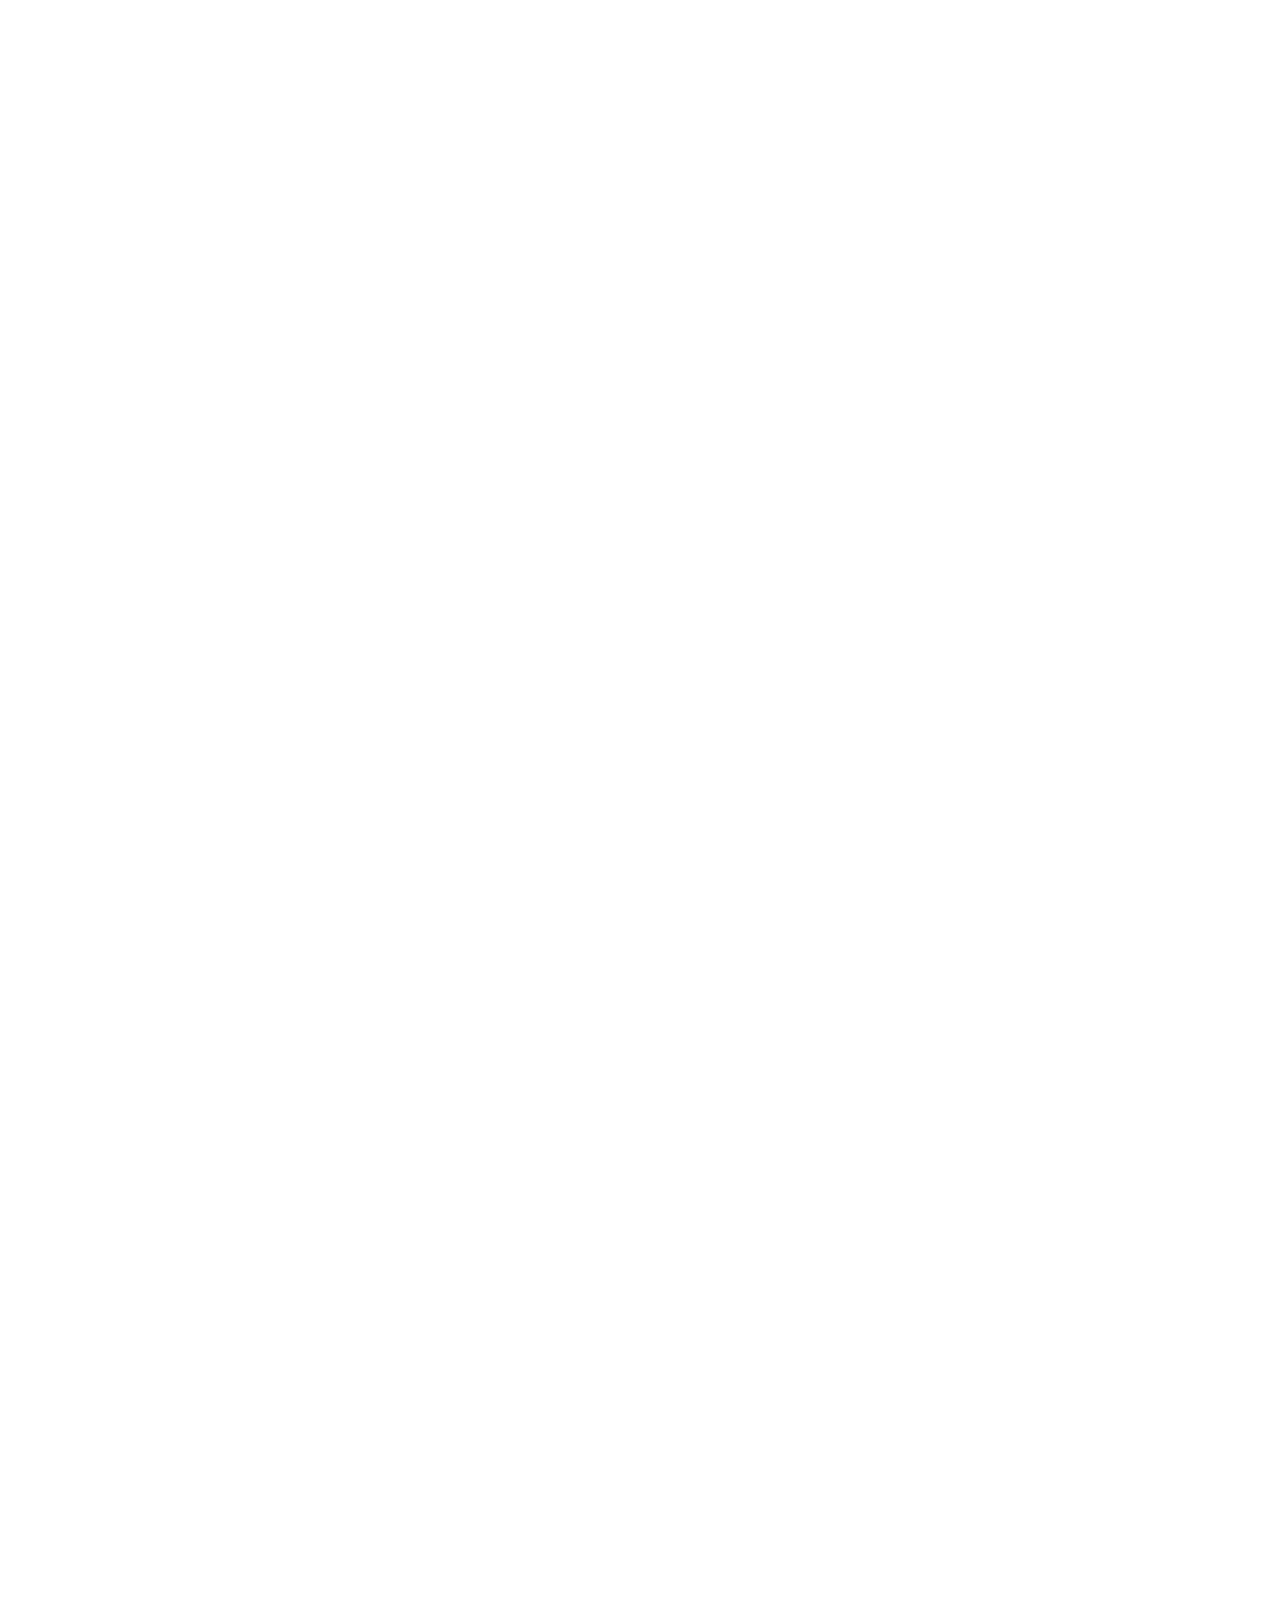
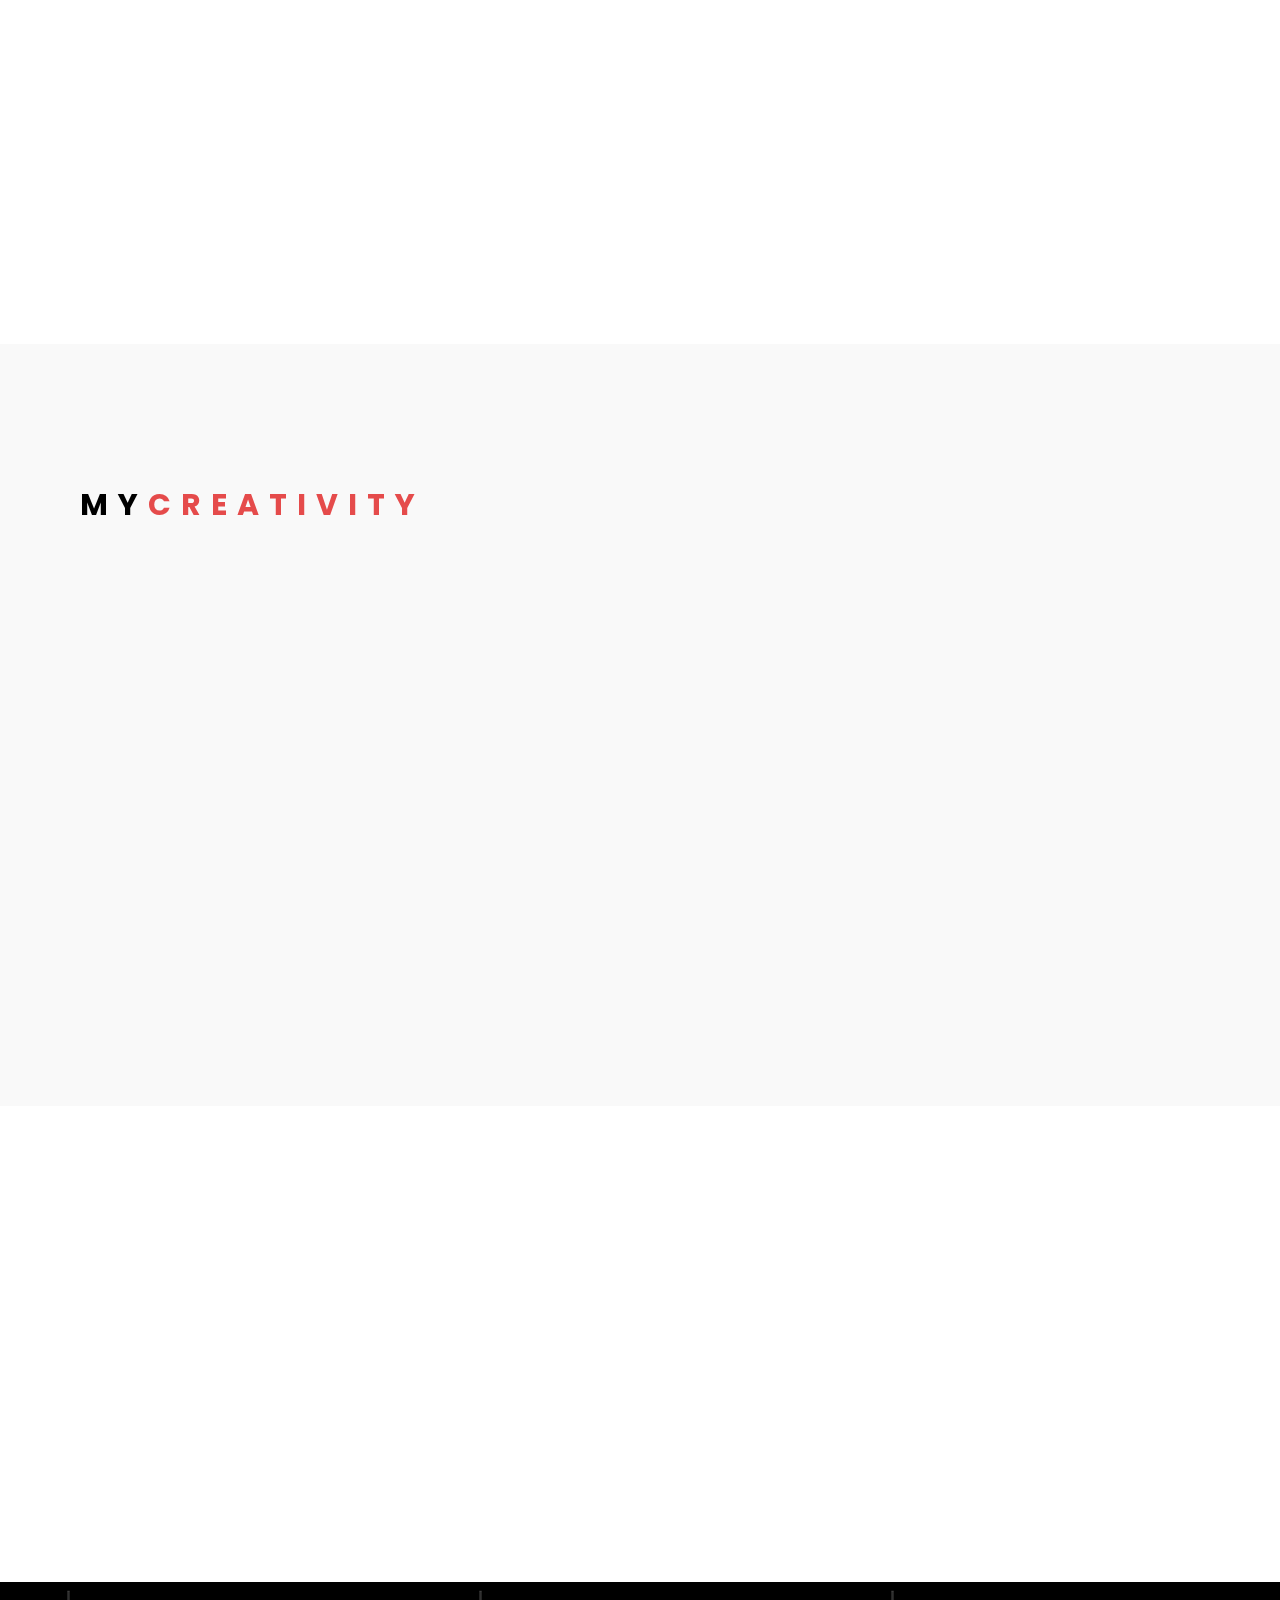
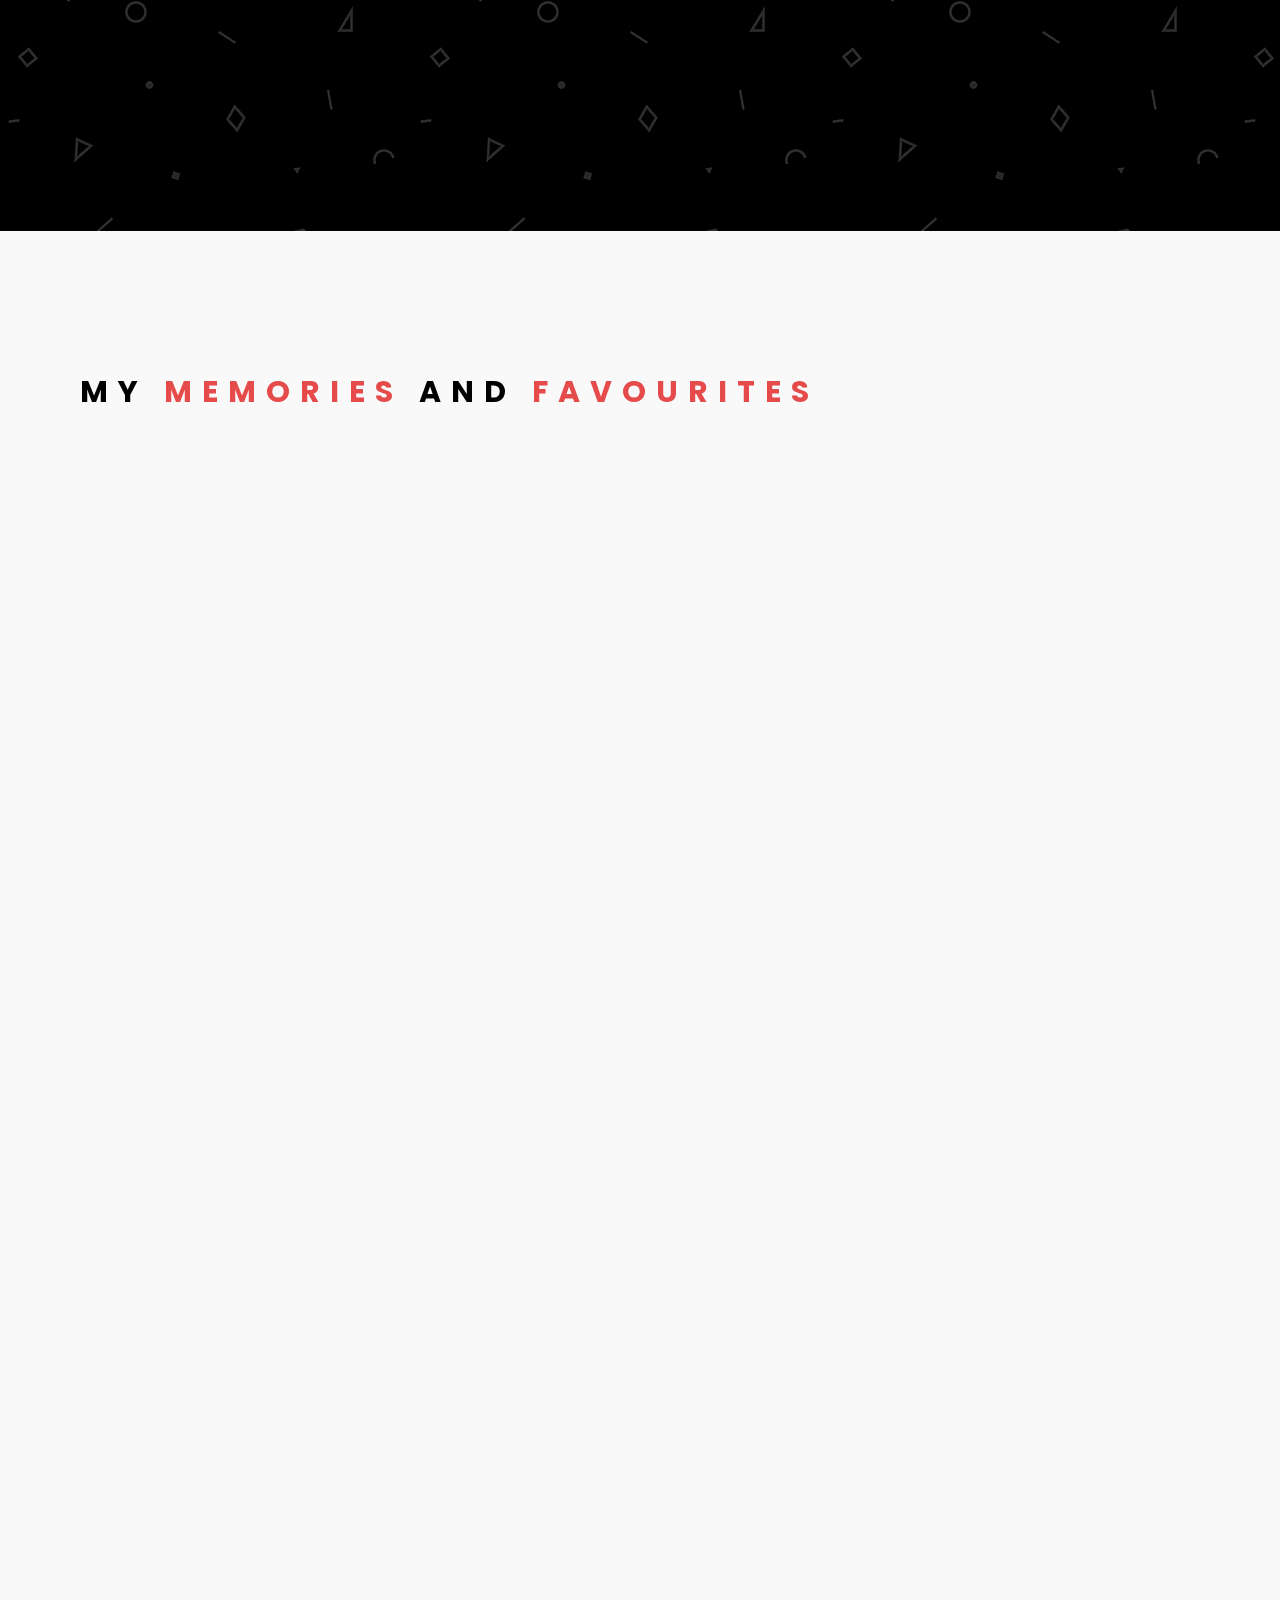
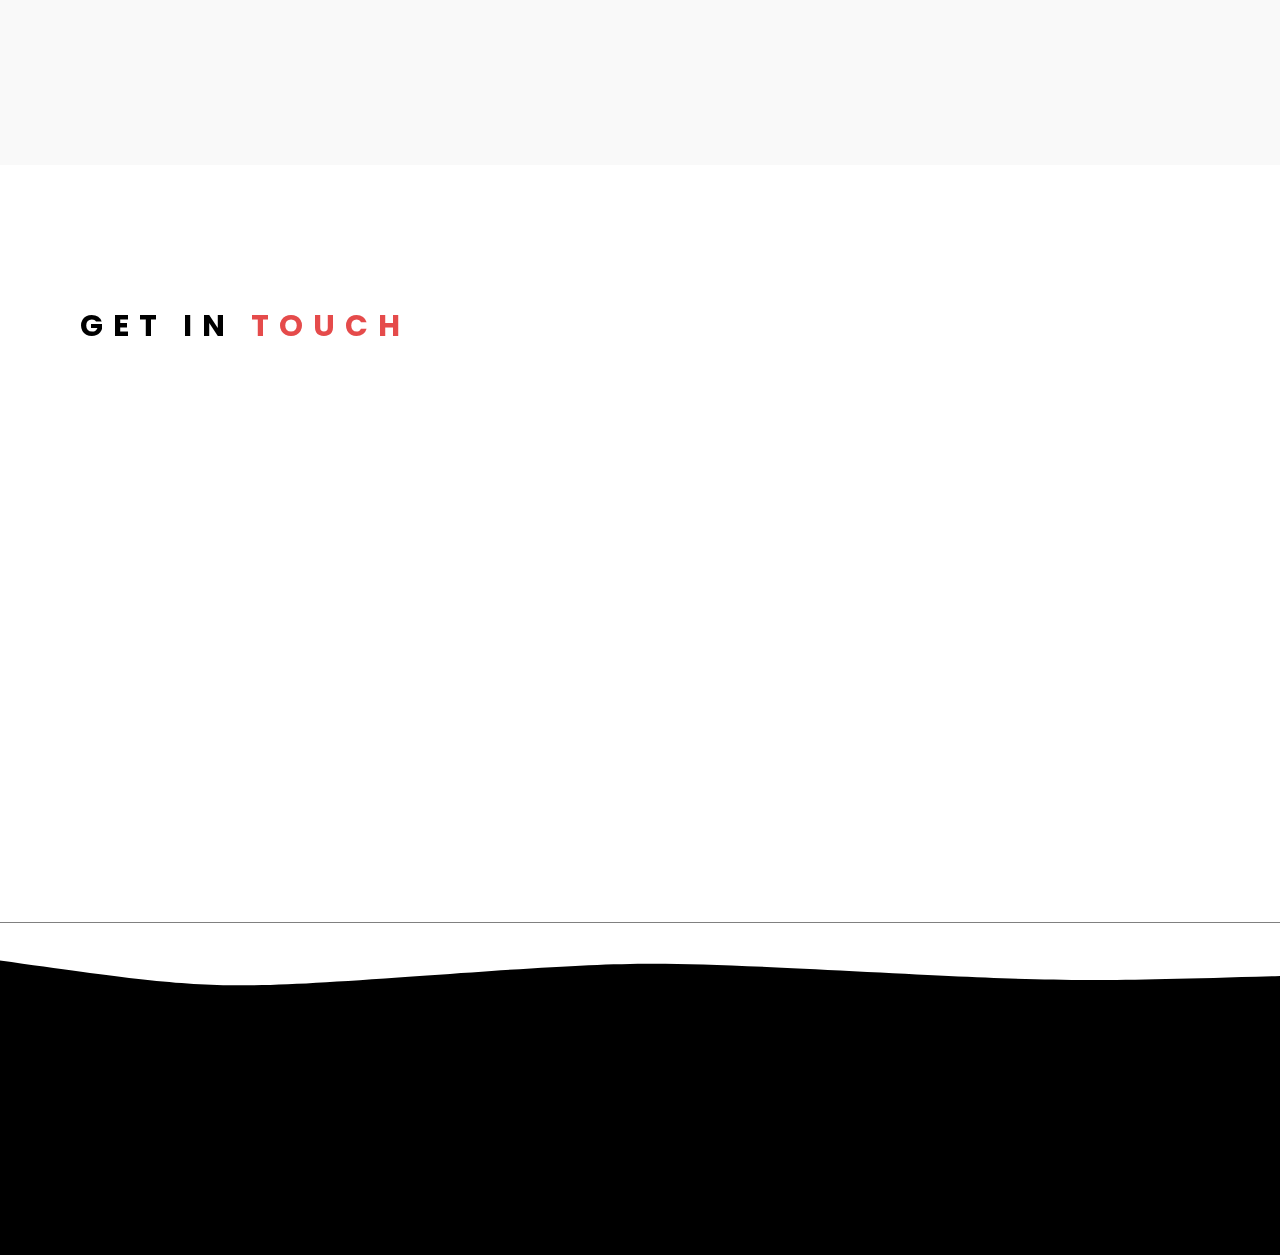
==== index.html @ 57ee3796 "Update index.html" ====
<!DOCTYPE html>
<!--[if lt IE 7 ]><html class="ie ie6" lang="en"> <![endif]-->
<!--[if IE 7 ]><html class="ie ie7" lang="en"> <![endif]-->
<!--[if IE 8 ]><html class="ie ie8" lang="en"> <![endif]-->
<!--[if (gte IE 9)|!(IE)]><!--><html lang="en"> <!--<![endif]-->

<head>
<meta charset="UTF-8">
    <meta name="viewport" content="width=device-width, initial-scale=1.0">
        <meta name="keyword"
        content="Annliya's personal website, personal, portfolio, responsive, simple,vinu,personal website,annliya,ponnu's" />
    <meta name="description" content="Dream Girl's Personal Website">
    <meta property="og:title" content="Annliya's Personal Website">
    <meta property="og:description" content="Dream Girl's Personal Website">
    <meta property="og:image:width" content="200"> <!-- Adjust width as needed -->
<meta property="og:image:height" content="200"> <!-- Adjust height as needed -->
    <meta property="og:image" content="https://annliyavinu.github.io/annliya-vinu/img/notify.jpg">
    
    <meta property="og:url" content="https://annliyavinu.github.io/annliya-vinu/">
    <meta property="og:type" content="website">
    <title>Annliya's Personal Website</title>


    
<meta http-equiv="Content-Type" content="text/html; charset=utf-8" />
<link rel="icon" type="image/png" href="img/notify.jpg" /> 


<link href="https://fonts.googleapis.com/css2?family=Mulish:ital,wght@0,200;0,300;0,400;0,500;0,600;0,700;0,800;0,900;1,200;1,300;1,400;1,500;1,600;1,700;1,800;1,900&amp;family=Poppins:ital,wght@0,300;0,400;0,500;0,600;0,700;0,800;0,900;1,300;1,400;1,500;1,600;1,700;1,800;1,900&amp;display=swap" rel="stylesheet">
<link rel="stylesheet" type="text/css" href="css/plugins.css" />
<link rel="stylesheet" type="text/css" href="css/colors.css" />
<link rel="stylesheet" type="text/css" href="css/darkMode.css" />
<link rel="stylesheet" type="text/css" href="css/style.css" />
<!--[if lt IE 9]> <script type="text/javascript" src="js/modernizr.custom.js"></script> <![endif]-->
<style>
    #custom-notification {
      background-color: #f8d7da;
      color: #721c24;
      padding: 10px;
      border-radius: 5px;
      position: fixed;
      bottom: 20px;
      right: 20px;
      display: none;
    }
    
    #custom-notification.show {
      display: block;
    }
    .grax_tm_modalbox_news .close {
    position: absolute;
    top: 10px;
    right: 10px;
    font-size: 20px;
    cursor: pointer;
    color: #fff;
}
    
    #custom-notification img {
      width: 50px; /* Adjust size as needed */
      height: auto; /* Maintain aspect ratio */
      border-radius: 50%; /* To make it round */
      margin-bottom: 10px;
    }
    
    #custom-notification p {
      margin: 0;
    }
    
    #custom-notification a {
      color: #007bff;
      text-decoration: none;
      margin-top: 10px;
      display: block;
    }
    
    
    
    
    
    
    
    
    
    
    
       .notification {
      position: fixed;
      top:99px;
      right: 20px;
      background-color: #fff;
      padding: 20px;
      border: 1px solid #ccc;
      border-radius: 5px;
      box-shadow: 0 2px 5px rgba(0,0,0,0.1);
      display: none;
      max-width: 300px; /* Adjust the max-width as needed */
    }
    
    .image {
      max-width: 100%;
      height: auto;
    }
    
    .content {
      text-align: center;
    }
    
    .notification p {
      font-size: 18px;
      margin-bottom: 15px;
    }
    
    .notification button {
      background-color: #007bff;
      color: #fff;
      border: none;
      padding: 10px 20px;
      border-radius: 5px;
      cursor: pointer;
    }
    
    .timer {
      font-size: 14px;
      margin-top: 10px;
      color: #999;
    }
    
    @media screen and (max-width: 768px) {
      .notification {
        right: 10px;
        left: 10px;
      }
    }
    
    </style>
</head>
<body> 

<div id="preloader">
<div class="loader_line"></div>
</div>


<div class="grax_tm_all_wrap" data-magic-cursor data-color="crimson">



<div class="grax_tm_settings">
<div class="icon">
<img class="svg" src="img/svg/setting.svg" alt />
<a class="link" href="#"></a>
</div>
<div class="wrapper">
<ul class="direction">
<li><a class="active light" href="#"><img class="svg" src="img/svg/weather.svg" alt=" /"></a></li>
<li><a class="dark" href="#"><img class="svg" src="img/svg/islam.svg" alt=" /"></a></li>
</ul>
<span class="title">Unlimited Colors</span>
<ul class="colors">
<li><a class="blue" href="#"></a></li>
<li><a class="green" href="#"></a></li>
<li><a class="brown" href="#"></a></li>
<li><a class="pink" href="#"></a></li>
<li><a class="orange" href="#"></a></li>
<li class="bl"><a class="black" href="#"></a></li>
<li class="wh"><a class="white" href="#"></a></li>
<li><a class="purple" href="#"></a></li>
<li><a class="sky" href="#"></a></li>
<li><a class="cadetBlue" href="#"></a></li>
<li><a class="crimson" href="#"></a></li>
<li><a class="olive" href="#"></a></li>
<li><a class="red" href="#"></a></li>
</ul>
<span class="title">Magic Cursor</span>
<ul class="cursor">
<li><a class="showme show" href="#"></a></li>
<li><a class="hide" href="#"><img class="svg" src="img/svg/arrow.svg" alt /></a></li>
</ul>
</div>
</div>


<div class="grax_tm_modalbox_news">
<div class="box_inner">
<div class="close">
<a href="#"><img class="svg" src="img/svg/cancel.svg" alt /></a>
</div>
<div class="description_wrap scrollable">
</div>
</div>
</div>


<div class="grax_tm_topbar">
<div class="container">
<div class="topbar_inner">
<div class="logo">
  <a class="dark" href="index.html"><img src="img/logo/dreamgirl1.png" style="background-color: black;" alt /></a>
  <a class="light" href="#" ><img src="img/logo/dreamgirl1.png" alt="Logo" /></a>
</div>
<div class="menu">
<ul class="anchor_nav">
<li class="current"><a href="#home">Home</a></li>
<li><a href="#about">About</a></li>
<li><a href="#portfolio">skills</a></li>
<li><a href="#news">Memories</a></li>
<li><a href="#contact">Contact</a></li>
</ul>
</div>
</div>
</div>
</div>


<div class="grax_tm_mobile_menu">
<div class="topbar_inner">
<div class="container bigger">
<div class="topbar_in">
<div class="logo">
<a href="#"><img src="img/logo/dreamgirl1.png" alt /></a>
</div>
<div class="my_trigger">
<div class="hamburger hamburger--collapse-r">
<div class="hamburger-box">
<div class="hamburger-inner"></div>
</div>
</div>
</div>
</div>
</div>
</div>
<div class="dropdown">
<div class="container">
<div class="dropdown_inner">
<ul class="anchor_nav">
<li><a href="#home">Home</a></li>
<li><a href="#about">About</a></li>
<li><a href="#portfolio">Skills</a></li>
<li><a href="#news">Memories</a></li>
<li><a href="#contact">Contact</a></li>
</ul>
</div>
</div>
</div>
</div>


<div class="grax_tm_hero" id="home">
<div class="ripple" id="ripple"></div>
<div class="container water">
<div class="details" data-animation="toRight"> 
    <a href="#about"><h3 class="fn_animation name">Annliyavinu</h3></a>
    <a href="https://www.instagram.com/its_me___liya/"><span class="fn_animation job">-----Dream Girl
         </span></a>
</div>
<div class="grax_tm_down" data-skin="light">
<div class="line_wrapper">
<div class="line"></div>
</div>
</div>
</div>
</div>

<div class="grax_tm_section" id="about">
    <div id="notification" class="notification">
  <img src="img/notificationinsta.jpg" alt="Happy Birthday" class="image">
  <div class="content">
    <p id="message">"Happy Birthday, Annliya! Wishing you a year ahead that's as beautiful and bright as you are!" 🎂✨ <span id="name"></span>!</p>
    <button id="closeBtn">Close</button>
    <div id="timer" class="timer"></div>
  </div>
</div>



<div id="custom-notification">
  <img src="img/notify.jpg" alt="User Image">
  <p>Follow me on Instagram!</p>
  <a href="https://www.instagram.com/its_me___liya/" id="instagram-link" target="_blank">Follow</a>
</div>



<div class="grax_tm_section" id="about">
<div class="grax_tm_about">
<div class="container">
<div class="about_inner">
<div class="left wow fadeInLeft" data-wow-duration="1.5s">
<div class="image parallax" data-relative-input="true">
<img src="img/placeholders/3-4.jpg" alt />
<div class="main layer" data-img-url="img/profile.jpeg" data-depth="0.04"></div>
</div>
</div>
<div class="right wow fadeInLeft" data-wow-duration="1.5s" data-wow-delay=".2s">
<div class="grax_tm_title_holder">
<h3>About <span>Me</span></h3>
</div>
<div class="text">
    <p>
        🦋dream. ...girl..
        🦋𝕤𝕥𝕦𝕕𝕖𝕟𝕥 𝕘𝕚𝕣𝕝🤗
                      <br>"🌟 Hello, I'm <a href="https://namesfolder.com/cristian-girl-name/annliya" style="text-decoration:none;">Annliya</a> 
        
         16-year-old girl with a heart<br> brimming with dreams and aspirations. Hailing from the picturesque city of Thrissur, I find solace and strength <br> in the loving embrace of my family – my dad, mom, and myself. They are not just my support system but also my source of inspiration, fueling my passion to pursue my dreams relentlessly.
        
            🌸 As I embark on this journey, I draw immense inspiration from the remarkable life of <a href="https://xylemlearning.com/team/" style="text-decoration: none;">Dr.Ananthu.S, the visionary founder of Xylem</a>. His unwavering dedication to innovation and positive impact resonates deeply with me, igniting a fire within to strive <br> for excellence in everything I do.
            
            💉 With a heart set on becoming a doctor, I am driven by a fervent desire to <br> heal and make a meaningful difference in the lives of  <br>others. Join me as I weave my dreams into reality,<br> guided by the values of perseverance, compassion, and innovation, just like my hero, <a href="https://www.instagram.com/dr.ananthu.s?utm_source=ig_web_button_share_sheet&igsh=ZDNlZDc0MzIxNw==" style="text-decoration:none;">Dr. Ananthu.S</a></p>
        </div>
<div class="list">
<ul>
<li>
<div class="list_inner">
<img class="svg" src="img/svg/checked.svg" alt />
<span>Dancing</span>
</div>
</li>
<li>
<div class="list_inner">
<img class="svg" src="img/svg/checked.svg" alt />
<span>Singing</span>
</div>
</li>
<li>
<div class="list_inner">
<img class="svg" src="img/svg/checked.svg" alt />
<span>Drawing</span>
</div>
</li>
<li>
<div class="list_inner">
<img class="svg" src="img/svg/checked.svg" alt />
<span>Video Editor</span>
</div>
</li>
</ul>
</div>
<div class="grax_tm_button">
    <a href="project-5.html" >More About My Family</a></div>
</div>
</div>
</div>
</div>
</div>


<div class="grax_tm_section" id="portfolio">
<div class="grax_tm_portfolio">
<div class="container">
<div class="grax_tm_title_holder">
<h3>My<span>Creativity</span></h3>
</div>
<div class="portfolio_list">
<ul class="gallery_zoom my_waypoint">
<li class="wow fadeInLeft" data-wow-duration="1.5s">
<div class="list_inner">
<div class="image">
<img src="img/singer.webp" alt />
<div class="main" data-img-url="img/singer.webp"></div>
</div>
<div class="overlay"></div>
<div class="details">
<span>Video</span>
<h3>Song</h3>
</div>
<a class="grax_tm_full_link popup-youtube" href="img/song.mp4"></a>
</div>
</li>
<li class="wow fadeInLeft" data-wow-duration="1.5s" data-wow-delay=".2s">
<div class="list_inner">
<div class="image">
<img src="img/seaphoto.enc" alt />
<div class="main" data-img-url="img/seaphoto.enc"></div>
</div>
<div class="overlay"></div>
<div class="details">
<span>Vacation Photography</span>
<h3>With Enchanting Seas</h3>
</div>
<a class="grax_tm_full_link zoom" href="img/seaphoto.enc"></a>
</div>
</li>
<!-- <li class="wow fadeInLeft" data-wow-duration="1.5s" data-wow-delay=".4s">
<div class="list_inner">
<div class="image">
<img src="img/placeholders/1-1.jpg" alt />
<div class="main" data-img-url="img/portfolio/3.jpg"></div>
</div>
<div class="overlay"></div>
<div class="details">
<span>Vacation Photography</span>
<h3>With Enchanting Seas</h3>
</div>
<a class="grax_tm_full_link zoom" href="img/seaphoto.enc"></a>
</div> -->
<!-- </li>
<li class="wow fadeInLeft" data-wow-duration="1.5s">
<div class="list_inner">
<div class="image">
<img src="img/placeholders/1-1.jpg" alt />
<div class="main" data-img-url="img/portfolio/4.jpg"></div>
</div>
<div class="overlay"></div>
<div class="details">
<span>Video</span>
<h3>Black Coffee</h3>
</div>
<a class="grax_tm_full_link popup-youtube" href="https://www.youtube.com/watch?v=ICr_bOuM9Zo"></a>
</div>
</li> 
 <li class="wow fadeInLeft" data-wow-duration="1.5s" data-wow-delay=".2s">
<div class="list_inner">
<div class="image">
<img src="img/placeholders/1-1.jpg" alt />
<div class="main" data-img-url="img/portfolio/5.jpg"></div>
</div>
<div class="overlay"></div>
<div class="details">
<span>Branding</span>
<h3>Blue Lemon</h3>
</div>
<a class="grax_tm_full_link zoom" href="img/portfolio/5.jpg"></a>
</div>
</li>
<li class="wow fadeInLeft" data-wow-duration="1.5s" data-wow-delay=".4s">
<div class="list_inner">
<div class="image">
<img src="img/placeholders/1-1.jpg" alt />
<div class="main" data-img-url="img/portfolio/7.jpg"></div>
</div>
<div class="overlay"></div>
<div class="details">
<span>Design</span>
<h3>Delicious Cherry</h3>
</div>
<a class="grax_tm_full_link zoom" href="img/portfolio/7.jpg"></a>
</div>
</li> -->
</ul>
</div>
</div>
</div>
</div>


<div class="grax_tm_progress_part">
<div class="container">
<div class="part_inner">
<div class="left wow fadeInLeft" data-wow-duration="1.5s">
<h3>I have high skills in Singing and Dancing</h3>
<p>I was doing everything in my power to provide me with all the experiences to provide cost-effective and high quality products to satisfy my customers all over the world</p>
</div>
<div class="right wow fadeInLeft" data-wow-duration="1.5s" data-wow-delay=".2s">
    <div class="kioto_progress">
        <div class="progress_inner" data-value="95">
        <span><span class="label">Dancer</span><span class="number">95%</span></span>
        <div class="background"><div class="bar"><div class="bar_in"></div></div></div>
        </div>
        <div class="progress_inner" data-value="90">
        <span><span class="label">Singer</span><span class="number">90%</span></span>
        <div class="background"><div class="bar"><div class="bar_in"></div></div></div>
        </div>
        <div class="progress_inner" data-value="99.9">
        <span><span class="label">Dream to become a Professional Doctor</span><span class="number">99.9%</span></span>
        <div class="background"><div class="bar"><div class="bar_in"></div></div></div>
        </div>
        </div>
</div>
</div>
</div>
</div>


<div class="grax_tm_section">
    <div class="grax_tm_talk">
    <div class="container">
    <div class="talk_inner">
    <div class="text wow fadeInLeft" data-wow-duration="1.5s">
    <h3><span>I like to watch movies and listening to the songs</span></h3>
    </div>
    <div class="button wow fadeInLeft anchor" data-wow-duration="1.5s" data-wow-delay=".2s">
    <a href="#contact">My favourites</a>
    </div>
    </div>
    </div>
    </div>
    </div>


<div class="grax_tm_section" id="news">
<div class="grax_tm_news">
<div class="container">
<div class="grax_tm_title_holder">
    <h3>MY <span> Memories</span> AND <span>FAVOURITES</span></h3>
</div>
<div class="grax_tm_portfolio">
    <div class="container">
    
    <div class="portfolio_list">
    <ul class="gallery_zoom my_waypoint">
    <li class="wow fadeInLeft" data-wow-duration="1.5s">
    <div class="list_inner">
    <div class="image">
    <img src="img/songfav.jpg" alt />
    <div class="main" data-img-url="img/songfav.jpg"></div>
    </div>
    <div class="overlay"></div>
    <div class="details">
    <span>My Fav😍😍</span>
    <h3>Song</h3>
    </div>
    <a class="grax_tm_full_link popup-youtube" href="img/favSong.mp4" ></a>
    </div>
    </li>
    <li class="wow fadeInLeft" data-wow-duration="1.5s" data-wow-delay=".2s" >
    <div class="list_inner">
    <div class="image">
    <img src="img/435794068_122109499412273209_5078210297342844122_n.jpg" alt />
    <div class="main" data-img-url="img/435794068_122109499412273209_5078210297342844122_n.jpg"></div>
    </div>
    <div class="overlay"></div>
    <div class="details">
    <span>My Heart 💘💝💓🥰</span>
    <h3>𝕞𝕠𝕞_𝕕𝕒𝕕 𝕞𝕪 𝕨𝕠𝕣𝕝𝕕 🥰
    </h3>
    </div>
    <a class="grax_tm_full_link zoom" href="img/435794068_122109499412273209_5078210297342844122_n.jpg"></a>
    </div>
    </li>
    <li class="wow fadeInLeft" data-wow-duration="1.5s" data-wow-delay=".2s" >
      <div class="list_inner">
      <div class="image">
      <img src="img/friedrice.jpg" alt />
      <div class="main" data-img-url="img/friedrice.jpg"></div>
      </div>
      <div class="overlay"></div>
      <div class="details">
      <span>My Fav</span>
      <a></a>
      <h3>Food Fried rice 🍛🍚😋😋</h3>
      </div>
      
      <a class="grax_tm_full_link zoom" href="img/friedrice.jpg"></a>
  
      </div>
      </li>
    
  
    
  </div>
  </div>
  </div>



<div class="news_list">
<ul>
<li class="wow fadeInLeft" data-wow-duration="1.5s">
<div class="list_inner">
  
  
<div class="image">
<iframe width="340" height="315" src="https://www.youtube.com/embed/APxqCZ11FOA?autoplay=1&muted=1" title="HSS ARIMPUR DOCUMENTARY VIDEO" frameborder="0" allow="accelerometer; autoplay; clipboard-write; encrypted-media; gyroscope; picture-in-picture; web-share" referrerpolicy="strict-origin-when-cross-origin" allowfullscreen></iframe>
</div>
<div class="details">
<h3><a href="https://www.instagram.com/explore/locations/1032822642/hss-arimpur/" style="text-decoration:none;color:black">10th Life 😘😍</a></h3>
<p class="date">By <a>HSS ARIMBUR</a> <span>2023-2024 BATCH</span></p>
</div>
<!-- <div class="description">
<p>As Vintage decided to have a closer look into fast-paced New York web design realm in person, we get to acquaint with most diverse and exceptionally captivating personalities. As Vintage decided to have a closer look into fast-paced New York web design realm in person, we get to acquaint with most diverse and exceptionally captivating personalities. As Vintage decided to have a closer look into fast-paced New York web design realm in person, we get to acquaint with most diverse and exceptionally captivating personalities.</p>
<blockquote>As Vintage decided to have a closer look into fast-paced New York web design realm in person. As Vintage decided to have a closer look into fast-paced New York web design realm in person, we get to acquaint with most diverse and exceptionally captivating personalities. As Vintage decided to have a closer look into fast-paced New York web design realm in person, we get to acquaint with most diverse and exceptionally captivating personalities.</blockquote>
<p>As Vintage decided to have a closer look into fast-paced New York web design realm in person, we get to acquaint with most diverse and exceptionally captivating personalities. We encounter professionals with careers to covet and lives to write books about. As Vintage decided to have a closer look into fast-paced New York web design realm in person, we get to acquaint with most diverse and exceptionally captivating personalities. As Vintage decided to have a closer look into fast-paced New York web design realm in person, we get to acquaint with most diverse and exceptionally captivating personalities. As Vintage decided to have a closer look into fast-paced New York web design realm in person, we get to acquaint with most diverse and exceptionally captivating personalities.</p>
<div class="share">
<span>Share:</span>
<ul class="social">
<li><a href="#"><img class="svg" src="img/svg/social/facebook.svg" alt></a></li>
<li><a href="#"><img class="svg" src="img/svg/social/twitter.svg" alt></a></li>
<li><a href="#"><img class="svg" src="img/svg/social/behance.svg" alt></a></li>
<li><a href="#"><img class="svg" src="img/svg/social/dribbble.svg" alt></a></li>
</ul>
</div>
</div> -->
</div>
</li>
<!-- <li class="wow fadeInLeft" data-wow-duration="1.5s" data-wow-delay=".2s">
<div class="list_inner">
<div class="image">
<img src="img/placeholders/4-3.jpg" alt />
<div class="main" data-img-url="img/news/2.jpg"></div>
<a class="grax_tm_full_link" href="#"></a>
</div>
<div class="details">
<h3 class="title"><a href="#">How to be appreciated for your hard work as a developer</a></h3>
<p class="date">By <a href="#">Brook Kennedy</a> <span>22 December 2021</span></p>
</div>
<div class="description">
<p>As Vintage decided to have a closer look into fast-paced New York web design realm in person, we get to acquaint with most diverse and exceptionally captivating personalities. As Vintage decided to have a closer look into fast-paced New York web design realm in person, we get to acquaint with most diverse and exceptionally captivating personalities. As Vintage decided to have a closer look into fast-paced New York web design realm in person, we get to acquaint with most diverse and exceptionally captivating personalities.</p>
<blockquote>As Vintage decided to have a closer look into fast-paced New York web design realm in person. As Vintage decided to have a closer look into fast-paced New York web design realm in person, we get to acquaint with most diverse and exceptionally captivating personalities. As Vintage decided to have a closer look into fast-paced New York web design realm in person, we get to acquaint with most diverse and exceptionally captivating personalities.</blockquote>
<p>As Vintage decided to have a closer look into fast-paced New York web design realm in person, we get to acquaint with most diverse and exceptionally captivating personalities. We encounter professionals with careers to covet and lives to write books about. As Vintage decided to have a closer look into fast-paced New York web design realm in person, we get to acquaint with most diverse and exceptionally captivating personalities. As Vintage decided to have a closer look into fast-paced New York web design realm in person, we get to acquaint with most diverse and exceptionally captivating personalities. As Vintage decided to have a closer look into fast-paced New York web design realm in person, we get to acquaint with most diverse and exceptionally captivating personalities.</p>
<div class="share">
<span>Share:</span>
<ul class="social">
<li><a href="#"><img class="svg" src="img/svg/social/facebook.svg" alt></a></li>
<li><a href="#"><img class="svg" src="img/svg/social/twitter.svg" alt></a></li>
<li><a href="#"><img class="svg" src="img/svg/social/behance.svg" alt></a></li>
<li><a href="#"><img class="svg" src="img/svg/social/dribbble.svg" alt></a></li>
</ul>
</div>
</div>
</div>
</li>
<li class="wow fadeInLeft" data-wow-duration="1.5s" data-wow-delay=".4s">
<div class="list_inner">
<div class="image">
<img src="img/placeholders/4-3.jpg" alt />
<div class="main" data-img-url="img/news/3.jpg"></div>
<a class="grax_tm_full_link" href="#"></a>
</div>
<div class="details">
<h3 class="title"><a href="#">How designers and developers can collaborate better</a></h3>
<p class="date">By <a href="#">Paola Atkins</a> <span>05 December 2021</span></p>
</div>
<div class="description">
<p>As Vintage decided to have a closer look into fast-paced New York web design realm in person, we get to acquaint with most diverse and exceptionally captivating personalities. As Vintage decided to have a closer look into fast-paced New York web design realm in person, we get to acquaint with most diverse and exceptionally captivating personalities. As Vintage decided to have a closer look into fast-paced New York web design realm in person, we get to acquaint with most diverse and exceptionally captivating personalities.</p>
<blockquote>As Vintage decided to have a closer look into fast-paced New York web design realm in person. As Vintage decided to have a closer look into fast-paced New York web design realm in person, we get to acquaint with most diverse and exceptionally captivating personalities. As Vintage decided to have a closer look into fast-paced New York web design realm in person, we get to acquaint with most diverse and exceptionally captivating personalities.</blockquote>
<p>As Vintage decided to have a closer look into fast-paced New York web design realm in person, we get to acquaint with most diverse and exceptionally captivating personalities. We encounter professionals with careers to covet and lives to write books about. As Vintage decided to have a closer look into fast-paced New York web design realm in person, we get to acquaint with most diverse and exceptionally captivating personalities. As Vintage decided to have a closer look into fast-paced New York web design realm in person, we get to acquaint with most diverse and exceptionally captivating personalities. As Vintage decided to have a closer look into fast-paced New York web design realm in person, we get to acquaint with most diverse and exceptionally captivating personalities.</p>
<div class="share">
<span>Share:</span>
<ul class="social">
<li><a href="#"><img class="svg" src="img/svg/social/facebook.svg" alt></a></li>
<li><a href="#"><img class="svg" src="img/svg/social/twitter.svg" alt></a></li>
<li><a href="#"><img class="svg" src="img/svg/social/behance.svg" alt></a></li>
<li><a href="#"><img class="svg" src="img/svg/social/dribbble.svg" alt></a></li>
</ul>
</div>
</div>
</div>
</li> -->
</ul>
</div> 
</div>
</div>
</div>


<div class="grax_tm_contact" id="contact">
<div class="container">
<div class="grax_tm_title_holder">
<h3>Get in <span>Touch</span></h3>
</div>
<div class="contact_inner">
<div class="left wow fadeInLeft" data-wow-duration="1s">
<div class="text">
<p>Please fill out the form on this section to contact with me. Or call between 9:00 a.m. and 8:00 p.m. ET, Monday through Friday</p>
</div>
<div class="info_list">
    <ul>
    <li>
    <div class="list_inner">
    <img class="svg" src="img/svg/location.svg" alt />
    <p><span class="first">Address:</span><span class="second">Vellathor,Arimbur,Thrissur,Kerala</span></p>
    </div>
    </li>
    <li>
    <div class="list_inner">
    <img class="svg" src="[data-uri]" alt="Facebook Logo" />
    <p><span class="first">Facebook:</span><span class="second"><a href="https://www.facebook.com/share/FrvQWcuJrNHJLGUe/?mibextid=qi2Omg"><span class="__cf_email__" data-cfemail="f6938e979b869a93b6919b979f9ad895999b">Annliya vinu</span></a></span></p>
    </div>
    </li>
    <li>
    <div class="list_inner">
    <img class="svg" src="[data-uri]" alt />
    <p><span class="first">SnapChat</span><span class="second"><a href="https://www.snapchat.com/add/annliyavinu23?share_id=nMBi4bErfiQ&locale=en-GB">annliyavinu23</a></span></p>
    </div>
    </li>
    <li>
    <div class="list_inner">
    <img class="svg" src="img/svg/social/dribbble.svg" alt />
    <p><span class="first">Website:</span><span class="second"><a href="#">www.annliyavinu.com</a></span></p>
    </div>
    </li>
    <li>
    <div class="list_inner">
    <img class="svg" src="[data-uri]" alt />
    <p><span class="first">Telegram</span><span class="second"><a href="https://web.telegram.org/k/#@Annliyavinu">@Annliyavinu</a></span></p>
    </div>
    </li>
    <li>
    <div class="list_inner">
    <img class="svg" src="[data-uri]" alt />
    <p><span class="first">Instagram</span><span class="second"><a href="https://www.instagram.com/its_me___liya/">its_me___liya</a></span></p>
    </div>
    </li>
    </ul>
    </div>
</div>
<div class="right wow fadeInLeft" data-wow-duration="1s" data-wow-delay=".2s">
<div class="fields">
<form action="https://marketifythemes.net/" method="post" class="contact_form" id="contact_form">
<div class="returnmessage" data-success="Your message has been received, We will contact you soon."></div>
<div class="empty_notice"><span>Please Fill Required Fields</span></div>
<div class="first">
<ul>
<li>
<input id="name" type="text" placeholder="Name">
</li>
<li>
<input id="email" type="text" placeholder="Email">
</li>
</ul>
</div>
<div class="last">
<textarea id="message" placeholder="Message"></textarea>
</div>
<div class="grax_tm_button">
<a id="send_message" href="#">Send Message</a>
</div>

</form>
</div>
</div>
</div>
</div>
</div>


<div class="grax_tm_section">
<div class="grax_tm_copyright">
<div class="my_wave">
<svg width="100%" height="100%" version="1.1" xmlns="http://www.w3.org/2000/svg">
<defs></defs>
<path id="wave_img" data-color="#fff" d="M 0 185.609 C 317.16666666666663 118.136 317.16666666666663 118.136 634.3333333333333 151.87 C 951.4999999999999 185.609 951.4999999999999 185.609 1268.6666666666665 116.402 C 1585.833333333333 47.195 1585.833333333333 47.195 1903 131.925 L 1903 507 L 0 507 Z" fill="#fff"></path>
</svg>
</div>
<div class="container">
<div class="copyright_inner">
<div class="logo wow fadeInLeft" data-wow-duration="1s">
<img src="img/logo/dreamgirl1.png" alt />
</div>
<div class="social wow fadeInLeft" data-wow-duration="1s" data-wow-delay=".2s">
<ul>
<li><a href="https://www.facebook.com/share/FrvQWcuJrNHJLGUe/?mibextid=qi2Omg"><img class="svg" src="[data-uri]" alt /></a></li>
<li><a href="https://www.instagram.com/its_me___liya/"><img class="svg" src="[data-uri]" alt /></a></li>
<li><a href="https://web.telegram.org/k/#@Annliyavinu"><img class="svg" src="[data-uri]" alt /></a></li>
<li><a href="https://www.snapchat.com/add/annliyavinu23?share_id=nMBi4bErfiQ&locale=en-GB"><img class="svg" src="[data-uri]" alt /></a></li>

</ul>
</div>
<div class="copy wow fadeInLeft" data-wow-duration="1s" data-wow-delay=".4s">
<p>&copy; Copyright 2024 by Marketify</p>
</div>
</div>
</div>
</div>
</div>


<div class="mouse-cursor cursor-outer"></div>
<div class="mouse-cursor cursor-inner"></div>


<div class="progressbar">
<a href="#"><span class="text">To Top</span></a>
<span class="line"></span>
</div>

</div>


<script data-cfasync="false" src="../../cdn-cgi/scripts/5c5dd728/cloudflare-static/email-decode.min.js"></script><script src="js/jquery.js"></script>
<!--[if lt IE 10]> <script type="text/javascript" src="js/ie8.js"></script> <![endif]-->
<script src="js/plugins.js"></script>
<script src="js/init.js"></script>
<script>
    document.addEventListener('DOMContentLoaded', function() {
      const notification = document.getElementById('notification');
      const closeBtn = document.getElementById('closeBtn');
      const timer = document.getElementById('timer');
    
      // Get user's birthday (replace with actual birthday)
      const birthday = new Date('2008-05-21');
      const name = "Annliya"; // Replace with user's name
    
      // Show notification if it's the user's birthday
      if (isBirthdayToday(birthday)) {
        showNotification();
      }
    
      // Timer to close notification after 10 seconds
      let timeLeft = 30;
      updateTimer();
    
      const countdown = setInterval(() => {
        timeLeft--;
        updateTimer();
        if (timeLeft <= 0) {
          clearInterval(countdown);
          closeNotification();
        }
      }, 1000);
    
      // Update timer display
      function updateTimer() {
        timer.innerText = `Closing in ${timeLeft} seconds`;
      }
    
      // Show notification
      function showNotification() {
        notification.style.display = 'block';
        document.getElementById('name').innerText = name;
      }
    
      // Close notification when close button is clicked
      closeBtn.addEventListener('click', closeNotification);
    
      // Close notification function
      function closeNotification() {
        notification.style.display = 'none';
        clearInterval(countdown);
      }
    
      // Function to check if it's the user's birthday today
      function isBirthdayToday(birthday) {
        const today = new Date();
        return today.getMonth() === birthday.getMonth() && today.getDate() === birthday.getDate();
      }
    });
    
    document.addEventListener("DOMContentLoaded", function() {
      var customNotification = document.getElementById("custom-notification");
    
      // Function to show notification after 2 seconds
      function showCustomNotification() {
        customNotification.classList.add("show");
      }
    
      // Call showCustomNotification function after 2 seconds
      setTimeout(showCustomNotification,2000); //  seconds in milliseconds
    
     
      // Hide notification after 2 minutes (120 seconds)
      setTimeout(function() {
        customNotification.classList.remove("show");
      },8000); // 120 seconds in milliseconds
    });
    
    
    
    
  
</body>

</html>
---- css/plugins.css ----
@charset "UTF-8";
html,body,
div,
span,
applet,
object,
iframe,
h1,
h2,
h3,
h4,
h5,
h6,
p,
blockquote,
pre,
a,
abbr,
acronym,
address,
big,
cite,
code,
del,
dfn,
em,
font,
ins,
kbd,
q,
s,
samp,
small,
strike,
strong,
sub,
sup,
tt,
var,
b,
u,
i,
center,
dl,
dt,
dd,
ol,
ul,
li,
fieldset,
form,
label,
legend,
table,
caption,
tbody,
tfoot,
thead,
tr,
th,
td {
    background: 0 0;
    border: 0;
    margin: 0;
    padding: 0;
    vertical-align: baseline;
    outline: none
}

article,
aside,
details,
figcaption,
figure,
footer,
header,
hgroup,
nav,
section {
    display: block
}

blockquote {
    quotes: none
}

blockquote:before,
blockquote:after {
    content: '';
    content: none
}

ul,
ol {
    margin: 0
}

ul li,
ol li {
    margin: 0
}

img {
    vertical-align: middle;
    max-width: 100%
}

iframe {
    max-width: 100%
}

del {
    text-decoration: line-through
}

a,
i {
    border: none
}

a:hover {
    text-decoration: none
}

table {
    width: 100%;
    max-width: 100%;
    text-align: left;
    border-collapse: collapse;
    border-spacing: 0;
    margin-bottom: 15px;
    color: #999;
    border: 1px solid #eee
}

table tr {
    border: 1px solid #eee
}

table th {
    vertical-align: top;
    color: #333;
    background: 0 0;
    font-size: 16px;
    font-weight: 400;
    padding: 15px 10px;
    border: 1px solid #eee
}

table td {
    vertical-align: top;
    padding: 10px;
    border: 1px solid #eee
}

code,
pre {
    padding: 10px;
    padding-bottom: 0;
    border-left: 3px solid #6fbf71;
    border-bottom: 1px solid transparent;
    background: #f7f7f7;
    overflow-x: scroll
}

pre {
    display: block;
    word-break: break-all;
    word-wrap: break-word
}

pre code {
    white-space: pre-wrap
}

.space10 {
    width: 100%;
    float: left;
    clear: both;
    margin-bottom: 10px
}

.space20 {
    width: 100%;
    float: left;
    clear: both;
    margin-bottom: 20px
}

.space30 {
    width: 100%;
    float: left;
    clear: both;
    margin-bottom: 30px
}

.space40 {
    width: 100%;
    float: left;
    clear: both;
    margin-bottom: 40px
}

.space50 {
    width: 100%;
    float: left;
    clear: both;
    margin-bottom: 50px
}

.space60 {
    width: 100%;
    float: left;
    clear: both;
    margin-bottom: 60px
}

.space70 {
    width: 100%;
    float: left;
    clear: both;
    margin-bottom: 70px
}

.space80 {
    width: 100%;
    float: left;
    clear: both;
    margin-bottom: 80px
}

.space90 {
    width: 100%;
    float: left;
    clear: both;
    margin-bottom: 90px
}

.space100 {
    width: 100%;
    float: left;
    clear: both;
    margin-bottom: 100px
}

.space200 {
    width: 100%;
    float: left;
    clear: both;
    margin-bottom: 200px
}

.space300 {
    width: 100%;
    float: left;
    clear: both;
    margin-bottom: 300px
}

.space400 {
    width: 100%;
    float: left;
    clear: both;
    margin-bottom: 400px
}

.space500 {
    width: 100%;
    float: left;
    clear: both;
    margin-bottom: 500px
}

.space1000 {
    width: 100%;
    float: left;
    clear: both;
    margin-bottom: 1000px
}

textarea {
    border-radius: 0;
    font-size: 13px;
    resize: vertical;
    font-family: poppins;
    letter-spacing: 1.2px !important;
    -webkit-box-sizing: border-box;
    -moz-box-sizing: border-box;
    -ms-box-sizing: border-box;
    box-sizing: border-box;
    line-height: 1.4;
    padding: 10px !important;
    width: 100%;
    border: 1px solid #eee;
    -webkit-transition: all .3s ease;
    -moz-transition: all .3s ease;
    -ms-transition: all .3s ease;
    -o-transition: all .3s ease;
    transition: all .3s ease
}

input[type=text],
input[type=password],
input[type=datetime],
input[type=datetime-local],
input[type=date],
input[type=month],
input[type=time],
input[type=week],
input[type=number],
input[type=email],
input[type=url],
input[type=search],
input[type=tel],
input[type=color],
.uneditable-input {
    border-radius: 0;
    font-size: 13px;
    min-width: auto;
    letter-spacing: 1.4px;
    -webkit-box-sizing: border-box;
    -moz-box-sizing: border-box;
    -ms-box-sizing: border-box;
    box-sizing: border-box;
    font-family: poppins;
    line-height: 1.6;
    padding: 10px !important;
    height: 44px;
    vertical-align: middle;
    border: 1px solid #eee;
    -webkit-transition: all .3s ease;
    -moz-transition: all .3s ease;
    -ms-transition: all .3s ease;
    -o-transition: all .3s ease;
    transition: all .3s ease
}

textarea:focus,
input[type=text]:focus,
input[type=password]:focus,
input[type=datetime]:focus,
input[type=datetime-local]:focus,
input[type=date]:focus,
input[type=month]:focus,
input[type=time]:focus,
input[type=week]:focus,
input[type=number]:focus,
input[type=email]:focus,
input[type=url]:focus,
input[type=search]:focus,
input[type=tel]:focus,
input[type=color]:focus,
.uneditable-input:focus {
    border-color: #ccc;
    background: #eee
}

input[type=submit] {
    padding: 13px 15px;
    height: 40px;
    line-height: 1;
    text-transform: uppercase;
    font-size: 13px;
    font-weight: 600;
    text-decoration: none;
    letter-spacing: .5px;
    border: none;
    cursor: pointer;
    color: #fff;
    background: #777;
    -webkit-transition: all .3s ease;
    -moz-transition: all .3s ease;
    -ms-transition: all .3s ease;
    -o-transition: all .3s ease;
    transition: all .3s ease
}

input[type=submit]:hover {
    background: #444
}

select {
    padding: 8px;
    border: 2px solid #eee
}

input[type=button] {
    cursor: pointer;
    -webkit-transition: all .3s ease;
    -moz-transition: all .3s ease;
    -ms-transition: all .3s ease;
    -o-transition: all .3s ease;
    transition: all .3s ease
}

.mfp-bg,
.mfp-wrap {
    position: fixed;
    left: 0;
    top: 0
}

.mfp-bg,
.mfp-container,
.mfp-wrap {
    height: 100%;
    width: 100%
}

.mfp-arrow:after,
.mfp-arrow:before,
.mfp-container:before,
.mfp-figure:after {
    content: ''
}

.mfp-bg {
    z-index: 1042;
    overflow: hidden;
    background: #0b0b0b;
    opacity: .8
}

.mfp-wrap {
    z-index: 1043;
    outline: 0 !important;
    -webkit-backface-visibility: hidden;
    backface-visibility:hidden;
}

.mfp-container {
    text-align: center;
    position: absolute;
    left: 0;
    top: 0;
    padding: 0 8px;
    box-sizing: border-box
}

.mfp-container:before {
    display: inline-block;
    height: 100%;
    vertical-align: middle
}

.mfp-align-top .mfp-container:before {
    display: none
}

.mfp-content {
    position: relative;
    display: inline-block;
    vertical-align: middle;
    margin: 0 auto;
    text-align: left;
    z-index: 1045
}

.mfp-ajax-holder .mfp-content,
.mfp-inline-holder .mfp-content {
    width: 100%;
    cursor: auto
}

.mfp-ajax-cur {
    cursor: progress
}

.mfp-zoom-out-cur,
.mfp-zoom-out-cur .mfp-image-holder .mfp-close {
    cursor: -moz-zoom-out;
    cursor: -webkit-zoom-out;
    cursor: zoom-out
}

.mfp-zoom {
    cursor: pointer;
    cursor: -webkit-zoom-in;
    cursor: -moz-zoom-in;
    cursor: zoom-in
}

.mfp-auto-cursor .mfp-content {
    cursor: auto
}

.mfp-arrow,
.mfp-close,
.mfp-counter,
.mfp-preloader {
    -webkit-user-select: none;
    -moz-user-select: none;
    user-select: none
}

.mfp-loading.mfp-figure {
    display: none
}

.mfp-hide {
    display: none !important
}

.mfp-preloader {
    color: #ccc;
    position: absolute;
    top: 50%;
    width: auto;
    text-align: center;
    margin-top: -.8em;
    left: 8px;
    right: 8px;
    z-index: 1044
}

.mfp-preloader a {
    color: #ccc
}

.mfp-close,
.mfp-preloader a:hover {
    color: #fff
}

.mfp-s-error .mfp-content,
.mfp-s-ready .mfp-preloader {
    display: none
}

button.mfp-arrow,
button.mfp-close {
    overflow: visible;
    cursor: pointer;
    background: 0 0;
    border: 0;
    -webkit-appearance: none;
    appearance:none;
    display: block;
    outline: 0;
    padding: 0;
    z-index: 1046;
    box-shadow: none;
    touch-action: manipulation
}

.mfp-figure:after,
.mfp-iframe-scaler iframe {
    box-shadow: 0 0 8px rgba(0, 0, 0, .6);
    position: absolute;
    left: 0
}

button::-moz-focus-inner {
    padding: 0;
    border: 0
}

.mfp-close {
    width: 44px;
    height: 44px;
    line-height: 44px;
    position: absolute;
    right: 0;
    top: 0;
    text-decoration: none;
    text-align: center;
    opacity: .65;
    padding: 0 0 18px 10px;
    font-style: normal;
    font-size: 28px;
    font-family: Arial, Baskerville, monospace
}

.mfp-close:focus,
.mfp-close:hover {
    opacity: 1
}

.mfp-close:active {
    top: 1px
}

.mfp-close-btn-in .mfp-close {
    color: #333
}

.mfp-iframe-holder .mfp-close,
.mfp-image-holder .mfp-close {
    color: #fff;
    right: -6px;
    text-align: right;
    padding-right: 6px;
    width: 100%
}

.mfp-counter {
    position: absolute;
    top: 0;
    right: 0;
    color: #ccc;
    font-size: 12px;
    line-height: 18px;
    white-space: nowrap
}

.mfp-figure,
img.mfp-img {
    line-height: 0
}

.mfp-arrow {
    position: absolute;
    opacity: .65;
    margin: -55px 0 0;
    top: 50%;
    padding: 0;
    width: 90px;
    height: 110px;
    -webkit-tap-highlight-color: transparent
}

.mfp-arrow:active {
    margin-top: -54px
}

.mfp-arrow:focus,
.mfp-arrow:hover {
    opacity: 1
}

.mfp-arrow:after,
.mfp-arrow:before {
    display: block;
    width: 0;
    height: 0;
    position: absolute;
    left: 0;
    top: 0;
    margin-top: 35px;
    margin-left: 35px;
    border: inset transparent
}

.mfp-arrow:after {
    border-top-width: 13px;
    border-bottom-width: 13px;
    top: 8px
}

.mfp-arrow:before {
    border-top-width: 21px;
    border-bottom-width: 21px;
    opacity: .7
}

.mfp-arrow-left {
    left: 0
}

.mfp-arrow-left:after {
    border-right: 17px solid #fff;
    margin-left: 31px
}

.mfp-arrow-left:before {
    margin-left: 25px;
    border-right: 27px solid #3f3f3f
}

.mfp-arrow-right {
    right: 0
}

.mfp-arrow-right:after {
    border-left: 17px solid #fff;
    margin-left: 39px
}

.mfp-arrow-right:before {
    border-left: 27px solid #3f3f3f
}

.mfp-iframe-holder {
    padding-top: 40px;
    padding-bottom: 40px
}

.mfp-iframe-holder .mfp-content {
    line-height: 0;
    width: 100%;
    max-width: 900px
}

.mfp-image-holder .mfp-content,
img.mfp-img {
    max-width: 100%
}

.mfp-iframe-holder .mfp-close {
    top: -40px
}

.mfp-iframe-scaler {
    width: 100%;
    height: 0;
    overflow: hidden;
    padding-top: 56.25%
}

.mfp-iframe-scaler iframe {
    display: block;
    top: 0;
    width: 100%;
    height: 100%;
    background: #000
}

.mfp-figure:after,
img.mfp-img {
    width: auto;
    height: auto;
    display: block
}

img.mfp-img {
    box-sizing: border-box;
    padding: 40px 0;
    margin: 0 auto
}

.mfp-figure:after {
    top: 40px;
    bottom: 40px;
    right: 0;
    z-index: -1;
    background: #444
}

.mfp-figure small {
    color: #bdbdbd;
    display: block;
    font-size: 12px;
    line-height: 14px
}

.mfp-figure figure {
    margin: 0
}

.mfp-bottom-bar {
    margin-top: -36px;
    position: absolute;
    top: 100%;
    left: 0;
    width: 100%;
    cursor: auto
}

.mfp-title {
    text-align: left;
    line-height: 18px;
    color: #f3f3f3;
    word-wrap: break-word;
    padding-right: 36px
}

.mfp-gallery .mfp-image-holder .mfp-figure {
    cursor: pointer
}

@media screen and (max-width:800px) and (orientation:landscape),
screen and (max-height:300px) {
    .mfp-img-mobile .mfp-image-holder {
        padding-left: 0;
        padding-right: 0
    }

    .mfp-img-mobile img.mfp-img {
        padding: 0
    }

    .mfp-img-mobile .mfp-figure:after {
        top: 0;
        bottom: 0
    }

    .mfp-img-mobile .mfp-figure small {
        display: inline;
        margin-left: 5px
    }

    .mfp-img-mobile .mfp-bottom-bar {
        background: rgba(0, 0, 0, .6);
        bottom: 0;
        margin: 0;
        top: auto;
        padding: 3px 5px;
        position: fixed;
        box-sizing: border-box
    }

    .mfp-img-mobile .mfp-bottom-bar:empty {
        padding: 0
    }

    .mfp-img-mobile .mfp-counter {
        right: 5px;
        top: 3px
    }

    .mfp-img-mobile .mfp-close {
        top: 0;
        right: 0;
        width: 35px;
        height: 35px;
        line-height: 35px;
        background: rgba(0, 0, 0, .6);
        position: fixed;
        text-align: center;
        padding: 0
    }
}

@media all and (max-width:900px) {
    .mfp-arrow {
        -webkit-transform: scale(.75);
        transform: scale(.75)
    }

    .mfp-arrow-left {
        -webkit-transform-origin: 0;
        transform-origin: 0
    }

    .mfp-arrow-right {
        -webkit-transform-origin: 100%;
        transform-origin: 100%
    }

    .mfp-container {
        padding-left: 6px;
        padding-right: 6px
    }
}

/*!* animate.css -http://daneden.me/animate
* Version - 3.5.2
* Licensed under the MIT license - http://opensource.org/licenses/MIT
*
* Copyright (c) 2017 Daniel Eden*/
.animated {
    animation-duration: 1s;
    animation-fill-mode: both
}

.animated.infinite {
    animation-iteration-count: infinite
}

.animated.hinge {
    animation-duration: 2s
}

.animated.flipOutX,
.animated.flipOutY,
.animated.bounceIn,
.animated.bounceOut {
    animation-duration: .75s
}

@keyframes bounce {

    from,
    20%,
    53%,
    80%,
    to {
        animation-timing-function: cubic-bezier(.215, .61, .355, 1);
        transform: translate3d(0, 0, 0)
    }

    40%,
    43% {
        animation-timing-function: cubic-bezier(.755, .05, .855, .06);
        transform: translate3d(0, -30px, 0)
    }

    70% {
        animation-timing-function: cubic-bezier(.755, .05, .855, .06);
        transform: translate3d(0, -15px, 0)
    }

    90% {
        transform: translate3d(0, -4px, 0)
    }
}

.bounce {
    animation-name: bounce;
    transform-origin: center bottom
}

@keyframes flash {

    from,
    50%,
    to {
        opacity: 1
    }

    25%,
    75% {
        opacity: 0
    }
}

.flash {
    animation-name: flash
}

@keyframes pulse {
    from {
        transform: scale3d(1, 1, 1)
    }

    50% {
        transform: scale3d(1.05, 1.05, 1.05)
    }

    to {
        transform: scale3d(1, 1, 1)
    }
}

.pulse {
    animation-name: pulse
}

@keyframes rubberBand {
    from {
        transform: scale3d(1, 1, 1)
    }

    30% {
        transform: scale3d(1.25, .75, 1)
    }

    40% {
        transform: scale3d(.75, 1.25, 1)
    }

    50% {
        transform: scale3d(1.15, .85, 1)
    }

    65% {
        transform: scale3d(.95, 1.05, 1)
    }

    75% {
        transform: scale3d(1.05, .95, 1)
    }

    to {
        transform: scale3d(1, 1, 1)
    }
}

.rubberBand {
    animation-name: rubberBand
}

@keyframes shake {

    from,
    to {
        transform: translate3d(0, 0, 0)
    }

    10%,
    30%,
    50%,
    70%,
    90% {
        transform: translate3d(-10px, 0, 0)
    }

    20%,
    40%,
    60%,
    80% {
        transform: translate3d(10px, 0, 0)
    }
}

.shake {
    animation-name: shake
}

@keyframes headShake {
    0% {
        transform: translateX(0)
    }

    6.5% {
        transform: translateX(-6px) rotateY(-9deg)
    }

    18.5% {
        transform: translateX(5px) rotateY(7deg)
    }

    31.5% {
        transform: translateX(-3px) rotateY(-5deg)
    }

    43.5% {
        transform: translateX(2px) rotateY(3deg)
    }

    50% {
        transform: translateX(0)
    }
}

.headShake {
    animation-timing-function: ease-in-out;
    animation-name: headShake
}

@keyframes swing {
    20% {
        transform: rotate3d(0, 0, 1, 15deg)
    }

    40% {
        transform: rotate3d(0, 0, 1, -10deg)
    }

    60% {
        transform: rotate3d(0, 0, 1, 5deg)
    }

    80% {
        transform: rotate3d(0, 0, 1, -5deg)
    }

    to {
        transform: rotate3d(0, 0, 1, 0deg)
    }
}

.swing {
    transform-origin: top center;
    animation-name: swing
}

@keyframes tada {
    from {
        transform: scale3d(1, 1, 1)
    }

    10%,
    20% {
        transform: scale3d(.9, .9, .9) rotate3d(0, 0, 1, -3deg)
    }

    30%,
    50%,
    70%,
    90% {
        transform: scale3d(1.1, 1.1, 1.1) rotate3d(0, 0, 1, 3deg)
    }

    40%,
    60%,
    80% {
        transform: scale3d(1.1, 1.1, 1.1) rotate3d(0, 0, 1, -3deg)
    }

    to {
        transform: scale3d(1, 1, 1)
    }
}

.tada {
    animation-name: tada
}

@keyframes wobble {
    from {
        transform: none
    }

    15% {
        transform: translate3d(-25%, 0, 0) rotate3d(0, 0, 1, -5deg)
    }

    30% {
        transform: translate3d(20%, 0, 0) rotate3d(0, 0, 1, 3deg)
    }

    45% {
        transform: translate3d(-15%, 0, 0) rotate3d(0, 0, 1, -3deg)
    }

    60% {
        transform: translate3d(10%, 0, 0) rotate3d(0, 0, 1, 2deg)
    }

    75% {
        transform: translate3d(-5%, 0, 0) rotate3d(0, 0, 1, -1deg)
    }

    to {
        transform: none
    }
}

.wobble {
    animation-name: wobble
}

@keyframes jello {

    from,
    11.1%,
    to {
        transform: none
    }

    22.2% {
        transform: skewX(-12.5deg) skewY(-12.5deg)
    }

    33.3% {
        transform: skewX(6.25deg) skewY(6.25deg)
    }

    44.4% {
        transform: skewX(-3.125deg) skewY(-3.125deg)
    }

    55.5% {
        transform: skewX(1.5625deg) skewY(1.5625deg)
    }

    66.6% {
        transform: skewX(-0.78125deg) skewY(-0.78125deg)
    }

    77.7% {
        transform: skewX(0.390625deg) skewY(0.390625deg)
    }

    88.8% {
        transform: skewX(-0.1953125deg) skewY(-0.1953125deg)
    }
}

.jello {
    animation-name: jello;
    transform-origin: center
}

@keyframes bounceIn {

    from,
    20%,
    40%,
    60%,
    80%,
    to {
        animation-timing-function: cubic-bezier(.215, .61, .355, 1)
    }

    0% {
        opacity: 0;
        transform: scale3d(.3, .3, .3)
    }

    20% {
        transform: scale3d(1.1, 1.1, 1.1)
    }

    40% {
        transform: scale3d(.9, .9, .9)
    }

    60% {
        opacity: 1;
        transform: scale3d(1.03, 1.03, 1.03)
    }

    80% {
        transform: scale3d(.97, .97, .97)
    }

    to {
        opacity: 1;
        transform: scale3d(1, 1, 1)
    }
}

.bounceIn {
    animation-name: bounceIn
}

@keyframes bounceInDown {

    from,
    60%,
    75%,
    90%,
    to {
        animation-timing-function: cubic-bezier(.215, .61, .355, 1)
    }

    0% {
        opacity: 0;
        transform: translate3d(0, -3000px, 0)
    }

    60% {
        opacity: 1;
        transform: translate3d(0, 25px, 0)
    }

    75% {
        transform: translate3d(0, -10px, 0)
    }

    90% {
        transform: translate3d(0, 5px, 0)
    }

    to {
        transform: none
    }
}

.bounceInDown {
    animation-name: bounceInDown
}

@keyframes bounceInLeft {

    from,
    60%,
    75%,
    90%,
    to {
        animation-timing-function: cubic-bezier(.215, .61, .355, 1)
    }

    0% {
        opacity: 0;
        transform: translate3d(-3000px, 0, 0)
    }

    60% {
        opacity: 1;
        transform: translate3d(25px, 0, 0)
    }

    75% {
        transform: translate3d(-10px, 0, 0)
    }

    90% {
        transform: translate3d(5px, 0, 0)
    }

    to {
        transform: none
    }
}

.bounceInLeft {
    animation-name: bounceInLeft
}

@keyframes bounceInRight {

    from,
    60%,
    75%,
    90%,
    to {
        animation-timing-function: cubic-bezier(.215, .61, .355, 1)
    }

    from {
        opacity: 0;
        transform: translate3d(3000px, 0, 0)
    }

    60% {
        opacity: 1;
        transform: translate3d(-25px, 0, 0)
    }

    75% {
        transform: translate3d(10px, 0, 0)
    }

    90% {
        transform: translate3d(-5px, 0, 0)
    }

    to {
        transform: none
    }
}

.bounceInRight {
    animation-name: bounceInRight
}

@keyframes bounceInUp {

    from,
    60%,
    75%,
    90%,
    to {
        animation-timing-function: cubic-bezier(.215, .61, .355, 1)
    }

    from {
        opacity: 0;
        transform: translate3d(0, 3000px, 0)
    }

    60% {
        opacity: 1;
        transform: translate3d(0, -20px, 0)
    }

    75% {
        transform: translate3d(0, 10px, 0)
    }

    90% {
        transform: translate3d(0, -5px, 0)
    }

    to {
        transform: translate3d(0, 0, 0)
    }
}

.bounceInUp {
    animation-name: bounceInUp
}

@keyframes bounceOut {
    20% {
        transform: scale3d(.9, .9, .9)
    }

    50%,
    55% {
        opacity: 1;
        transform: scale3d(1.1, 1.1, 1.1)
    }

    to {
        opacity: 0;
        transform: scale3d(.3, .3, .3)
    }
}

.bounceOut {
    animation-name: bounceOut
}

@keyframes bounceOutDown {
    20% {
        transform: translate3d(0, 10px, 0)
    }

    40%,
    45% {
        opacity: 1;
        transform: translate3d(0, -20px, 0)
    }

    to {
        opacity: 0;
        transform: translate3d(0, 2000px, 0)
    }
}

.bounceOutDown {
    animation-name: bounceOutDown
}

@keyframes bounceOutLeft {
    20% {
        opacity: 1;
        transform: translate3d(20px, 0, 0)
    }

    to {
        opacity: 0;
        transform: translate3d(-2000px, 0, 0)
    }
}

.bounceOutLeft {
    animation-name: bounceOutLeft
}

@keyframes bounceOutRight {
    20% {
        opacity: 1;
        transform: translate3d(-20px, 0, 0)
    }

    to {
        opacity: 0;
        transform: translate3d(2000px, 0, 0)
    }
}

.bounceOutRight {
    animation-name: bounceOutRight
}

@keyframes bounceOutUp {
    20% {
        transform: translate3d(0, -10px, 0)
    }

    40%,
    45% {
        opacity: 1;
        transform: translate3d(0, 20px, 0)
    }

    to {
        opacity: 0;
        transform: translate3d(0, -2000px, 0)
    }
}

.bounceOutUp {
    animation-name: bounceOutUp
}

@keyframes fadeIn {
    from {
        opacity: 0
    }

    to {
        opacity: 1
    }
}

.fadeIn {
    animation-name: fadeIn
}

@keyframes fadeInDown {
    from {
        opacity: 0;
        transform: translate3d(0, -100%, 0)
    }

    to {
        opacity: 1;
        transform: none
    }
}

.fadeInDown {
    animation-name: fadeInDown
}

@keyframes fadeInDownBig {
    from {
        opacity: 0;
        transform: translate3d(0, -2000px, 0)
    }

    to {
        opacity: 1;
        transform: none
    }
}

.fadeInDownBig {
    animation-name: fadeInDownBig
}

@keyframes fadeInLeft {
    from {
        opacity: 0;
        transform: translate3d(-100%, 0, 0)
    }

    to {
        opacity: 1;
        transform: none
    }
}

.fadeInLeft {
    animation-name: fadeInLeft
}

@keyframes fadeInLeftBig {
    from {
        opacity: 0;
        transform: translate3d(-2000px, 0, 0)
    }

    to {
        opacity: 1;
        transform: none
    }
}

.fadeInLeftBig {
    animation-name: fadeInLeftBig
}

@keyframes fadeInRight {
    from {
        opacity: 0;
        transform: translate3d(100%, 0, 0)
    }

    to {
        opacity: 1;
        transform: none
    }
}

.fadeInRight {
    animation-name: fadeInRight
}

@keyframes fadeInRightBig {
    from {
        opacity: 0;
        transform: translate3d(2000px, 0, 0)
    }

    to {
        opacity: 1;
        transform: none
    }
}

.fadeInRightBig {
    animation-name: fadeInRightBig
}

@keyframes fadeInUp {
    from {
        opacity: 0;
        transform: translate3d(0, 100%, 0)
    }

    to {
        opacity: 1;
        transform: none
    }
}

.fadeInUp {
    animation-name: fadeInUp
}

@keyframes fadeInUpBig {
    from {
        opacity: 0;
        transform: translate3d(0, 2000px, 0)
    }

    to {
        opacity: 1;
        transform: none
    }
}

.fadeInUpBig {
    animation-name: fadeInUpBig
}

@keyframes fadeOut {
    from {
        opacity: 1
    }

    to {
        opacity: 0
    }
}

.fadeOut {
    animation-name: fadeOut
}

@keyframes fadeOutDown {
    from {
        opacity: 1
    }

    to {
        opacity: 0;
        transform: translate3d(0, 100%, 0)
    }
}

.fadeOutDown {
    animation-name: fadeOutDown
}

@keyframes fadeOutDownBig {
    from {
        opacity: 1
    }

    to {
        opacity: 0;
        transform: translate3d(0, 2000px, 0)
    }
}

.fadeOutDownBig {
    animation-name: fadeOutDownBig
}

@keyframes fadeOutLeft {
    from {
        opacity: 1
    }

    to {
        opacity: 0;
        transform: translate3d(-100%, 0, 0)
    }
}

.fadeOutLeft {
    animation-name: fadeOutLeft
}

@keyframes fadeOutLeftBig {
    from {
        opacity: 1
    }

    to {
        opacity: 0;
        transform: translate3d(-2000px, 0, 0)
    }
}

.fadeOutLeftBig {
    animation-name: fadeOutLeftBig
}

@keyframes fadeOutRight {
    from {
        opacity: 1
    }

    to {
        opacity: 0;
        transform: translate3d(100%, 0, 0)
    }
}

.fadeOutRight {
    animation-name: fadeOutRight
}

@keyframes fadeOutRightBig {
    from {
        opacity: 1
    }

    to {
        opacity: 0;
        transform: translate3d(2000px, 0, 0)
    }
}

.fadeOutRightBig {
    animation-name: fadeOutRightBig
}

@keyframes fadeOutUp {
    from {
        opacity: 1
    }

    to {
        opacity: 0;
        transform: translate3d(0, -100%, 0)
    }
}

.fadeOutUp {
    animation-name: fadeOutUp
}

@keyframes fadeOutUpBig {
    from {
        opacity: 1
    }

    to {
        opacity: 0;
        transform: translate3d(0, -2000px, 0)
    }
}

.fadeOutUpBig {
    animation-name: fadeOutUpBig
}

@keyframes flip {
    from {
        transform: perspective(400px) rotate3d(0, 1, 0, -360deg);
        animation-timing-function: ease-out
    }

    40% {
        transform: perspective(400px) translate3d(0, 0, 150px) rotate3d(0, 1, 0, -190deg);
        animation-timing-function: ease-out
    }

    50% {
        transform: perspective(400px) translate3d(0, 0, 150px) rotate3d(0, 1, 0, -170deg);
        animation-timing-function: ease-in
    }

    80% {
        transform: perspective(400px) scale3d(.95, .95, .95);
        animation-timing-function: ease-in
    }

    to {
        transform: perspective(400px);
        animation-timing-function: ease-in
    }
}

.animated.flip {
    -webkit-backface-visibility: visible;
    backface-visibility: visible;
    animation-name: flip
}

@keyframes flipInX {
    from {
        transform: perspective(400px) rotate3d(1, 0, 0, 90deg);
        animation-timing-function: ease-in;
        opacity: 0
    }

    40% {
        transform: perspective(400px) rotate3d(1, 0, 0, -20deg);
        animation-timing-function: ease-in
    }

    60% {
        transform: perspective(400px) rotate3d(1, 0, 0, 10deg);
        opacity: 1
    }

    80% {
        transform: perspective(400px) rotate3d(1, 0, 0, -5deg)
    }

    to {
        transform: perspective(400px)
    }
}

.flipInX {
    -webkit-backface-visibility: visible !important;
    backface-visibility: visible !important;
    animation-name: flipInX
}

@keyframes flipInY {
    from {
        transform: perspective(400px) rotate3d(0, 1, 0, 90deg);
        animation-timing-function: ease-in;
        opacity: 0
    }

    40% {
        transform: perspective(400px) rotate3d(0, 1, 0, -20deg);
        animation-timing-function: ease-in
    }

    60% {
        transform: perspective(400px) rotate3d(0, 1, 0, 10deg);
        opacity: 1
    }

    80% {
        transform: perspective(400px) rotate3d(0, 1, 0, -5deg)
    }

    to {
        transform: perspective(400px)
    }
}

.flipInY {
    -webkit-backface-visibility: visible !important;
    backface-visibility: visible !important;
    animation-name: flipInY
}

@keyframes flipOutX {
    from {
        transform: perspective(400px)
    }

    30% {
        transform: perspective(400px) rotate3d(1, 0, 0, -20deg);
        opacity: 1
    }

    to {
        transform: perspective(400px) rotate3d(1, 0, 0, 90deg);
        opacity: 0
    }
}

.flipOutX {
    animation-name: flipOutX;
    -webkit-backface-visibility: visible !important;
    backface-visibility: visible !important
}

@keyframes flipOutY {
    from {
        transform: perspective(400px)
    }

    30% {
        transform: perspective(400px) rotate3d(0, 1, 0, -15deg);
        opacity: 1
    }

    to {
        transform: perspective(400px) rotate3d(0, 1, 0, 90deg);
        opacity: 0
    }
}

.flipOutY {
    -webkit-backface-visibility: visible !important;
    backface-visibility: visible !important;
    animation-name: flipOutY
}

@keyframes lightSpeedIn {
    from {
        transform: translate3d(100%, 0, 0) skewX(-30deg);
        opacity: 0
    }

    60% {
        transform: skewX(20deg);
        opacity: 1
    }

    80% {
        transform: skewX(-5deg);
        opacity: 1
    }

    to {
        transform: none;
        opacity: 1
    }
}

.lightSpeedIn {
    animation-name: lightSpeedIn;
    animation-timing-function: ease-out
}

@keyframes lightSpeedOut {
    from {
        opacity: 1
    }

    to {
        transform: translate3d(100%, 0, 0) skewX(30deg);
        opacity: 0
    }
}

.lightSpeedOut {
    animation-name: lightSpeedOut;
    animation-timing-function: ease-in
}

@keyframes rotateIn {
    from {
        transform-origin: center;
        transform: rotate3d(0, 0, 1, -200deg);
        opacity: 0
    }

    to {
        transform-origin: center;
        transform: none;
        opacity: 1
    }
}

.rotateIn {
    animation-name: rotateIn
}

@keyframes rotateInDownLeft {
    from {
        transform-origin: left bottom;
        transform: rotate3d(0, 0, 1, -45deg);
        opacity: 0
    }

    to {
        transform-origin: left bottom;
        transform: none;
        opacity: 1
    }
}

.rotateInDownLeft {
    animation-name: rotateInDownLeft
}

@keyframes rotateInDownRight {
    from {
        transform-origin: right bottom;
        transform: rotate3d(0, 0, 1, 45deg);
        opacity: 0
    }

    to {
        transform-origin: right bottom;
        transform: none;
        opacity: 1
    }
}

.rotateInDownRight {
    animation-name: rotateInDownRight
}

@keyframes rotateInUpLeft {
    from {
        transform-origin: left bottom;
        transform: rotate3d(0, 0, 1, 45deg);
        opacity: 0
    }

    to {
        transform-origin: left bottom;
        transform: none;
        opacity: 1
    }
}

.rotateInUpLeft {
    animation-name: rotateInUpLeft
}

@keyframes rotateInUpRight {
    from {
        transform-origin: right bottom;
        transform: rotate3d(0, 0, 1, -90deg);
        opacity: 0
    }

    to {
        transform-origin: right bottom;
        transform: none;
        opacity: 1
    }
}

.rotateInUpRight {
    animation-name: rotateInUpRight
}

@keyframes rotateOut {
    from {
        transform-origin: center;
        opacity: 1
    }

    to {
        transform-origin: center;
        transform: rotate3d(0, 0, 1, 200deg);
        opacity: 0
    }
}

.rotateOut {
    animation-name: rotateOut
}

@keyframes rotateOutDownLeft {
    from {
        transform-origin: left bottom;
        opacity: 1
    }

    to {
        transform-origin: left bottom;
        transform: rotate3d(0, 0, 1, 45deg);
        opacity: 0
    }
}

.rotateOutDownLeft {
    animation-name: rotateOutDownLeft
}

@keyframes rotateOutDownRight {
    from {
        transform-origin: right bottom;
        opacity: 1
    }

    to {
        transform-origin: right bottom;
        transform: rotate3d(0, 0, 1, -45deg);
        opacity: 0
    }
}

.rotateOutDownRight {
    animation-name: rotateOutDownRight
}

@keyframes rotateOutUpLeft {
    from {
        transform-origin: left bottom;
        opacity: 1
    }

    to {
        transform-origin: left bottom;
        transform: rotate3d(0, 0, 1, -45deg);
        opacity: 0
    }
}

.rotateOutUpLeft {
    animation-name: rotateOutUpLeft
}

@keyframes rotateOutUpRight {
    from {
        transform-origin: right bottom;
        opacity: 1
    }

    to {
        transform-origin: right bottom;
        transform: rotate3d(0, 0, 1, 90deg);
        opacity: 0
    }
}

.rotateOutUpRight {
    animation-name: rotateOutUpRight
}

@keyframes hinge {
    0% {
        transform-origin: top left;
        animation-timing-function: ease-in-out
    }

    20%,
    60% {
        transform: rotate3d(0, 0, 1, 80deg);
        transform-origin: top left;
        animation-timing-function: ease-in-out
    }

    40%,
    80% {
        transform: rotate3d(0, 0, 1, 60deg);
        transform-origin: top left;
        animation-timing-function: ease-in-out;
        opacity: 1
    }

    to {
        transform: translate3d(0, 700px, 0);
        opacity: 0
    }
}

.hinge {
    animation-name: hinge
}

@keyframes jackInTheBox {
    from {
        opacity: 0;
        transform: scale(.1) rotate(30deg);
        transform-origin: center bottom
    }

    50% {
        transform: rotate(-10deg)
    }

    70% {
        transform: rotate(3deg)
    }

    to {
        opacity: 1;
        transform: scale(1)
    }
}

.jackInTheBox {
    animation-name: jackInTheBox
}

@keyframes rollIn {
    from {
        opacity: 0;
        transform: translate3d(-100%, 0, 0) rotate3d(0, 0, 1, -120deg)
    }

    to {
        opacity: 1;
        transform: none
    }
}

.rollIn {
    animation-name: rollIn
}

@keyframes rollOut {
    from {
        opacity: 1
    }

    to {
        opacity: 0;
        transform: translate3d(100%, 0, 0) rotate3d(0, 0, 1, 120deg)
    }
}

.rollOut {
    animation-name: rollOut
}

@keyframes zoomIn {
    from {
        opacity: 0;
        transform: scale3d(.3, .3, .3)
    }

    50% {
        opacity: 1
    }
}

.zoomIn {
    animation-name: zoomIn
}

@keyframes zoomInDown {
    from {
        opacity: 0;
        transform: scale3d(.1, .1, .1) translate3d(0, -1000px, 0);
        animation-timing-function: cubic-bezier(.55, .055, .675, .19)
    }

    60% {
        opacity: 1;
        transform: scale3d(.475, .475, .475) translate3d(0, 60px, 0);
        animation-timing-function: cubic-bezier(.175, .885, .32, 1)
    }
}

.zoomInDown {
    animation-name: zoomInDown
}

@keyframes zoomInLeft {
    from {
        opacity: 0;
        transform: scale3d(.1, .1, .1) translate3d(-1000px, 0, 0);
        animation-timing-function: cubic-bezier(.55, .055, .675, .19)
    }

    60% {
        opacity: 1;
        transform: scale3d(.475, .475, .475) translate3d(10px, 0, 0);
        animation-timing-function: cubic-bezier(.175, .885, .32, 1)
    }
}

.zoomInLeft {
    animation-name: zoomInLeft
}

@keyframes zoomInRight {
    from {
        opacity: 0;
        transform: scale3d(.1, .1, .1) translate3d(1000px, 0, 0);
        animation-timing-function: cubic-bezier(.55, .055, .675, .19)
    }

    60% {
        opacity: 1;
        transform: scale3d(.475, .475, .475) translate3d(-10px, 0, 0);
        animation-timing-function: cubic-bezier(.175, .885, .32, 1)
    }
}

.zoomInRight {
    animation-name: zoomInRight
}

@keyframes zoomInUp {
    from {
        opacity: 0;
        transform: scale3d(.1, .1, .1) translate3d(0, 1000px, 0);
        animation-timing-function: cubic-bezier(.55, .055, .675, .19)
    }

    60% {
        opacity: 1;
        transform: scale3d(.475, .475, .475) translate3d(0, -60px, 0);
        animation-timing-function: cubic-bezier(.175, .885, .32, 1)
    }
}

.zoomInUp {
    animation-name: zoomInUp
}

@keyframes zoomOut {
    from {
        opacity: 1
    }

    50% {
        opacity: 0;
        transform: scale3d(.3, .3, .3)
    }

    to {
        opacity: 0
    }
}

.zoomOut {
    animation-name: zoomOut
}

@keyframes zoomOutDown {
    40% {
        opacity: 1;
        transform: scale3d(.475, .475, .475) translate3d(0, -60px, 0);
        animation-timing-function: cubic-bezier(.55, .055, .675, .19)
    }

    to {
        opacity: 0;
        transform: scale3d(.1, .1, .1) translate3d(0, 2000px, 0);
        transform-origin: center bottom;
        animation-timing-function: cubic-bezier(.175, .885, .32, 1)
    }
}

.zoomOutDown {
    animation-name: zoomOutDown
}

@keyframes zoomOutLeft {
    40% {
        opacity: 1;
        transform: scale3d(.475, .475, .475) translate3d(42px, 0, 0)
    }

    to {
        opacity: 0;
        transform: scale(.1) translate3d(-2000px, 0, 0);
        transform-origin: left center
    }
}

.zoomOutLeft {
    animation-name: zoomOutLeft
}

@keyframes zoomOutRight {
    40% {
        opacity: 1;
        transform: scale3d(.475, .475, .475) translate3d(-42px, 0, 0)
    }

    to {
        opacity: 0;
        transform: scale(.1) translate3d(2000px, 0, 0);
        transform-origin: right center
    }
}

.zoomOutRight {
    animation-name: zoomOutRight
}

@keyframes zoomOutUp {
    40% {
        opacity: 1;
        transform: scale3d(.475, .475, .475) translate3d(0, 60px, 0);
        animation-timing-function: cubic-bezier(.55, .055, .675, .19)
    }

    to {
        opacity: 0;
        transform: scale3d(.1, .1, .1) translate3d(0, -2000px, 0);
        transform-origin: center bottom;
        animation-timing-function: cubic-bezier(.175, .885, .32, 1)
    }
}

.zoomOutUp {
    animation-name: zoomOutUp
}

@keyframes slideInDown {
    from {
        transform: translate3d(0, -100%, 0);
        visibility: visible
    }

    to {
        transform: translate3d(0, 0, 0)
    }
}

.slideInDown {
    animation-name: slideInDown
}

@keyframes slideInLeft {
    from {
        transform: translate3d(-100%, 0, 0);
        visibility: visible
    }

    to {
        transform: translate3d(0, 0, 0)
    }
}

.slideInLeft {
    animation-name: slideInLeft
}

@keyframes slideInRight {
    from {
        transform: translate3d(100%, 0, 0);
        visibility: visible
    }

    to {
        transform: translate3d(0, 0, 0)
    }
}

.slideInRight {
    animation-name: slideInRight
}

@keyframes slideInUp {
    from {
        transform: translate3d(0, 100%, 0);
        visibility: visible
    }

    to {
        transform: translate3d(0, 0, 0)
    }
}

.slideInUp {
    animation-name: slideInUp
}

@keyframes slideOutDown {
    from {
        transform: translate3d(0, 0, 0)
    }

    to {
        visibility: hidden;
        transform: translate3d(0, 100%, 0)
    }
}

.slideOutDown {
    animation-name: slideOutDown
}

@keyframes slideOutLeft {
    from {
        transform: translate3d(0, 0, 0)
    }

    to {
        visibility: hidden;
        transform: translate3d(-100%, 0, 0)
    }
}

.slideOutLeft {
    animation-name: slideOutLeft
}

@keyframes slideOutRight {
    from {
        transform: translate3d(0, 0, 0)
    }

    to {
        visibility: hidden;
        transform: translate3d(100%, 0, 0)
    }
}

.slideOutRight {
    animation-name: slideOutRight
}

@keyframes slideOutUp {
    from {
        transform: translate3d(0, 0, 0)
    }

    to {
        visibility: hidden;
        transform: translate3d(0, -100%, 0)
    }
}

.slideOutUp {
    animation-name: slideOutUp
}

body {
    -webkit-backface-visibility: hidden;
    backface-visibility: hidden;
}

.animated {
    -webkit-animation-duration: 1s;
    -moz-animation-duration: 1s;
    -o-animation-duration: 1s;
    animation-duration: 1s;
    -webkit-animation-fill-mode: both;
    -moz-animation-fill-mode: both;
    -o-animation-fill-mode: both;
    animation-fill-mode: both
}

.animated.hinge {
    -webkit-animation-duration: 2s;
    -moz-animation-duration: 2s;
    -o-animation-duration: 2s;
    animation-duration: 2s
}

@-webkit-keyframes flash {

    0%,
    50%,
    100% {
        opacity: 1
    }

    25%,
    75% {
        opacity: 0
    }
}

@-moz-keyframes flash {

    0%,
    50%,
    100% {
        opacity: 1
    }

    25%,
    75% {
        opacity: 0
    }
}

@-o-keyframes flash {

    0%,
    50%,
    100% {
        opacity: 1
    }

    25%,
    75% {
        opacity: 0
    }
}

@keyframes flash {

    0%,
    50%,
    100% {
        opacity: 1
    }

    25%,
    75% {
        opacity: 0
    }
}

.flash {
    -webkit-animation-name: flash;
    -moz-animation-name: flash;
    -o-animation-name: flash;
    animation-name: flash
}

@-webkit-keyframes shake {

    0%,
    100% {
        -webkit-transform: translateX(0)
    }

    10%,
    30%,
    50%,
    70%,
    90% {
        -webkit-transform: translateX(-10px)
    }

    20%,
    40%,
    60%,
    80% {
        -webkit-transform: translateX(10px)
    }
}

@-moz-keyframes shake {

    0%,
    100% {
        -moz-transform: translateX(0)
    }

    10%,
    30%,
    50%,
    70%,
    90% {
        -moz-transform: translateX(-10px)
    }

    20%,
    40%,
    60%,
    80% {
        -moz-transform: translateX(10px)
    }
}

@-o-keyframes shake {

    0%,
    100% {
        -o-transform: translateX(0)
    }

    10%,
    30%,
    50%,
    70%,
    90% {
        -o-transform: translateX(-10px)
    }

    20%,
    40%,
    60%,
    80% {
        -o-transform: translateX(10px)
    }
}

@keyframes shake {

    0%,
    100% {
        transform: translateX(0)
    }

    10%,
    30%,
    50%,
    70%,
    90% {
        transform: translateX(-10px)
    }

    20%,
    40%,
    60%,
    80% {
        transform: translateX(10px)
    }
}

.shake {
    -webkit-animation-name: shake;
    -moz-animation-name: shake;
    -o-animation-name: shake;
    animation-name: shake
}

@-webkit-keyframes bounce {

    0%,
    20%,
    50%,
    80%,
    100% {
        -webkit-transform: translateY(0)
    }

    40% {
        -webkit-transform: translateY(-30px)
    }

    60% {
        -webkit-transform: translateY(-15px)
    }
}

@-moz-keyframes bounce {

    0%,
    20%,
    50%,
    80%,
    100% {
        -moz-transform: translateY(0)
    }

    40% {
        -moz-transform: translateY(-30px)
    }

    60% {
        -moz-transform: translateY(-15px)
    }
}

@-o-keyframes bounce {

    0%,
    20%,
    50%,
    80%,
    100% {
        -o-transform: translateY(0)
    }

    40% {
        -o-transform: translateY(-30px)
    }

    60% {
        -o-transform: translateY(-15px)
    }
}

@keyframes bounce {

    0%,
    20%,
    50%,
    80%,
    100% {
        transform: translateY(0)
    }

    40% {
        transform: translateY(-30px)
    }

    60% {
        transform: translateY(-15px)
    }
}

.bounce {
    -webkit-animation-name: bounce;
    -moz-animation-name: bounce;
    -o-animation-name: bounce;
    animation-name: bounce
}

@-webkit-keyframes tada {
    0% {
        -webkit-transform: scale(1)
    }

    10%,
    20% {
        -webkit-transform: scale(.9) rotate(-3deg)
    }

    30%,
    50%,
    70%,
    90% {
        -webkit-transform: scale(1.1) rotate(3deg)
    }

    40%,
    60%,
    80% {
        -webkit-transform: scale(1.1) rotate(-3deg)
    }

    100% {
        -webkit-transform: scale(1) rotate(0)
    }
}

@-moz-keyframes tada {
    0% {
        -moz-transform: scale(1)
    }

    10%,
    20% {
        -moz-transform: scale(.9) rotate(-3deg)
    }

    30%,
    50%,
    70%,
    90% {
        -moz-transform: scale(1.1) rotate(3deg)
    }

    40%,
    60%,
    80% {
        -moz-transform: scale(1.1) rotate(-3deg)
    }

    100% {
        -moz-transform: scale(1) rotate(0)
    }
}

@-o-keyframes tada {
    0% {
        -o-transform: scale(1)
    }

    10%,
    20% {
        -o-transform: scale(.9) rotate(-3deg)
    }

    30%,
    50%,
    70%,
    90% {
        -o-transform: scale(1.1) rotate(3deg)
    }

    40%,
    60%,
    80% {
        -o-transform: scale(1.1) rotate(-3deg)
    }

    100% {
        -o-transform: scale(1) rotate(0)
    }
}

@keyframes tada {
    0% {
        transform: scale(1)
    }

    10%,
    20% {
        transform: scale(.9) rotate(-3deg)
    }

    30%,
    50%,
    70%,
    90% {
        transform: scale(1.1) rotate(3deg)
    }

    40%,
    60%,
    80% {
        transform: scale(1.1) rotate(-3deg)
    }

    100% {
        transform: scale(1) rotate(0)
    }
}

.tada {
    -webkit-animation-name: tada;
    -moz-animation-name: tada;
    -o-animation-name: tada;
    animation-name: tada
}

@-webkit-keyframes swing {

    20%,
    40%,
    60%,
    80%,
    100% {
        -webkit-transform-origin: top center
    }

    20% {
        -webkit-transform: rotate(15deg)
    }

    40% {
        -webkit-transform: rotate(-10deg)
    }

    60% {
        -webkit-transform: rotate(5deg)
    }

    80% {
        -webkit-transform: rotate(-5deg)
    }

    100% {
        -webkit-transform: rotate(0deg)
    }
}

@-moz-keyframes swing {
    20% {
        -moz-transform: rotate(15deg)
    }

    40% {
        -moz-transform: rotate(-10deg)
    }

    60% {
        -moz-transform: rotate(5deg)
    }

    80% {
        -moz-transform: rotate(-5deg)
    }

    100% {
        -moz-transform: rotate(0deg)
    }
}

@-o-keyframes swing {
    20% {
        -o-transform: rotate(15deg)
    }

    40% {
        -o-transform: rotate(-10deg)
    }

    60% {
        -o-transform: rotate(5deg)
    }

    80% {
        -o-transform: rotate(-5deg)
    }

    100% {
        -o-transform: rotate(0deg)
    }
}

@keyframes swing {
    20% {
        transform: rotate(15deg)
    }

    40% {
        transform: rotate(-10deg)
    }

    60% {
        transform: rotate(5deg)
    }

    80% {
        transform: rotate(-5deg)
    }

    100% {
        transform: rotate(0deg)
    }
}

.swing {
    -webkit-transform-origin: top center;
    -moz-transform-origin: top center;
    -o-transform-origin: top center;
    transform-origin: top center;
    -webkit-animation-name: swing;
    -moz-animation-name: swing;
    -o-animation-name: swing;
    animation-name: swing
}

@-webkit-keyframes wobble {
    0% {
        -webkit-transform: translateX(0%)
    }

    15% {
        -webkit-transform: translateX(-25%) rotate(-5deg)
    }

    30% {
        -webkit-transform: translateX(20%) rotate(3deg)
    }

    45% {
        -webkit-transform: translateX(-15%) rotate(-3deg)
    }

    60% {
        -webkit-transform: translateX(10%) rotate(2deg)
    }

    75% {
        -webkit-transform: translateX(-5%) rotate(-1deg)
    }

    100% {
        -webkit-transform: translateX(0%)
    }
}

@-moz-keyframes wobble {
    0% {
        -moz-transform: translateX(0%)
    }

    15% {
        -moz-transform: translateX(-25%) rotate(-5deg)
    }

    30% {
        -moz-transform: translateX(20%) rotate(3deg)
    }

    45% {
        -moz-transform: translateX(-15%) rotate(-3deg)
    }

    60% {
        -moz-transform: translateX(10%) rotate(2deg)
    }

    75% {
        -moz-transform: translateX(-5%) rotate(-1deg)
    }

    100% {
        -moz-transform: translateX(0%)
    }
}

@-o-keyframes wobble {
    0% {
        -o-transform: translateX(0%)
    }

    15% {
        -o-transform: translateX(-25%) rotate(-5deg)
    }

    30% {
        -o-transform: translateX(20%) rotate(3deg)
    }

    45% {
        -o-transform: translateX(-15%) rotate(-3deg)
    }

    60% {
        -o-transform: translateX(10%) rotate(2deg)
    }

    75% {
        -o-transform: translateX(-5%) rotate(-1deg)
    }

    100% {
        -o-transform: translateX(0%)
    }
}

@keyframes wobble {
    0% {
        transform: translateX(0%)
    }

    15% {
        transform: translateX(-25%) rotate(-5deg)
    }

    30% {
        transform: translateX(20%) rotate(3deg)
    }

    45% {
        transform: translateX(-15%) rotate(-3deg)
    }

    60% {
        transform: translateX(10%) rotate(2deg)
    }

    75% {
        transform: translateX(-5%) rotate(-1deg)
    }

    100% {
        transform: translateX(0%)
    }
}

.wobble {
    -webkit-animation-name: wobble;
    -moz-animation-name: wobble;
    -o-animation-name: wobble;
    animation-name: wobble
}

@-webkit-keyframes pulse {
    0% {
        -webkit-transform: scale(1)
    }

    50% {
        -webkit-transform: scale(1.1)
    }

    100% {
        -webkit-transform: scale(1)
    }
}

@-moz-keyframes pulse {
    0% {
        -moz-transform: scale(1)
    }

    50% {
        -moz-transform: scale(1.1)
    }

    100% {
        -moz-transform: scale(1)
    }
}

@-o-keyframes pulse {
    0% {
        -o-transform: scale(1)
    }

    50% {
        -o-transform: scale(1.1)
    }

    100% {
        -o-transform: scale(1)
    }
}

@keyframes pulse {
    0% {
        transform: scale(1)
    }

    50% {
        transform: scale(1.1)
    }

    100% {
        transform: scale(1)
    }
}

.pulse {
    -webkit-animation-name: pulse;
    -moz-animation-name: pulse;
    -o-animation-name: pulse;
    animation-name: pulse
}

@-webkit-keyframes flip {
    0% {
        -webkit-transform: perspective(400px) rotateY(0);
        -webkit-animation-timing-function: ease-out
    }

    40% {
        -webkit-transform: perspective(400px) translateZ(150px) rotateY(170deg);
        -webkit-animation-timing-function: ease-out
    }

    50% {
        -webkit-transform: perspective(400px) translateZ(150px) rotateY(190deg) scale(1);
        -webkit-animation-timing-function: ease-in
    }

    80% {
        -webkit-transform: perspective(400px) rotateY(360deg) scale(.95);
        -webkit-animation-timing-function: ease-in
    }

    100% {
        -webkit-transform: perspective(400px) scale(1);
        -webkit-animation-timing-function: ease-in
    }
}

@-moz-keyframes flip {
    0% {
        -moz-transform: perspective(400px) rotateY(0);
        -moz-animation-timing-function: ease-out
    }

    40% {
        -moz-transform: perspective(400px) translateZ(150px) rotateY(170deg);
        -moz-animation-timing-function: ease-out
    }

    50% {
        -moz-transform: perspective(400px) translateZ(150px) rotateY(190deg) scale(1);
        -moz-animation-timing-function: ease-in
    }

    80% {
        -moz-transform: perspective(400px) rotateY(360deg) scale(.95);
        -moz-animation-timing-function: ease-in
    }

    100% {
        -moz-transform: perspective(400px) scale(1);
        -moz-animation-timing-function: ease-in
    }
}

@-o-keyframes flip {
    0% {
        -o-transform: perspective(400px) rotateY(0);
        -o-animation-timing-function: ease-out
    }

    40% {
        -o-transform: perspective(400px) translateZ(150px) rotateY(170deg);
        -o-animation-timing-function: ease-out
    }

    50% {
        -o-transform: perspective(400px) translateZ(150px) rotateY(190deg) scale(1);
        -o-animation-timing-function: ease-in
    }

    80% {
        -o-transform: perspective(400px) rotateY(360deg) scale(.95);
        -o-animation-timing-function: ease-in
    }

    100% {
        -o-transform: perspective(400px) scale(1);
        -o-animation-timing-function: ease-in
    }
}

@keyframes flip {
    0% {
        transform: perspective(400px) rotateY(0);
        animation-timing-function: ease-out
    }

    40% {
        transform: perspective(400px) translateZ(150px) rotateY(170deg);
        animation-timing-function: ease-out
    }

    50% {
        transform: perspective(400px) translateZ(150px) rotateY(190deg) scale(1);
        animation-timing-function: ease-in
    }

    80% {
        transform: perspective(400px) rotateY(360deg) scale(.95);
        animation-timing-function: ease-in
    }

    100% {
        transform: perspective(400px) scale(1);
        animation-timing-function: ease-in
    }
}

.flip {
    -webkit-backface-visibility: visible !important;
    -webkit-animation-name: flip;
    -moz-backface-visibility: visible !important;
    -moz-animation-name: flip;
    -o-backface-visibility: visible !important;
    -o-animation-name: flip;
    backface-visibility: visible !important;
    animation-name: flip
}

@-webkit-keyframes flipInX {
    0% {
        -webkit-transform: perspective(400px) rotateX(90deg);
        opacity: 0
    }

    40% {
        -webkit-transform: perspective(400px) rotateX(-10deg)
    }

    70% {
        -webkit-transform: perspective(400px) rotateX(10deg)
    }

    100% {
        -webkit-transform: perspective(400px) rotateX(0deg);
        opacity: 1
    }
}

@-moz-keyframes flipInX {
    0% {
        -moz-transform: perspective(400px) rotateX(90deg);
        opacity: 0
    }

    40% {
        -moz-transform: perspective(400px) rotateX(-10deg)
    }

    70% {
        -moz-transform: perspective(400px) rotateX(10deg)
    }

    100% {
        -moz-transform: perspective(400px) rotateX(0deg);
        opacity: 1
    }
}

@-o-keyframes flipInX {
    0% {
        -o-transform: perspective(400px) rotateX(90deg);
        opacity: 0
    }

    40% {
        -o-transform: perspective(400px) rotateX(-10deg)
    }

    70% {
        -o-transform: perspective(400px) rotateX(10deg)
    }

    100% {
        -o-transform: perspective(400px) rotateX(0deg);
        opacity: 1
    }
}

@keyframes flipInX {
    0% {
        transform: perspective(400px) rotateX(90deg);
        opacity: 0
    }

    40% {
        transform: perspective(400px) rotateX(-10deg)
    }

    70% {
        transform: perspective(400px) rotateX(10deg)
    }

    100% {
        transform: perspective(400px) rotateX(0deg);
        opacity: 1
    }
}

.flipInX {
    -webkit-backface-visibility: visible !important;
    -webkit-animation-name: flipInX;
    -moz-backface-visibility: visible !important;
    -moz-animation-name: flipInX;
    -o-backface-visibility: visible !important;
    -o-animation-name: flipInX;
    backface-visibility: visible !important;
    animation-name: flipInX
}

@-webkit-keyframes flipOutX {
    0% {
        -webkit-transform: perspective(400px) rotateX(0deg);
        opacity: 1
    }

    100% {
        -webkit-transform: perspective(400px) rotateX(90deg);
        opacity: 0
    }
}

@-moz-keyframes flipOutX {
    0% {
        -moz-transform: perspective(400px) rotateX(0deg);
        opacity: 1
    }

    100% {
        -moz-transform: perspective(400px) rotateX(90deg);
        opacity: 0
    }
}

@-o-keyframes flipOutX {
    0% {
        -o-transform: perspective(400px) rotateX(0deg);
        opacity: 1
    }

    100% {
        -o-transform: perspective(400px) rotateX(90deg);
        opacity: 0
    }
}

@keyframes flipOutX {
    0% {
        transform: perspective(400px) rotateX(0deg);
        opacity: 1
    }

    100% {
        transform: perspective(400px) rotateX(90deg);
        opacity: 0
    }
}

.flipOutX {
    -webkit-animation-name: flipOutX;
    -webkit-backface-visibility: visible !important;
    -moz-animation-name: flipOutX;
    -moz-backface-visibility: visible !important;
    -o-animation-name: flipOutX;
    -o-backface-visibility: visible !important;
    animation-name: flipOutX;
    backface-visibility: visible !important
}

@-webkit-keyframes flipInY {
    0% {
        -webkit-transform: perspective(400px) rotateY(90deg);
        opacity: 0
    }

    40% {
        -webkit-transform: perspective(400px) rotateY(-10deg)
    }

    70% {
        -webkit-transform: perspective(400px) rotateY(10deg)
    }

    100% {
        -webkit-transform: perspective(400px) rotateY(0deg);
        opacity: 1
    }
}

@-moz-keyframes flipInY {
    0% {
        -moz-transform: perspective(400px) rotateY(90deg);
        opacity: 0
    }

    40% {
        -moz-transform: perspective(400px) rotateY(-10deg)
    }

    70% {
        -moz-transform: perspective(400px) rotateY(10deg)
    }

    100% {
        -moz-transform: perspective(400px) rotateY(0deg);
        opacity: 1
    }
}

@-o-keyframes flipInY {
    0% {
        -o-transform: perspective(400px) rotateY(90deg);
        opacity: 0
    }

    40% {
        -o-transform: perspective(400px) rotateY(-10deg)
    }

    70% {
        -o-transform: perspective(400px) rotateY(10deg)
    }

    100% {
        -o-transform: perspective(400px) rotateY(0deg);
        opacity: 1
    }
}

@keyframes flipInY {
    0% {
        transform: perspective(400px) rotateY(90deg);
        opacity: 0
    }

    40% {
        transform: perspective(400px) rotateY(-10deg)
    }

    70% {
        transform: perspective(400px) rotateY(10deg)
    }

    100% {
        transform: perspective(400px) rotateY(0deg);
        opacity: 1
    }
}

.flipInY {
    -webkit-backface-visibility: visible !important;
    -webkit-animation-name: flipInY;
    -moz-backface-visibility: visible !important;
    -moz-animation-name: flipInY;
    -o-backface-visibility: visible !important;
    -o-animation-name: flipInY;
    backface-visibility: visible !important;
    animation-name: flipInY
}

@-webkit-keyframes flipOutY {
    0% {
        -webkit-transform: perspective(400px) rotateY(0deg);
        opacity: 1
    }

    100% {
        -webkit-transform: perspective(400px) rotateY(90deg);
        opacity: 0
    }
}

@-moz-keyframes flipOutY {
    0% {
        -moz-transform: perspective(400px) rotateY(0deg);
        opacity: 1
    }

    100% {
        -moz-transform: perspective(400px) rotateY(90deg);
        opacity: 0
    }
}

@-o-keyframes flipOutY {
    0% {
        -o-transform: perspective(400px) rotateY(0deg);
        opacity: 1
    }

    100% {
        -o-transform: perspective(400px) rotateY(90deg);
        opacity: 0
    }
}

@keyframes flipOutY {
    0% {
        transform: perspective(400px) rotateY(0deg);
        opacity: 1
    }

    100% {
        transform: perspective(400px) rotateY(90deg);
        opacity: 0
    }
}

.flipOutY {
    -webkit-backface-visibility: visible !important;
    -webkit-animation-name: flipOutY;
    -moz-backface-visibility: visible !important;
    -moz-animation-name: flipOutY;
    -o-backface-visibility: visible !important;
    -o-animation-name: flipOutY;
    backface-visibility: visible !important;
    animation-name: flipOutY
}

@-webkit-keyframes fadeIn {
    0% {
        opacity: 0
    }

    100% {
        opacity: 1
    }
}

@-moz-keyframes fadeIn {
    0% {
        opacity: 0
    }

    100% {
        opacity: 1
    }
}

@-o-keyframes fadeIn {
    0% {
        opacity: 0
    }

    100% {
        opacity: 1
    }
}

@keyframes fadeIn {
    0% {
        opacity: 0
    }

    100% {
        opacity: 1
    }
}

.fadeIn {
    -webkit-animation-name: fadeIn;
    -moz-animation-name: fadeIn;
    -o-animation-name: fadeIn;
    animation-name: fadeIn
}

@-webkit-keyframes fadeInUp {
    0% {
        opacity: 0;
        -webkit-transform: translateY(20px)
    }

    100% {
        opacity: 1;
        -webkit-transform: translateY(0)
    }
}

@-moz-keyframes fadeInUp {
    0% {
        opacity: 0;
        -moz-transform: translateY(20px)
    }

    100% {
        opacity: 1;
        -moz-transform: translateY(0)
    }
}

@-o-keyframes fadeInUp {
    0% {
        opacity: 0;
        -o-transform: translateY(20px)
    }

    100% {
        opacity: 1;
        -o-transform: translateY(0)
    }
}

@keyframes fadeInUp {
    0% {
        opacity: 0;
        transform: translateY(20px)
    }

    100% {
        opacity: 1;
        transform: translateY(0)
    }
}

.fadeInUp {
    -webkit-animation-name: fadeInUp;
    -moz-animation-name: fadeInUp;
    -o-animation-name: fadeInUp;
    animation-name: fadeInUp
}

@-webkit-keyframes fadeInDown {
    0% {
        opacity: 0;
        -webkit-transform: translateY(-20px)
    }

    100% {
        opacity: 1;
        -webkit-transform: translateY(0)
    }
}

@-moz-keyframes fadeInDown {
    0% {
        opacity: 0;
        -moz-transform: translateY(-20px)
    }

    100% {
        opacity: 1;
        -moz-transform: translateY(0)
    }
}

@-o-keyframes fadeInDown {
    0% {
        opacity: 0;
        -o-transform: translateY(-20px)
    }

    100% {
        opacity: 1;
        -o-transform: translateY(0)
    }
}

@keyframes fadeInDown {
    0% {
        opacity: 0;
        transform: translateY(-20px)
    }

    100% {
        opacity: 1;
        transform: translateY(0)
    }
}

.fadeInDown {
    -webkit-animation-name: fadeInDown;
    -moz-animation-name: fadeInDown;
    -o-animation-name: fadeInDown;
    animation-name: fadeInDown
}

@-webkit-keyframes fadeInLeft {
    0% {
        opacity: 0;
        -webkit-transform: translateX(-20px)
    }

    100% {
        opacity: 1;
        -webkit-transform: translateX(0)
    }
}

@-moz-keyframes fadeInLeft {
    0% {
        opacity: 0;
        -moz-transform: translateX(-20px)
    }

    100% {
        opacity: 1;
        -moz-transform: translateX(0)
    }
}

@-o-keyframes fadeInLeft {
    0% {
        opacity: 0;
        -o-transform: translateX(-20px)
    }

    100% {
        opacity: 1;
        -o-transform: translateX(0)
    }
}

@keyframes fadeInLeft {
    0% {
        opacity: 0;
        transform: translateX(-20px)
    }

    100% {
        opacity: 1;
        transform: translateX(0)
    }
}

.fadeInLeft {
    -webkit-animation-name: fadeInLeft;
    -moz-animation-name: fadeInLeft;
    -o-animation-name: fadeInLeft;
    animation-name: fadeInLeft
}

@-webkit-keyframes fadeInRight {
    0% {
        opacity: 0;
        -webkit-transform: translateX(20px)
    }

    100% {
        opacity: 1;
        -webkit-transform: translateX(0)
    }
}

@-moz-keyframes fadeInRight {
    0% {
        opacity: 0;
        -moz-transform: translateX(20px)
    }

    100% {
        opacity: 1;
        -moz-transform: translateX(0)
    }
}

@-o-keyframes fadeInRight {
    0% {
        opacity: 0;
        -o-transform: translateX(20px)
    }

    100% {
        opacity: 1;
        -o-transform: translateX(0)
    }
}

@keyframes fadeInRight {
    0% {
        opacity: 0;
        transform: translateX(20px)
    }

    100% {
        opacity: 1;
        transform: translateX(0)
    }
}

.fadeInRight {
    -webkit-animation-name: fadeInRight;
    -moz-animation-name: fadeInRight;
    -o-animation-name: fadeInRight;
    animation-name: fadeInRight
}

@-webkit-keyframes fadeInUpBig {
    0% {
        opacity: 0;
        -webkit-transform: translateY(2000px)
    }

    100% {
        opacity: 1;
        -webkit-transform: translateY(0)
    }
}

@-moz-keyframes fadeInUpBig {
    0% {
        opacity: 0;
        -moz-transform: translateY(2000px)
    }

    100% {
        opacity: 1;
        -moz-transform: translateY(0)
    }
}

@-o-keyframes fadeInUpBig {
    0% {
        opacity: 0;
        -o-transform: translateY(2000px)
    }

    100% {
        opacity: 1;
        -o-transform: translateY(0)
    }
}

@keyframes fadeInUpBig {
    0% {
        opacity: 0;
        transform: translateY(2000px)
    }

    100% {
        opacity: 1;
        transform: translateY(0)
    }
}

.fadeInUpBig {
    -webkit-animation-name: fadeInUpBig;
    -moz-animation-name: fadeInUpBig;
    -o-animation-name: fadeInUpBig;
    animation-name: fadeInUpBig
}

@-webkit-keyframes fadeInDownBig {
    0% {
        opacity: 0;
        -webkit-transform: translateY(-2000px)
    }

    100% {
        opacity: 1;
        -webkit-transform: translateY(0)
    }
}

@-moz-keyframes fadeInDownBig {
    0% {
        opacity: 0;
        -moz-transform: translateY(-2000px)
    }

    100% {
        opacity: 1;
        -moz-transform: translateY(0)
    }
}

@-o-keyframes fadeInDownBig {
    0% {
        opacity: 0;
        -o-transform: translateY(-2000px)
    }

    100% {
        opacity: 1;
        -o-transform: translateY(0)
    }
}

@keyframes fadeInDownBig {
    0% {
        opacity: 0;
        transform: translateY(-2000px)
    }

    100% {
        opacity: 1;
        transform: translateY(0)
    }
}

.fadeInDownBig {
    -webkit-animation-name: fadeInDownBig;
    -moz-animation-name: fadeInDownBig;
    -o-animation-name: fadeInDownBig;
    animation-name: fadeInDownBig
}

@-webkit-keyframes fadeInLeftBig {
    0% {
        opacity: 0;
        -webkit-transform: translateX(-2000px)
    }

    100% {
        opacity: 1;
        -webkit-transform: translateX(0)
    }
}

@-moz-keyframes fadeInLeftBig {
    0% {
        opacity: 0;
        -moz-transform: translateX(-2000px)
    }

    100% {
        opacity: 1;
        -moz-transform: translateX(0)
    }
}

@-o-keyframes fadeInLeftBig {
    0% {
        opacity: 0;
        -o-transform: translateX(-2000px)
    }

    100% {
        opacity: 1;
        -o-transform: translateX(0)
    }
}

@keyframes fadeInLeftBig {
    0% {
        opacity: 0;
        transform: translateX(-2000px)
    }

    100% {
        opacity: 1;
        transform: translateX(0)
    }
}

.fadeInLeftBig {
    -webkit-animation-name: fadeInLeftBig;
    -moz-animation-name: fadeInLeftBig;
    -o-animation-name: fadeInLeftBig;
    animation-name: fadeInLeftBig
}

@-webkit-keyframes fadeInRightBig {
    0% {
        opacity: 0;
        -webkit-transform: translateX(2000px)
    }

    100% {
        opacity: 1;
        -webkit-transform: translateX(0)
    }
}

@-moz-keyframes fadeInRightBig {
    0% {
        opacity: 0;
        -moz-transform: translateX(2000px)
    }

    100% {
        opacity: 1;
        -moz-transform: translateX(0)
    }
}

@-o-keyframes fadeInRightBig {
    0% {
        opacity: 0;
        -o-transform: translateX(2000px)
    }

    100% {
        opacity: 1;
        -o-transform: translateX(0)
    }
}

@keyframes fadeInRightBig {
    0% {
        opacity: 0;
        transform: translateX(2000px)
    }

    100% {
        opacity: 1;
        transform: translateX(0)
    }
}

.fadeInRightBig {
    -webkit-animation-name: fadeInRightBig;
    -moz-animation-name: fadeInRightBig;
    -o-animation-name: fadeInRightBig;
    animation-name: fadeInRightBig
}

@-webkit-keyframes fadeOut {
    0% {
        opacity: 1
    }

    100% {
        opacity: 0
    }
}

@-moz-keyframes fadeOut {
    0% {
        opacity: 1
    }

    100% {
        opacity: 0
    }
}

@-o-keyframes fadeOut {
    0% {
        opacity: 1
    }

    100% {
        opacity: 0
    }
}

@keyframes fadeOut {
    0% {
        opacity: 1
    }

    100% {
        opacity: 0
    }
}

.fadeOut {
    -webkit-animation-name: fadeOut;
    -moz-animation-name: fadeOut;
    -o-animation-name: fadeOut;
    animation-name: fadeOut
}

@-webkit-keyframes fadeOutUp {
    0% {
        opacity: 1;
        -webkit-transform: translateY(0)
    }

    100% {
        opacity: 0;
        -webkit-transform: translateY(-20px)
    }
}

@-moz-keyframes fadeOutUp {
    0% {
        opacity: 1;
        -moz-transform: translateY(0)
    }

    100% {
        opacity: 0;
        -moz-transform: translateY(-20px)
    }
}

@-o-keyframes fadeOutUp {
    0% {
        opacity: 1;
        -o-transform: translateY(0)
    }

    100% {
        opacity: 0;
        -o-transform: translateY(-20px)
    }
}

@keyframes fadeOutUp {
    0% {
        opacity: 1;
        transform: translateY(0)
    }

    100% {
        opacity: 0;
        transform: translateY(-20px)
    }
}

.fadeOutUp {
    -webkit-animation-name: fadeOutUp;
    -moz-animation-name: fadeOutUp;
    -o-animation-name: fadeOutUp;
    animation-name: fadeOutUp
}

@-webkit-keyframes fadeOutDown {
    0% {
        opacity: 1;
        -webkit-transform: translateY(0)
    }

    100% {
        opacity: 0;
        -webkit-transform: translateY(20px)
    }
}

@-moz-keyframes fadeOutDown {
    0% {
        opacity: 1;
        -moz-transform: translateY(0)
    }

    100% {
        opacity: 0;
        -moz-transform: translateY(20px)
    }
}

@-o-keyframes fadeOutDown {
    0% {
        opacity: 1;
        -o-transform: translateY(0)
    }

    100% {
        opacity: 0;
        -o-transform: translateY(20px)
    }
}

@keyframes fadeOutDown {
    0% {
        opacity: 1;
        transform: translateY(0)
    }

    100% {
        opacity: 0;
        transform: translateY(20px)
    }
}

.fadeOutDown {
    -webkit-animation-name: fadeOutDown;
    -moz-animation-name: fadeOutDown;
    -o-animation-name: fadeOutDown;
    animation-name: fadeOutDown
}

@-webkit-keyframes fadeOutLeft {
    0% {
        opacity: 1;
        -webkit-transform: translateX(0)
    }

    100% {
        opacity: 0;
        -webkit-transform: translateX(-20px)
    }
}

@-moz-keyframes fadeOutLeft {
    0% {
        opacity: 1;
        -moz-transform: translateX(0)
    }

    100% {
        opacity: 0;
        -moz-transform: translateX(-20px)
    }
}

@-o-keyframes fadeOutLeft {
    0% {
        opacity: 1;
        -o-transform: translateX(0)
    }

    100% {
        opacity: 0;
        -o-transform: translateX(-20px)
    }
}

@keyframes fadeOutLeft {
    0% {
        opacity: 1;
        transform: translateX(0)
    }

    100% {
        opacity: 0;
        transform: translateX(-20px)
    }
}

.fadeOutLeft {
    -webkit-animation-name: fadeOutLeft;
    -moz-animation-name: fadeOutLeft;
    -o-animation-name: fadeOutLeft;
    animation-name: fadeOutLeft
}

@-webkit-keyframes fadeOutRight {
    0% {
        opacity: 1;
        -webkit-transform: translateX(0)
    }

    100% {
        opacity: 0;
        -webkit-transform: translateX(20px)
    }
}

@-moz-keyframes fadeOutRight {
    0% {
        opacity: 1;
        -moz-transform: translateX(0)
    }

    100% {
        opacity: 0;
        -moz-transform: translateX(20px)
    }
}

@-o-keyframes fadeOutRight {
    0% {
        opacity: 1;
        -o-transform: translateX(0)
    }

    100% {
        opacity: 0;
        -o-transform: translateX(20px)
    }
}

@keyframes fadeOutRight {
    0% {
        opacity: 1;
        transform: translateX(0)
    }

    100% {
        opacity: 0;
        transform: translateX(20px)
    }
}

.fadeOutRight {
    -webkit-animation-name: fadeOutRight;
    -moz-animation-name: fadeOutRight;
    -o-animation-name: fadeOutRight;
    animation-name: fadeOutRight
}

@-webkit-keyframes fadeOutUpBig {
    0% {
        opacity: 1;
        -webkit-transform: translateY(0)
    }

    100% {
        opacity: 0;
        -webkit-transform: translateY(-2000px)
    }
}

@-moz-keyframes fadeOutUpBig {
    0% {
        opacity: 1;
        -moz-transform: translateY(0)
    }

    100% {
        opacity: 0;
        -moz-transform: translateY(-2000px)
    }
}

@-o-keyframes fadeOutUpBig {
    0% {
        opacity: 1;
        -o-transform: translateY(0)
    }

    100% {
        opacity: 0;
        -o-transform: translateY(-2000px)
    }
}

@keyframes fadeOutUpBig {
    0% {
        opacity: 1;
        transform: translateY(0)
    }

    100% {
        opacity: 0;
        transform: translateY(-2000px)
    }
}

.fadeOutUpBig {
    -webkit-animation-name: fadeOutUpBig;
    -moz-animation-name: fadeOutUpBig;
    -o-animation-name: fadeOutUpBig;
    animation-name: fadeOutUpBig
}

@-webkit-keyframes fadeOutDownBig {
    0% {
        opacity: 1;
        -webkit-transform: translateY(0)
    }

    100% {
        opacity: 0;
        -webkit-transform: translateY(2000px)
    }
}

@-moz-keyframes fadeOutDownBig {
    0% {
        opacity: 1;
        -moz-transform: translateY(0)
    }

    100% {
        opacity: 0;
        -moz-transform: translateY(2000px)
    }
}

@-o-keyframes fadeOutDownBig {
    0% {
        opacity: 1;
        -o-transform: translateY(0)
    }

    100% {
        opacity: 0;
        -o-transform: translateY(2000px)
    }
}

@keyframes fadeOutDownBig {
    0% {
        opacity: 1;
        transform: translateY(0)
    }

    100% {
        opacity: 0;
        transform: translateY(2000px)
    }
}

.fadeOutDownBig {
    -webkit-animation-name: fadeOutDownBig;
    -moz-animation-name: fadeOutDownBig;
    -o-animation-name: fadeOutDownBig;
    animation-name: fadeOutDownBig
}

@-webkit-keyframes fadeOutLeftBig {
    0% {
        opacity: 1;
        -webkit-transform: translateX(0)
    }

    100% {
        opacity: 0;
        -webkit-transform: translateX(-2000px)
    }
}

@-moz-keyframes fadeOutLeftBig {
    0% {
        opacity: 1;
        -moz-transform: translateX(0)
    }

    100% {
        opacity: 0;
        -moz-transform: translateX(-2000px)
    }
}

@-o-keyframes fadeOutLeftBig {
    0% {
        opacity: 1;
        -o-transform: translateX(0)
    }

    100% {
        opacity: 0;
        -o-transform: translateX(-2000px)
    }
}

@keyframes fadeOutLeftBig {
    0% {
        opacity: 1;
        transform: translateX(0)
    }

    100% {
        opacity: 0;
        transform: translateX(-2000px)
    }
}

.fadeOutLeftBig {
    -webkit-animation-name: fadeOutLeftBig;
    -moz-animation-name: fadeOutLeftBig;
    -o-animation-name: fadeOutLeftBig;
    animation-name: fadeOutLeftBig
}

@-webkit-keyframes fadeOutRightBig {
    0% {
        opacity: 1;
        -webkit-transform: translateX(0)
    }

    100% {
        opacity: 0;
        -webkit-transform: translateX(2000px)
    }
}

@-moz-keyframes fadeOutRightBig {
    0% {
        opacity: 1;
        -moz-transform: translateX(0)
    }

    100% {
        opacity: 0;
        -moz-transform: translateX(2000px)
    }
}

@-o-keyframes fadeOutRightBig {
    0% {
        opacity: 1;
        -o-transform: translateX(0)
    }

    100% {
        opacity: 0;
        -o-transform: translateX(2000px)
    }
}

@keyframes fadeOutRightBig {
    0% {
        opacity: 1;
        transform: translateX(0)
    }

    100% {
        opacity: 0;
        transform: translateX(2000px)
    }
}

.fadeOutRightBig {
    -webkit-animation-name: fadeOutRightBig;
    -moz-animation-name: fadeOutRightBig;
    -o-animation-name: fadeOutRightBig;
    animation-name: fadeOutRightBig
}

@-webkit-keyframes bounceIn {
    0% {
        opacity: 0;
        -webkit-transform: scale(.3)
    }

    50% {
        opacity: 1;
        -webkit-transform: scale(1.05)
    }

    70% {
        -webkit-transform: scale(.9)
    }

    100% {
        -webkit-transform: scale(1)
    }
}

@-moz-keyframes bounceIn {
    0% {
        opacity: 0;
        -moz-transform: scale(.3)
    }

    50% {
        opacity: 1;
        -moz-transform: scale(1.05)
    }

    70% {
        -moz-transform: scale(.9)
    }

    100% {
        -moz-transform: scale(1)
    }
}

@-o-keyframes bounceIn {
    0% {
        opacity: 0;
        -o-transform: scale(.3)
    }

    50% {
        opacity: 1;
        -o-transform: scale(1.05)
    }

    70% {
        -o-transform: scale(.9)
    }

    100% {
        -o-transform: scale(1)
    }
}

@keyframes bounceIn {
    0% {
        opacity: 0;
        transform: scale(.3)
    }

    50% {
        opacity: 1;
        transform: scale(1.05)
    }

    70% {
        transform: scale(.9)
    }

    100% {
        transform: scale(1)
    }
}

.bounceIn {
    -webkit-animation-name: bounceIn;
    -moz-animation-name: bounceIn;
    -o-animation-name: bounceIn;
    animation-name: bounceIn
}

@-webkit-keyframes bounceInUp {
    0% {
        opacity: 0;
        -webkit-transform: translateY(2000px)
    }

    60% {
        opacity: 1;
        -webkit-transform: translateY(-30px)
    }

    80% {
        -webkit-transform: translateY(10px)
    }

    100% {
        -webkit-transform: translateY(0)
    }
}

@-moz-keyframes bounceInUp {
    0% {
        opacity: 0;
        -moz-transform: translateY(2000px)
    }

    60% {
        opacity: 1;
        -moz-transform: translateY(-30px)
    }

    80% {
        -moz-transform: translateY(10px)
    }

    100% {
        -moz-transform: translateY(0)
    }
}

@-o-keyframes bounceInUp {
    0% {
        opacity: 0;
        -o-transform: translateY(2000px)
    }

    60% {
        opacity: 1;
        -o-transform: translateY(-30px)
    }

    80% {
        -o-transform: translateY(10px)
    }

    100% {
        -o-transform: translateY(0)
    }
}

@keyframes bounceInUp {
    0% {
        opacity: 0;
        transform: translateY(2000px)
    }

    60% {
        opacity: 1;
        transform: translateY(-30px)
    }

    80% {
        transform: translateY(10px)
    }

    100% {
        transform: translateY(0)
    }
}

.bounceInUp {
    -webkit-animation-name: bounceInUp;
    -moz-animation-name: bounceInUp;
    -o-animation-name: bounceInUp;
    animation-name: bounceInUp
}

@-webkit-keyframes bounceInDown {
    0% {
        opacity: 0;
        -webkit-transform: translateY(-2000px)
    }

    60% {
        opacity: 1;
        -webkit-transform: translateY(30px)
    }

    80% {
        -webkit-transform: translateY(-10px)
    }

    100% {
        -webkit-transform: translateY(0)
    }
}

@-moz-keyframes bounceInDown {
    0% {
        opacity: 0;
        -moz-transform: translateY(-2000px)
    }

    60% {
        opacity: 1;
        -moz-transform: translateY(30px)
    }

    80% {
        -moz-transform: translateY(-10px)
    }

    100% {
        -moz-transform: translateY(0)
    }
}

@-o-keyframes bounceInDown {
    0% {
        opacity: 0;
        -o-transform: translateY(-2000px)
    }

    60% {
        opacity: 1;
        -o-transform: translateY(30px)
    }

    80% {
        -o-transform: translateY(-10px)
    }

    100% {
        -o-transform: translateY(0)
    }
}

@keyframes bounceInDown {
    0% {
        opacity: 0;
        transform: translateY(-2000px)
    }

    60% {
        opacity: 1;
        transform: translateY(30px)
    }

    80% {
        transform: translateY(-10px)
    }

    100% {
        transform: translateY(0)
    }
}

.bounceInDown {
    -webkit-animation-name: bounceInDown;
    -moz-animation-name: bounceInDown;
    -o-animation-name: bounceInDown;
    animation-name: bounceInDown
}

@-webkit-keyframes bounceInLeft {
    0% {
        opacity: 0;
        -webkit-transform: translateX(-2000px)
    }

    60% {
        opacity: 1;
        -webkit-transform: translateX(30px)
    }

    80% {
        -webkit-transform: translateX(-10px)
    }

    100% {
        -webkit-transform: translateX(0)
    }
}

@-moz-keyframes bounceInLeft {
    0% {
        opacity: 0;
        -moz-transform: translateX(-2000px)
    }

    60% {
        opacity: 1;
        -moz-transform: translateX(30px)
    }

    80% {
        -moz-transform: translateX(-10px)
    }

    100% {
        -moz-transform: translateX(0)
    }
}

@-o-keyframes bounceInLeft {
    0% {
        opacity: 0;
        -o-transform: translateX(-2000px)
    }

    60% {
        opacity: 1;
        -o-transform: translateX(30px)
    }

    80% {
        -o-transform: translateX(-10px)
    }

    100% {
        -o-transform: translateX(0)
    }
}

@keyframes bounceInLeft {
    0% {
        opacity: 0;
        transform: translateX(-2000px)
    }

    60% {
        opacity: 1;
        transform: translateX(30px)
    }

    80% {
        transform: translateX(-10px)
    }

    100% {
        transform: translateX(0)
    }
}

.bounceInLeft {
    -webkit-animation-name: bounceInLeft;
    -moz-animation-name: bounceInLeft;
    -o-animation-name: bounceInLeft;
    animation-name: bounceInLeft
}

@-webkit-keyframes bounceInRight {
    0% {
        opacity: 0;
        -webkit-transform: translateX(2000px)
    }

    60% {
        opacity: 1;
        -webkit-transform: translateX(-30px)
    }

    80% {
        -webkit-transform: translateX(10px)
    }

    100% {
        -webkit-transform: translateX(0)
    }
}

@-moz-keyframes bounceInRight {
    0% {
        opacity: 0;
        -moz-transform: translateX(2000px)
    }

    60% {
        opacity: 1;
        -moz-transform: translateX(-30px)
    }

    80% {
        -moz-transform: translateX(10px)
    }

    100% {
        -moz-transform: translateX(0)
    }
}

@-o-keyframes bounceInRight {
    0% {
        opacity: 0;
        -o-transform: translateX(2000px)
    }

    60% {
        opacity: 1;
        -o-transform: translateX(-30px)
    }

    80% {
        -o-transform: translateX(10px)
    }

    100% {
        -o-transform: translateX(0)
    }
}

@keyframes bounceInRight {
    0% {
        opacity: 0;
        transform: translateX(2000px)
    }

    60% {
        opacity: 1;
        transform: translateX(-30px)
    }

    80% {
        transform: translateX(10px)
    }

    100% {
        transform: translateX(0)
    }
}

.bounceInRight {
    -webkit-animation-name: bounceInRight;
    -moz-animation-name: bounceInRight;
    -o-animation-name: bounceInRight;
    animation-name: bounceInRight
}

@-webkit-keyframes bounceOut {
    0% {
        -webkit-transform: scale(1)
    }

    25% {
        -webkit-transform: scale(.95)
    }

    50% {
        opacity: 1;
        -webkit-transform: scale(1.1)
    }

    100% {
        opacity: 0;
        -webkit-transform: scale(.3)
    }
}

@-moz-keyframes bounceOut {
    0% {
        -moz-transform: scale(1)
    }

    25% {
        -moz-transform: scale(.95)
    }

    50% {
        opacity: 1;
        -moz-transform: scale(1.1)
    }

    100% {
        opacity: 0;
        -moz-transform: scale(.3)
    }
}

@-o-keyframes bounceOut {
    0% {
        -o-transform: scale(1)
    }

    25% {
        -o-transform: scale(.95)
    }

    50% {
        opacity: 1;
        -o-transform: scale(1.1)
    }

    100% {
        opacity: 0;
        -o-transform: scale(.3)
    }
}

@keyframes bounceOut {
    0% {
        transform: scale(1)
    }

    25% {
        transform: scale(.95)
    }

    50% {
        opacity: 1;
        transform: scale(1.1)
    }

    100% {
        opacity: 0;
        transform: scale(.3)
    }
}

.bounceOut {
    -webkit-animation-name: bounceOut;
    -moz-animation-name: bounceOut;
    -o-animation-name: bounceOut;
    animation-name: bounceOut
}

@-webkit-keyframes bounceOutUp {
    0% {
        -webkit-transform: translateY(0)
    }

    20% {
        opacity: 1;
        -webkit-transform: translateY(20px)
    }

    100% {
        opacity: 0;
        -webkit-transform: translateY(-2000px)
    }
}

@-moz-keyframes bounceOutUp {
    0% {
        -moz-transform: translateY(0)
    }

    20% {
        opacity: 1;
        -moz-transform: translateY(20px)
    }

    100% {
        opacity: 0;
        -moz-transform: translateY(-2000px)
    }
}

@-o-keyframes bounceOutUp {
    0% {
        -o-transform: translateY(0)
    }

    20% {
        opacity: 1;
        -o-transform: translateY(20px)
    }

    100% {
        opacity: 0;
        -o-transform: translateY(-2000px)
    }
}

@keyframes bounceOutUp {
    0% {
        transform: translateY(0)
    }

    20% {
        opacity: 1;
        transform: translateY(20px)
    }

    100% {
        opacity: 0;
        transform: translateY(-2000px)
    }
}

.bounceOutUp {
    -webkit-animation-name: bounceOutUp;
    -moz-animation-name: bounceOutUp;
    -o-animation-name: bounceOutUp;
    animation-name: bounceOutUp
}

@-webkit-keyframes bounceOutDown {
    0% {
        -webkit-transform: translateY(0)
    }

    20% {
        opacity: 1;
        -webkit-transform: translateY(-20px)
    }

    100% {
        opacity: 0;
        -webkit-transform: translateY(2000px)
    }
}

@-moz-keyframes bounceOutDown {
    0% {
        -moz-transform: translateY(0)
    }

    20% {
        opacity: 1;
        -moz-transform: translateY(-20px)
    }

    100% {
        opacity: 0;
        -moz-transform: translateY(2000px)
    }
}

@-o-keyframes bounceOutDown {
    0% {
        -o-transform: translateY(0)
    }

    20% {
        opacity: 1;
        -o-transform: translateY(-20px)
    }

    100% {
        opacity: 0;
        -o-transform: translateY(2000px)
    }
}

@keyframes bounceOutDown {
    0% {
        transform: translateY(0)
    }

    20% {
        opacity: 1;
        transform: translateY(-20px)
    }

    100% {
        opacity: 0;
        transform: translateY(2000px)
    }
}

.bounceOutDown {
    -webkit-animation-name: bounceOutDown;
    -moz-animation-name: bounceOutDown;
    -o-animation-name: bounceOutDown;
    animation-name: bounceOutDown
}

@-webkit-keyframes bounceOutLeft {
    0% {
        -webkit-transform: translateX(0)
    }

    20% {
        opacity: 1;
        -webkit-transform: translateX(20px)
    }

    100% {
        opacity: 0;
        -webkit-transform: translateX(-2000px)
    }
}

@-moz-keyframes bounceOutLeft {
    0% {
        -moz-transform: translateX(0)
    }

    20% {
        opacity: 1;
        -moz-transform: translateX(20px)
    }

    100% {
        opacity: 0;
        -moz-transform: translateX(-2000px)
    }
}

@-o-keyframes bounceOutLeft {
    0% {
        -o-transform: translateX(0)
    }

    20% {
        opacity: 1;
        -o-transform: translateX(20px)
    }

    100% {
        opacity: 0;
        -o-transform: translateX(-2000px)
    }
}

@keyframes bounceOutLeft {
    0% {
        transform: translateX(0)
    }

    20% {
        opacity: 1;
        transform: translateX(20px)
    }

    100% {
        opacity: 0;
        transform: translateX(-2000px)
    }
}

.bounceOutLeft {
    -webkit-animation-name: bounceOutLeft;
    -moz-animation-name: bounceOutLeft;
    -o-animation-name: bounceOutLeft;
    animation-name: bounceOutLeft
}

@-webkit-keyframes bounceOutRight {
    0% {
        -webkit-transform: translateX(0)
    }

    20% {
        opacity: 1;
        -webkit-transform: translateX(-20px)
    }

    100% {
        opacity: 0;
        -webkit-transform: translateX(2000px)
    }
}

@-moz-keyframes bounceOutRight {
    0% {
        -moz-transform: translateX(0)
    }

    20% {
        opacity: 1;
        -moz-transform: translateX(-20px)
    }

    100% {
        opacity: 0;
        -moz-transform: translateX(2000px)
    }
}

@-o-keyframes bounceOutRight {
    0% {
        -o-transform: translateX(0)
    }

    20% {
        opacity: 1;
        -o-transform: translateX(-20px)
    }

    100% {
        opacity: 0;
        -o-transform: translateX(2000px)
    }
}

@keyframes bounceOutRight {
    0% {
        transform: translateX(0)
    }

    20% {
        opacity: 1;
        transform: translateX(-20px)
    }

    100% {
        opacity: 0;
        transform: translateX(2000px)
    }
}

.bounceOutRight {
    -webkit-animation-name: bounceOutRight;
    -moz-animation-name: bounceOutRight;
    -o-animation-name: bounceOutRight;
    animation-name: bounceOutRight
}

@-webkit-keyframes rotateIn {
    0% {
        -webkit-transform-origin: center center;
        -webkit-transform: rotate(-200deg);
        opacity: 0
    }

    100% {
        -webkit-transform-origin: center center;
        -webkit-transform: rotate(0);
        opacity: 1
    }
}

@-moz-keyframes rotateIn {
    0% {
        -moz-transform-origin: center center;
        -moz-transform: rotate(-200deg);
        opacity: 0
    }

    100% {
        -moz-transform-origin: center center;
        -moz-transform: rotate(0);
        opacity: 1
    }
}

@-o-keyframes rotateIn {
    0% {
        -o-transform-origin: center center;
        -o-transform: rotate(-200deg);
        opacity: 0
    }

    100% {
        -o-transform-origin: center center;
        -o-transform: rotate(0);
        opacity: 1
    }
}

@keyframes rotateIn {
    0% {
        transform-origin: center center;
        transform: rotate(-200deg);
        opacity: 0
    }

    100% {
        transform-origin: center center;
        transform: rotate(0);
        opacity: 1
    }
}

.rotateIn {
    -webkit-animation-name: rotateIn;
    -moz-animation-name: rotateIn;
    -o-animation-name: rotateIn;
    animation-name: rotateIn
}

@-webkit-keyframes rotateInUpLeft {
    0% {
        -webkit-transform-origin: left bottom;
        -webkit-transform: rotate(90deg);
        opacity: 0
    }

    100% {
        -webkit-transform-origin: left bottom;
        -webkit-transform: rotate(0);
        opacity: 1
    }
}

@-moz-keyframes rotateInUpLeft {
    0% {
        -moz-transform-origin: left bottom;
        -moz-transform: rotate(90deg);
        opacity: 0
    }

    100% {
        -moz-transform-origin: left bottom;
        -moz-transform: rotate(0);
        opacity: 1
    }
}

@-o-keyframes rotateInUpLeft {
    0% {
        -o-transform-origin: left bottom;
        -o-transform: rotate(90deg);
        opacity: 0
    }

    100% {
        -o-transform-origin: left bottom;
        -o-transform: rotate(0);
        opacity: 1
    }
}

@keyframes rotateInUpLeft {
    0% {
        transform-origin: left bottom;
        transform: rotate(90deg);
        opacity: 0
    }

    100% {
        transform-origin: left bottom;
        transform: rotate(0);
        opacity: 1
    }
}

.rotateInUpLeft {
    -webkit-animation-name: rotateInUpLeft;
    -moz-animation-name: rotateInUpLeft;
    -o-animation-name: rotateInUpLeft;
    animation-name: rotateInUpLeft
}

@-webkit-keyframes rotateInDownLeft {
    0% {
        -webkit-transform-origin: left bottom;
        -webkit-transform: rotate(-90deg);
        opacity: 0
    }

    100% {
        -webkit-transform-origin: left bottom;
        -webkit-transform: rotate(0);
        opacity: 1
    }
}

@-moz-keyframes rotateInDownLeft {
    0% {
        -moz-transform-origin: left bottom;
        -moz-transform: rotate(-90deg);
        opacity: 0
    }

    100% {
        -moz-transform-origin: left bottom;
        -moz-transform: rotate(0);
        opacity: 1
    }
}

@-o-keyframes rotateInDownLeft {
    0% {
        -o-transform-origin: left bottom;
        -o-transform: rotate(-90deg);
        opacity: 0
    }

    100% {
        -o-transform-origin: left bottom;
        -o-transform: rotate(0);
        opacity: 1
    }
}

@keyframes rotateInDownLeft {
    0% {
        transform-origin: left bottom;
        transform: rotate(-90deg);
        opacity: 0
    }

    100% {
        transform-origin: left bottom;
        transform: rotate(0);
        opacity: 1
    }
}

.rotateInDownLeft {
    -webkit-animation-name: rotateInDownLeft;
    -moz-animation-name: rotateInDownLeft;
    -o-animation-name: rotateInDownLeft;
    animation-name: rotateInDownLeft
}

@-webkit-keyframes rotateInUpRight {
    0% {
        -webkit-transform-origin: right bottom;
        -webkit-transform: rotate(-90deg);
        opacity: 0
    }

    100% {
        -webkit-transform-origin: right bottom;
        -webkit-transform: rotate(0);
        opacity: 1
    }
}

@-moz-keyframes rotateInUpRight {
    0% {
        -moz-transform-origin: right bottom;
        -moz-transform: rotate(-90deg);
        opacity: 0
    }

    100% {
        -moz-transform-origin: right bottom;
        -moz-transform: rotate(0);
        opacity: 1
    }
}

@-o-keyframes rotateInUpRight {
    0% {
        -o-transform-origin: right bottom;
        -o-transform: rotate(-90deg);
        opacity: 0
    }

    100% {
        -o-transform-origin: right bottom;
        -o-transform: rotate(0);
        opacity: 1
    }
}

@keyframes rotateInUpRight {
    0% {
        transform-origin: right bottom;
        transform: rotate(-90deg);
        opacity: 0
    }

    100% {
        transform-origin: right bottom;
        transform: rotate(0);
        opacity: 1
    }
}

.rotateInUpRight {
    -webkit-animation-name: rotateInUpRight;
    -moz-animation-name: rotateInUpRight;
    -o-animation-name: rotateInUpRight;
    animation-name: rotateInUpRight
}

@-webkit-keyframes rotateInDownRight {
    0% {
        -webkit-transform-origin: right bottom;
        -webkit-transform: rotate(90deg);
        opacity: 0
    }

    100% {
        -webkit-transform-origin: right bottom;
        -webkit-transform: rotate(0);
        opacity: 1
    }
}

@-moz-keyframes rotateInDownRight {
    0% {
        -moz-transform-origin: right bottom;
        -moz-transform: rotate(90deg);
        opacity: 0
    }

    100% {
        -moz-transform-origin: right bottom;
        -moz-transform: rotate(0);
        opacity: 1
    }
}

@-o-keyframes rotateInDownRight {
    0% {
        -o-transform-origin: right bottom;
        -o-transform: rotate(90deg);
        opacity: 0
    }

    100% {
        -o-transform-origin: right bottom;
        -o-transform: rotate(0);
        opacity: 1
    }
}

@keyframes rotateInDownRight {
    0% {
        transform-origin: right bottom;
        transform: rotate(90deg);
        opacity: 0
    }

    100% {
        transform-origin: right bottom;
        transform: rotate(0);
        opacity: 1
    }
}

.rotateInDownRight {
    -webkit-animation-name: rotateInDownRight;
    -moz-animation-name: rotateInDownRight;
    -o-animation-name: rotateInDownRight;
    animation-name: rotateInDownRight
}

@-webkit-keyframes rotateOut {
    0% {
        -webkit-transform-origin: center center;
        -webkit-transform: rotate(0);
        opacity: 1
    }

    100% {
        -webkit-transform-origin: center center;
        -webkit-transform: rotate(200deg);
        opacity: 0
    }
}

@-moz-keyframes rotateOut {
    0% {
        -moz-transform-origin: center center;
        -moz-transform: rotate(0);
        opacity: 1
    }

    100% {
        -moz-transform-origin: center center;
        -moz-transform: rotate(200deg);
        opacity: 0
    }
}

@-o-keyframes rotateOut {
    0% {
        -o-transform-origin: center center;
        -o-transform: rotate(0);
        opacity: 1
    }

    100% {
        -o-transform-origin: center center;
        -o-transform: rotate(200deg);
        opacity: 0
    }
}

@keyframes rotateOut {
    0% {
        transform-origin: center center;
        transform: rotate(0);
        opacity: 1
    }

    100% {
        transform-origin: center center;
        transform: rotate(200deg);
        opacity: 0
    }
}

.rotateOut {
    -webkit-animation-name: rotateOut;
    -moz-animation-name: rotateOut;
    -o-animation-name: rotateOut;
    animation-name: rotateOut
}

@-webkit-keyframes rotateOutUpLeft {
    0% {
        -webkit-transform-origin: left bottom;
        -webkit-transform: rotate(0);
        opacity: 1
    }

    100% {
        -webkit-transform-origin: left bottom;
        -webkit-transform: rotate(-90deg);
        opacity: 0
    }
}

@-moz-keyframes rotateOutUpLeft {
    0% {
        -moz-transform-origin: left bottom;
        -moz-transform: rotate(0);
        opacity: 1
    }

    100% {
        -moz-transform-origin: left bottom;
        -moz-transform: rotate(-90deg);
        opacity: 0
    }
}

@-o-keyframes rotateOutUpLeft {
    0% {
        -o-transform-origin: left bottom;
        -o-transform: rotate(0);
        opacity: 1
    }

    100% {
        -o-transform-origin: left bottom;
        -o-transform: rotate(-90deg);
        opacity: 0
    }
}

@keyframes rotateOutUpLeft {
    0% {
        transform-origin: left bottom;
        transform: rotate(0);
        opacity: 1
    }

    100% {
        transform-origin: left bottom;
        transform: rotate(-90deg);
        opacity: 0
    }
}

.rotateOutUpLeft {
    -webkit-animation-name: rotateOutUpLeft;
    -moz-animation-name: rotateOutUpLeft;
    -o-animation-name: rotateOutUpLeft;
    animation-name: rotateOutUpLeft
}

@-webkit-keyframes rotateOutDownLeft {
    0% {
        -webkit-transform-origin: left bottom;
        -webkit-transform: rotate(0);
        opacity: 1
    }

    100% {
        -webkit-transform-origin: left bottom;
        -webkit-transform: rotate(90deg);
        opacity: 0
    }
}

@-moz-keyframes rotateOutDownLeft {
    0% {
        -moz-transform-origin: left bottom;
        -moz-transform: rotate(0);
        opacity: 1
    }

    100% {
        -moz-transform-origin: left bottom;
        -moz-transform: rotate(90deg);
        opacity: 0
    }
}

@-o-keyframes rotateOutDownLeft {
    0% {
        -o-transform-origin: left bottom;
        -o-transform: rotate(0);
        opacity: 1
    }

    100% {
        -o-transform-origin: left bottom;
        -o-transform: rotate(90deg);
        opacity: 0
    }
}

@keyframes rotateOutDownLeft {
    0% {
        transform-origin: left bottom;
        transform: rotate(0);
        opacity: 1
    }

    100% {
        transform-origin: left bottom;
        transform: rotate(90deg);
        opacity: 0
    }
}

.rotateOutDownLeft {
    -webkit-animation-name: rotateOutDownLeft;
    -moz-animation-name: rotateOutDownLeft;
    -o-animation-name: rotateOutDownLeft;
    animation-name: rotateOutDownLeft
}

@-webkit-keyframes rotateOutUpRight {
    0% {
        -webkit-transform-origin: right bottom;
        -webkit-transform: rotate(0);
        opacity: 1
    }

    100% {
        -webkit-transform-origin: right bottom;
        -webkit-transform: rotate(90deg);
        opacity: 0
    }
}

@-moz-keyframes rotateOutUpRight {
    0% {
        -moz-transform-origin: right bottom;
        -moz-transform: rotate(0);
        opacity: 1
    }

    100% {
        -moz-transform-origin: right bottom;
        -moz-transform: rotate(90deg);
        opacity: 0
    }
}

@-o-keyframes rotateOutUpRight {
    0% {
        -o-transform-origin: right bottom;
        -o-transform: rotate(0);
        opacity: 1
    }

    100% {
        -o-transform-origin: right bottom;
        -o-transform: rotate(90deg);
        opacity: 0
    }
}

@keyframes rotateOutUpRight {
    0% {
        transform-origin: right bottom;
        transform: rotate(0);
        opacity: 1
    }

    100% {
        transform-origin: right bottom;
        transform: rotate(90deg);
        opacity: 0
    }
}

.rotateOutUpRight {
    -webkit-animation-name: rotateOutUpRight;
    -moz-animation-name: rotateOutUpRight;
    -o-animation-name: rotateOutUpRight;
    animation-name: rotateOutUpRight
}

@-webkit-keyframes rotateOutDownRight {
    0% {
        -webkit-transform-origin: right bottom;
        -webkit-transform: rotate(0);
        opacity: 1
    }

    100% {
        -webkit-transform-origin: right bottom;
        -webkit-transform: rotate(-90deg);
        opacity: 0
    }
}

@-moz-keyframes rotateOutDownRight {
    0% {
        -moz-transform-origin: right bottom;
        -moz-transform: rotate(0);
        opacity: 1
    }

    100% {
        -moz-transform-origin: right bottom;
        -moz-transform: rotate(-90deg);
        opacity: 0
    }
}

@-o-keyframes rotateOutDownRight {
    0% {
        -o-transform-origin: right bottom;
        -o-transform: rotate(0);
        opacity: 1
    }

    100% {
        -o-transform-origin: right bottom;
        -o-transform: rotate(-90deg);
        opacity: 0
    }
}

@keyframes rotateOutDownRight {
    0% {
        transform-origin: right bottom;
        transform: rotate(0);
        opacity: 1
    }

    100% {
        transform-origin: right bottom;
        transform: rotate(-90deg);
        opacity: 0
    }
}

.rotateOutDownRight {
    -webkit-animation-name: rotateOutDownRight;
    -moz-animation-name: rotateOutDownRight;
    -o-animation-name: rotateOutDownRight;
    animation-name: rotateOutDownRight
}

@-webkit-keyframes hinge {
    0% {
        -webkit-transform: rotate(0);
        -webkit-transform-origin: top left;
        -webkit-animation-timing-function: ease-in-out
    }

    20%,
    60% {
        -webkit-transform: rotate(80deg);
        -webkit-transform-origin: top left;
        -webkit-animation-timing-function: ease-in-out
    }

    40% {
        -webkit-transform: rotate(60deg);
        -webkit-transform-origin: top left;
        -webkit-animation-timing-function: ease-in-out
    }

    80% {
        -webkit-transform: rotate(60deg) translateY(0);
        opacity: 1;
        -webkit-transform-origin: top left;
        -webkit-animation-timing-function: ease-in-out
    }

    100% {
        -webkit-transform: translateY(700px);
        opacity: 0
    }
}

@-moz-keyframes hinge {
    0% {
        -moz-transform: rotate(0);
        -moz-transform-origin: top left;
        -moz-animation-timing-function: ease-in-out
    }

    20%,
    60% {
        -moz-transform: rotate(80deg);
        -moz-transform-origin: top left;
        -moz-animation-timing-function: ease-in-out
    }

    40% {
        -moz-transform: rotate(60deg);
        -moz-transform-origin: top left;
        -moz-animation-timing-function: ease-in-out
    }

    80% {
        -moz-transform: rotate(60deg) translateY(0);
        opacity: 1;
        -moz-transform-origin: top left;
        -moz-animation-timing-function: ease-in-out
    }

    100% {
        -moz-transform: translateY(700px);
        opacity: 0
    }
}

@-o-keyframes hinge {
    0% {
        -o-transform: rotate(0);
        -o-transform-origin: top left;
        -o-animation-timing-function: ease-in-out
    }

    20%,
    60% {
        -o-transform: rotate(80deg);
        -o-transform-origin: top left;
        -o-animation-timing-function: ease-in-out
    }

    40% {
        -o-transform: rotate(60deg);
        -o-transform-origin: top left;
        -o-animation-timing-function: ease-in-out
    }

    80% {
        -o-transform: rotate(60deg) translateY(0);
        opacity: 1;
        -o-transform-origin: top left;
        -o-animation-timing-function: ease-in-out
    }

    100% {
        -o-transform: translateY(700px);
        opacity: 0
    }
}

@keyframes hinge {
    0% {
        transform: rotate(0);
        transform-origin: top left;
        animation-timing-function: ease-in-out
    }

    20%,
    60% {
        transform: rotate(80deg);
        transform-origin: top left;
        animation-timing-function: ease-in-out
    }

    40% {
        transform: rotate(60deg);
        transform-origin: top left;
        animation-timing-function: ease-in-out
    }

    80% {
        transform: rotate(60deg) translateY(0);
        opacity: 1;
        transform-origin: top left;
        animation-timing-function: ease-in-out
    }

    100% {
        transform: translateY(700px);
        opacity: 0
    }
}

.hinge {
    -webkit-animation-name: hinge;
    -moz-animation-name: hinge;
    -o-animation-name: hinge;
    animation-name: hinge
}

@-webkit-keyframes rollIn {
    0% {
        opacity: 0;
        -webkit-transform: translateX(-100%) rotate(-120deg)
    }

    100% {
        opacity: 1;
        -webkit-transform: translateX(0px) rotate(0deg)
    }
}

@-moz-keyframes rollIn {
    0% {
        opacity: 0;
        -moz-transform: translateX(-100%) rotate(-120deg)
    }

    100% {
        opacity: 1;
        -moz-transform: translateX(0px) rotate(0deg)
    }
}

@-o-keyframes rollIn {
    0% {
        opacity: 0;
        -o-transform: translateX(-100%) rotate(-120deg)
    }

    100% {
        opacity: 1;
        -o-transform: translateX(0px) rotate(0deg)
    }
}

@keyframes rollIn {
    0% {
        opacity: 0;
        transform: translateX(-100%) rotate(-120deg)
    }

    100% {
        opacity: 1;
        transform: translateX(0px) rotate(0deg)
    }
}

.rollIn {
    -webkit-animation-name: rollIn;
    -moz-animation-name: rollIn;
    -o-animation-name: rollIn;
    animation-name: rollIn
}

@-webkit-keyframes rollOut {
    0% {
        opacity: 1;
        -webkit-transform: translateX(0px) rotate(0deg)
    }

    100% {
        opacity: 0;
        -webkit-transform: translateX(100%) rotate(120deg)
    }
}

@-moz-keyframes rollOut {
    0% {
        opacity: 1;
        -moz-transform: translateX(0px) rotate(0deg)
    }

    100% {
        opacity: 0;
        -moz-transform: translateX(100%) rotate(120deg)
    }
}

@-o-keyframes rollOut {
    0% {
        opacity: 1;
        -o-transform: translateX(0px) rotate(0deg)
    }

    100% {
        opacity: 0;
        -o-transform: translateX(100%) rotate(120deg)
    }
}

@keyframes rollOut {
    0% {
        opacity: 1;
        transform: translateX(0px) rotate(0deg)
    }

    100% {
        opacity: 0;
        transform: translateX(100%) rotate(120deg)
    }
}

.rollOut {
    -webkit-animation-name: rollOut;
    -moz-animation-name: rollOut;
    -o-animation-name: rollOut;
    animation-name: rollOut
}

@-webkit-keyframes lightSpeedIn {
    0% {
        -webkit-transform: translateX(100%) skewX(-30deg);
        opacity: 0
    }

    60% {
        -webkit-transform: translateX(-20%) skewX(30deg);
        opacity: 1
    }

    80% {
        -webkit-transform: translateX(0%) skewX(-15deg);
        opacity: 1
    }

    100% {
        -webkit-transform: translateX(0%) skewX(0deg);
        opacity: 1
    }
}

@-moz-keyframes lightSpeedIn {
    0% {
        -moz-transform: translateX(100%) skewX(-30deg);
        opacity: 0
    }

    60% {
        -moz-transform: translateX(-20%) skewX(30deg);
        opacity: 1
    }

    80% {
        -moz-transform: translateX(0%) skewX(-15deg);
        opacity: 1
    }

    100% {
        -moz-transform: translateX(0%) skewX(0deg);
        opacity: 1
    }
}

@-o-keyframes lightSpeedIn {
    0% {
        -o-transform: translateX(100%) skewX(-30deg);
        opacity: 0
    }

    60% {
        -o-transform: translateX(-20%) skewX(30deg);
        opacity: 1
    }

    80% {
        -o-transform: translateX(0%) skewX(-15deg);
        opacity: 1
    }

    100% {
        -o-transform: translateX(0%) skewX(0deg);
        opacity: 1
    }
}

@keyframes lightSpeedIn {
    0% {
        transform: translateX(100%) skewX(-30deg);
        opacity: 0
    }

    60% {
        transform: translateX(-20%) skewX(30deg);
        opacity: 1
    }

    80% {
        transform: translateX(0%) skewX(-15deg);
        opacity: 1
    }

    100% {
        transform: translateX(0%) skewX(0deg);
        opacity: 1
    }
}

.lightSpeedIn {
    -webkit-animation-name: lightSpeedIn;
    -moz-animation-name: lightSpeedIn;
    -o-animation-name: lightSpeedIn;
    animation-name: lightSpeedIn;
    -webkit-animation-timing-function: ease-out;
    -moz-animation-timing-function: ease-out;
    -o-animation-timing-function: ease-out;
    animation-timing-function: ease-out
}

.animated.lightSpeedIn {
    -webkit-animation-duration: .5s;
    -moz-animation-duration: .5s;
    -o-animation-duration: .5s;
    animation-duration: .5s
}

@-webkit-keyframes lightSpeedOut {
    0% {
        -webkit-transform: translateX(0%) skewX(0deg);
        opacity: 1
    }

    100% {
        -webkit-transform: translateX(100%) skewX(-30deg);
        opacity: 0
    }
}

@-moz-keyframes lightSpeedOut {
    0% {
        -moz-transform: translateX(0%) skewX(0deg);
        opacity: 1
    }

    100% {
        -moz-transform: translateX(100%) skewX(-30deg);
        opacity: 0
    }
}

@-o-keyframes lightSpeedOut {
    0% {
        -o-transform: translateX(0%) skewX(0deg);
        opacity: 1
    }

    100% {
        -o-transform: translateX(100%) skewX(-30deg);
        opacity: 0
    }
}

@keyframes lightSpeedOut {
    0% {
        transform: translateX(0%) skewX(0deg);
        opacity: 1
    }

    100% {
        transform: translateX(100%) skewX(-30deg);
        opacity: 0
    }
}

.lightSpeedOut {
    -webkit-animation-name: lightSpeedOut;
    -moz-animation-name: lightSpeedOut;
    -o-animation-name: lightSpeedOut;
    animation-name: lightSpeedOut;
    -webkit-animation-timing-function: ease-in;
    -moz-animation-timing-function: ease-in;
    -o-animation-timing-function: ease-in;
    animation-timing-function: ease-in
}

.animated.lightSpeedOut {
    -webkit-animation-duration: .25s;
    -moz-animation-duration: .25s;
    -o-animation-duration: .25s;
    animation-duration: .25s
}

@-webkit-keyframes wiggle {
    0% {
        -webkit-transform: skewX(9deg)
    }

    10% {
        -webkit-transform: skewX(-8deg)
    }

    20% {
        -webkit-transform: skewX(7deg)
    }

    30% {
        -webkit-transform: skewX(-6deg)
    }

    40% {
        -webkit-transform: skewX(5deg)
    }

    50% {
        -webkit-transform: skewX(-4deg)
    }

    60% {
        -webkit-transform: skewX(3deg)
    }

    70% {
        -webkit-transform: skewX(-2deg)
    }

    80% {
        -webkit-transform: skewX(1deg)
    }

    90% {
        -webkit-transform: skewX(0deg)
    }

    100% {
        -webkit-transform: skewX(0deg)
    }
}

@-moz-keyframes wiggle {
    0% {
        -moz-transform: skewX(9deg)
    }

    10% {
        -moz-transform: skewX(-8deg)
    }

    20% {
        -moz-transform: skewX(7deg)
    }

    30% {
        -moz-transform: skewX(-6deg)
    }

    40% {
        -moz-transform: skewX(5deg)
    }

    50% {
        -moz-transform: skewX(-4deg)
    }

    60% {
        -moz-transform: skewX(3deg)
    }

    70% {
        -moz-transform: skewX(-2deg)
    }

    80% {
        -moz-transform: skewX(1deg)
    }

    90% {
        -moz-transform: skewX(0deg)
    }

    100% {
        -moz-transform: skewX(0deg)
    }
}

@-o-keyframes wiggle {
    0% {
        -o-transform: skewX(9deg)
    }

    10% {
        -o-transform: skewX(-8deg)
    }

    20% {
        -o-transform: skewX(7deg)
    }

    30% {
        -o-transform: skewX(-6deg)
    }

    40% {
        -o-transform: skewX(5deg)
    }

    50% {
        -o-transform: skewX(-4deg)
    }

    60% {
        -o-transform: skewX(3deg)
    }

    70% {
        -o-transform: skewX(-2deg)
    }

    80% {
        -o-transform: skewX(1deg)
    }

    90% {
        -o-transform: skewX(0deg)
    }

    100% {
        -o-transform: skewX(0deg)
    }
}

@keyframes wiggle {
    0% {
        transform: skewX(9deg)
    }

    10% {
        transform: skewX(-8deg)
    }

    20% {
        transform: skewX(7deg)
    }

    30% {
        transform: skewX(-6deg)
    }

    40% {
        transform: skewX(5deg)
    }

    50% {
        transform: skewX(-4deg)
    }

    60% {
        transform: skewX(3deg)
    }

    70% {
        transform: skewX(-2deg)
    }

    80% {
        transform: skewX(1deg)
    }

    90% {
        transform: skewX(0deg)
    }

    100% {
        transform: skewX(0deg)
    }
}

.wiggle {
    -webkit-animation-name: wiggle;
    -moz-animation-name: wiggle;
    -o-animation-name: wiggle;
    animation-name: wiggle;
    -webkit-animation-timing-function: ease-in;
    -moz-animation-timing-function: ease-in;
    -o-animation-timing-function: ease-in;
    animation-timing-function: ease-in
}

.animated.wiggle {
    -webkit-animation-duration: .75s;
    -moz-animation-duration: .75s;
    -o-animation-duration: .75s;
    animation-duration: .75s
}



@font-face {
    font-family: ytpregular;
    src: url(ytp-regular.html)
}

@font-face {
    font-family: ytpregular;
    src: url([data-uri]) format('woff'), url(ytp-regular.ttf) format('truetype');
    font-weight: 400;
    font-style: normal
}

.mb_YTPlayer :focus {
    outline: 0
}

.mb_YTPlayer {
    display: block;
    transform: translateZ(0);
    transform-style: preserve-3d;
    perspective: 1000;
    backface-visibility: hidden;
    transform: translate3d(0, 0, 0);
    animation-timing-function: linear;
    box-sizing: border-box
}

.mb_YTPlayer.fullscreen {
    display: block !important;
    position: fixed !important;
    width: 100% !important;
    height: 100% !important;
    top: 0 !important;
    left: 0 !important;
    margin: 0 !important;
    border: none !important
}

.mb_YTPlayer.fullscreen .mbYTP_wrapper {
    opacity: 1 !important
}

.mbYTP_wrapper iframe {
    max-width: 4000px !important
}

.inline_YTPlayer {
    margin-bottom: 20px;
    vertical-align: top;
    position: relative;
    left: 0;
    overflow: hidden;
    border-radius: 4px;
    -moz-box-shadow: 0 0 5px rgba(0, 0, 0, .7);
    -webkit-box-shadow: 0 0 5px rgba(0, 0, 0, .7);
    box-shadow: 0 0 5px rgba(0, 0, 0, .7);
    background: rgba(0, 0, 0, .5)
}

.inline_YTPlayer img {
    border: none !important;
    -moz-transform: none !important;
    -webkit-transform: none !important;
    -o-transform: none !important;
    transform: none !important;
    margin: 0 !important;
    padding: 0 !important
}

.mb_YTPBar .ytpicon {
    font-size: 20px;
    font-family: ytpregular
}

.mb_YTPBar .mb_YTPUrl.ytpicon {
    font-size: 30px
}

.mb_YTPBar {
    transition: opacity 1s;
    -moz-transition: opacity 1s;
    -webkit-transition: opacity 1s;
    -o-transition: opacity 1s;
    display: block;
    width: 100%;
    height: 10px;
    padding: 5px;
    background: #333;
    position: fixed;
    bottom: 0;
    left: 0;
    -moz-box-sizing: padding-box;
    box-sizing:padding-box;
    -webkit-box-sizing: border-box;
    text-align: left;
    z-index: 1000;
    font: 14px/16px sans-serif;
    color: #fff;
    opacity: .1
}

.mb_YTPBar.visible,
.mb_YTPBar:hover {
    opacity: 1
}

.mb_YTPBar .buttonBar {
    transition: all 1s;
    -moz-transition: all 1s;
    -webkit-transition: all 1s;
    -o-transition: all 1s;
    background: 0 0;
    font: 12px/14px Calibri;
    position: absolute;
    top: -30px;
    left: 0;
    padding: 5px;
    width: 100%;
    -moz-box-sizing: border-box;
    -webkit-box-sizing: border-box;
    -o-box-sizing: border-box;
    box-sizing: border-box
}

.mb_YTPBar:hover .buttonBar {
    background: rgba(0, 0, 0, .4)
}

.mb_YTPBar span {
    display: inline-block;
    font: 16px/20px Calibri, sans-serif;
    position: relative;
    width: 30px;
    height: 25px;
    vertical-align: middle
}

.mb_YTPBar span.mb_YTPTime {
    width: 130px
}

.mb_YTPBar span.mb_YTPUrl,
.mb_YTPBar span.mb_OnlyYT {
    position: absolute;
    width: auto;
    display: block;
    top: 6px;
    right: 10px;
    cursor: pointer
}

.mb_YTPBar span.mb_YTPUrl img {
    width: 60px
}

.mb_YTPBar span.mb_OnlyYT {
    left: 185px;
    right: auto
}

.mb_YTPBar span.mb_OnlyYT img {
    width: 25px
}

.mb_YTPBar span.mb_YTPUrl a {
    color: #fff
}

.mb_YTPPlaypause,
.mb_YTPlayer .mb_YTPPlaypause img {
    cursor: pointer
}

.mb_YTPMuteUnmute {
    cursor: pointer
}

.mb_YTPProgress {
    height: 10px;
    width: 100%;
    background: #222;
    bottom: 0;
    left: 0
}

.mb_YTPLoaded {
    height: 10px;
    width: 0;
    background: #444;
    left: 0
}

.mb_YTPseekbar {
    height: 10px;
    width: 0;
    background: #fff;
    bottom: 0;
    left: 0;
    box-shadow: rgba(82, 82, 82, .47) 1px 1px 3px
}

.YTPOverlay {
    backface-visibility: hidden;
    -webkit-backface-visibility: hidden;
    -webkit-transform-style: "flat";
    transform-style: preserve-3d;
    box-sizing: border-box
}

.YTPOverlay.raster {
    background: url(../images/raster.png)
}

.YTPOverlay.raster.retina {
    background: url(../images/raster@2x.png)
}

.YTPOverlay.raster-dot {
    background: url(../images/raster_dot.png)
}

.YTPOverlay.raster-dot.retina {
    background: url(../images/raster_dot@2x.png)
}
---- css/colors.css ----
@charset "utf-8";

.grax_tm_settings .colors li a.blue {
    background-color: #4169e1
}

.grax_tm_settings .colors li a.green {
    background-color: #66b95c
}

.grax_tm_settings .colors li a.brown {
    background-color: #ff9800
}

.grax_tm_settings .colors li a.pink {
    background-color: #ff5e94
}

.grax_tm_settings .colors li a.orange {
    background-color: #fa5b0f
}

.grax_tm_settings .colors li a.black {
    background-color: #333
}

.grax_tm_settings .colors li a.white {
    background-color: #e5e5e5
}

.grax_tm_settings .colors li a.purple {
    background-color: #9200ee
}

.grax_tm_settings .colors li a.sky {
    background-color: #00d4bd
}

.grax_tm_settings .colors li a.cadetBlue {
    background-color: #5e9e9f
}

.grax_tm_settings .colors li a.crimson {
    background-color: #e54b4b
}

.grax_tm_settings .colors li a.olive {
    background-color: #666d41
}

.grax_tm_settings .colors li a.red {
    background-color: #fe0000
}

.grax_tm_all_wrap[data-color=blue] .grax_tm_topbar .menu ul li.current a {
    color: #4169e1
}

.grax_tm_all_wrap[data-color=blue] .grax_tm_topbar .menu ul li a:hover {
    color: #4169e1
}

.grax_tm_all_wrap[data-color=blue] .grax_tm_title_holder span {
    color: #4169e1
}

.grax_tm_all_wrap[data-color=blue] .grax_tm_button a {
    background-color: #4169e1;
    border-color: #4169e1
}

.grax_tm_all_wrap[data-color=blue] .grax_tm_news .news_list ul li .details .title a:hover {
    color: #4169e1
}

.grax_tm_all_wrap[data-color=blue] .grax_tm_news .news_list ul li .details .date a:hover {
    color: #4169e1
}

.grax_tm_all_wrap[data-color=blue] .cursor-inner.cursor-hover {
    background-color: #4169e1
}

.grax_tm_all_wrap[data-color=blue] .cursor-outer {
    border-color: #4169e1
}

.grax_tm_all_wrap[data-color=blue] .cursor-inner {
    background-color: #4169e1
}

.grax_tm_all_wrap[data-color=blue] .progress_inner .background .bar_in {
    background: #4169e1
}

.grax_tm_all_wrap[data-color=green] .grax_tm_topbar .menu ul li.current a {
    color: #66b95c
}

.grax_tm_all_wrap[data-color=green] .grax_tm_topbar .menu ul li a:hover {
    color: #66b95c
}

.grax_tm_all_wrap[data-color=green] .grax_tm_title_holder span {
    color: #66b95c
}

.grax_tm_all_wrap[data-color=green] .grax_tm_button a {
    background-color: #66b95c;
    border-color: #66b95c
}

.grax_tm_all_wrap[data-color=green] .grax_tm_news .news_list ul li .details .title a:hover {
    color: #66b95c
}

.grax_tm_all_wrap[data-color=green] .grax_tm_news .news_list ul li .details .date a:hover {
    color: #66b95c
}

.grax_tm_all_wrap[data-color=green] .cursor-inner.cursor-hover {
    background-color: #66b95c
}

.grax_tm_all_wrap[data-color=green] .cursor-outer {
    border-color: #66b95c
}

.grax_tm_all_wrap[data-color=green] .cursor-inner {
    background-color: #66b95c
}

.grax_tm_all_wrap[data-color=green] .progress_inner .background .bar_in {
    background: #66b95c
}

.grax_tm_all_wrap[data-color=brown] .grax_tm_topbar .menu ul li.current a {
    color: #ff9800
}

.grax_tm_all_wrap[data-color=brown] .grax_tm_topbar .menu ul li a:hover {
    color: #ff9800
}

.grax_tm_all_wrap[data-color=brown] .grax_tm_title_holder span {
    color: #ff9800
}

.grax_tm_all_wrap[data-color=brown] .grax_tm_button a {
    background-color: #ff9800;
    border-color: #ff9800
}

.grax_tm_all_wrap[data-color=brown] .grax_tm_news .news_list ul li .details .title a:hover {
    color: #ff9800
}

.grax_tm_all_wrap[data-color=brown] .grax_tm_news .news_list ul li .details .date a:hover {
    color: #ff9800
}

.grax_tm_all_wrap[data-color=brown] .cursor-inner.cursor-hover {
    background-color: #ff9800
}

.grax_tm_all_wrap[data-color=brown] .cursor-outer {
    border-color: #ff9800
}

.grax_tm_all_wrap[data-color=brown] .cursor-inner {
    background-color: #ff9800
}

.grax_tm_all_wrap[data-color=brown] .progress_inner .background .bar_in {
    background: #ff9800
}

.grax_tm_all_wrap[data-color=pink] .grax_tm_topbar .menu ul li.current a {
    color: #ff5e94
}

.grax_tm_all_wrap[data-color=pink] .grax_tm_topbar .menu ul li a:hover {
    color: #ff5e94
}

.grax_tm_all_wrap[data-color=pink] .grax_tm_title_holder span {
    color: #ff5e94
}

.grax_tm_all_wrap[data-color=pink] .grax_tm_button a {
    background-color: #ff5e94;
    border-color: #ff5e94
}

.grax_tm_all_wrap[data-color=pink] .grax_tm_news .news_list ul li .details .title a:hover {
    color: #ff5e94
}

.grax_tm_all_wrap[data-color=pink] .grax_tm_news .news_list ul li .details .date a:hover {
    color: #ff5e94
}

.grax_tm_all_wrap[data-color=pink] .cursor-inner.cursor-hover {
    background-color: #ff5e94
}

.grax_tm_all_wrap[data-color=pink] .cursor-outer {
    border-color: #ff5e94
}

.grax_tm_all_wrap[data-color=pink] .cursor-inner {
    background-color: #ff5e94
}

.grax_tm_all_wrap[data-color=pink] .progress_inner .background .bar_in {
    background: #ff5e94
}

.grax_tm_all_wrap[data-color=orange] .grax_tm_topbar .menu ul li.current a {
    color: #fa5b0f
}

.grax_tm_all_wrap[data-color=orange] .grax_tm_topbar .menu ul li a:hover {
    color: #fa5b0f
}

.grax_tm_all_wrap[data-color=orange] .grax_tm_title_holder span {
    color: #fa5b0f
}

.grax_tm_all_wrap[data-color=orange] .grax_tm_button a {
    background-color: #fa5b0f;
    border-color: #fa5b0f
}

.grax_tm_all_wrap[data-color=orange] .grax_tm_news .news_list ul li .details .title a:hover {
    color: #fa5b0f
}

.grax_tm_all_wrap[data-color=orange] .grax_tm_news .news_list ul li .details .date a:hover {
    color: #fa5b0f
}

.grax_tm_all_wrap[data-color=orange] .cursor-inner.cursor-hover {
    background-color: #fa5b0f
}

.grax_tm_all_wrap[data-color=orange] .cursor-outer {
    border-color: #fa5b0f
}

.grax_tm_all_wrap[data-color=orange] .cursor-inner {
    background-color: #fa5b0f
}

.grax_tm_all_wrap[data-color=orange] .progress_inner .background .bar_in {
    background: #fa5b0f
}

.grax_tm_all_wrap[data-color=black] .grax_tm_topbar .menu ul li.current a {
    color: #000
}

.grax_tm_all_wrap[data-color=black] .grax_tm_topbar .menu ul li a:hover {
    color: #000
}

.grax_tm_all_wrap[data-color=black] .grax_tm_title_holder span {
    color: #000
}

.grax_tm_all_wrap[data-color=black] .grax_tm_button a {
    background-color: #000;
    border-color: #000
}

.grax_tm_all_wrap[data-color=black] .grax_tm_news .news_list ul li .details .title a:hover {
    color: #000
}

.grax_tm_all_wrap[data-color=black] .grax_tm_news .news_list ul li .details .date a:hover {
    color: #000
}

.grax_tm_all_wrap[data-color=black] .cursor-inner.cursor-hover {
    background-color: #000
}

.grax_tm_all_wrap[data-color=black] .cursor-outer {
    border-color: #000
}

.grax_tm_all_wrap[data-color=black] .cursor-inner {
    background-color: #000
}

.grax_tm_all_wrap[data-color=black] .progress_inner .background .bar_in {
    background: #000
}

.grax_tm_all_wrap[data-color=white] .grax_tm_topbar .menu ul li.current a {
    color: #fff
}

.grax_tm_all_wrap[data-color=white] .grax_tm_topbar .menu ul li a:hover {
    color: #fff
}

.grax_tm_all_wrap[data-color=white] .grax_tm_title_holder span {
    color: #fff
}

.grax_tm_all_wrap[data-color=white] .grax_tm_button a {
    background-color: #fff;
    border-color: #fff;
    color: #000
}

.grax_tm_all_wrap[data-color=white] .grax_tm_news .news_list ul li .details .title a:hover {
    color: #fff
}

.grax_tm_all_wrap[data-color=white] .grax_tm_news .news_list ul li .details .date a:hover {
    color: #fff
}

.grax_tm_all_wrap[data-color=white] .cursor-inner.cursor-hover {
    background-color: #fff
}

.grax_tm_all_wrap[data-color=white] .cursor-outer {
    border-color: #fff
}

.grax_tm_all_wrap[data-color=white] .cursor-inner {
    background-color: #fff
}

.grax_tm_all_wrap[data-color=white] .progress_inner .background .bar_in {
    background: #fff
}

.grax_tm_all_wrap[data-color=purple] .grax_tm_topbar .menu ul li.current a {
    color: #9200ee
}

.grax_tm_all_wrap[data-color=purple] .grax_tm_topbar .menu ul li a:hover {
    color: #9200ee
}

.grax_tm_all_wrap[data-color=purple] .grax_tm_title_holder span {
    color: #9200ee
}

.grax_tm_all_wrap[data-color=purple] .grax_tm_button a {
    background-color: #9200ee;
    border-color: #9200ee
}

.grax_tm_all_wrap[data-color=purple] .grax_tm_news .news_list ul li .details .title a:hover {
    color: #9200ee
}

.grax_tm_all_wrap[data-color=purple] .grax_tm_news .news_list ul li .details .date a:hover {
    color: #9200ee
}

.grax_tm_all_wrap[data-color=purple] .cursor-inner.cursor-hover {
    background-color: #9200ee
}

.grax_tm_all_wrap[data-color=purple] .cursor-outer {
    border-color: #9200ee
}

.grax_tm_all_wrap[data-color=purple] .cursor-inner {
    background-color: #9200ee
}

.grax_tm_all_wrap[data-color=purple] .progress_inner .background .bar_in {
    background: #9200ee
}

.grax_tm_all_wrap[data-color=sky] .grax_tm_topbar .menu ul li.current a {
    color: #00d4bd
}

.grax_tm_all_wrap[data-color=sky] .grax_tm_topbar .menu ul li a:hover {
    color: #00d4bd
}

.grax_tm_all_wrap[data-color=sky] .grax_tm_title_holder span {
    color: #00d4bd
}

.grax_tm_all_wrap[data-color=sky] .grax_tm_button a {
    background-color: #00d4bd;
    border-color: #00d4bd
}

.grax_tm_all_wrap[data-color=sky] .grax_tm_news .news_list ul li .details .title a:hover {
    color: #00d4bd
}

.grax_tm_all_wrap[data-color=sky] .grax_tm_news .news_list ul li .details .date a:hover {
    color: #00d4bd
}

.grax_tm_all_wrap[data-color=sky] .cursor-inner.cursor-hover {
    background-color: #00d4bd
}

.grax_tm_all_wrap[data-color=sky] .cursor-outer {
    border-color: #00d4bd
}

.grax_tm_all_wrap[data-color=sky] .cursor-inner {
    background-color: #00d4bd
}

.grax_tm_all_wrap[data-color=sky] .progress_inner .background .bar_in {
    background: #00d4bd
}

.grax_tm_all_wrap[data-color=cadetBlue] .grax_tm_topbar .menu ul li.current a {
    color: #5e9e9f
}

.grax_tm_all_wrap[data-color=cadetBlue] .grax_tm_topbar .menu ul li a:hover {
    color: #5e9e9f
}

.grax_tm_all_wrap[data-color=cadetBlue] .grax_tm_title_holder span {
    color: #5e9e9f
}

.grax_tm_all_wrap[data-color=cadetBlue] .grax_tm_button a {
    background-color: #5e9e9f;
    border-color: #5e9e9f
}

.grax_tm_all_wrap[data-color=cadetBlue] .grax_tm_news .news_list ul li .details .title a:hover {
    color: #5e9e9f
}

.grax_tm_all_wrap[data-color=cadetBlue] .grax_tm_news .news_list ul li .details .date a:hover {
    color: #5e9e9f
}

.grax_tm_all_wrap[data-color=cadetBlue] .cursor-inner.cursor-hover {
    background-color: #5e9e9f
}

.grax_tm_all_wrap[data-color=cadetBlue] .cursor-outer {
    border-color: #5e9e9f
}

.grax_tm_all_wrap[data-color=cadetBlue] .cursor-inner {
    background-color: #5e9e9f
}

.grax_tm_all_wrap[data-color=cadetBlue] .progress_inner .background .bar_in {
    background: #5e9e9f
}

.grax_tm_all_wrap[data-color=olive] .grax_tm_topbar .menu ul li.current a {
    color: #666d41
}

.grax_tm_all_wrap[data-color=olive] .grax_tm_topbar .menu ul li a:hover {
    color: #666d41
}

.grax_tm_all_wrap[data-color=olive] .grax_tm_title_holder span {
    color: #666d41
}

.grax_tm_all_wrap[data-color=olive] .grax_tm_button a {
    background-color: #666d41;
    border-color: #666d41
}

.grax_tm_all_wrap[data-color=olive] .grax_tm_news .news_list ul li .details .title a:hover {
    color: #666d41
}

.grax_tm_all_wrap[data-color=olive] .grax_tm_news .news_list ul li .details .date a:hover {
    color: #666d41
}

.grax_tm_all_wrap[data-color=olive] .cursor-inner.cursor-hover {
    background-color: #666d41
}

.grax_tm_all_wrap[data-color=olive] .cursor-outer {
    border-color: #666d41
}

.grax_tm_all_wrap[data-color=olive] .cursor-inner {
    background-color: #666d41
}

.grax_tm_all_wrap[data-color=olive] .progress_inner .background .bar_in {
    background: #666d41
}

.grax_tm_all_wrap[data-color=crimson] .grax_tm_topbar .menu ul li.current a {
    color: #e54b4b
}

.grax_tm_all_wrap[data-color=crimson] .grax_tm_topbar .menu ul li a:hover {
    color: #e54b4b
}

.grax_tm_all_wrap[data-color=crimson] .grax_tm_title_holder span {
    color: #e54b4b
}

.grax_tm_all_wrap[data-color=crimson] .grax_tm_button a {
    background-color: #e54b4b;
    border-color: #e54b4b
}

.grax_tm_all_wrap[data-color=crimson] .grax_tm_news .news_list ul li .details .title a:hover {
    color: #e54b4b
}

.grax_tm_all_wrap[data-color=crimson] .grax_tm_news .news_list ul li .details .date a:hover {
    color: #e54b4b
}

.grax_tm_all_wrap[data-color=crimson] .cursor-inner.cursor-hover {
    background-color: #e54b4b
}

.grax_tm_all_wrap[data-color=crimson] .cursor-outer {
    border-color: #e54b4b
}

.grax_tm_all_wrap[data-color=crimson] .cursor-inner {
    background-color: #e54b4b
}

.grax_tm_all_wrap[data-color=crimson] .progress_inner .background .bar_in {
    background: #e54b4b
}

.grax_tm_all_wrap[data-color=red] .grax_tm_topbar .menu ul li.current a {
    color: #fe0000
}

.grax_tm_all_wrap[data-color=red] .grax_tm_topbar .menu ul li a:hover {
    color: #fe0000
}

.grax_tm_all_wrap[data-color=red] .grax_tm_title_holder span {
    color: #fe0000
}

.grax_tm_all_wrap[data-color=red] .grax_tm_button a {
    background-color: #fe0000;
    border-color: #fe0000
}

.grax_tm_all_wrap[data-color=red] .grax_tm_news .news_list ul li .details .title a:hover {
    color: #fe0000
}

.grax_tm_all_wrap[data-color=red] .grax_tm_news .news_list ul li .details .date a:hover {
    color: #fe0000
}

.grax_tm_all_wrap[data-color=red] .cursor-inner.cursor-hover {
    background-color: #fe0000
}

.grax_tm_all_wrap[data-color=red] .cursor-outer {
    border-color: #fe0000
}

.grax_tm_all_wrap[data-color=red] .cursor-inner {
    background-color: #fe0000
}

.grax_tm_all_wrap[data-color=red] .progress_inner .background .bar_in {
    background: #fe0000
}
---- css/darkMode.css ----
@charset "utf-8";

body.dark {
    background-color: #000;
    color: #bbb
}

body.dark ::-webkit-input-placeholder {
    color: #fff
}

body.dark :-moz-placeholder {
    color: #fff;
    opacity: 1
}

body.dark ::-moz-placeholder {
    color: #fff;
    opacity: 1
}

body.dark :-ms-input-placeholder {
    color: #fff
}

body.dark ::-ms-input-placeholder {
    color: #fff
}

body.dark ::placeholder {
    color: #fff
}

body.dark h3 {
    color: #fff
}

body.dark .grax_tm_topbar .logo .dark {
    display: none
}

body.dark .grax_tm_topbar .logo .light {
    display: block
}

body.dark .grax_tm_topbar.animate {
    background-color: #000;
    box-shadow: 0 0 10px rgb(255 255 255/10%)
}

body.dark .grax_tm_topbar .menu ul li a {
    color: #fff
}

body.dark .grax_tm_about {
    background-color: transparent
}

body.dark .grax_tm_about .right .list ul li span {
    color: #fff
}

body.dark .grax_tm_about .right .list ul li .svg {
    color: #fff
}

body.dark .grax_tm_button a:hover {
    color: #fff
}

body.dark .grax_tm_about .left .main {
    box-shadow: none
}

body.dark .grax_tm_portfolio {
    background-color: #111
}

body.dark .overlay_effect:after {
    background-color: #111
}

body.dark .grax_tm_portfolio .overlay {
    background-color: #111
}

body.dark .grax_tm_news {
    background-color: #111
}

body.dark .grax_tm_news .news_list ul li .details .title a {
    color: #fff
}

body.dark .grax_tm_news .news_list ul li .details .date {
    color: #bbb
}

body.dark .grax_tm_news .news_list ul li .details .date a {
    color: #bbb
}

body.dark .grax_tm_modalbox_news .details .title {
    color: #000
}

body.dark .grax_tm_modalbox_news .description p {
    color: #767676
}

body.dark .grax_tm_contact .fields ul li input {
    border: 1px solid rgba(255, 255, 255, .2);
    background-color: transparent;
    color: #fff
}

body.dark .grax_tm_contact .fields .last textarea {
    border: 1px solid rgba(255, 255, 255, .2);
    background-color: transparent;
    color: #fff
}

body.dark .grax_tm_contact .info_list ul li span {
    color: #fff
}

body.dark .grax_tm_contact .info_list ul li .svg {
    color: #fff
}

body.dark .grax_tm_contact .info_list ul li a:hover {
    color: #fff !important
}

body.dark .grax_tm_copyright {
    background-color: #111;
    padding-top: 95px
}

body.dark .my_wave {
    display: none
}

body.dark .progress_inner .background {
    background: rgba(255, 255, 255, .09)
}

body.dark .progress_inner>span {
    color: #fff
}
---- css/style.css ----
@charset "utf-8";



@keyframes scroll-down {
    0% {
        height: 0;
    }

    50% {
        height: 100%;
    }

    70% {
        height: 100%;
        transform: scaleY(0.5);
        transform-origin: bottom;
    }

    100% {
        height: 100%;
        transform: scaleY(0);
        transform-origin: bottom;
    }
}

@-webkit-keyframes scroll-down {
    0% {
        height: 0;
    }

    50% {
        height: 100%;
    }

    70% {
        height: 100%;
        -webkit-transform: scaleY(0.5);
        -webkit-transform-origin: bottom;
    }

    100% {
        height: 100%;
        -webkit-transform: scaleY(0);
        -webkit-transform-origin: bottom;
    }
}





html {
    overflow-x: hidden;
    padding: 0;
    margin: 0
}

body {
    font-family: mulish;
    font-size: 15px;
    line-height: 30px;
    letter-spacing: 1px;
    word-wrap: break-word;
    font-weight: 400;
    background-color: #fff;
    color: #767676
}

svg {
    fill: currentcolor;
    width: 15px;
    height: 15px
}

img.svg {
    width: 15px;
    height: 15px
}

::-webkit-input-placeholder {
    color: #6f6f6f
}

:-moz-placeholder {
    color: #6f6f6f;
    opacity: 1
}

::-moz-placeholder {
    color: #6f6f6f;
    opacity: 1
}

:-ms-input-placeholder {
    color: #6f6f6f
}

::-ms-input-placeholder {
    color: #6f6f6f
}

::placeholder {
    color: #6f6f6f
}

.container {
    max-width: 1200px;
    width: 100%;
    margin-left: auto;
    margin-right: auto;
    height: auto;
    padding: 0 40px;
    position: relative;
    clear: both
}

h1,
h2,
h3,
h4,
h5,
h6 {
    font-weight: 500;
    line-height: 1.4;
    font-family: poppins;
    color: #000
}

h1 {
    font-size: 45px
}

h2 {
    font-size: 36px
}

h3 {
    font-size: 30px
}

h4 {
    font-size: 24px
}

h5 {
    font-size: 20px
}

h6 {
    font-size: 16px
}

.grax_tm_all_wrap {
    width: 100%;
    height: auto;
    clear: both;
    float: left;
    position: relative
}

.grax_tm_all_wrap,
.grax_tm_all_wrap * {
    -webkit-box-sizing: border-box;
    -moz-box-sizing: border-box;
    box-sizing: border-box
}

.grax_tm_section {
    width: 100%;
    height: auto;
    clear: both;
    float: left
}

#preloader {
    position: fixed;
    left: 0;
    top: 0;
    height: 100vh;
    width: 100%;
    z-index: 99999;
    display: flex
}

#preloader:before,
#preloader:after {
    content: '';
    position: absolute;
    left: 0;
    top: 0;
    width: 50%;
    height: 100%;
    z-index: -1;
    background-color: #fff;
    -webkit-transition: all .3s ease 0s;
    -o-transition: all .3s ease 0s;
    transition: all .3s ease 0s
}

#preloader:after {
    left: auto;
    right: 0
}

#preloader .loader_line {
    margin: auto;
    width: 1px;
    height: 250px;
    position: relative;
    overflow: hidden;
    -webkit-transition: all .8s ease 0s;
    -o-transition: all .8s ease 0s;
    transition: all .8s ease 0s
}

.loader_line:before {
    content: '';
    position: absolute;
    left: 0;
    top: 50%;
    width: 1px;
    height: 0%;
    -webkit-transform: translateY(-50%);
    -ms-transform: translateY(-50%);
    -o-transform: translateY(-50%);
    transform: translateY(-50%);
    background-color: #000;
    -webkit-animation: lineheight 1000ms ease-in-out 0s forwards;
    -o-animation: lineheight 1000ms ease-in-out 0s forwards;
    animation: lineheight 1000ms ease-in-out 0s forwards
}

.loader_line:after {
    content: '';
    position: absolute;
    left: 0;
    top: 0;
    width: 1px;
    height: 100%;
    background-color: #c8c8c8;
    -webkit-transform: translateY(-100%);
    -ms-transform: translateY(-100%);
    -o-transform: translateY(-100%);
    transform: translateY(-100%);
    -webkit-animation: lineround 1200ms linear 0s infinite;
    -o-animation: lineround 1200ms linear 0s infinite;
    animation: lineround 1200ms linear 0s infinite;
    animation-delay: 2000ms
}

@keyframes lineheight {
    0% {
        height: 0%
    }

    100% {
        height: 100%
    }
}

@keyframes lineround {
    0% {
        -webkit-transform: translateY(-100%);
        -ms-transform: translateY(-100%);
        -o-transform: translateY(-100%);
        transform: translateY(-100%)
    }

    100% {
        -webkit-transform: translateY(200%);
        -ms-transform: translateY(200%);
        -o-transform: translateY(200%);
        transform: translateY(200%)
    }
}

.preloaded .loader_line:after {
    opacity: 0
}

.preloaded .loader_line {
    opacity: 0;
    height: 100% !important
}

.preloaded:before,
.preloaded:after {
    -webkit-animation: preloadedzero 300ms ease-in-out 500ms forwards;
    -o-animation: preloadedzero 300ms ease-in-out 500ms forwards;
    animation: preloadedzero 300ms ease-in-out 500ms forwards
}

@keyframes preloadedzero {
    0% {
        width: 50%
    }

    100% {
        width: 0%
    }
}

.grax_tm_topbar {
    left: 0;
    right: 0;
    position: fixed;
    z-index: 10;
    padding: 30px 0;
    transform: translateY(-101%);
    -webkit-transition: all .3s ease;
    -moz-transition: all .3s ease;
    -ms-transition: all .3s ease;
    -o-transition: all .3s ease;
    transition: all .3s ease
}

.grax_tm_topbar.opened {
    transform: translateY(0)
}

.grax_tm_topbar.animate {
    background-color: #fff;
    padding: 25px 0;
    box-shadow: 0 0 10px rgba(0, 0, 0, .1)
}

.grax_tm_topbar .topbar_inner {
    width: 100%;
    height: auto;
    clear: both;
    display: flex;
    align-items: center;
    justify-content: space-between
}

.grax_tm_topbar .logo .dark {
    display: none

}

.grax_tm_topbar.animate .logo .dark {
    display: block
}

.grax_tm_topbar.animate .logo .light {
    display: none
}

.grax_tm_topbar .logo img {
    max-width: 100px
}

.grax_tm_topbar .logo a {
    display: inline-block
}

.grax_tm_topbar .menu ul {
    margin: 0;
    list-style-type: none
}

.grax_tm_topbar .menu ul li {
    margin: 0 30px 0 0;
    display: inline-block
}

.grax_tm_topbar .menu ul li:last-child {
    margin-right: 0
}

.grax_tm_topbar .menu ul li a {
    text-decoration: none;
    color: #fff;
    font-family: poppins;
    font-weight: 500;
    transition: all .3s ease
}

.grax_tm_topbar .menu ul li.current a {
    color: #e54b4b
}

.grax_tm_topbar .menu ul li a:hover {
    color: #e54b4b
}

.grax_tm_topbar.animate .menu ul li a {
    color: #000
}

.grax_tm_mobile_menu {
    width: 100%;
    height: auto;
    position: relative;
    top: 0;
    left: 0;
    display: none;
    z-index: 10
}

.grax_tm_mobile_menu .topbar_inner {
    width: 100%;
    height: auto;
    float: left;
    clear: both;
    background-color: #fff;
    padding: 20px 0;
    border-bottom: 1px solid rgba(0, 0, 0, .2)
}

.grax_tm_mobile_menu .topbar_in {
    width: 100%;
    height: auto;
    clear: both;
    float: left;
    display: flex;
    align-items: center;
    justify-content: space-between
}

.my_trigger .hamburger {
    padding: 15px;
    display: inline-block;
    cursor: pointer;
    transition-property: opacity, filter;
    transition-duration: .15s;
    transition-timing-function: linear;
    font: inherit;
    color: inherit;
    text-transform: none;
    background-color: transparent;
    border: 0;
    margin: 0;
    overflow: visible
}

.my_trigger .hamburger-box {
    width: 30px;
    height: 18px;
    display: inline-block;
    position: relative
}

.my_trigger .hamburger-inner {
    display: block;
    top: 50%;
    margin-top: -2px
}

.my_trigger .hamburger-inner,
.hamburger-inner::before,
.hamburger-inner::after {
    width: 30px;
    height: 2px;
    background-color: #333;
    position: absolute;
    transition-property: transform;
    transition-duration: .15s;
    transition-timing-function: ease;
    -webkit-border-radius: 4px;
    -moz-border-radius: 4px;
    border-radius: 4px
}

.my_trigger .hamburger-inner::before,
.my_trigger .hamburger-inner::after {
    content: "";
    display: block
}

.my_trigger .hamburger-inner::before {
    top: -8px
}

.my_trigger .hamburger-inner::after {
    bottom: -10px
}

.my_trigger .hamburger--collapse-r .hamburger-inner {
    top: auto;
    bottom: 0;
    transition-duration: .13s;
    transition-delay: .13s;
    transition-timing-function: cubic-bezier(.55, .055, .675, .19)
}

.my_trigger .hamburger--collapse-r .hamburger-inner::after {
    top: -16px;
    transition: top .2s .2s cubic-bezier(.33333, .66667, .66667, 1), opacity .1s linear
}

.my_trigger .hamburger--collapse-r .hamburger-inner::before {
    transition: top .12s .2s cubic-bezier(.33333, .66667, .66667, 1), transform .13s cubic-bezier(.55, .055, .675, .19)
}

.my_trigger .hamburger--collapse-r.is-active .hamburger-inner {
    transform: translate3d(0, -10px, 0) rotate(45deg);
    transition-delay: .22s;
    transition-timing-function: cubic-bezier(.215, .61, .355, 1)
}

.my_trigger .hamburger--collapse-r.is-active .hamburger-inner::after {
    top: 0;
    opacity: 0;
    transition: top .2s cubic-bezier(.33333, 0, .66667, .33333), opacity .1s .22s linear
}

.my_trigger .hamburger--collapse-r.is-active .hamburger-inner::before {
    top: 0;
    transform: rotate(90deg);
    transition: top .1s .16s cubic-bezier(.33333, 0, .66667, .33333), transform .13s .25s cubic-bezier(.215, .61, .355, 1)
}

.my_trigger .hamburger {
    padding: 0;
    height: 100%;
    display: table-cell;
    vertical-align: middle
}

.my_trigger .hamburger-box {
    display: block
}

.my_trigger .hamburger .hamburger-inner::before,
.my_trigger .hamburger .hamburger-inner::after,
.my_trigger .hamburger .hamburger-inner {
    background-color: #000;
    width: 30px;
    -webkit-transition: all .3s ease;
    -moz-transition: all .3s ease;
    -ms-transition: all .3s ease;
    -o-transition: all .3s ease;
    transition: all .3s ease
}

.grax_tm_mobile_menu .dropdown {
    width: 100%;
    height: auto;
    clear: both;
    float: left;
    background-color: #fff;
    border-bottom: 1px solid rgba(0, 0, 0, .2);
    display: none
}

.grax_tm_mobile_menu .dropdown .dropdown_inner {
    width: 100%;
    height: auto;
    clear: both;
    float: left;
    padding: 25px 0
}

.grax_tm_mobile_menu .dropdown .dropdown_inner ul {
    margin: 0;
    list-style-type: none
}

.grax_tm_mobile_menu .dropdown .dropdown_inner ul li {
    margin: 0;
    float: left;
    width: 100%
}

.grax_tm_mobile_menu .dropdown .dropdown_inner ul li a {
    text-decoration: none;
    color: #000;
    display: inline-block;
    padding: 4px 0;
    font-family: montserrat;
    font-weight: 500
}

.grax_tm_mobile_menu .logo img {
    max-width: 70px
}

.grax_tm_hero {
    width: 100%;
    height: 100vh;
    clear: both;
    float: left;
    position: relative;
    clip-path: polygon(0 0, 100% 0, 100% 100%, 25% 100%, 0 100%);
    overflow: hidden;
    -webkit-transition: all .3s ease;
    -moz-transition: all .3s ease;
    -ms-transition: all .3s ease;
    -o-transition: all .3s ease;
    transition: all .3s ease
}

.grax_tm_hero.creative {
    clip-path: none
}

.grax_tm_hero.creative.shape {
    clip-path: none
}

.grax_tm_hero.shape {
    clip-path: polygon(0 0, 100% 0, 100% 83%, 25% 100%, 0 83%)
}

.grax_tm_hero .bg {
    position: absolute;
    top: 0;
    bottom: 0;
    left: 0;
    right: 0
}

.grax_tm_hero .bg .image {
    position: absolute;
    top: 0;
    bottom: 0;
    left: 0;
    right: 0;
    background-repeat: no-repeat;
    background-size: cover;
    background-position: center
}

.grax_tm_hero .bg .overlay {
    position: absolute;
    top: 0;
    bottom: 0;
    left: 0;
    right: 0;
    z-index: 1;
    background-color: rgba(0, 0, 0, .2)
}

.grax_tm_hero .content {
    width: 100%;
    height: 100%;
    float: left;
    position: relative;
    z-index: 2
}

.grax_tm_hero .container {
    height: 100%
}

.grax_tm_hero .details {
    position: absolute;
    top: 50%;
    transform: translateY(-50%);
    z-index: 5
}

.grax_tm_hero .name {
    font-size: 72px;
    font-weight: 700;
    color: #fff;
    margin-bottom: 11px
}

.grax_tm_hero .details[data-animation=toTop] .fn_animation .character {
    top: 15px
}

.grax_tm_hero .details[data-animation=toTop] .fn_animation .character.opened {
    top: 0
}

.grax_tm_hero .details[data-animation=toRight] .fn_animation .character {
    right: 15px
}

.grax_tm_hero .details[data-animation=toRight] .fn_animation .character.opened {
    right: 0
}

.grax_tm_hero .details[data-animation=scale] .fn_animation .character {
    opacity: 1;
    visibility: visible;
    transform: scale(0)
}

.grax_tm_hero .details[data-animation=scale] .fn_animation .character.opened {
    transform: scale(1)
}

.grax_tm_hero .details[data-animation=rotate] .fn_animation .character {
    transform: rotate(30deg)
}

.grax_tm_hero .details[data-animation=rotate] .fn_animation .character.opened {
    transform: rotate(0)
}

.fn_animation {
    opacity: 0
}

.fn_animation.ready {
    opacity: 1
}

.fn_animation .character {
    display: inline-block;
    position: relative;
    opacity: 0;
    visibility: hidden;
    transform: translateZ(0);
    -webkit-transition: all .5s ease;
    -moz-transition: all .5s ease;
    -ms-transition: all .5s ease;
    -o-transition: all .5s ease;
    transition: all .5s ease
}

.fn_animation .character.opened {
    opacity: 1;
    visibility: visible
}

.fn_animation.job .character {
    -webkit-transition: all .4s ease;
    -moz-transition: all .4s ease;
    -ms-transition: all .4s ease;
    -o-transition: all .4s ease;
    transition: all .4s ease
}

.grax_tm_hero .job {
    color: #ddd;
    letter-spacing: 1.5px;
    font-family: poppins;
    font-size: 17px;
    font-weight: 500;
    margin-bottom: 40px;
    max-width: 400px;
    font-style: italic
}

.grax_tm_down {
    position: absolute;
    z-index: 7;
    bottom: 5%;
    display: none
}

.grax_tm_down.opened {
    display: block
}

.grax_tm_down[data-position=left] {
    left: 0
}

.grax_tm_down[data-position=right] {
    right: 0
}

.grax_tm_down[data-position=center] {
    left: 50%;
    transform: translateX(-50%)
}

.grax_tm_down .line_wrapper {
    position: absolute;
    width: 1px;
    height: 100%;
    left: 0;
    right: 0;
    margin: 0 auto;
    opacity: 1;
    filter: alpha(opacity=100);
    -ms-filter: "alpha(opacity=100)";
    visibility: visible;
    -webkit-transition: all .7s;
    -moz-transition: all .7s;
    -ms-transition: all .7s;
    -o-transition: all .7s;
    transition: all .7s
}

.grax_tm_down .line_wrapper {
    width: 1px;
    height: 50px;
    background: 0 0;
    display: block
}

.grax_tm_down .line_wrapper:before {
    content: "";
    background-color: #000;
    width: 1px;
    height: 50%;
    display: block;
    top: 0;
    -webkit-animation: scroll-down 2s ease-in-out infinite;
    -ms-animation: scroll-down 2s ease-in-out infinite;
    animation: scroll-down 2s ease-in-out infinite
}


.grax_tm_down[data-skin=light] .line_wrapper:before {
    background-color: #fff
}

.grax_tm_about {
    width: 100%;
    height: auto;
    clear: both;
    float: left;
    background-color: #fff;
    margin-bottom: 150px;
    padding-top: 150px
}

.grax_tm_about .about_inner {
    width: 100%;
    height: auto;
    clear: both;
    display: flex;
    align-items: center
}

.grax_tm_about .left {
    width: 40%;
    padding-right: 50px
}

.grax_tm_about .left .image {
    position: relative
}

.grax_tm_about .left .image img {
    opacity: 0;
    min-width: 100%
}

.grax_tm_about .left .main {
    position: absolute !important;
    top: 0;
    bottom: 0;
    left: 0;
    right: 0;
    background-repeat: no-repeat;
    background-position: center;
    background-size: cover;
    border-radius: 5px;
    box-shadow: 0 0 40px rgb(0 0 0/20%)
}

.grax_tm_about .right {
    width: 60%;
    padding-left: 50px
}

.grax_tm_about .right .text {
    width: 100%;
    float: left;
    padding-top: 27px;
    padding-bottom: 28px
}

.grax_tm_about .right .list {
    width: 100%;
    float: left;
    margin-bottom: 27px
}

.grax_tm_about .right .list ul {
    margin: 0 0 0 -20px;
    list-style-type: none
}

.grax_tm_about .right .list ul li {
    margin: 0 0 13px;
    float: left;
    width: 50%;
    position: relative;
    padding-left: 20px
}

.grax_tm_about .right .list ul li .list_inner {
    width: 100%;
    height: auto;
    clear: both;
    float: left;
    position: relative;
    padding-left: 30px
}

.grax_tm_about .right .list ul li span {
    font-family: poppins;
    font-weight: 600;
    color: #000;
    font-style: italic
}

.grax_tm_about .right .list ul li .svg {
    width: 15px;
    height: 15px;
    position: absolute;
    left: 0;
    top: 50%;
    transform: translateY(-50%);
    color: #000;
    margin-top: -1px
}

.grax_tm_button {
    width: 100%;
    height: auto;
    clear: both;
    float: left
}

.grax_tm_button a {
    text-decoration: none;
    color: #fff;
    display: inline-block;
    background-color: #e54b4b;
    border: 2px solid #e54b4b;
    padding: 10px 40px;
    border-radius: 5px;
    -webkit-transition: all .3s ease;
    -moz-transition: all .3s ease;
    -ms-transition: all .3s ease;
    -o-transition: all .3s ease;
    transition: all .3s ease
}

.grax_tm_button a:hover {
    background-color: transparent !important;
    color: #000
}

.grax_tm_progress_part {
    width: 100%;
    height: auto;
    clear: both;
    float: left;
    padding: 135px 0 140px
}

.grax_tm_progress_part .part_inner {
    width: 100%;
    height: auto;
    clear: both;
    display: flex
}

.grax_tm_progress_part .left {
    width: 50%;
    padding-right: 50px
}

.grax_tm_progress_part .left h3 {
    font-weight: 600;
    margin-bottom: 27px
}

.grax_tm_progress_part .right {
    width: 50%;
    padding-left: 50px
}

.kioto_progress {
    width: 100%;
    height: auto;
    clear: both;
    float: left
}

.progress_inner {
    width: 100%;
    margin-bottom: 27px
}

.progress_inner:last-child {
    margin-bottom: 0
}

.progress_inner>span {
    margin: 0 0 7px;
    width: 100%;
    display: block;
    text-align: left;
    font-family: poppins;
    font-weight: 500;
    color: #000
}

.progress_inner span.number {
    float: right
}

.progress_inner .background {
    background: rgba(0, 0, 0, .09);
    width: 100%;
    min-width: 100%;
    position: relative;
    height: 8px;
    border-radius: 5px
}

.progress_inner .background .bar_in {
    height: 100%;
    background: #e54b4b;
    width: 0;
    overflow: hidden;
    border-radius: 5px
}

.progress_inner .background .bar {
    width: 0;
    height: 100%
}

.progress_inner .background .bar.open {
    -webkit-animation: wow 2s cubic-bezier(.165, .84, .44, 1);
    -moz-animation: wow 2s cubic-bezier(.165, .84, .44, 1);
    animation: wow 2s cubic-bezier(.165, .84, .44, 1);
    width: 100%
}

@-webkit-keyframes wow {
    0% {
        width: 0%
    }

    100% {
        width: 100%
    }
}

@-moz-keyframes wow {
    0% {
        width: 0%
    }

    100% {
        width: 100%
    }
}

@keyframes wow {
    0% {
        width: 0%
    }

    100% {
        width: 100%
    }
}

.grax_tm_title_holder {
    width: 100%;
    height: auto;
    clear: both;
    float: left
}

.grax_tm_title_holder span {
    color: #e54b4b
}

.grax_tm_title_holder h3 {
    text-transform: uppercase;
    font-weight: 700;
    letter-spacing: 10px
}

.grax_tm_portfolio {
    width: 100%;
    height: auto;
    clear: both;
    float: left;
    padding: 140px 0 100px;
    background-color: #f9f9f9
}

.grax_tm_portfolio .portfolio_list {
    width: 100%;
    height: auto;
    clear: both;
    float: left;
    padding-top: 90px
}

.grax_tm_portfolio ul {
    margin: 0 0 0 -50px;
    list-style-type: none
}

.grax_tm_portfolio ul li {
    margin: 0 0 50px;
    float: left;
    width: 33.3333%;
    padding-left: 50px
}

.grax_tm_portfolio ul li .list_inner {
    width: 100%;
    height: auto;
    clear: both;
    float: left;
    position: relative;
    border-radius: 5px;
    overflow: hidden
}

.grax_tm_portfolio .image {
    position: relative
}

.grax_tm_portfolio .image img {
    min-width: 100%;
    opacity: 0
}

.grax_tm_portfolio .image .main {
    position: absolute;
    top: 0;
    bottom: 0;
    left: 0;
    right: 0;
    background-repeat: no-repeat;
    background-size: cover;
    background-position: center;
    border-radius: 5px
}

.grax_tm_portfolio .overlay {
    position: absolute;
    top: 0;
    bottom: 0;
    left: 0;
    right: 0;
    z-index: 1;
    background-color: #f9f9f9;
    border-radius: 5px;
    opacity: 0;
    visibility: hidden;
    -webkit-transition: all .3s ease;
    -moz-transition: all .3s ease;
    -ms-transition: all .3s ease;
    -o-transition: all .3s ease;
    transition: all .3s ease
}

.grax_tm_portfolio ul li .list_inner:hover .overlay {
    opacity: 1;
    visibility: visible
}

.grax_tm_portfolio .details {
    position: absolute;
    bottom: 20px;
    left: 30px;
    z-index: 2;
    opacity: 0;
    visibility: hidden;
    -webkit-transition: all .3s ease;
    -moz-transition: all .3s ease;
    -ms-transition: all .3s ease;
    -o-transition: all .3s ease;
    transition: all .3s ease
}

.grax_tm_portfolio ul li .list_inner:hover .details {
    opacity: 1;
    visibility: visible;
    bottom: 30px
}

.grax_tm_portfolio .details span {
    font-family: poppins
}

.grax_tm_portfolio .details h3 {
    font-size: 18px;
    font-weight: 600
}

.grax_tm_full_link {
    position: absolute;
    top: 0;
    bottom: 0;
    left: 0;
    right: 0;
    z-index: 4
}

.overlay_effect {
    position: absolute;
    top: 0;
    bottom: 0;
    left: 0;
    right: 0;
    z-index: 3;
    border-radius: 5px
}

.overlay_effect:after {
    position: absolute;
    content: "";
    top: 0;
    bottom: 0;
    left: 0;
    right: 0;
    background-color: #f9f9f9;
    z-index: 1
}

.overlay_effect:before {
    position: absolute;
    content: "";
    top: 0;
    bottom: 0;
    left: 0;
    right: 0
}

.my_waypoint.load .overlay_effect:before {
    z-index: 2;
    background-color: #000;
    animation: anim 2s cubic-bezier(.77, 0, .175, 1) both
}

.my_waypoint.load .overlay_effect:after {
    animation: anim2 2s cubic-bezier(.77, 0, .175, 1) both
}

@keyframes anim {
    0% {
        transform: translateX(-100%)
    }

    50% {
        transform: translateX(0)
    }

    100% {
        transform: translateX(100%)
    }
}

@keyframes anim2 {
    0% {
        transform: translateX(0)
    }

    100% {
        transform: translateX(100%)
    }
}

.grax_tm_talk {
    width: 100%;
    height: auto;
    clear: both;
    float: left;
    padding: 102px 20px 105px;
    position: relative
}

.grax_tm_talk:before {
    position: absolute;
    content: "";
    top: 0;
    bottom: 0;
    left: 0;
    right: 0;
    background-image: url(../img/patterns/inspiration-geometry.png);
    background-repeat: repeat;
    opacity: 1;
    z-index: 2
}

.grax_tm_talk:after {
    position: absolute;
    content: "";
    top: 0;
    bottom: 0;
    left: 0;
    right: 0;
    background-color: #000;
    z-index: 1
}

.grax_tm_talk .talk_inner {
    width: 100%;
    height: auto;
    clear: both;
    display: flex;
    align-items: center;
    justify-content: space-between;
    position: relative;
    z-index: 3
}

.grax_tm_talk .text {
    padding-right: 20px
}

.grax_tm_talk .text h3 {
    font-weight: 600;
    color: #fff
}

.grax_tm_talk .text h3 span {
    position: relative
}

.grax_tm_talk .text h3 span:before {
    position: absolute;
    content: "";
    width: 20px;
    height: 4px;
    background-color: #fff;
    bottom: 11px;
    left: 100%;
    opacity: 1;
    animation: myAnim .9s infinite;
    -moz-animation: myAnim .9s infinite;
    -webkit-animation: myAnim .9s infinite
}

@keyframes myAnim {
    0% {
        opacity: 1
    }

    50% {
        opacity: 0
    }

    100% {
        opacity: 1
    }
}

@-webkit-keyframes myAnim {
    0% {
        opacity: 1
    }

    50% {
        opacity: 0
    }

    100% {
        opacity: 1
    }
}

@-moz-keyframes myAnim {
    0% {
        opacity: 1
    }

    50% {
        opacity: 0
    }

    100% {
        opacity: 1
    }
}

.grax_tm_talk .text p {
    font-family: poppins
}

.grax_tm_talk .button a {
    color: #fff;
    text-decoration: none;
    font-family: poppins;
    font-weight: 600;
    position: relative;
    display: inline-block
}

.grax_tm_talk .button a:before {
    content: '';
    width: 100%;
    height: 2px;
    position: absolute;
    left: auto;
    right: 0;
    bottom: 0;
    background: rgba(255, 255, 255, .2)
}

.grax_tm_talk .button a:after {
    content: '';
    width: 0;
    height: 1px;
    position: absolute;
    left: auto;
    right: 0;
    bottom: 0;
    transition: width .6s cubic-bezier(.25, .8, .25, 1) 0s;
    background: currentColor
}

.grax_tm_talk .button a:hover:after {
    width: 100%;
    left: 0;
    right: auto
}

.grax_tm_news {
    width: 100%;
    height: auto;
    clear: both;
    float: left;
    background-color: #f9f9f9;
    padding: 140px 0 90px
}

.grax_tm_news .news_list {
    width: 100%;
    height: auto;
    clear: both;
    float: left;
    padding-top: 90px
}

.grax_tm_news .news_list ul {
    margin: 0 0 0 -50px;
    list-style-type: none;
    display: flex;
    flex-wrap: wrap
}

.grax_tm_news .news_list ul li {
    margin: 0 0 50px;
    float: left;
    width: 33.3333%;
    padding-left: 50px
}

.grax_tm_news .news_list ul li .list_inner {
    width: 100%;
    height: 100%;
    clear: both;
    float: left;
    position: relative
}

.grax_tm_news .news_list ul li .image {
    position: relative;
    overflow: hidden
}

.grax_tm_news .news_list ul li .image img {
    min-width: 100%;
    opacity: 0
}

.grax_tm_news .news_list ul li .image .main {
    position: absolute;
    top: 0;
    bottom: 0;
    left: 0;
    right: 0;
    background-repeat: no-repeat;
    background-size: cover;
    background-position: center;
    transform: scale(1) translateZ(0);
    border-radius: 5px;
    -webkit-transition: all .3s ease;
    -moz-transition: all .3s ease;
    -ms-transition: all .3s ease;
    -o-transition: all .3s ease;
    transition: all .3s ease
}

.grax_tm_news .news_list ul li .list_inner .image:hover .main {
    transform: scale(1.1) rotate(3deg)
}

.grax_tm_news .news_list ul li .details {
    width: 100%;
    float: left;
    padding-right: 15px;
    padding-top: 32px
}

.grax_tm_news .news_list ul li .details .title {
    margin-bottom: 10px
}

.grax_tm_news .news_list ul li .details .title a {
    text-decoration: none;
    color: #000;
    font-size: 18px;
    font-weight: 600;
    display: inline-block;
    -webkit-transition: all .3s ease;
    -moz-transition: all .3s ease;
    -ms-transition: all .3s ease;
    -o-transition: all .3s ease;
    transition: all .3s ease
}

.grax_tm_news .news_list ul li .details .title a:hover {
    color: #e54b4b
}

.grax_tm_news .news_list ul li .details .date {
    text-transform: uppercase;
    font-family: poppins;
    font-size: 12px;
    color: #767676;
    font-style: italic
}

.grax_tm_news .news_list ul li .details .date a {
    text-decoration: none;
    color: #767676;
    -webkit-transition: all .3s ease;
    -moz-transition: all .3s ease;
    -ms-transition: all .3s ease;
    -o-transition: all .3s ease;
    transition: all .3s ease
}

.grax_tm_news .news_list ul li .details .date a:hover {
    color: #e54b4b
}

.grax_tm_news .news_list ul li .details .date span {
    position: relative;
    margin-left: 11px
}

.grax_tm_news .news_list ul li .details .date span:before {
    position: absolute;
    content: "";
    margin-top: 1px;
    top: 50%;
    transform: translateY(-50%) rotate(15deg);
    right: 100%;
    background-color: #939393;
    width: 1px;
    height: 9px;
    margin-right: 7px
}

.grax_tm_news .description {
    opacity: 0;
    visibility: hidden;
    position: absolute;
    z-index: -11;
    display: none
}

body.modal {
    overflow-y: hidden
}

.grax_tm_modalbox_news {
    position: fixed;
    top: 0;
    left: 0;
    right: 0;
    height: 100vh;
    z-index: 15;
    background-color: rgba(0, 0, 0, .8);
    opacity: 0;
    visibility: hidden;
    transition: all .3s ease
}

.grax_tm_modalbox_news.opened {
    opacity: 1;
    visibility: visible
}

.grax_tm_modalbox_news .container {
    height: 100vh
}

.grax_tm_modalbox_news .box_inner {
    position: absolute;
    top: 70px;
    bottom: 70px;
    width: 1200px;
    left: 50%;
    transform: translateX(-50%);
    background-color: #fff;
    z-index: 1;
    opacity: 0;
    visibility: hidden;
    margin-top: -20px;
    transition: all .3s ease;
    transition-delay: .3s
}

.grax_tm_modalbox_news.opened .box_inner {
    opacity: 1;
    visibility: visible;
    margin-top: 0
}

.grax_tm_modalbox_news .close {
    position: fixed;
    left: 100%;
    top: 0;
    margin-left: 40px;
    z-index: 111111
}

.grax_tm_modalbox_news .close a {
    text-decoration: none;
    color: #fff
}

.grax_tm_modalbox_news .close .svg {
    width: 50px;
    height: 50px
}

.grax_tm_modalbox_news .description_wrap {
    position: relative;
    width: 100%;
    height: 100%;
    float: left;
    overflow: hidden;
    padding: 50px
}

.grax_tm_modalbox_news .details {
    width: 100%;
    float: left;
    margin-bottom: 30px
}

.grax_tm_modalbox_news .description {
    width: 100%;
    float: left
}

.grax_tm_modalbox_news .description p {
    margin-bottom: 15px
}

.grax_tm_modalbox_news .description blockquote {
    font-style: italic;
    color: #000;
    border-left: 2px solid #e54b4b;
    padding-left: 20px;
    margin-bottom: 15px
}

.grax_tm_modalbox_news .description_wrap .image {
    position: relative;
    max-height: 450px;
    z-index: -1;
    margin-bottom: 40px
}

.grax_tm_modalbox_news .description_wrap .image img {
    min-width: 100%
}

.grax_tm_modalbox_news .description_wrap .image .main {
    position: absolute;
    top: 0;
    bottom: 0;
    left: 0;
    right: 0;
    background-repeat: no-repeat;
    background-position: center;
    background-size: cover;
    border-radius: 5px
}

.grax_tm_modalbox_news .details .title {
    font-weight: 600;
    margin-bottom: 5px
}

.grax_tm_modalbox_news .date {
    text-transform: uppercase;
    font-family: poppins;
    font-size: 12px;
    color: #767676;
    font-style: italic
}

.grax_tm_modalbox_news .date a {
    text-decoration: none;
    color: #767676;
    -webkit-transition: all .3s ease;
    -moz-transition: all .3s ease;
    -ms-transition: all .3s ease;
    -o-transition: all .3s ease;
    transition: all .3s ease
}

.grax_tm_modalbox_news .date a:hover {
    color: #e54b4b
}

.grax_tm_modalbox_news .date span {
    position: relative;
    margin-left: 11px
}

.grax_tm_modalbox_news .date span:before {
    position: absolute;
    content: "";
    margin-top: 0;
    top: 50%;
    transform: translateY(-50%) rotate(15deg);
    right: 100%;
    background-color: #939393;
    width: 1px;
    height: 9px;
    margin-right: 7px
}

.grax_tm_modalbox_news .share {
    width: 100%;
    height: auto;
    clear: both;
    display: flex;
    align-items: center
}

.grax_tm_modalbox_news .share span {
    font-family: poppins;
    color: #000;
    font-weight: 600;
    display: inline-block;
    padding-right: 20px
}

.grax_tm_modalbox_news .share ul {
    margin: 0;
    list-style-type: none
}

.grax_tm_modalbox_news .share ul li {
    margin: 0 10px 0 0;
    display: inline-block
}

.grax_tm_modalbox_news .share ul li a {
    text-decoration: none;
    color: #000
}

.grax_tm_contact {
    width: 100%;
    height: auto;
    clear: both;
    float: left;
    position: relative;
    margin-bottom: 110px;
    padding-top: 140px
}

.grax_tm_contact .contact_inner {
    width: 100%;
    height: auto;
    clear: both;
    display: flex;
    padding-top: 77px
}

.grax_tm_contact .left {
    width: 50%
}

.grax_tm_contact .left .text {
    width: 100%;
    float: left;
    margin-bottom: 40px
}

.grax_tm_contact .info_list {
    width: 100%;
    height: auto;
    clear: both;
    float: left
}

.grax_tm_contact .info_list ul {
    margin: 0;
    list-style-type: none
}

.grax_tm_contact .info_list li {
    margin: 0 0 18px;
    float: left;
    width: 100%;
    position: relative
}

.grax_tm_contact .info_list ul li .list_inner {
    width: 100%;
    height: auto;
    clear: both;
    float: left;
    position: relative;
    padding-left: 27px
}

.grax_tm_contact .info_list ul li span.first {
    min-width: 100px;
    display: inline-block
}

.grax_tm_contact .info_list ul li span.second {
    font-weight: 400 !important;
    color: inherit !important
}

.grax_tm_contact .info_list ul li span {
    font-family: poppins;
    font-weight: 600;
    color: #000
}

.grax_tm_contact .info_list ul li a {
    text-decoration: none;
    color: inherit !important;
    transition: all .3s ease;
    display: inline-block;
    position: relative
}

.grax_tm_contact .info_list ul li a:hover {
    color: #000
}

.grax_tm_contact .info_list ul li a:after {
    content: '';
    width: 0;
    height: 1px;
    position: absolute;
    left: auto;
    right: 0;
    bottom: 0;
    transition: width .6s cubic-bezier(.25, .8, .25, 1) 0s;
    background: currentColor
}

.grax_tm_contact .info_list ul li a:hover:after {
    width: 100%;
    left: 0;
    right: auto
}

.grax_tm_contact .info_list ul li a:hover {
    color: #000 !important
}

.grax_tm_contact .info_list ul li .svg {
    width: 15px;
    height: 15px;
    position: absolute;
    left: 0;
    top: 50%;
    transform: translateY(-50%);
    color: #000;
    margin-top: -1px
}

.grax_tm_contact .right {
    width: 50%;
    padding-left: 50px
}

.grax_tm_contact .fields {
    width: 100%;
    height: auto;
    clear: both;
    float: left
}

.grax_tm_contact .fields .first {
    width: 100%;
    float: left
}

.grax_tm_contact .fields ul {
    margin: 0;
    list-style-type: none
}

.grax_tm_contact .fields ul li {
    width: 100%;
    margin: 0 0 30px;
    float: left
}

.grax_tm_contact .fields ul li input {
    width: 100%;
    border: 1px solid rgba(0, 0, 0, .2);
    background-color: #fff;
    border-radius: 5px
}

.grax_tm_contact .fields ul li input:focus {
    outline: none;
    border: 1px solid rgba(0, 0, 0, .5)
}

.grax_tm_contact .fields .last textarea {
    width: 100%;
    border: 1px solid rgba(0, 0, 0, .2);
    height: 120px;
    resize: none;
    margin-bottom: 20px;
    background-color: #fff;
    border-radius: 5px
}

.grax_tm_contact .fields .last textarea:focus {
    outline: none;
    border: 1px solid rgba(0, 0, 0, .5)
}

.grax_tm_contact .empty_notice {
    color: #f52225;
    margin-bottom: 7px;
    display: none;
    text-align: left;
    font-weight: 500
}

.grax_tm_contact .contact_error {
    color: #f52225;
    text-align: left;
    font-weight: 500
}

.grax_tm_contact .returnmessage {
    color: #3a00ff;
    margin-bottom: 7px;
    text-align: left;
    font-weight: 500
}

.grax_tm_contact .grax_tm_button a {
    display: block;
    text-align: center
}

.grax_tm_copyright {
    width: 100%;
    height: auto;
    clear: both;
    float: left;
    background-color: #000;
    padding: 130px 0 100px;
    position: relative
}

.grax_tm_copyright .copyright_inner {
    width: 100%;
    height: auto;
    clear: both;
    display: flex;
    align-items: center;
    justify-content: space-between
}

.grax_tm_copyright .logo img {
    max-width: 100px
}

.grax_tm_copyright .social ul {
    margin: 0;
    list-style-type: none
}

.grax_tm_copyright .social ul li {
    margin: 0 25px 0 0;
    display: inline-block
}

.grax_tm_copyright .social ul li:last {
    margin-right: 0
}

.grax_tm_copyright .social ul li a {
    text-decoration: none;
    color: #fff
}

.grax_tm_copyright .social .svg {
    width: 17px;
    height: 17px
}

.grax_tm_copyright .copy p {
    text-transform: uppercase;
    color: #fff;
    font-family: poppins;
    font-weight: 500;
    font-size: 14px
}

.grax_tm_copyright .copy a {
    text-decoration: none;
    color: #fff
}

.my_wave {
    position: absolute;
    top: 0;
    left: 0;
    width: 100%
}

.my_wave svg {
    overflow: hidden;
    vertical-align: middle;
    height: 180px;
    width: 100%;
    fill: #fff
}

.mouse-cursor {
    position: fixed;
    left: 0;
    top: 0;
    pointer-events: none;
    border-radius: 50%;
    -webkit-transform: translateZ(0);
    transform: translateZ(0);
    visibility: hidden
}

.cursor-inner {
    margin-left: -3px;
    margin-top: -3px;
    width: 6px;
    height: 6px;
    z-index: 50;
    background-color: #000;
    -webkit-transition: width .3s ease-in-out, height .3s ease-in-out, margin .3s ease-in-out, opacity .3s ease-in-out;
    transition: width .3s ease-in-out, height .3s ease-in-out, margin .3s ease-in-out, opacity .3s ease-in-out
}

.cursor-inner.cursor-hover {
    margin-left: -40px;
    margin-top: -40px;
    width: 80px;
    height: 80px;
    background-color: #000;
    opacity: .3
}

.cursor-outer {
    margin-left: -15px;
    margin-top: -15px;
    width: 30px;
    height: 30px;
    border: 2px solid #000;
    -webkit-box-sizing: border-box;
    box-sizing: border-box;
    z-index: 50;
    opacity: .5;
    -webkit-transition: all .08s ease-out;
    transition: all .08s ease-out
}

.cursor-outer.cursor-hover {
    opacity: 0
}

.grax_tm_all_wrap[data-magic-cursor=hide] .mouse-cursor {
    display: none;
    opacity: 0;
    visibility: hidden;
    position: absolute;
    z-index: -1111
}

.grax_tm_hero .particle_wrapper {
    position: relative;
    float: left;
    width: 100%;
    height: 100%
}

#particles-js {
    width: 100%;
    height: 100%;
    position: absolute;
    z-index: 2
}

.grax_tm_hero .glitch_wrap {
    position: relative;
    width: 100%;
    height: 100%;
    float: left;
    overflow: hidden
}

.glitch {
    position: absolute;
    width: 100%;
    height: 100%;
    top: 0;
    left: 0;
    background-image: url(..//img/slider/2.jpg);
    background-size: cover;
    -webkit-background-size: cover;
    background-position: center;
    z-index: -1 !important;
    opacity: 1;
    transform: scale(1)
}

.glitch:before {
    content: "";
    position: absolute;
    top: 0;
    bottom: 0;
    left: 0;
    right: 0
}

.grax_tm_hero .ripple {
    width: 100%;
    height: 843px;
    position: absolute;
    background-repeat: no-repeat;
    background-size: cover;
    background-position: center;
    background-image: url(..//img/background.jpeg)
}

.grax_tm_hero .ripple:before {
    position: absolute;
    content: "";
    top: 0;
    bottom: 0;
    left: 0;
    right: 0;
    background-color: rgba(0, 0, 0, .3);
    z-index: 1
}

.container.water {
    visibility: hidden
}

.my_shape {
    position: absolute;
    width: 100%;
    left: 0;
    bottom: -11px;
    z-index: 5
}

.my_shape .svg {
    width: 100%;
    height: 100%
}

.grax_tm_down.shape {
    bottom: 20%
}

.my_shape svg {
    width: 100%;
    height: 100%;
    color: #fff
}

.progressbar {
    position: fixed;
    height: 100px;
    width: 1px;
    bottom: 25px;
    right: -25px;
    background-color: rgba(0, 0, 0, .08);
    z-index: 10;
    transition: all .3s ease
}

.progressbar.animate {
    right: 25px
}

.progressbar .line {
    position: absolute;
    width: 1px;
    height: auto;
    background-color: rgba(0, 0, 0, .4)
}

.progressbar .text {
    position: absolute;
    top: -77%;
    left: 0;
    font-family: poppins;
    font-size: 13px;
    transform: rotateZ(90deg);
    text-transform: uppercase;
    transform-origin: left;
    white-space: nowrap
}

.progressbar a {
    text-decoration: none;
    color: #000
}

.grax_tm_settings {
    position: fixed;
    z-index: 20;
    top: 20%;
    right: -200px;
    width: 200px;
    background-color: #000;
    padding: 40px 20px 33px 30px;
    -webkit-transition: all .3s ease;
    -moz-transition: all .3s ease;
    -ms-transition: all .3s ease;
    -o-transition: all .3s ease;
    transition: all .3s ease
}

.grax_tm_settings.opened {
    right: 0
}

.grax_tm_settings .wrapper {
    width: 100%;
    height: auto;
    clear: both;
    float: left
}

.grax_tm_settings .icon {
    position: absolute;
    top: 0;
    right: 100%;
    background-color: #000;
    padding: 12px 12px 4px
}

.grax_tm_settings .icon .svg {
    color: #fff;
    width: 25px;
    height: 25px;
    animation: fa-spin 2s infinite linear
}

.grax_tm_settings .link {
    position: absolute;
    top: 0;
    bottom: 0;
    left: 0;
    right: 0;
    z-index: 1
}

@-webkit-keyframes fa-spin {
    0% {
        -webkit-transform: rotate(0deg);
        transform: rotate(0deg)
    }

    100% {
        -webkit-transform: rotate(359deg);
        transform: rotate(359deg)
    }
}

@keyframes fa-spin {
    0% {
        -webkit-transform: rotate(0deg);
        transform: rotate(0deg)
    }

    100% {
        -webkit-transform: rotate(359deg);
        transform: rotate(359deg)
    }
}

.grax_tm_settings .title {
    color: #fff;
    font-family: montserrat;
    font-weight: 600;
    position: relative;
    display: inline-block
}

.grax_tm_settings .title:before {
    position: absolute;
    content: "";
    width: 100%;
    height: 1px;
    background-color: rgba(255, 255, 255, .2);
    left: 0;
    bottom: 0
}

.grax_tm_settings .colors {
    margin: 0 0 22px;
    list-style-type: none;
    padding-top: 32px
}

.grax_tm_settings .colors li {
    margin: 0;
    display: inline-block
}

.grax_tm_settings .colors li a {
    text-decoration: none;
    display: inline-block;
    width: 30px;
    height: 30px;
    border-radius: 100%
}

.grax_tm_settings .direction {
    list-style-type: none;
    margin: 0 0 20px
}

.grax_tm_settings .direction li {
    margin: 0 20px 0 0;
    display: inline-block
}

.grax_tm_settings .direction li a {
    opacity: .4;
    text-decoration: none;
    color: #fff
}

.grax_tm_settings .direction li a.active {
    opacity: 1
}

.grax_tm_settings .direction li .svg {
    width: 25px;
    height: 25px
}

.grax_tm_settings .colors li.bl {
    display: inline-block
}

.grax_tm_settings .colors li.wh {
    display: none
}

body.dark .grax_tm_settings .colors li.bl,
.grax_tm_settings.changed .colors li.bl {
    display: none
}

body.dark .grax_tm_settings .colors li.wh,
.grax_tm_settings.changed .colors li.wh {
    display: inline-block
}

body.dark .grax_tm_settings,
.grax_tm_settings.changed {
    background-color: #fff
}

body.dark .grax_tm_settings .icon,
.grax_tm_settings.changed .icon {
    background-color: #fff
}

body.dark .grax_tm_settings .icon .svg,
.grax_tm_settings.changed .icon .svg {
    color: #000
}

body.dark .grax_tm_settings .title,
.grax_tm_settings.changed .title {
    color: #000
}

body.dark .grax_tm_settings .title:before,
.grax_tm_settings.changed .title:before {
    background-color: rgba(0, 0, 0, .5)
}

body.dark .grax_tm_settings .direction li a,
.grax_tm_settings.changed .direction li a {
    color: #000
}

body.dark .grax_tm_settings .cursor li:nth-child(1) a,
.grax_tm_settings.changed .cursor li:nth-child(1) a {
    border-color: #000
}

body.dark .grax_tm_settings .cursor li:nth-child(1) a:before,
.grax_tm_settings.changed .cursor li:nth-child(1) a:before {
    background-color: #000
}

body.dark .grax_tm_settings .cursor li .svg,
.grax_tm_settings.changed .cursor li .svg {
    color: #000
}

.grax_tm_settings .cursor {
    margin: 0;
    list-style-type: none;
    padding-top: 15px
}

.grax_tm_settings .cursor li {
    margin: 0 20px 0 0;
    display: inline-block
}

.grax_tm_settings .cursor li a {
    text-decoration: none;
    color: #fff;
    opacity: .4;
    font-weight: 600
}

.grax_tm_settings .cursor li a.showme {
    opacity: 1
}

.grax_tm_settings .cursor li:nth-child(1) a {
    width: 30px;
    height: 30px;
    border-radius: 100%;
    border: 2px solid #fff;
    position: relative;
    display: inline-block
}

.grax_tm_settings .cursor li:nth-child(1) a:before {
    position: absolute;
    content: "";
    width: 4px;
    height: 4px;
    border-radius: 100%;
    background-color: #fff;
    transform: translate(-50%, -50%);
    left: 50%;
    top: 50%
}

.grax_tm_settings .cursor li .svg {
    width: 25px;
    height: 25px;
    color: #fff
}

.grax_tm_settings .cursor li:nth-child(2) {
    position: relative;
    top: -2px
}

.grax_tm_settings .effect {
    margin: 0;
    list-style-type: none;
    padding-top: 15px;
    padding-bottom: 25px
}

.grax_tm_settings .effect li {
    margin: 0 0 5px;
    display: inline-block;
    width: 30px;
    height: 30px;
    line-height: 30px;
    text-align: center;
    border-radius: 100%;
    background-color: #fff;
    opacity: .4
}

.grax_tm_settings .effect li a {
    text-decoration: none;
    color: #000;
    font-size: 13px;
    font-weight: 600;
    font-family: montserrat;
    display: block;
    position: relative;
    top: 2px
}

.grax_tm_settings .effect li.selected {
    background-color: #fff;
    opacity: 1
}

.grax_tm_intro_hero {
    width: 100%;
    height: 100vh;
    float: left;
    clear: both;
    position: relative;
    margin-bottom: 150px
}

.grax_tm_intro_hero:before {
    position: absolute;
    content: "";
    top: 0;
    bottom: 0;
    left: 0;
    right: 0;
    background-image: url(..//img/patterns/light-honeycomb.png);
    background-repeat: repeat;
    opacity: .4;
    z-index: 2
}

.grax_tm_intro_hero:after {
    position: absolute;
    content: "";
    top: 0;
    bottom: 0;
    left: 0;
    right: 0;
    background-color: #000;
    z-index: 1
}

.grax_tm_intro_hero .content {
    position: absolute;
    top: 50%;
    transform: translateY(-50%);
    z-index: 5;
    width: 100%;
    padding: 0 20px;
    text-align: center
}

.grax_tm_intro_hero .content .name {
    font-size: 50px;
    font-weight: 800;
    color: #fff;
    text-transform: uppercase;
    letter-spacing: 10px;
    margin-bottom: 20px
}

.grax_tm_intro_hero .content p {
    color: #fff;
    font-size: 20px;
    letter-spacing: 2px;
    font-family: poppins;
    font-weight: 500
}

.grax_tm_intro_hero .grax_tm_down {
    left: 50%;
    transform: translateX(-50%);
    bottom: 5.5%
}

.grax_tm_intro_hero .fn_animation .character {
    top: 15px
}

.grax_tm_intro_hero .fn_animation .character.opened {
    top: 0
}

.grax_tm_intro_content {
    width: 100%;
    height: auto;
    clear: both;
    float: left
}

.grax_tm_intro_content .title_holder {
    width: 100%;
    height: auto;
    clear: both;
    float: left;
    text-align: center
}

.grax_tm_intro_content .title_holder h3 {
    font-size: 30px;
    font-weight: 800;
    color: #000;
    text-transform: uppercase;
    letter-spacing: 10px
}

.grax_tm_intro_content .demo_list {
    width: 100%;
    height: auto;
    clear: both;
    float: left;
    padding-top: 100px;
    margin-bottom: 70px
}

.grax_tm_intro_content .demo_list ul {
    margin: 0 0 0 -50px;
    list-style-type: none
}

.grax_tm_intro_content .demo_list ul li {
    margin: 0 0 50px;
    float: left;
    width: 50%;
    padding-left: 50px;
    position: relative
}

.grax_tm_intro_content .demo_list ul li .list_inner {
    width: 100%;
    height: auto;
    clear: both;
    float: left;
    position: relative;
    text-align: center;
    transition: all .3s ease;
    top: 0;
    transform: translateZ(0)
}

.grax_tm_intro_content .demo_list ul li .list_inner:hover {
    top: -10px
}

.grax_tm_intro_content .demo_list ul li .list_inner h3 {
    font-size: 20px;
    font-weight: 600;
    padding-top: 20px
}

.grax_tm_intro_content .demo_list ul li:last-child img {
    filter: blur(5px)
}

.grax_tm_intro_fixed_price .pricing-info,
.grax_tm_intro_fixed_price .anim {
    text-decoration: none;
    color: #fff;
    font-family: montserrat;
    background-color: #e54b4b;
    position: fixed;
    font-size: 22px;
    text-align: center;
    z-index: 5;
    border-radius: 100%;
    height: 70px;
    width: 70px;
    line-height: 70px;
    display: inline-block;
    bottom: 80px;
    right: 50px;
    -webkit-transition: all .2s;
    -moz-transition: all .2s;
    -ms-transition: all .2s;
    -o-transition: all .2s;
    transition: all .2s
}

@-webkit-keyframes myAnimPrice {
    0% {
        -webkit-transform: scale(.1);
        transform: scale(.1);
        opacity: 0
    }

    50% {
        opacity: .3
    }

    100% {
        -webkit-transform: scale(2);
        transform: scale(2);
        opacity: 0
    }
}

@keyframes myAnimPrice {
    0% {
        -webkit-transform: scale(.1);
        transform: scale(.1);
        opacity: 0
    }

    50% {
        opacity: .3
    }

    100% {
        -webkit-transform: scale(2);
        transform: scale(2);
        opacity: 0
    }
}

.grax_tm_intro_fixed_price .anim:nth-child(1) {
    -webkit-animation: myAnimPrice 2s infinite;
    animation: myAnimPrice 2s infinite
}

.grax_tm_intro_fixed_price .anim:nth-child(2) {
    -webkit-animation: myAnimPrice 2s infinite .3s;
    animation: myAnimPrice 2s infinite .3s
}

.grax_tm_intro_fixed_price .anim:nth-child(3) {
    -webkit-animation: myAnimPrice 2s infinite .6s;
    animation: myAnimPrice 2s infinite .6s
}

@media(max-width:1400px) {
    .grax_tm_modalbox_news .box_inner {
        width: 900px
    }
}

@media(max-width:1200px) {
    .grax_tm_modalbox_news .box_inner {
        width: 100%;
        top: 0;
        bottom: 0
    }

    .grax_tm_modalbox_news .close {
        position: absolute;
        top: 20px;
        left: auto;
        right: 20px;
        margin-left: 0
    }

    .grax_tm_modalbox_news .close .svg {
        color: #777;
        width: 25px;
        height: 25px
    }
}

@media(max-width:1040px) {
    #preloader {
        display: none
    }

    .mouse-cursor {
        display: none
    }

    .cursor-inner {
        display: none
    }

    .cursor-inner.cursor-hover {
        display: none
    }

    .cursor-outer {
        display: none
    }

    .container {
        padding: 0 20px
    }

    .grax_tm_topbar {
        display: none
    }

    .grax_tm_mobile_menu {
        display: block
    }

    .grax_tm_hero .name {
        font-size: 55px
    }

    .grax_tm_about .about_inner {
        display: block
    }

    .grax_tm_about .left {
        padding-right: 0;
        width: 100%;
        margin-bottom: 40px
    }

    .grax_tm_about .right {
        padding-left: 0;
        width: 100%
    }

    .grax_tm_portfolio ul {
        margin-left: -20px
    }

    .grax_tm_portfolio ul li {
        padding-left: 20px;
        margin-bottom: 20px
    }

    .grax_tm_news .news_list ul {
        margin-left: -30px
    }

    .grax_tm_news .news_list ul li {
        padding-left: 30px;
        margin-bottom: 30px
    }
}

@media(max-width:768px) {
    .grax_tm_title_holder h3 {
        letter-spacing: 5px
    }

    .grax_tm_hero .name {
        font-size: 45px;
        margin-bottom: 5px
    }

    .grax_tm_hero .job {
        font-size: 17px
    }

    .grax_tm_about .right .list ul {
        margin: 0
    }

    .grax_tm_about .right .list ul li {
        width: 100%;
        padding-left: 0
    }

    .grax_tm_portfolio ul li {
        width: 50%
    }

    .grax_tm_progress_part .part_inner {
        display: block
    }

    .grax_tm_progress_part .left {
        width: 100%;
        padding-right: 0;
        float: left;
        margin-bottom: 20px
    }

    .grax_tm_progress_part .right {
        width: 100%;
        padding-left: 0
    }

    .grax_tm_talk .talk_inner {
        display: block
    }

    .grax_tm_talk .text {
        padding-right: 0;
        margin-bottom: 30px
    }

    .grax_tm_news .news_list ul li {
        width: 50%
    }

    .grax_tm_news .news_list ul li .details .date span {
        margin-left: 0
    }

    .grax_tm_news .news_list ul li .details .date span:before {
        display: none
    }

    .grax_tm_contact .contact_inner {
        display: block
    }

    .grax_tm_contact .left {
        width: 100%;
        margin-bottom: 20px;
        float: left
    }

    .grax_tm_contact .right {
        width: 100%;
        padding-left: 0
    }

    .grax_tm_copyright .copyright_inner {
        display: block
    }

    .grax_tm_copyright .logo {
        margin-bottom: 17px
    }

    .grax_tm_copyright .social {
        margin-bottom: 10px
    }

    .grax_tm_modalbox_news .details .title {
        font-size: 25px
    }

    .grax_tm_modalbox_news .description_wrap {
        padding: 20px
    }

    .grax_tm_intro_fixed_price {
        display: none
    }

    .grax_tm_intro_content .title_holder h3 {
        letter-spacing: 4px
    }

    .grax_tm_intro_content .demo_list ul {
        margin: 0
    }

    .grax_tm_intro_content .demo_list ul li {
        width: 100%;
        padding-left: 0
    }
}

@media(max-width:480px) {
    .grax_tm_hero .name {
        font-size: 30px
    }

    .grax_tm_hero .job {
        font-size: 15px
    }

    .grax_tm_portfolio ul {
        margin: 0
    }

    .grax_tm_portfolio ul li {
        width: 100%;
        padding-left: 0
    }

    .grax_tm_news .news_list ul {
        margin: 0
    }

    .grax_tm_news .news_list ul li {
        width: 100%;
        padding-left: 0
    }
}
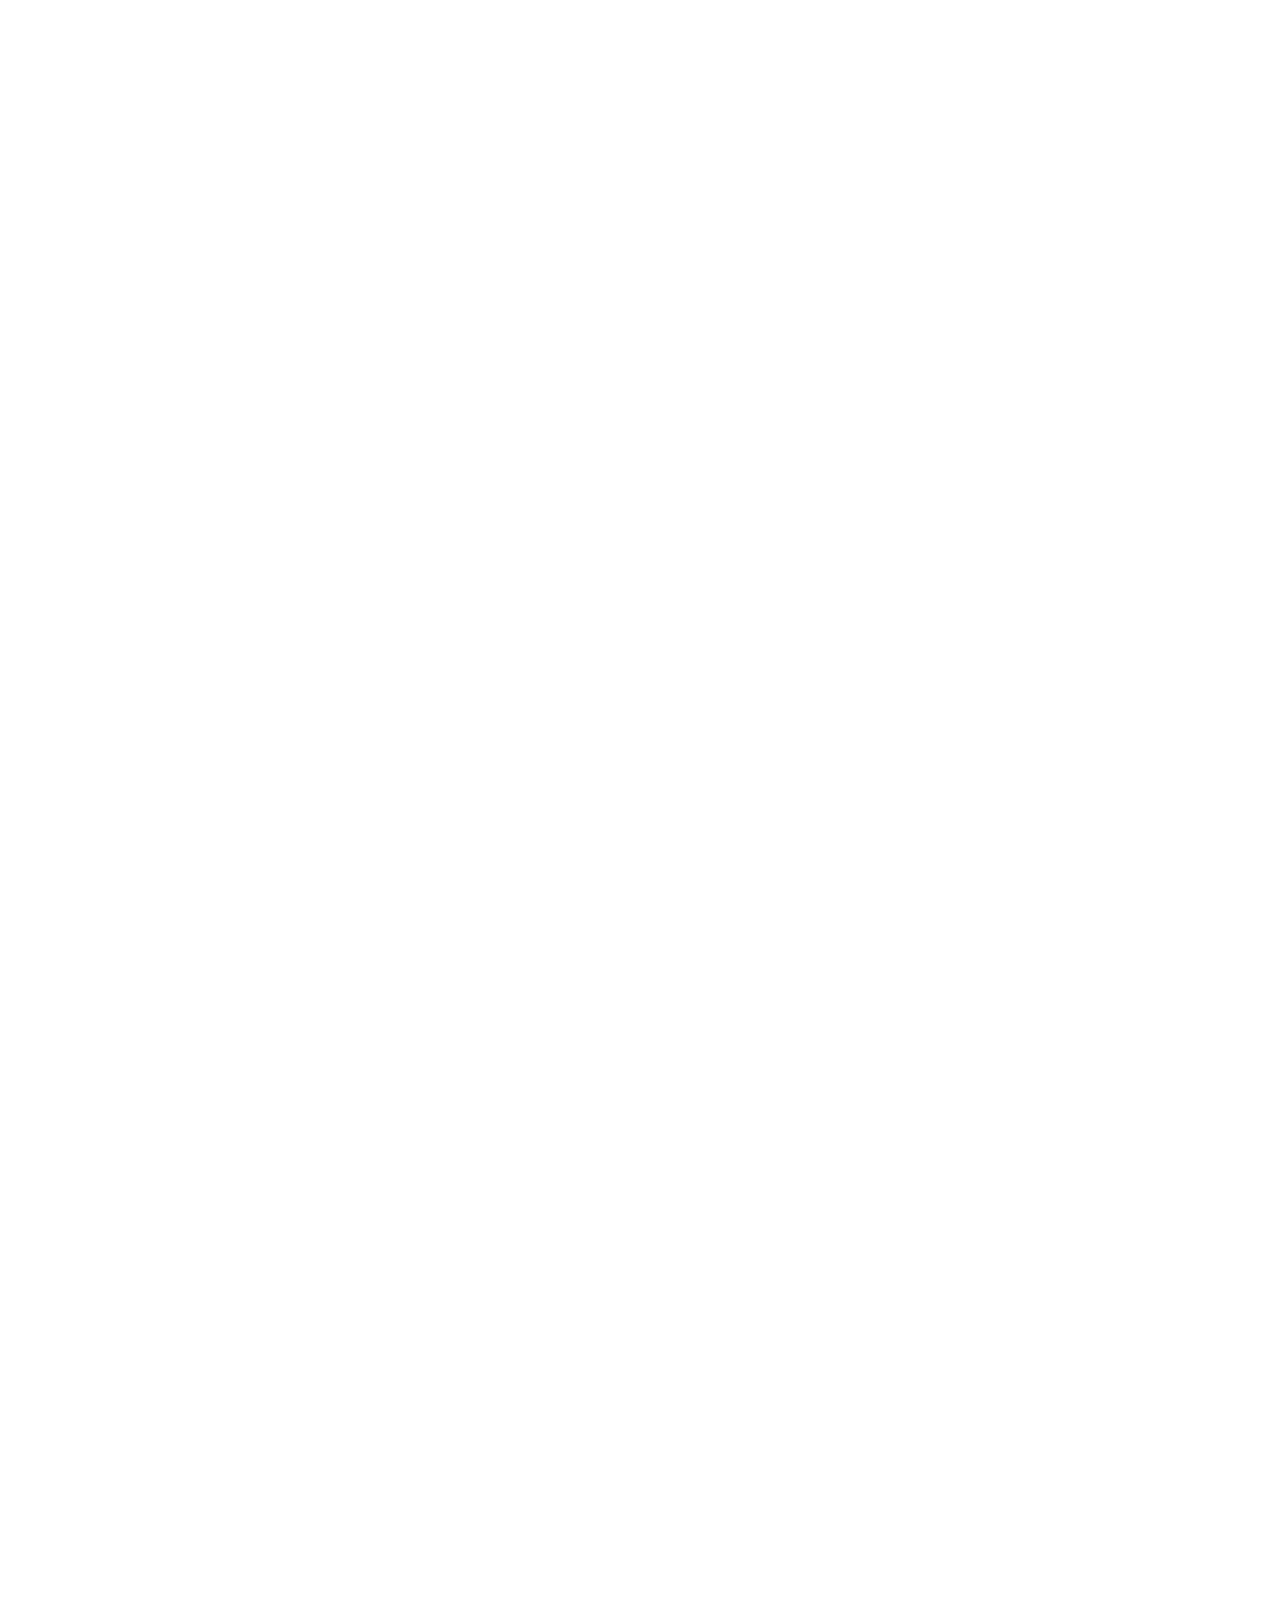
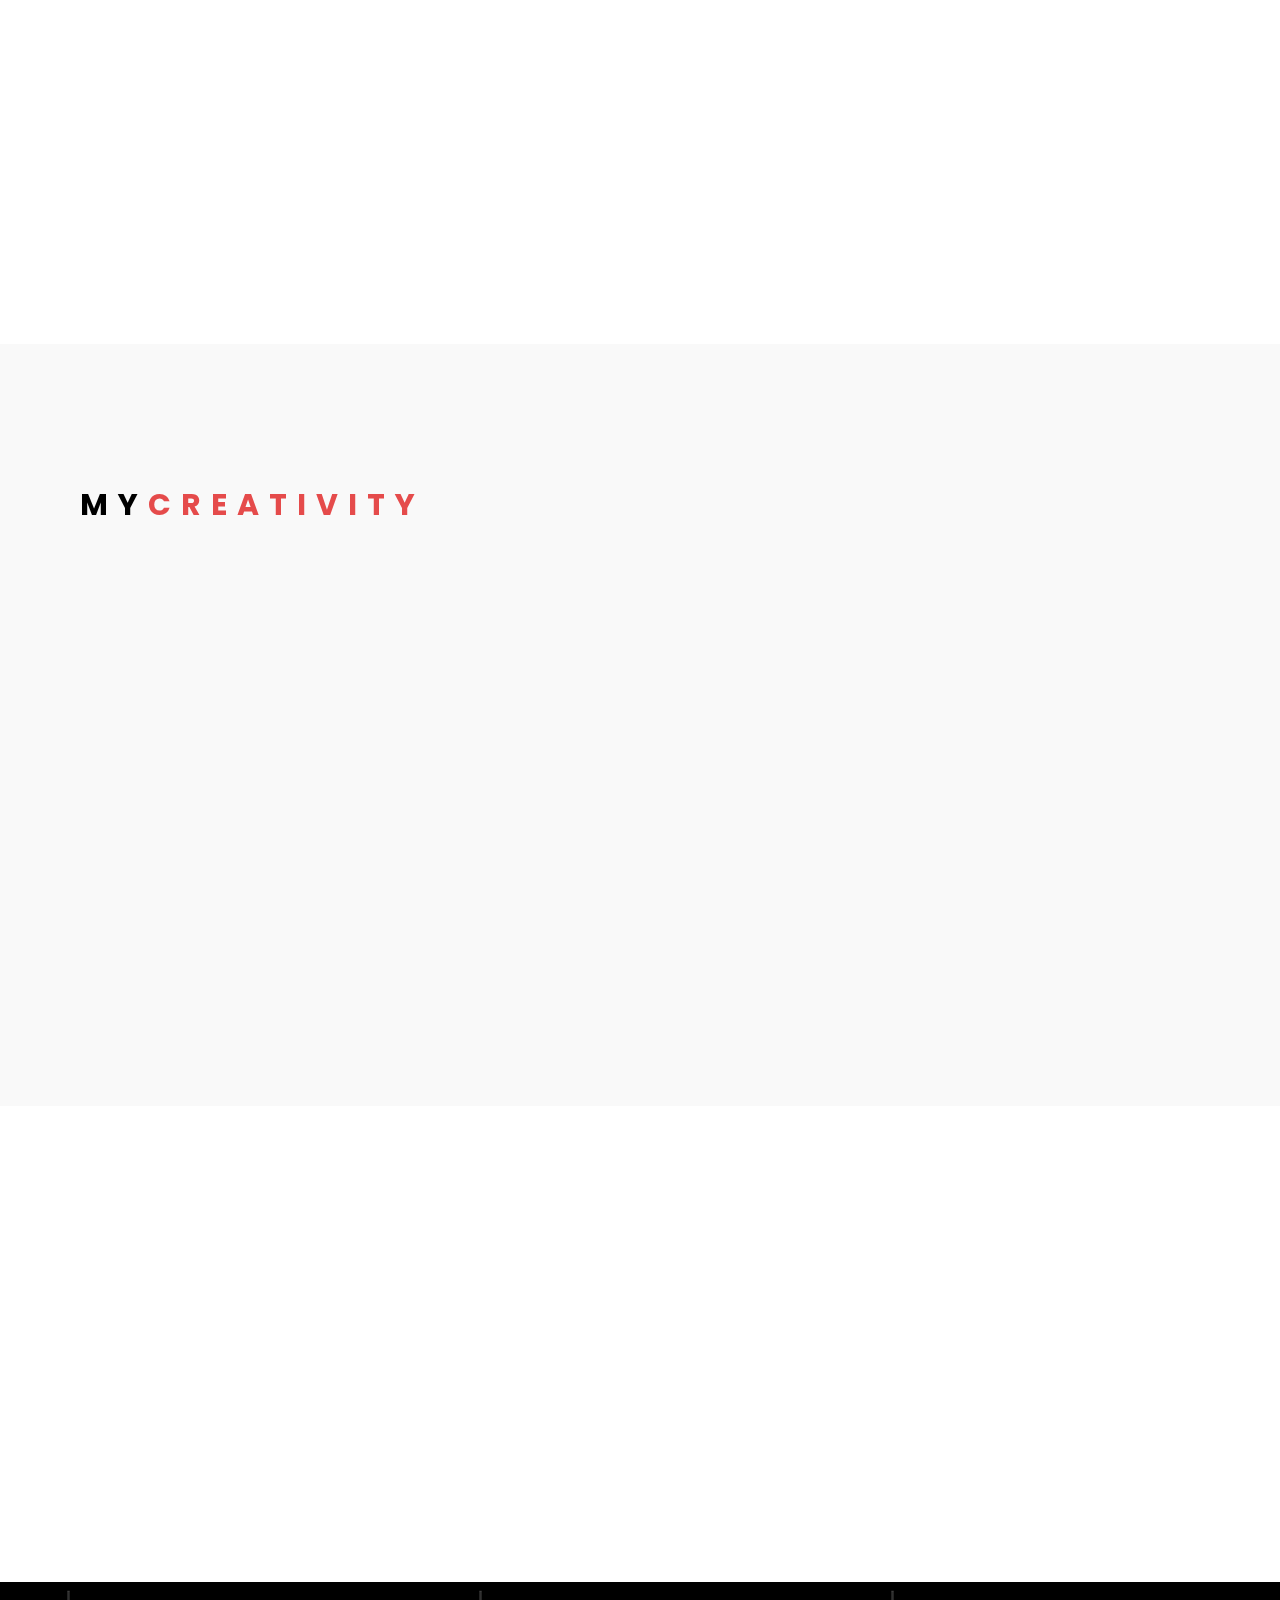
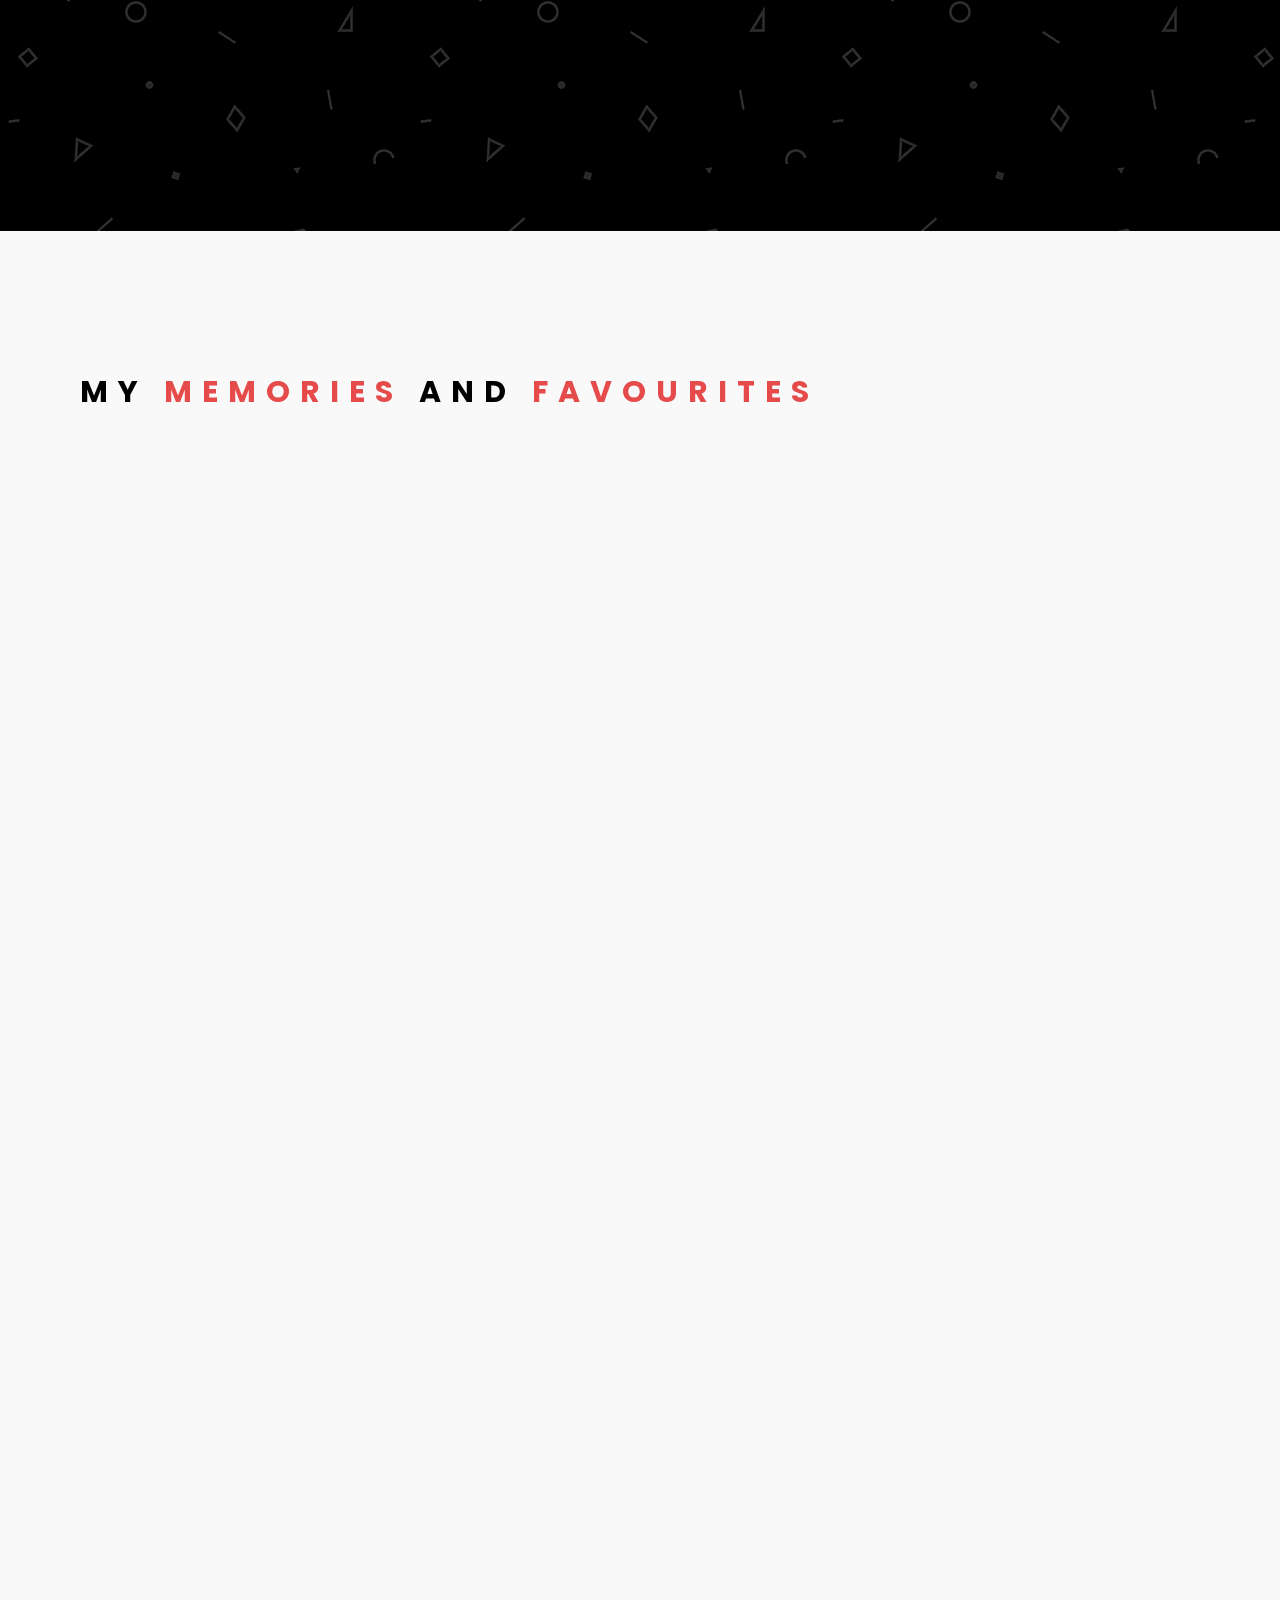
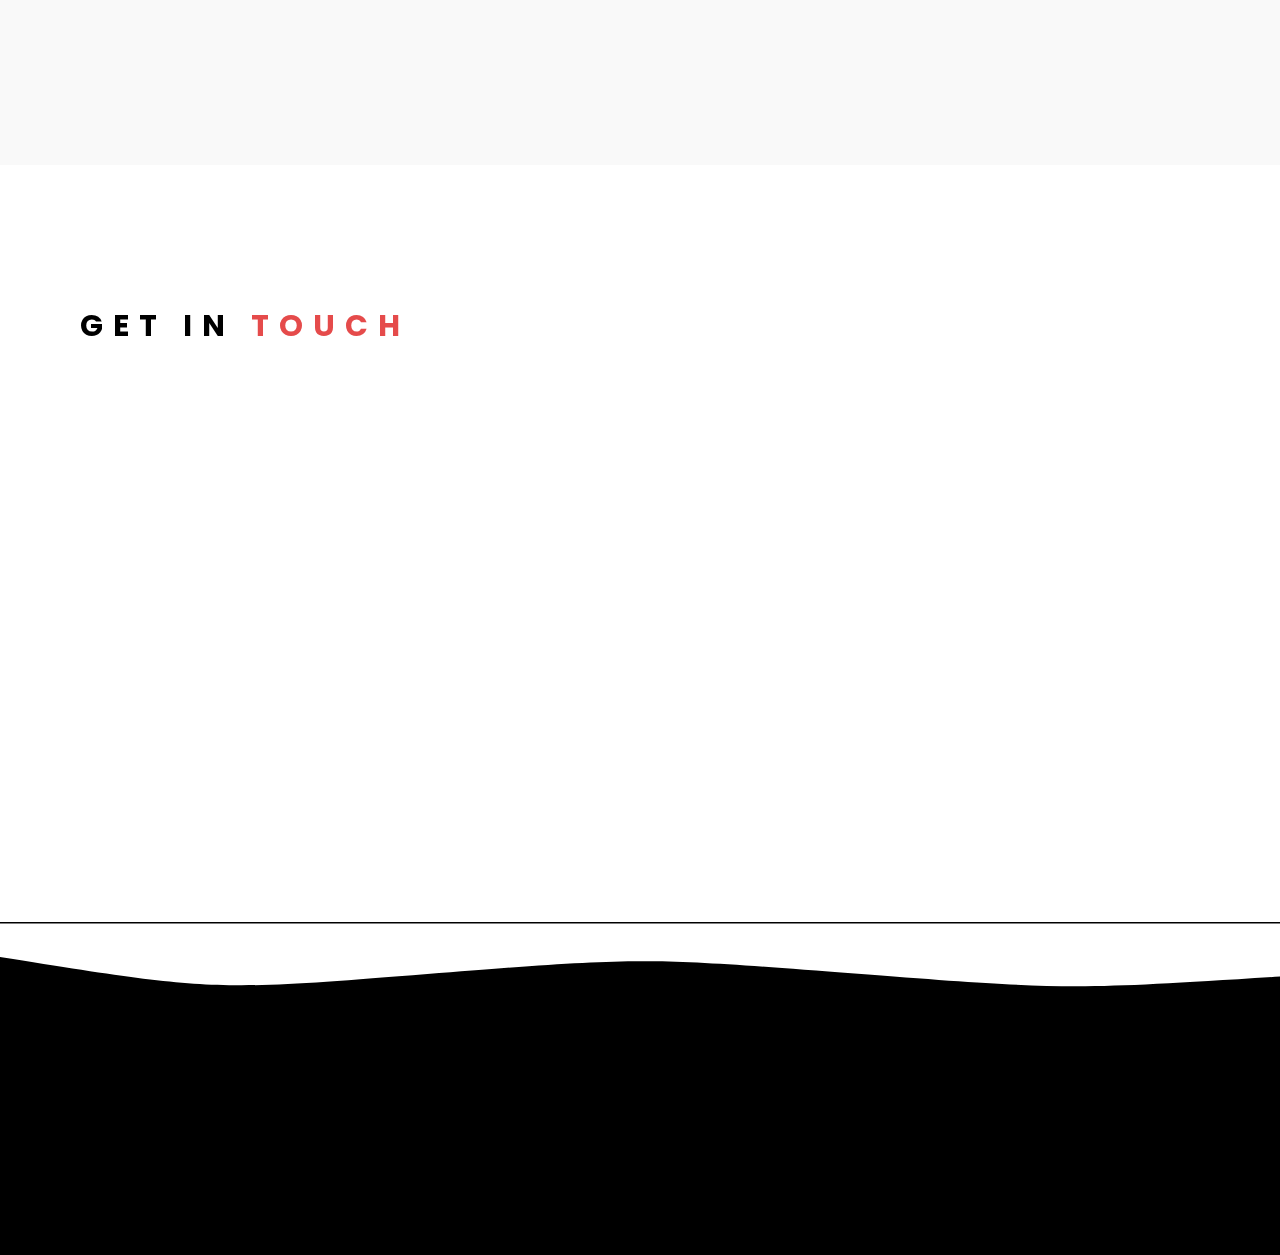
==== commit 0a765a5c: "Update index.html" ====
--- a/index.html
+++ b/index.html
@@ -845,7 +845,7 @@
       },8000); // 120 seconds in milliseconds
     });
     
-    
+</script>
     
     
   
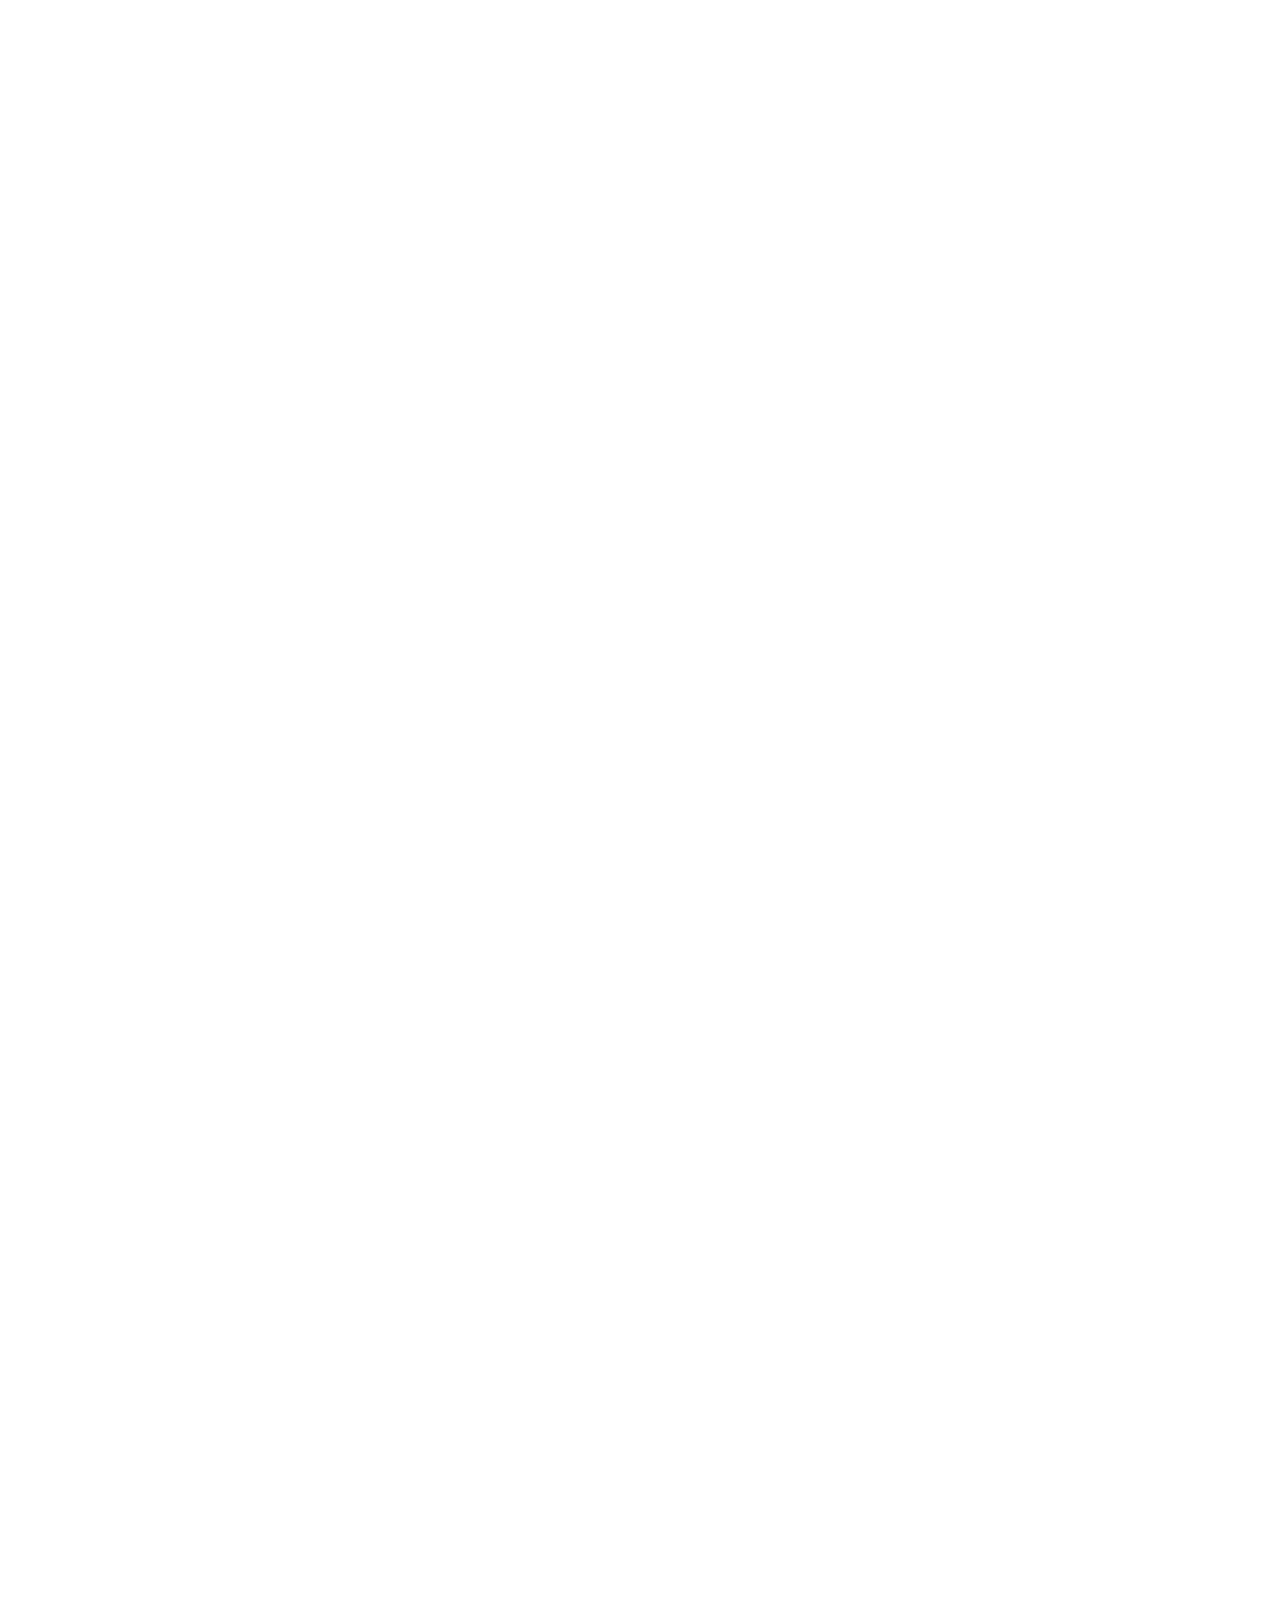
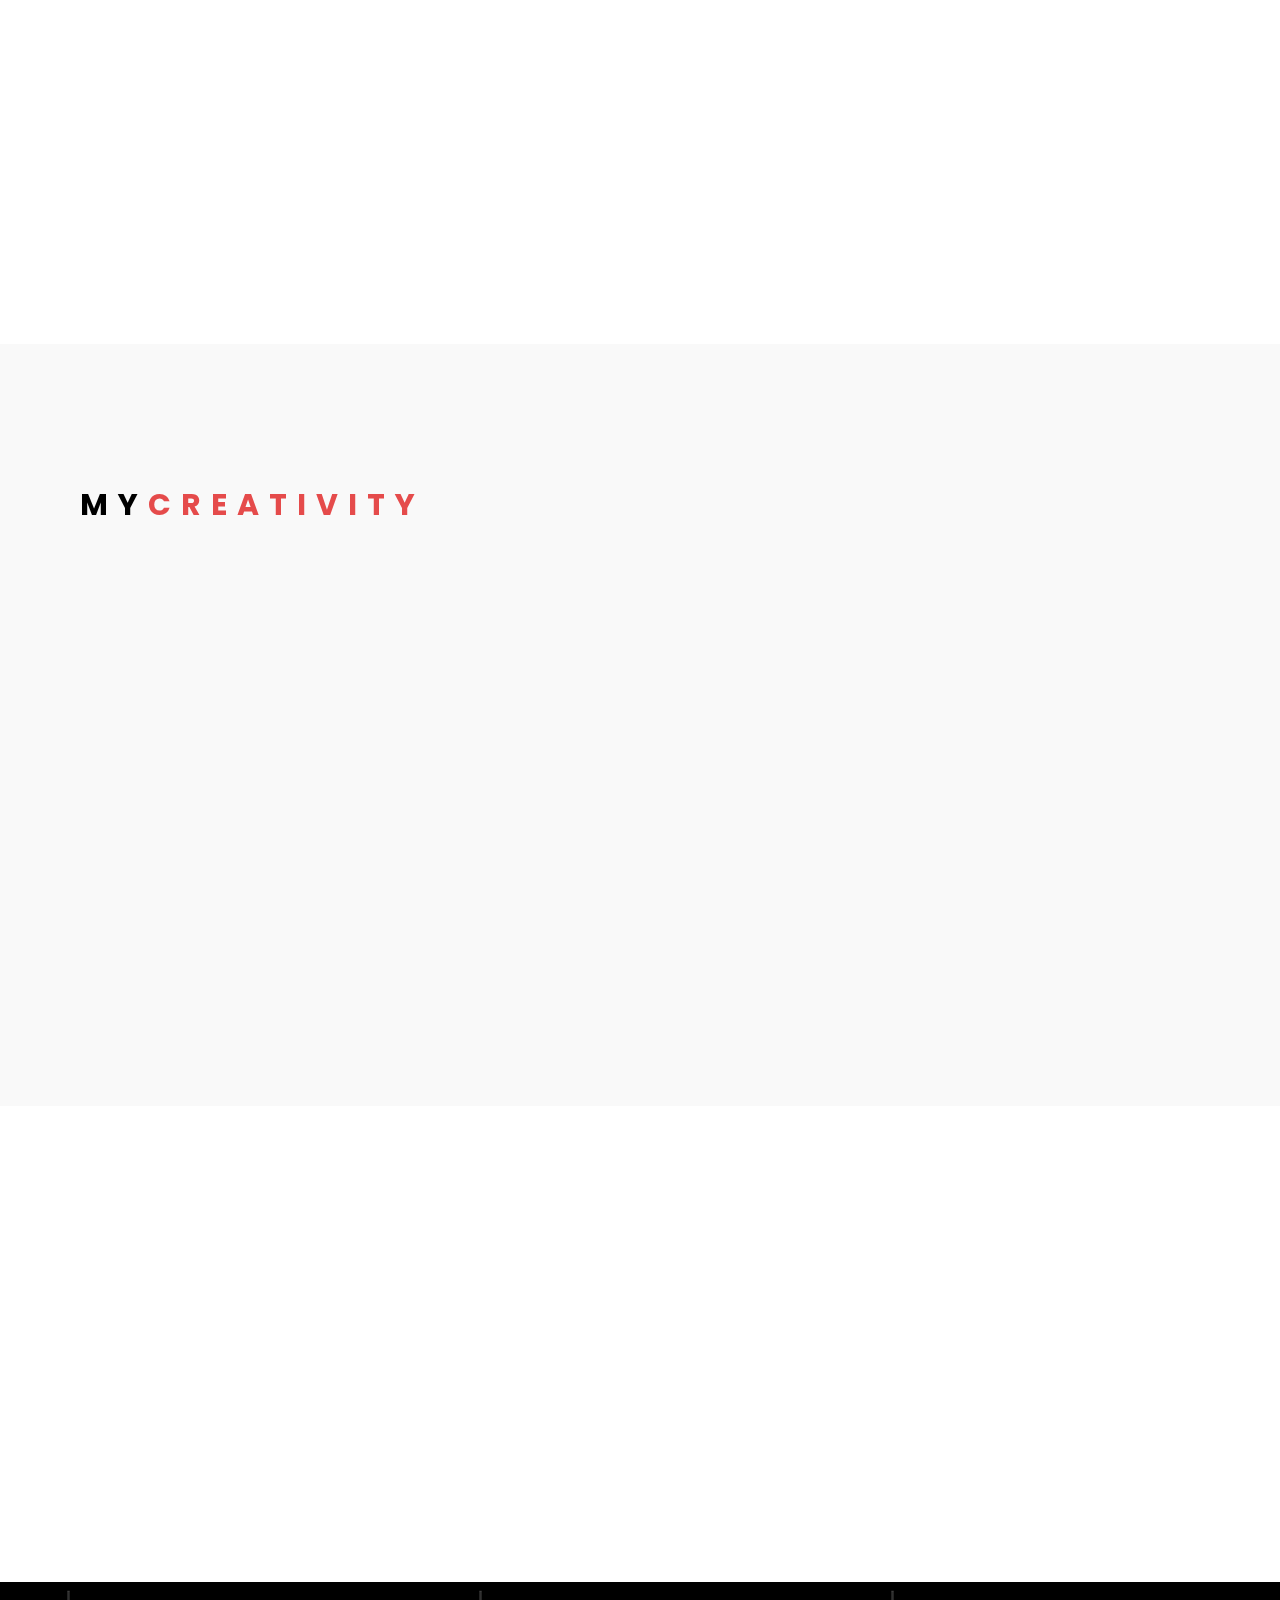
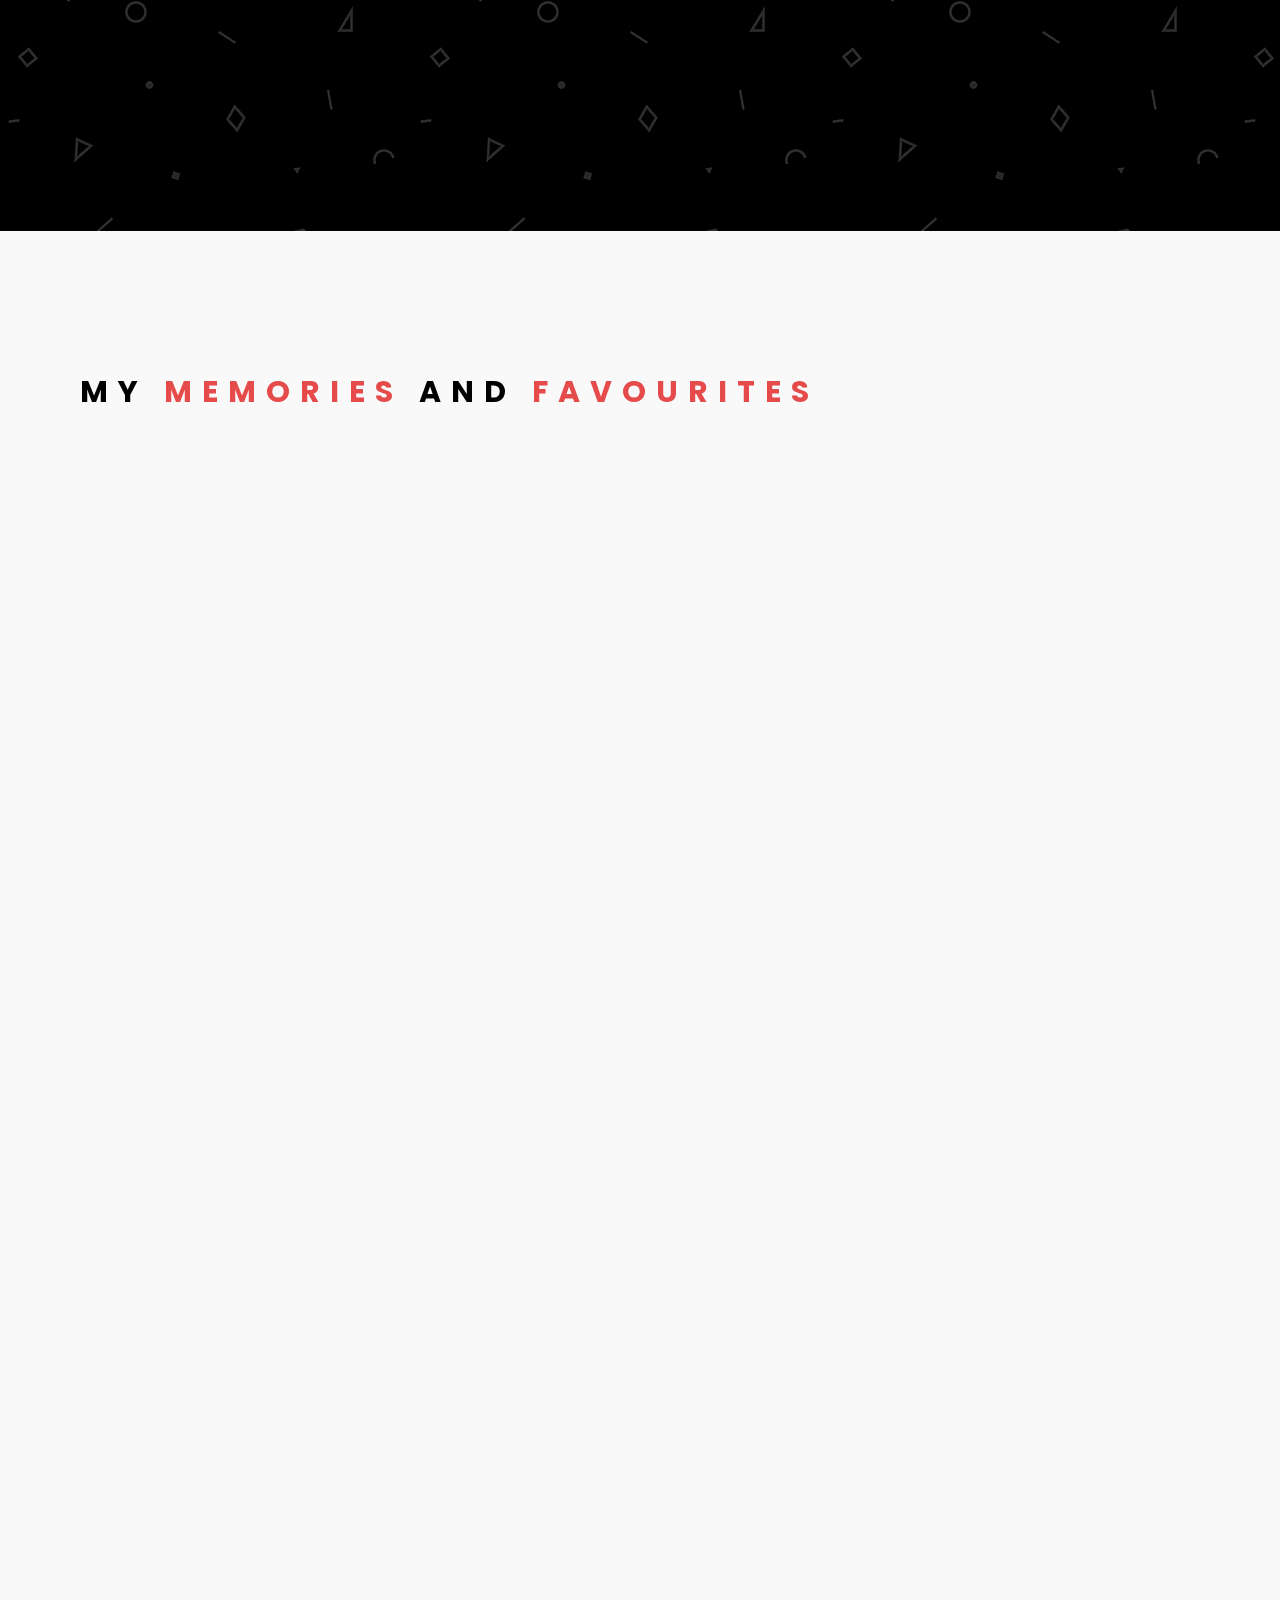
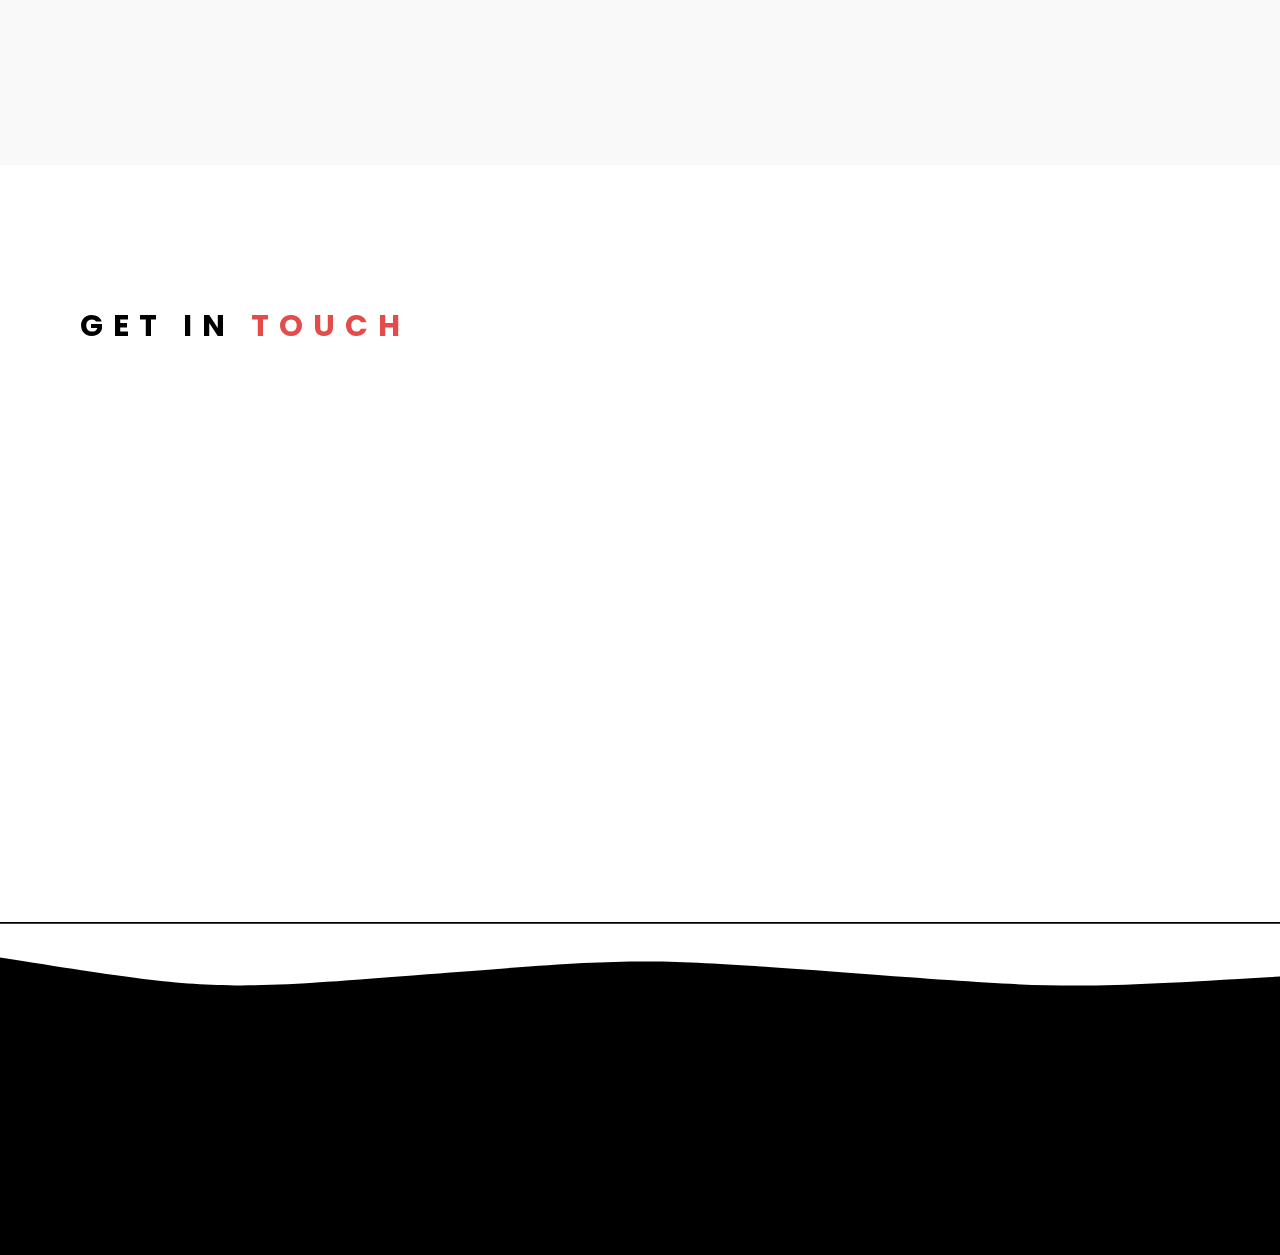
==== commit 2609fbdc: "Update index.html" ====
--- a/index.html
+++ b/index.html
@@ -561,8 +561,7 @@
   
   
 <div class="image">
-<iframe width="340" height="315" src="https://www.youtube.com/embed/APxqCZ11FOA?autoplay=1&muted=1" title="HSS ARIMPUR DOCUMENTARY VIDEO" frameborder="0" allow="accelerometer; autoplay; clipboard-write; encrypted-media; gyroscope; picture-in-picture; web-share" referrerpolicy="strict-origin-when-cross-origin" allowfullscreen></iframe>
-</div>
+    <iframe width="560" height="315" src="https://www.youtube.com/embed/APxqCZ11FOA?autoplay=1&mute=1" title="YouTube video player" frameborder="0" allow="accelerometer; autoplay; clipboard-write; encrypted-media; gyroscope; picture-in-picture; web-share" referrerpolicy="strict-origin-when-cross-origin" allowfullscreen></iframe></div>
 <div class="details">
 <h3><a href="https://www.instagram.com/explore/locations/1032822642/hss-arimpur/" style="text-decoration:none;color:black">10th Life 😘😍</a></h3>
 <p class="date">By <a>HSS ARIMBUR</a> <span>2023-2024 BATCH</span></p>
@@ -842,7 +841,7 @@
       // Hide notification after 2 minutes (120 seconds)
       setTimeout(function() {
         customNotification.classList.remove("show");
-      },8000); // 120 seconds in milliseconds
+      },24000); // 120 seconds in milliseconds
     });
     
 </script>
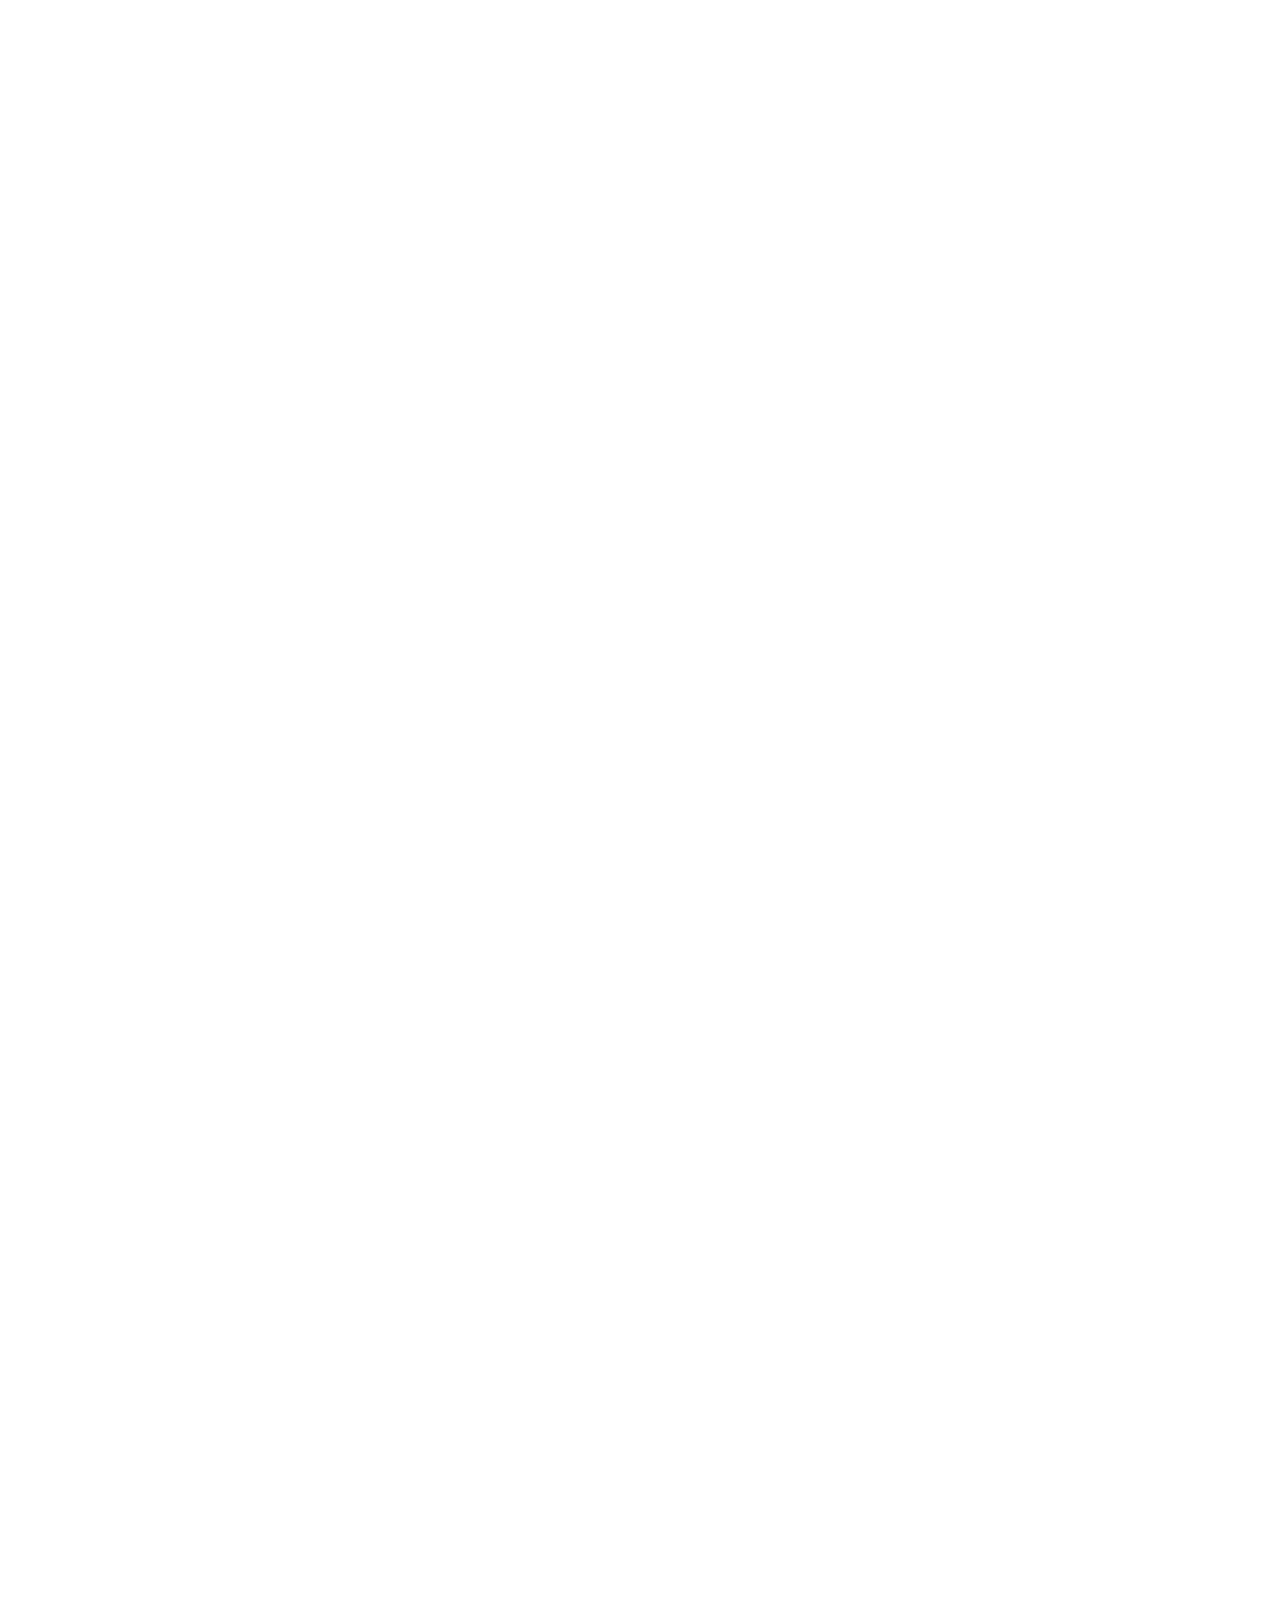
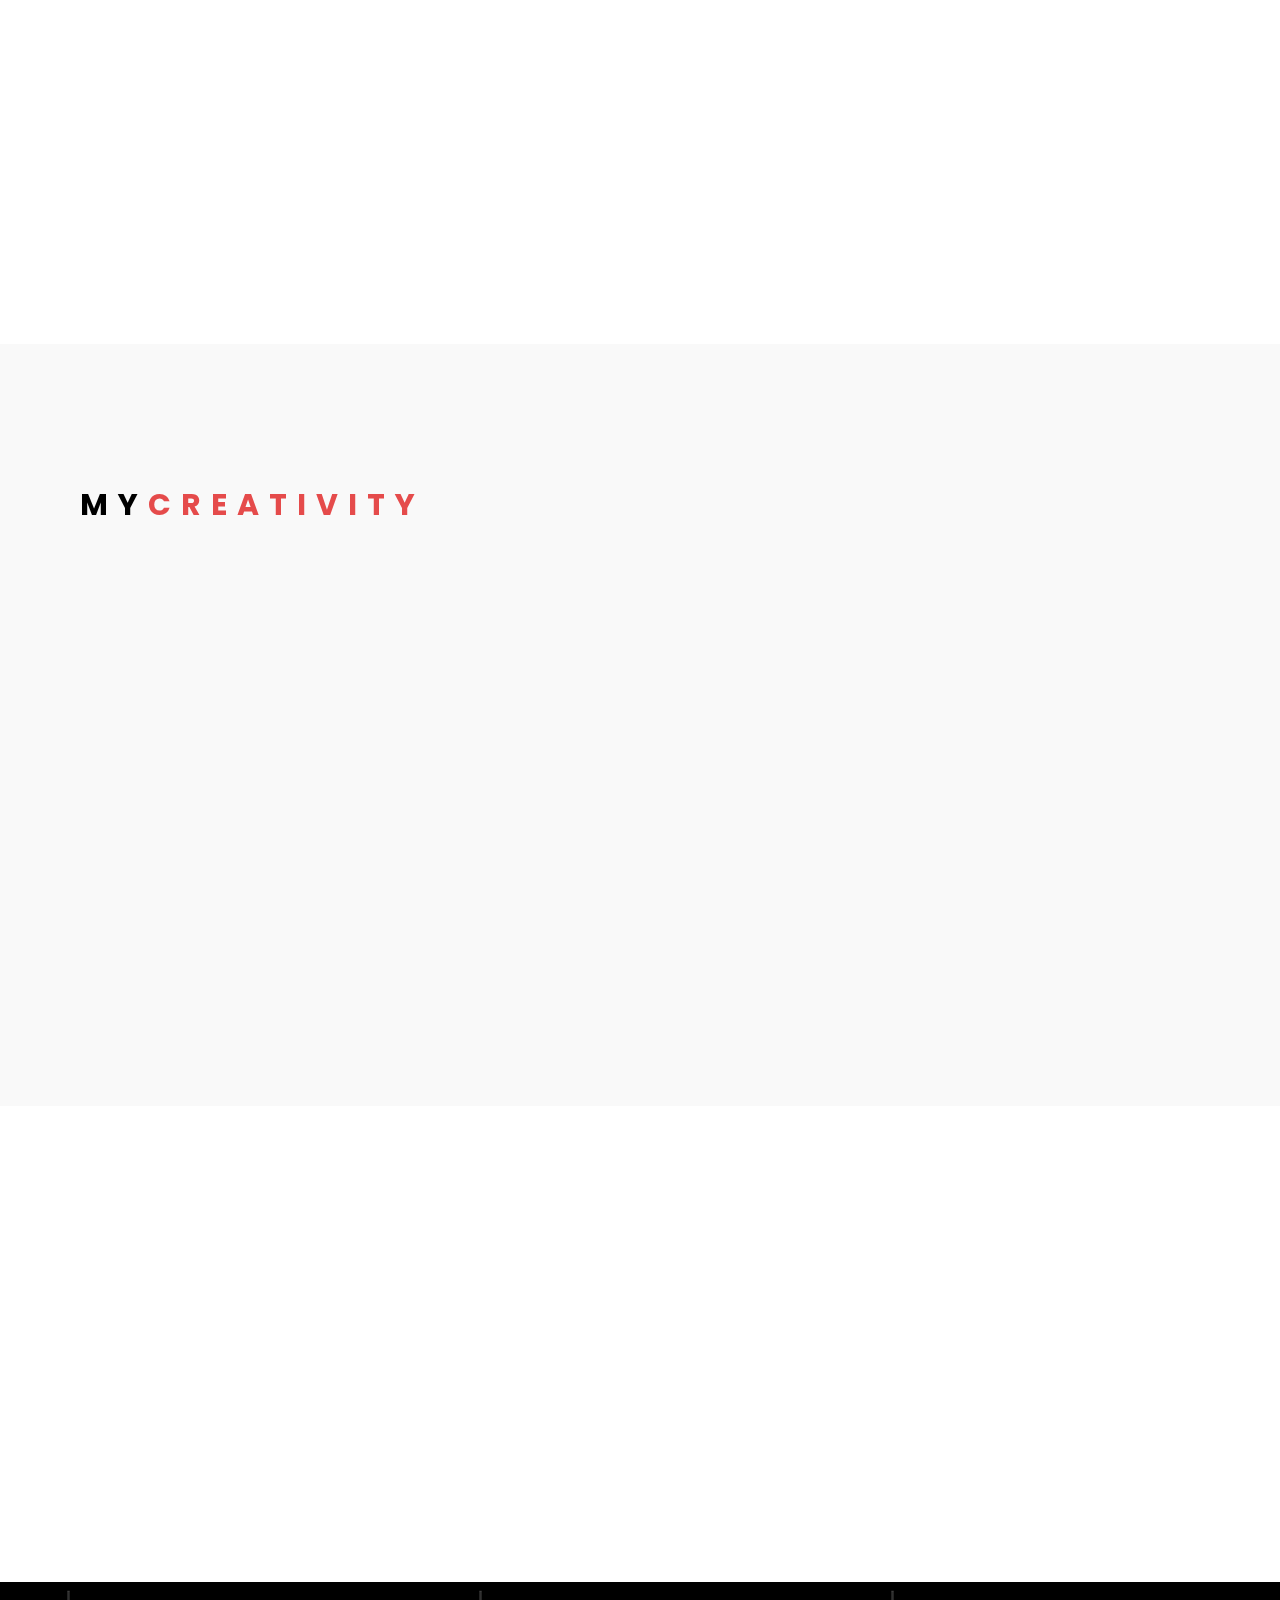
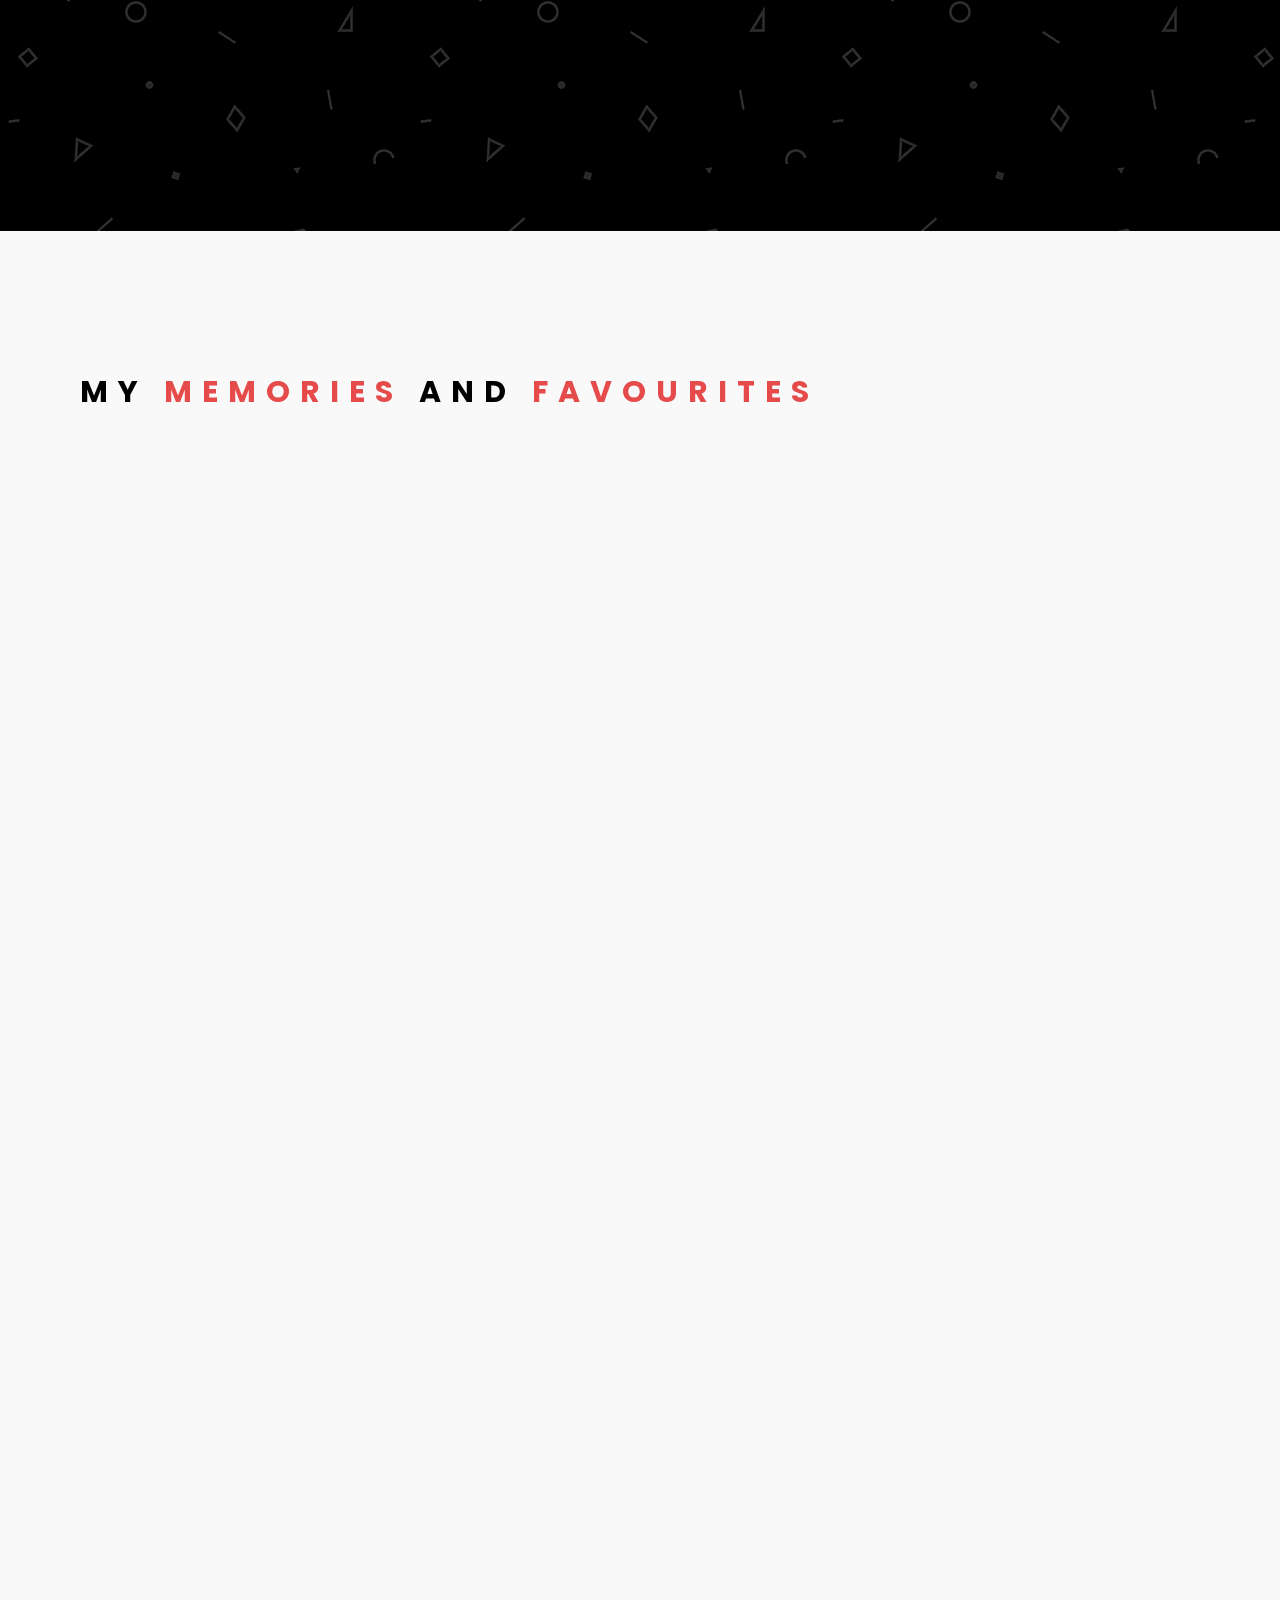
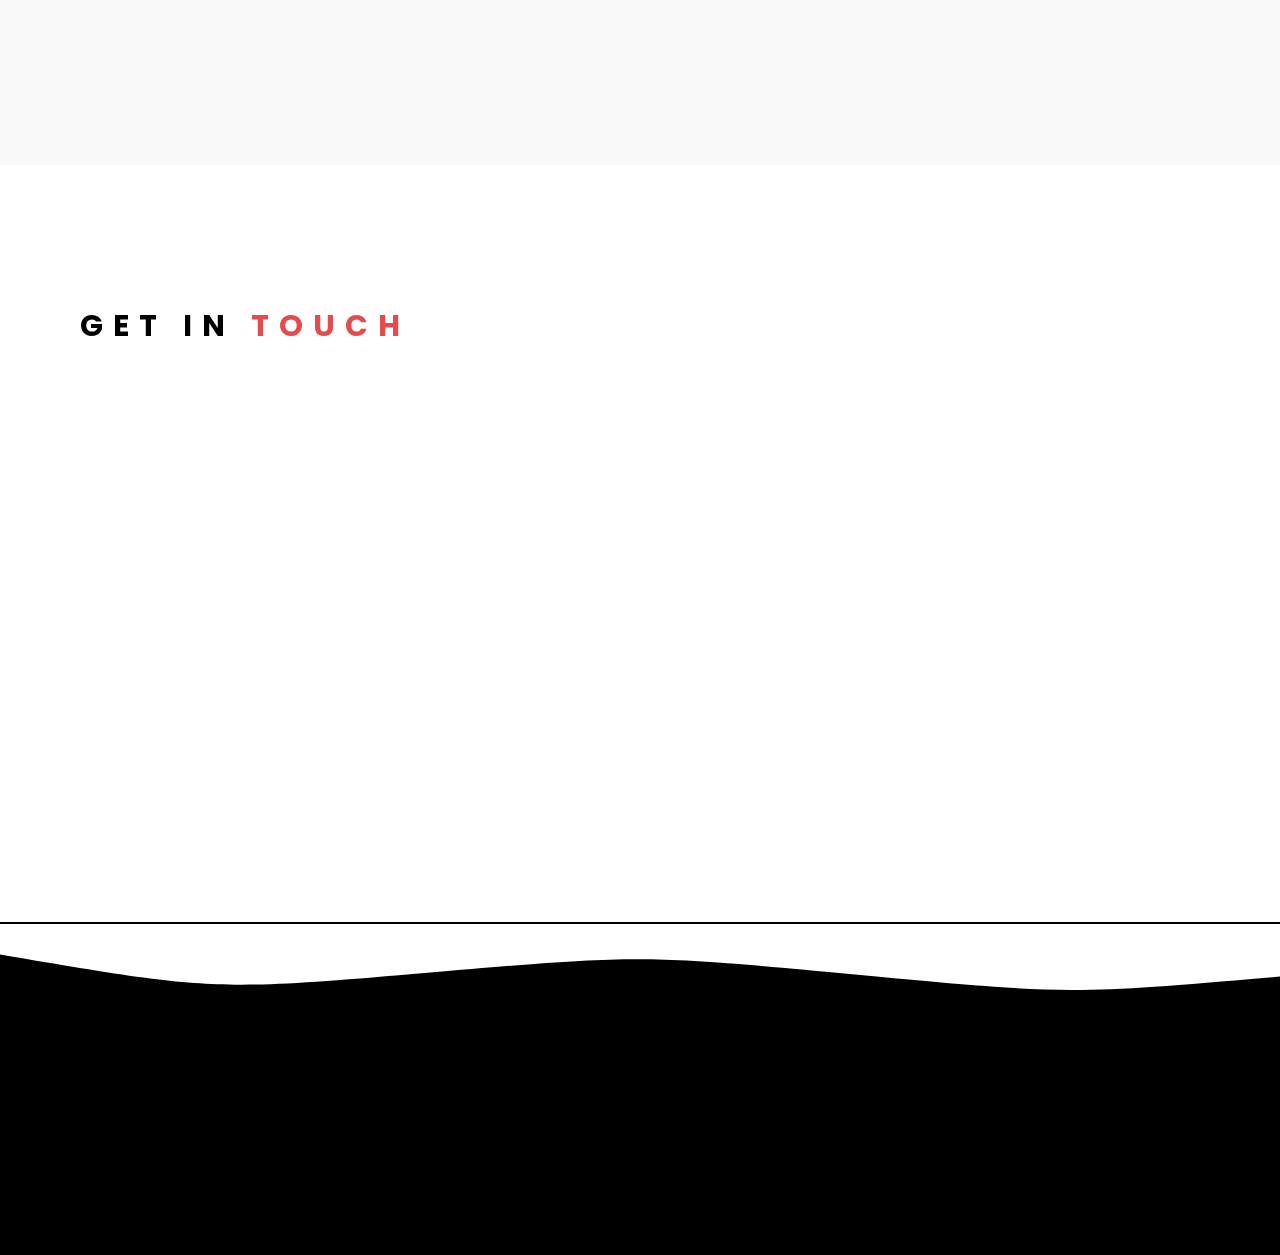
==== commit 0f9e5cb8: "Update index.html" ====
--- a/index.html
+++ b/index.html
@@ -449,7 +449,7 @@
 <div class="part_inner">
 <div class="left wow fadeInLeft" data-wow-duration="1.5s">
 <h3>I have high skills in Singing and Dancing</h3>
-<p>I was doing everything in my power to provide me with all the experiences to provide cost-effective and high quality products to satisfy my customers all over the world</p>
+<p>I was doing everything in my power to provide me with all the experiences to provide cost-effective and high quality skills to satisfy my acheivments all over the world</p>
 </div>
 <div class="right wow fadeInLeft" data-wow-duration="1.5s" data-wow-delay=".2s">
     <div class="kioto_progress">
@@ -561,7 +561,7 @@
   
   
 <div class="image">
-    <iframe width="560" height="315" src="https://www.youtube.com/embed/APxqCZ11FOA?autoplay=1&mute=1" title="YouTube video player" frameborder="0" allow="accelerometer; autoplay; clipboard-write; encrypted-media; gyroscope; picture-in-picture; web-share" referrerpolicy="strict-origin-when-cross-origin" allowfullscreen></iframe></div>
+    <iframe width="560" height="315" src="https://www.youtube.com/embed/APxqCZ11FOA?autoplay=1&mute=1&si=DuFJ4dcgpcyxrZC4" title="YouTube video player" frameborder="0" allow="accelerometer; autoplay; clipboard-write; encrypted-media; gyroscope; picture-in-picture; web-share" referrerpolicy="strict-origin-when-cross-origin" allowfullscreen loading="lazy"></iframe></div>
 <div class="details">
 <h3><a href="https://www.instagram.com/explore/locations/1032822642/hss-arimpur/" style="text-decoration:none;color:black">10th Life 😘😍</a></h3>
 <p class="date">By <a>HSS ARIMBUR</a> <span>2023-2024 BATCH</span></p>
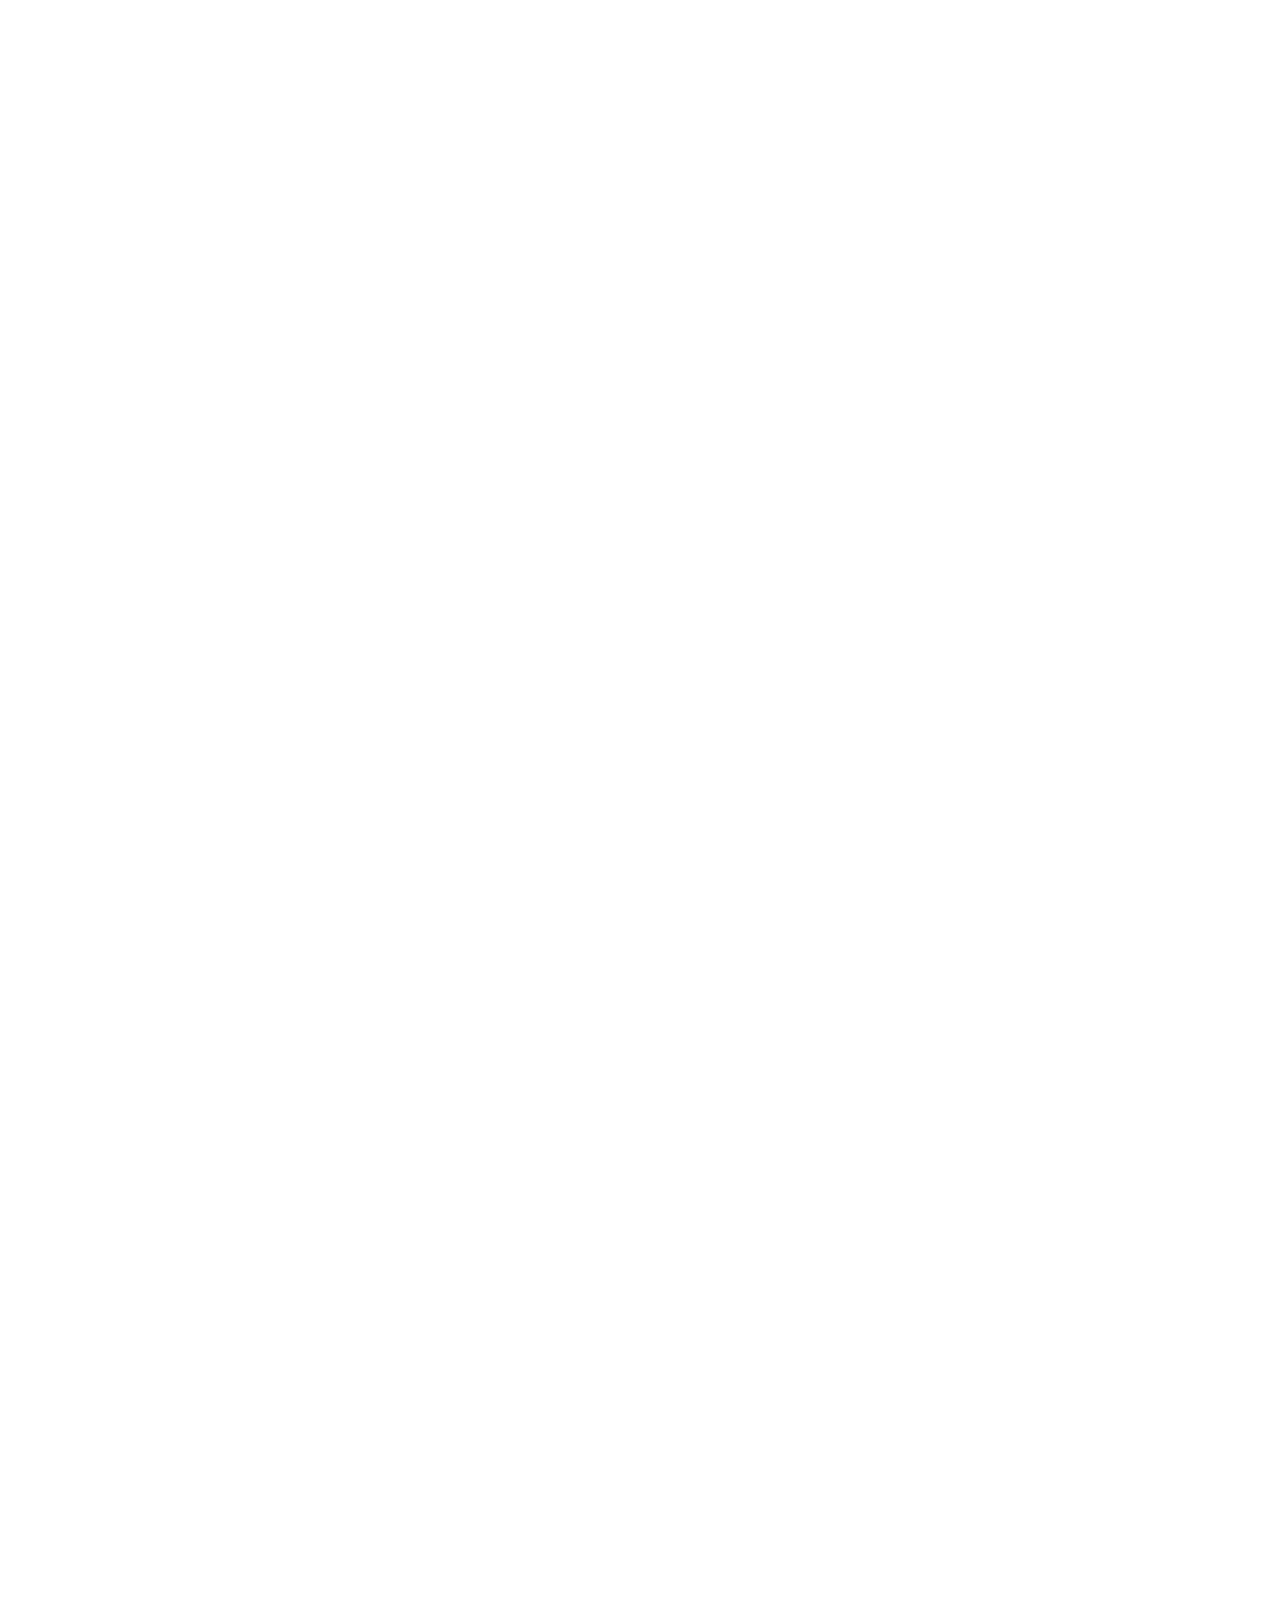
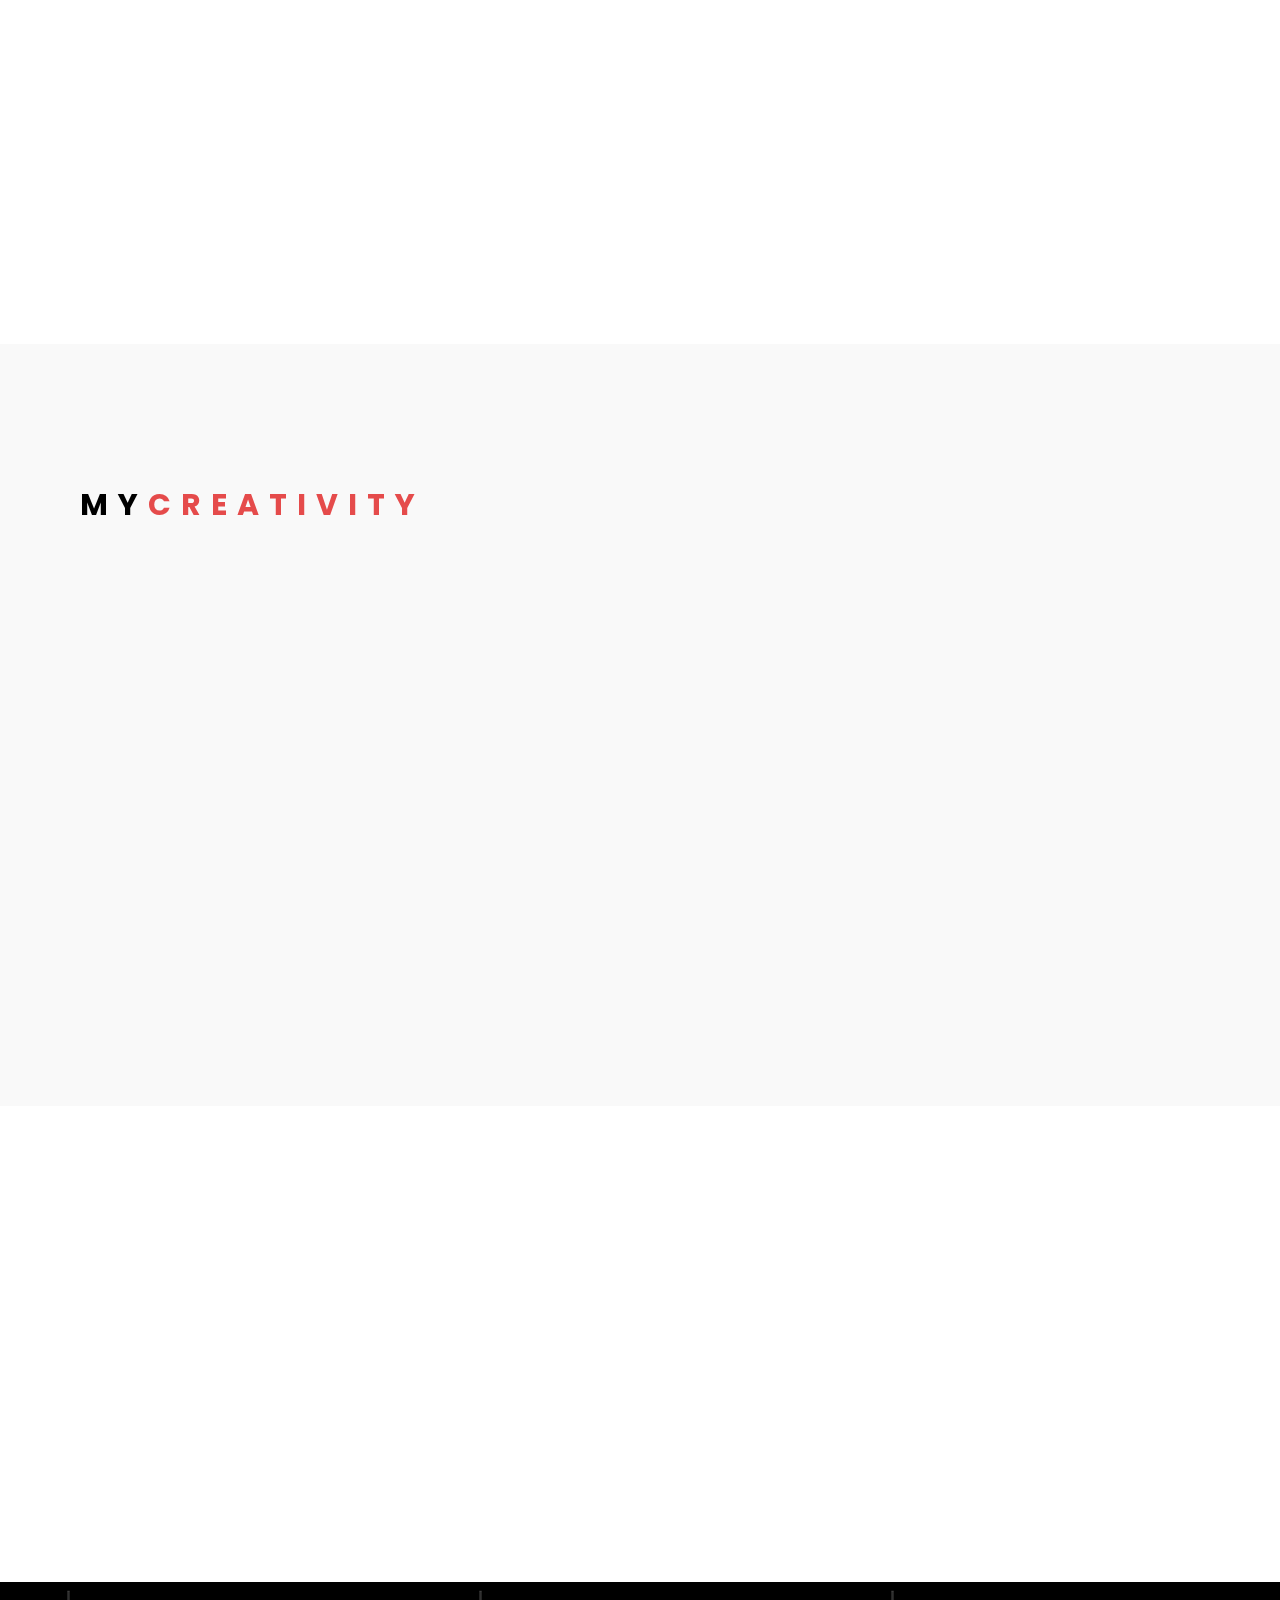
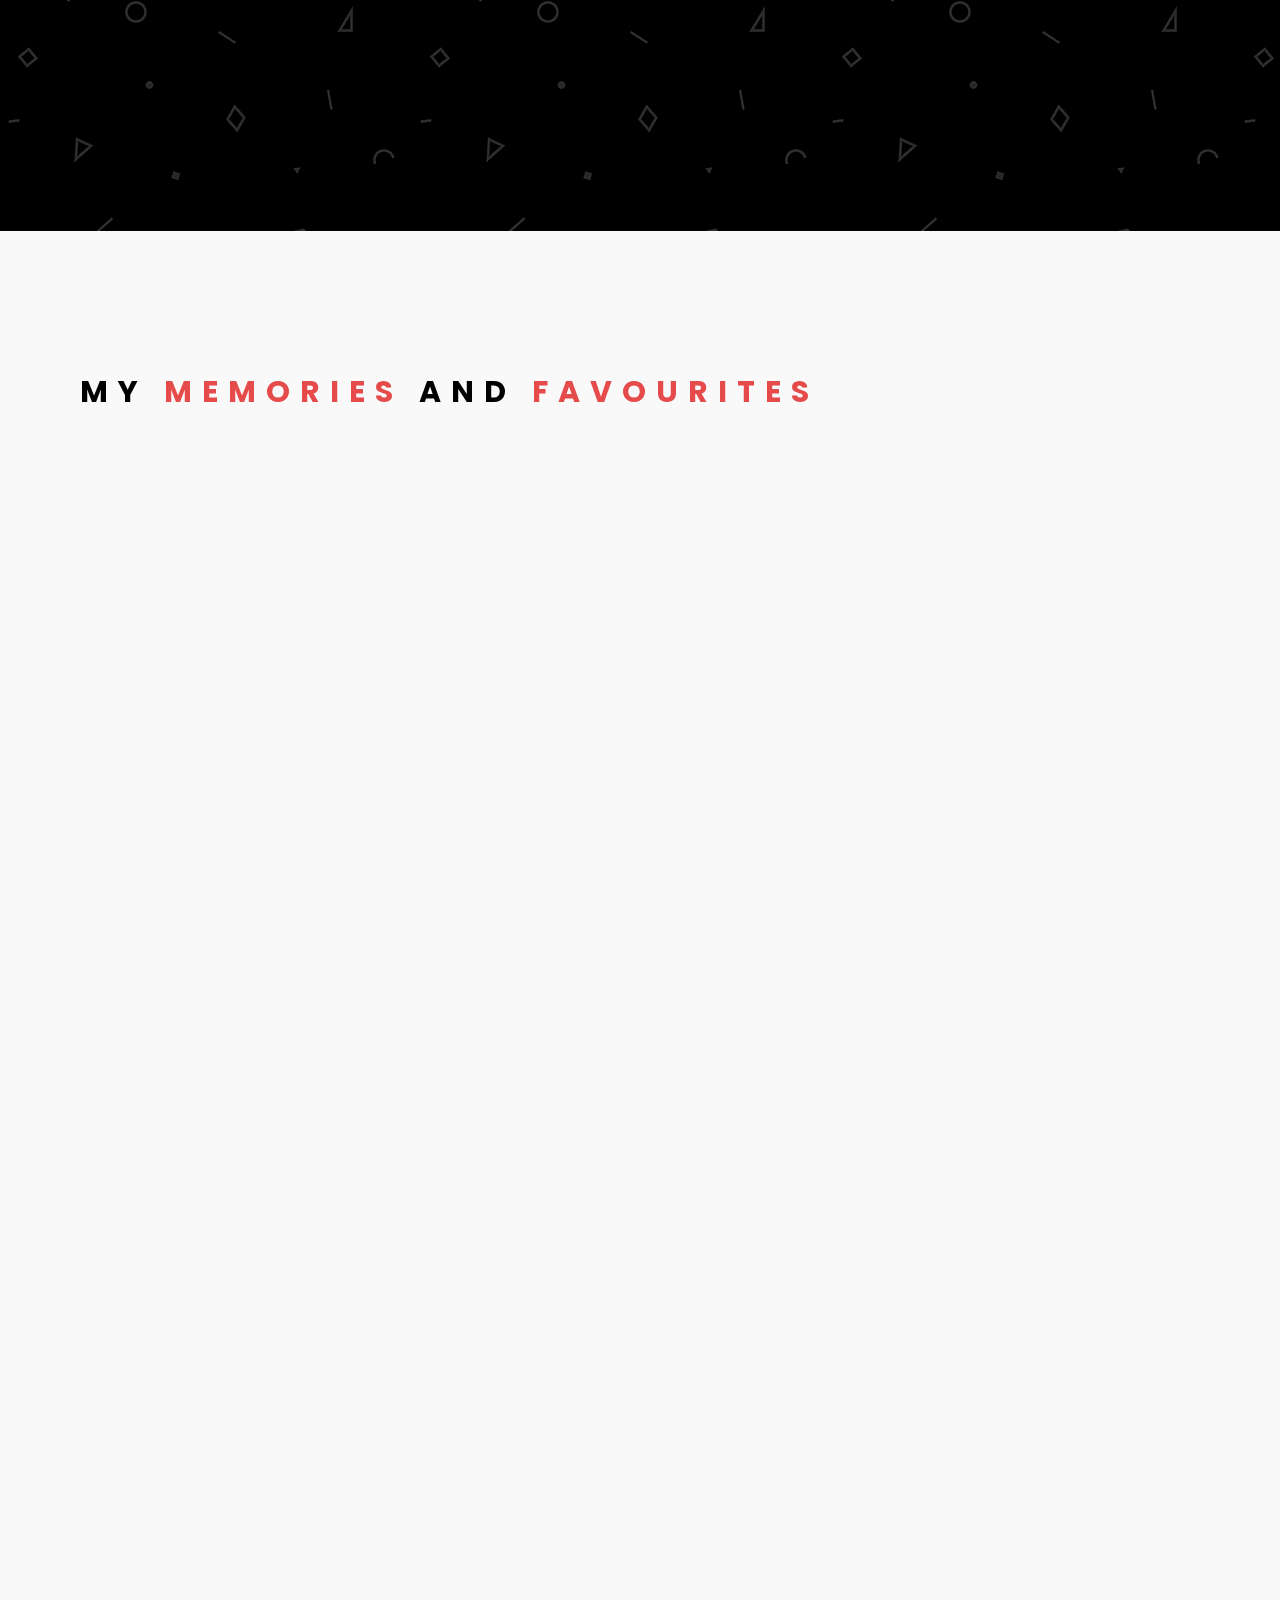
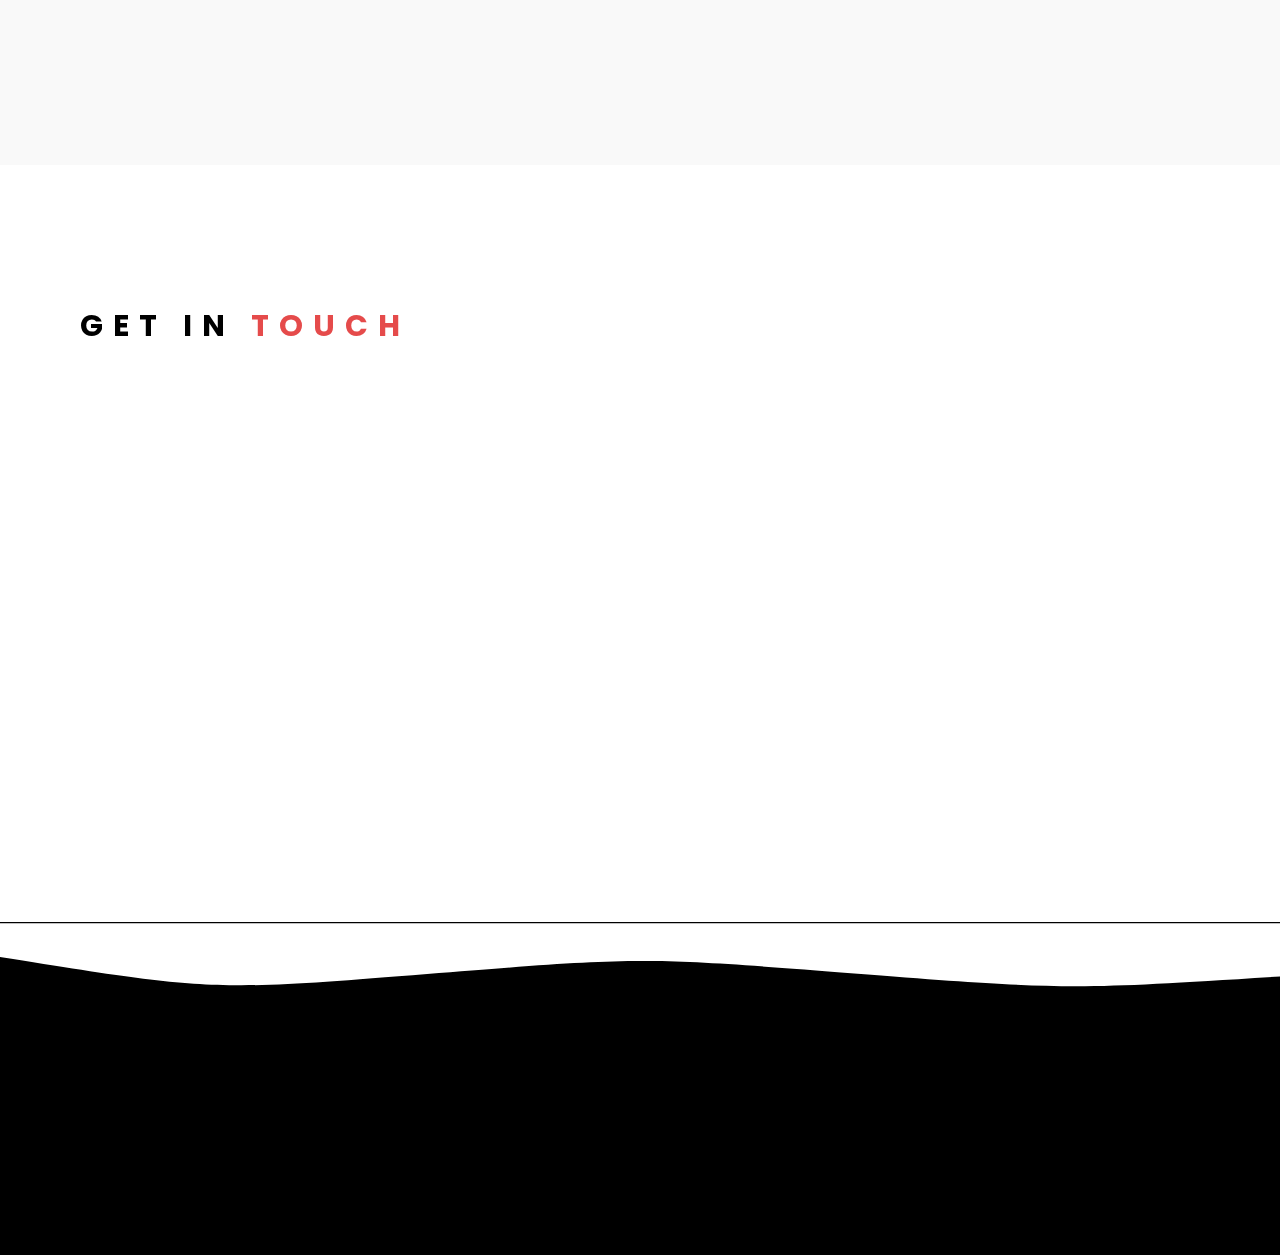
==== commit 34921eb7: "Update index.html" ====
--- a/index.html
+++ b/index.html
@@ -835,13 +835,13 @@
       }
     
       // Call showCustomNotification function after 2 seconds
-      setTimeout(showCustomNotification,2000); //  seconds in milliseconds
+      setTimeout(showCustomNotification,30000); //  seconds in milliseconds
     
      
       // Hide notification after 2 minutes (120 seconds)
       setTimeout(function() {
         customNotification.classList.remove("show");
-      },24000); // 120 seconds in milliseconds
+      },6000); // 120 seconds in milliseconds
     });
     
 </script>
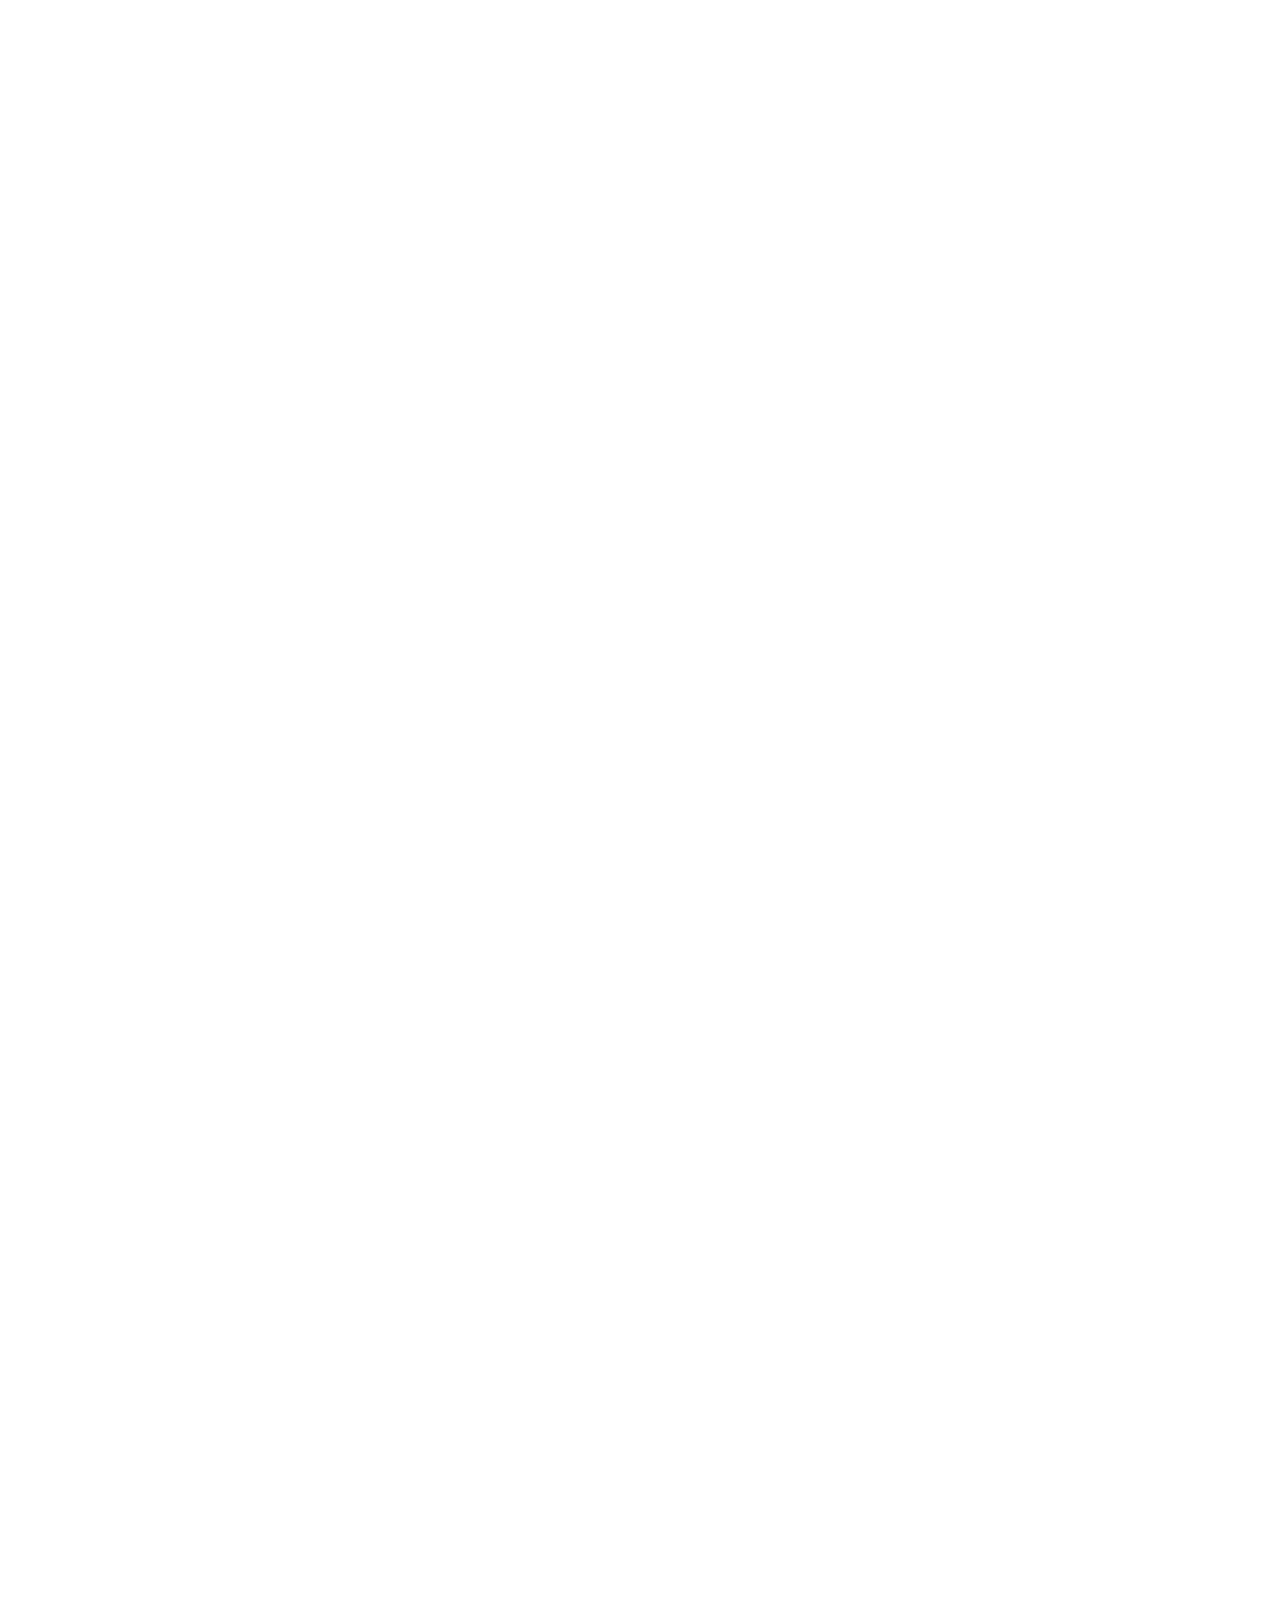
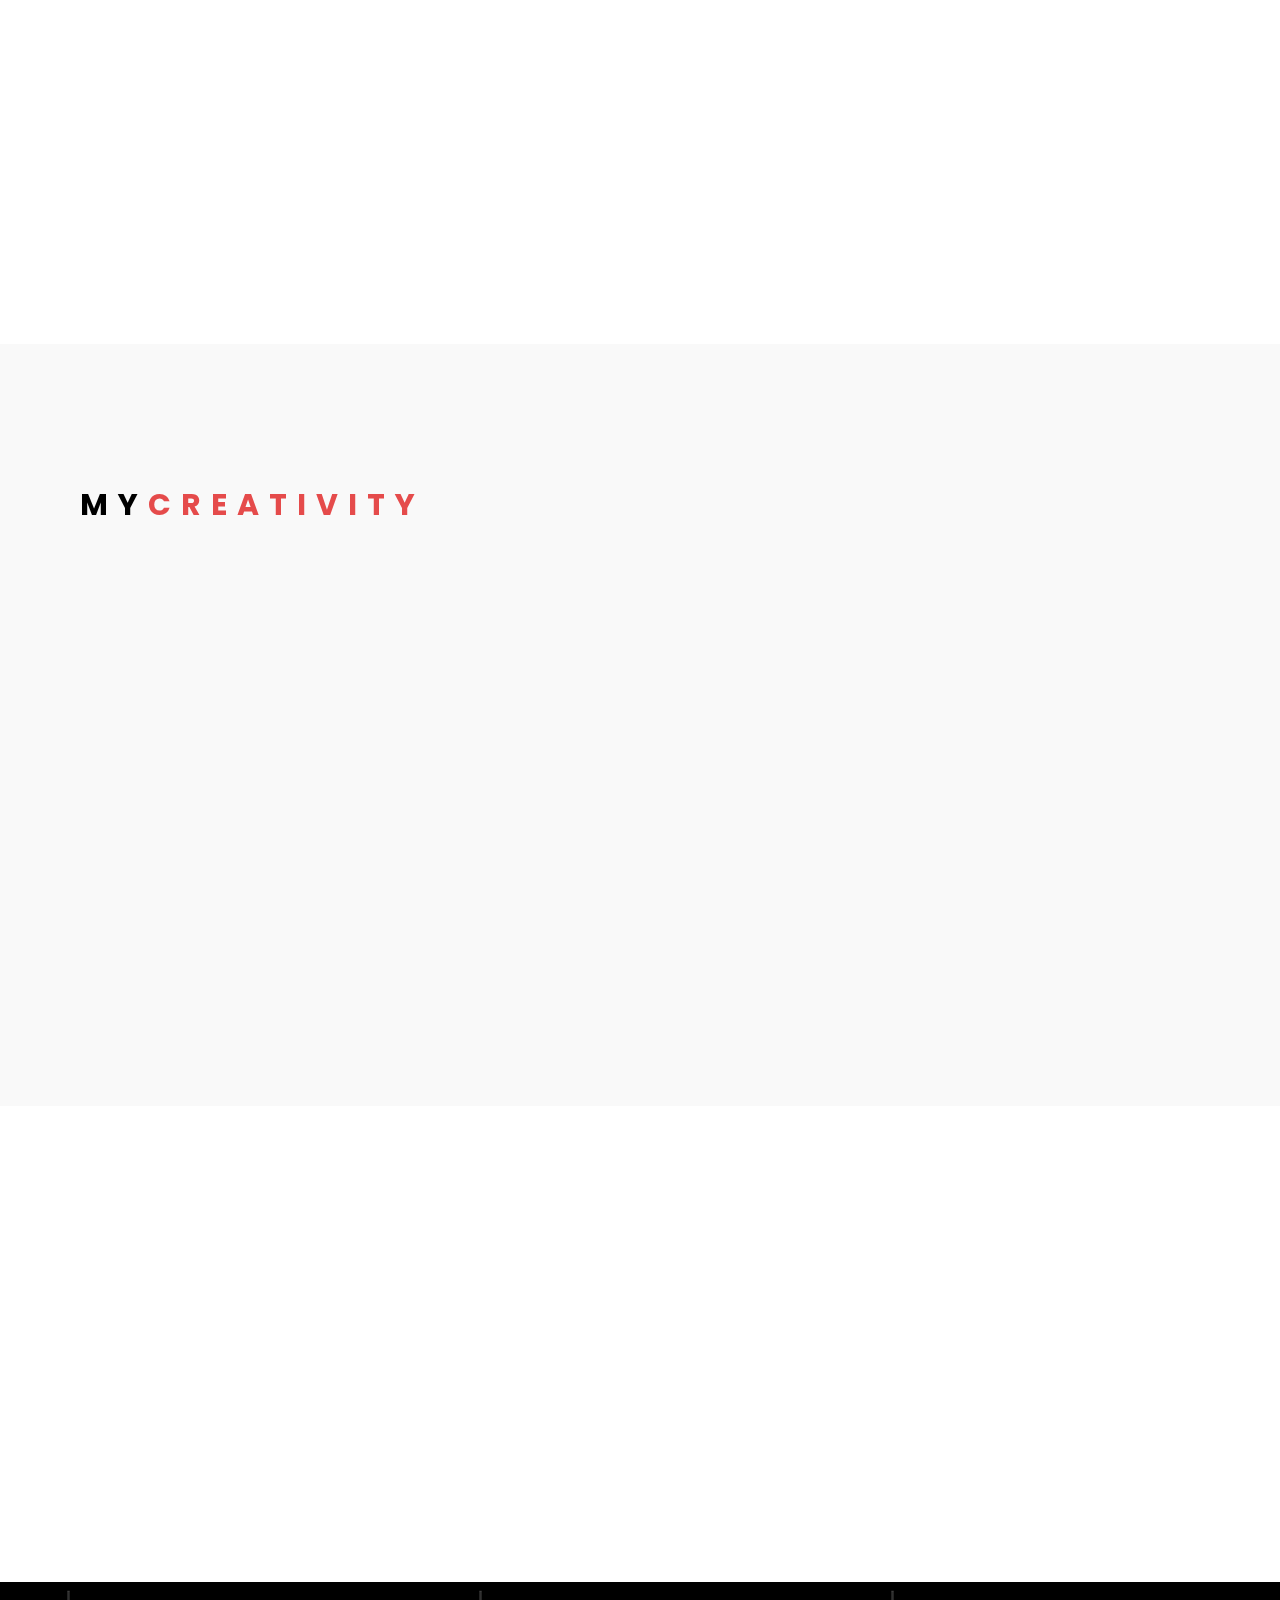
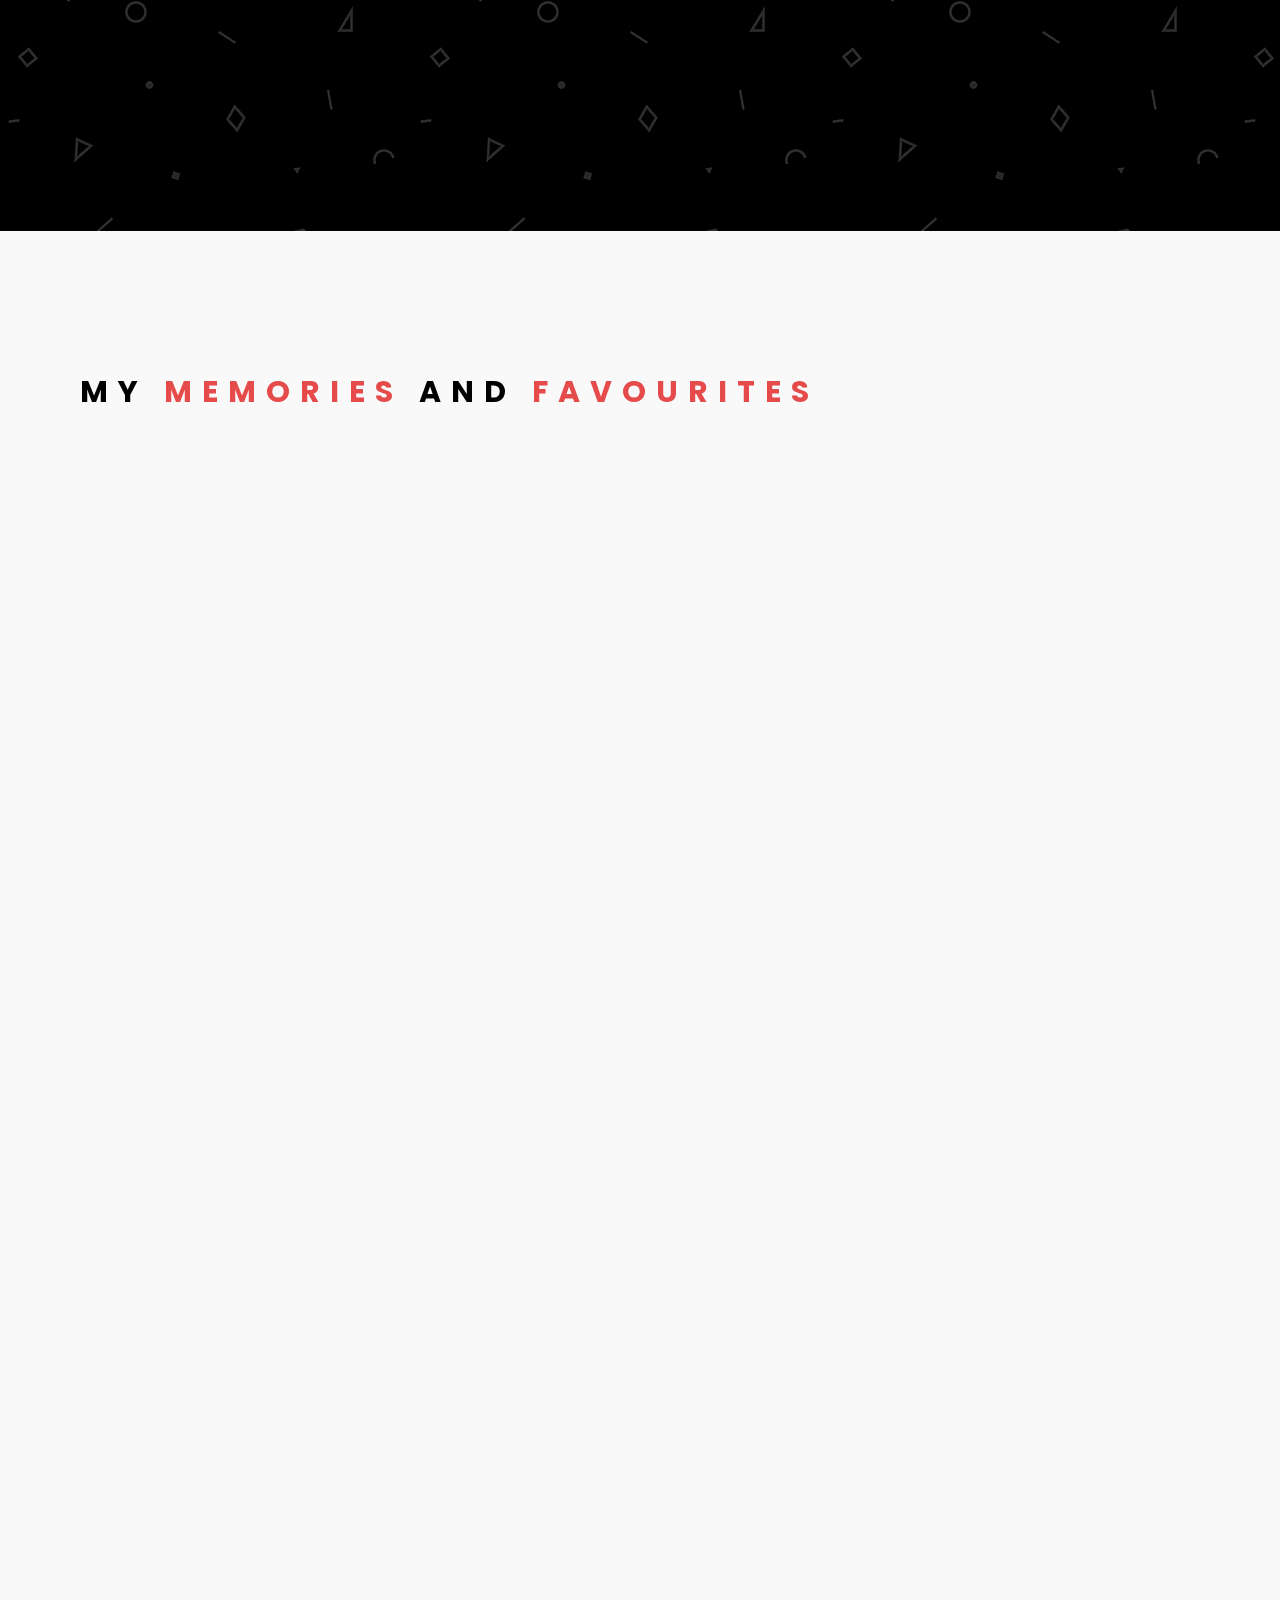
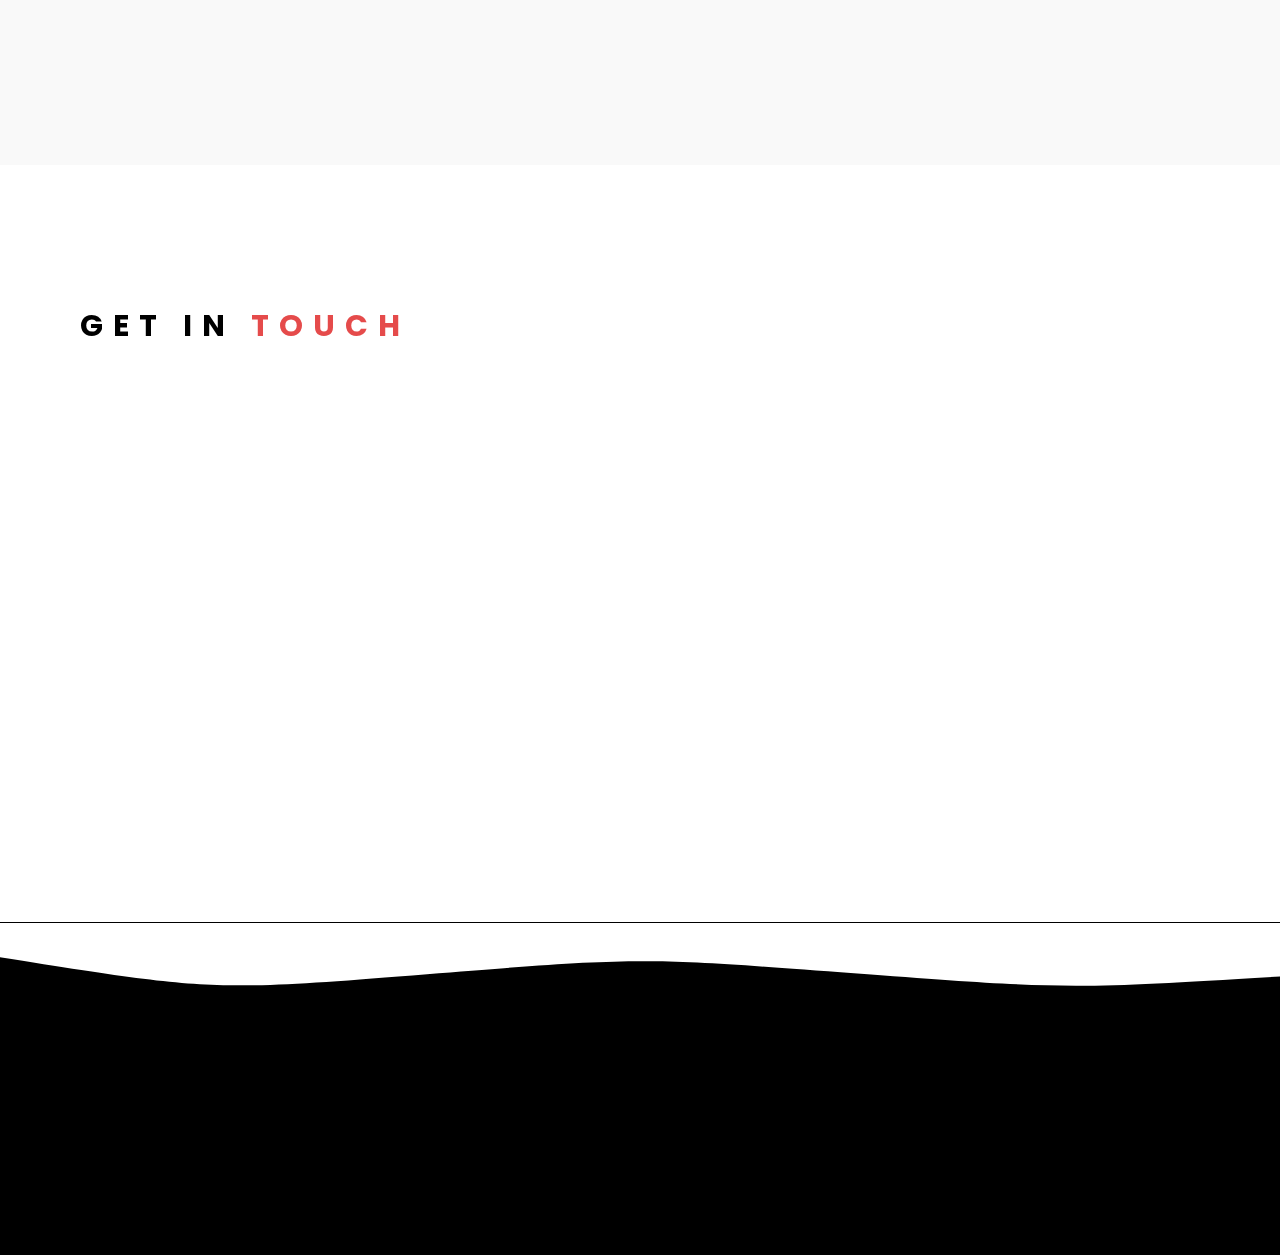
==== commit 6bc1aec3: "Update index.html" ====
--- a/index.html
+++ b/index.html
@@ -835,13 +835,13 @@
       }
     
       // Call showCustomNotification function after 2 seconds
-      setTimeout(showCustomNotification,30000); //  seconds in milliseconds
+      setTimeout(showCustomNotification,31000); //  seconds in milliseconds
     
      
       // Hide notification after 2 minutes (120 seconds)
       setTimeout(function() {
         customNotification.classList.remove("show");
-      },6000); // 120 seconds in milliseconds
+      },3000); // 120 seconds in milliseconds
     });
     
 </script>
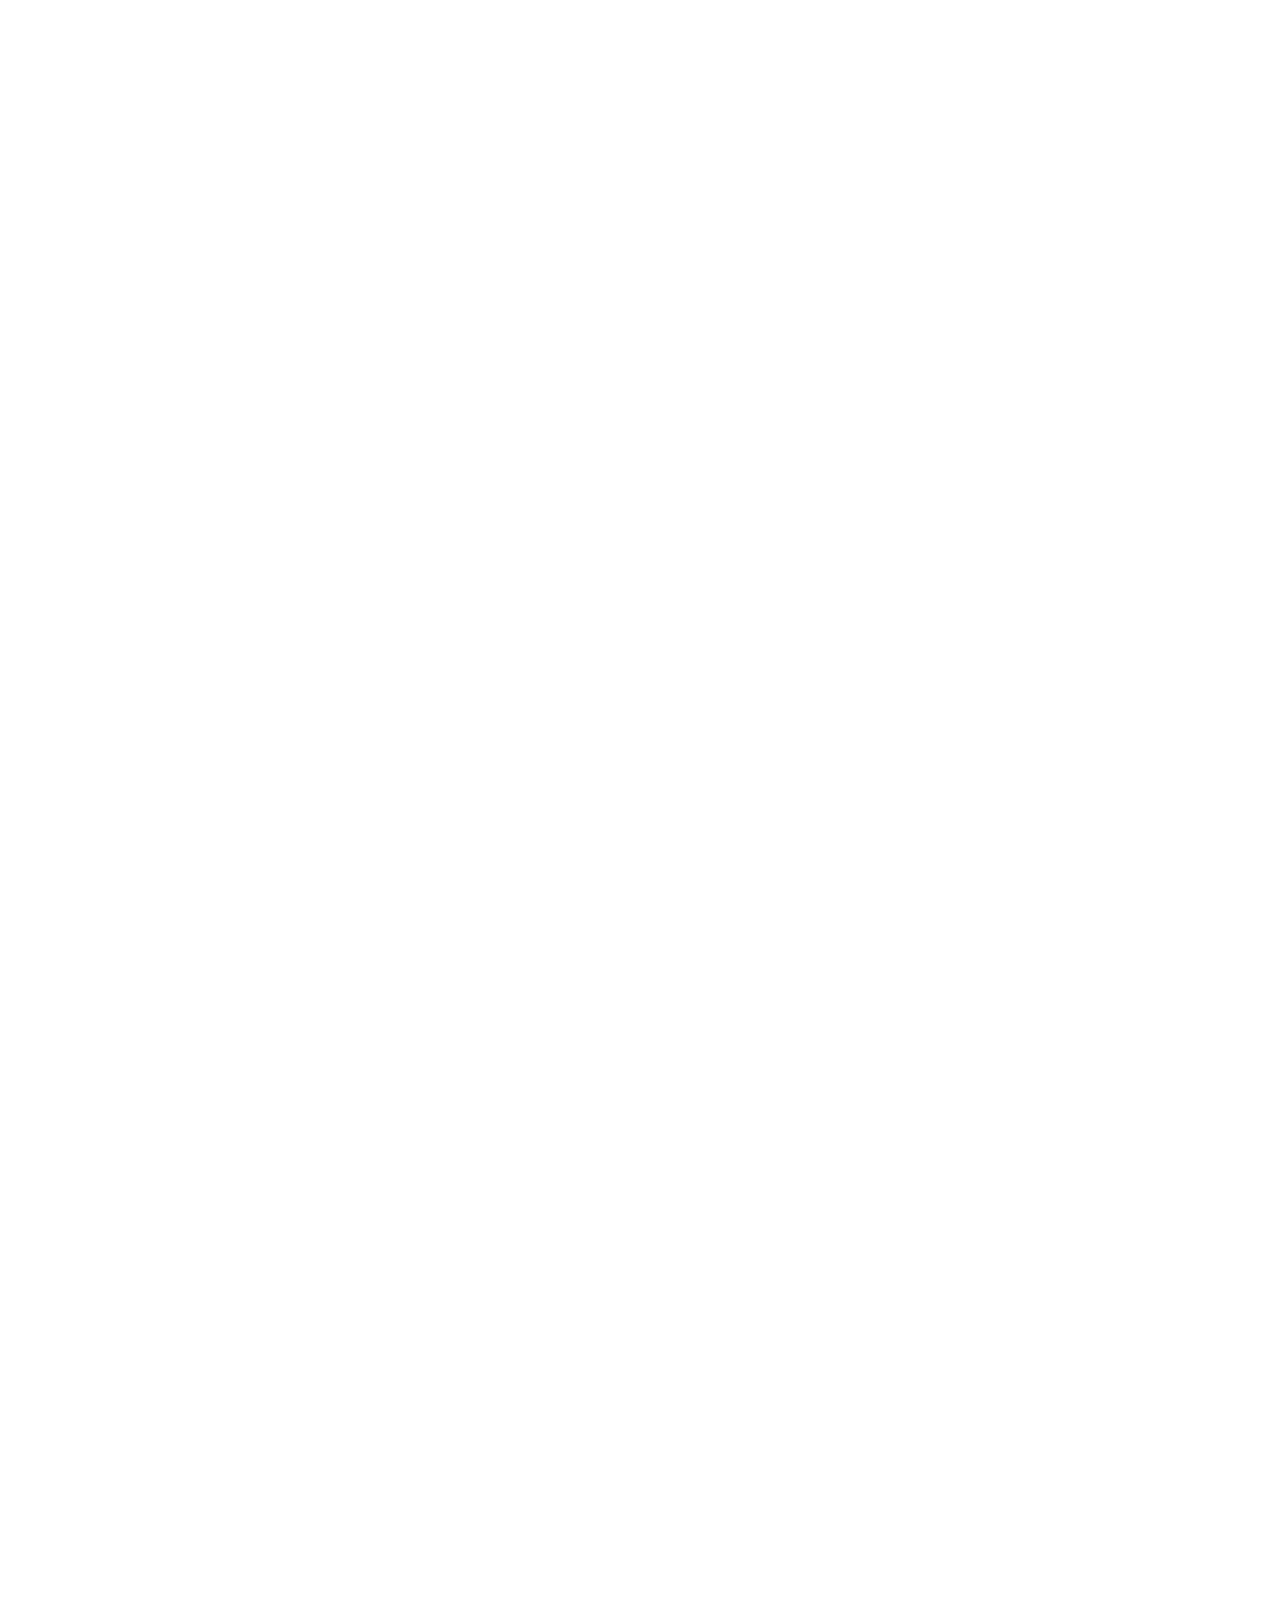
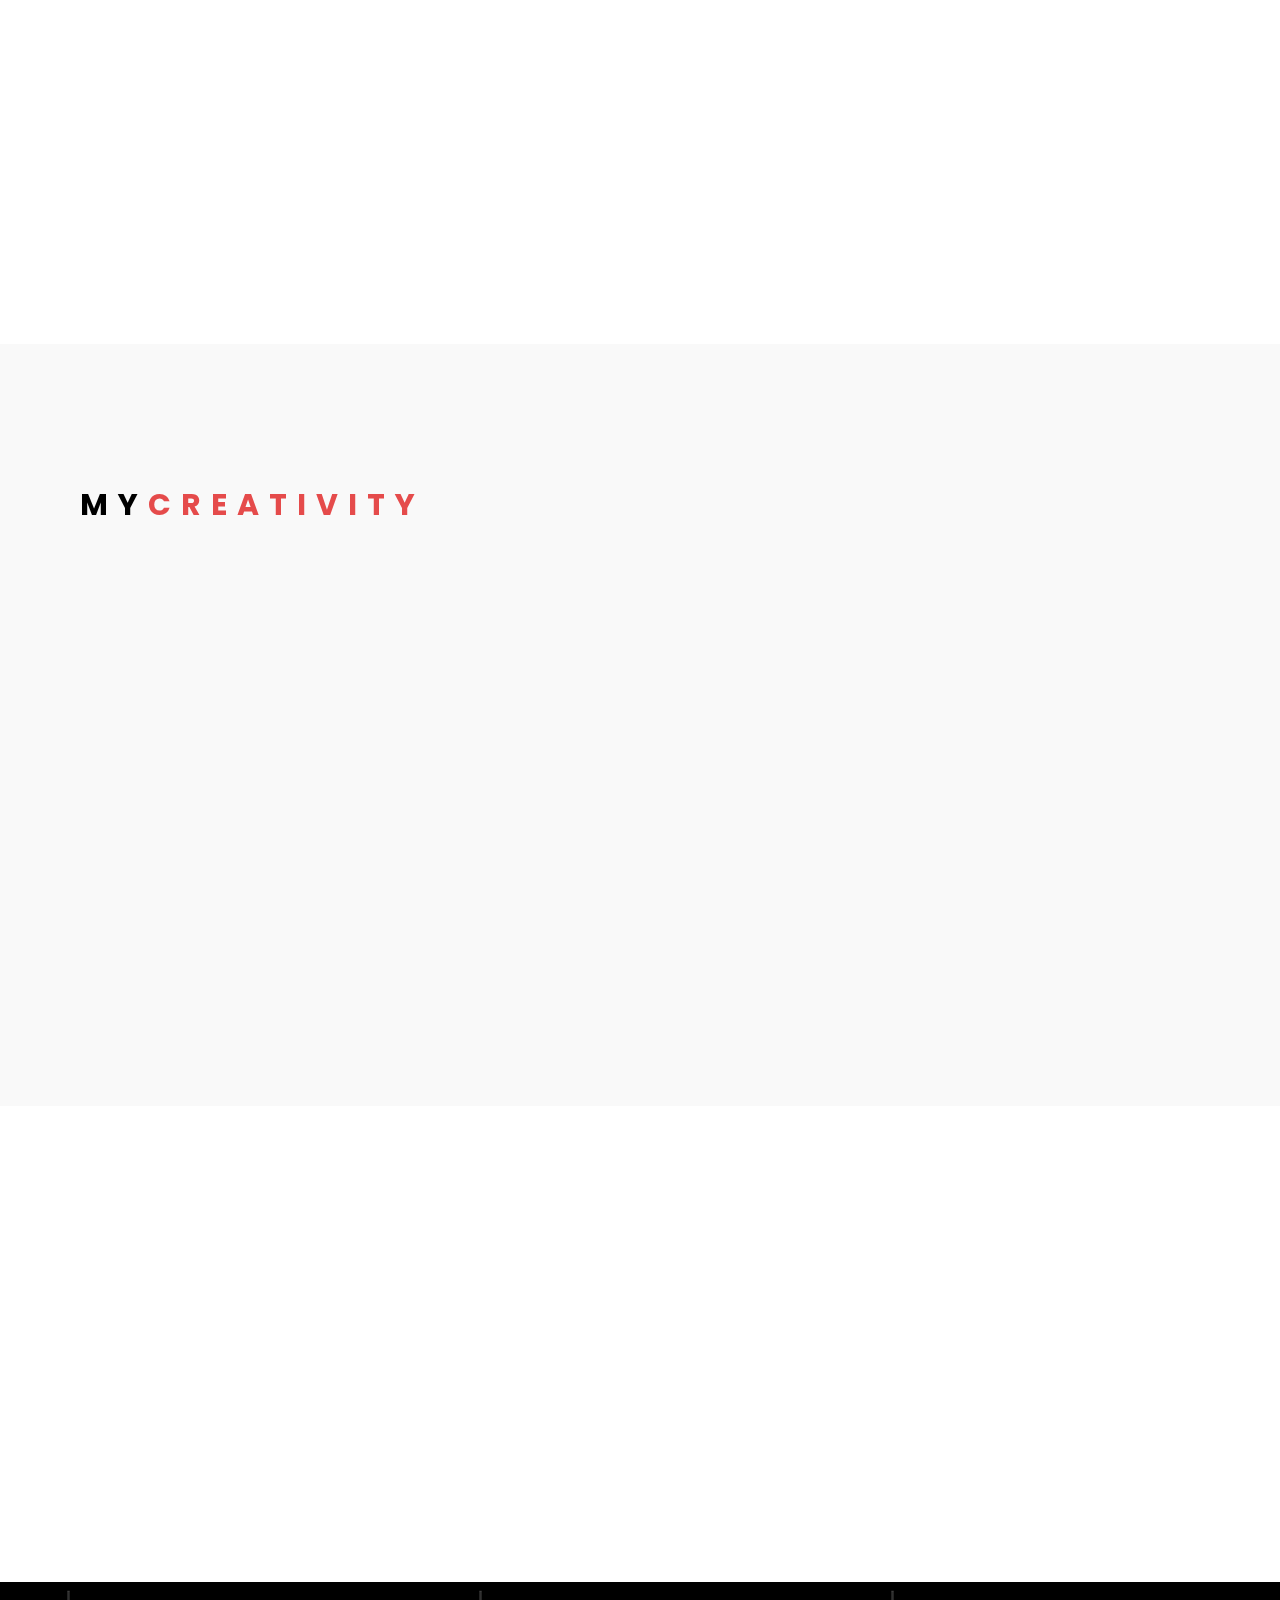
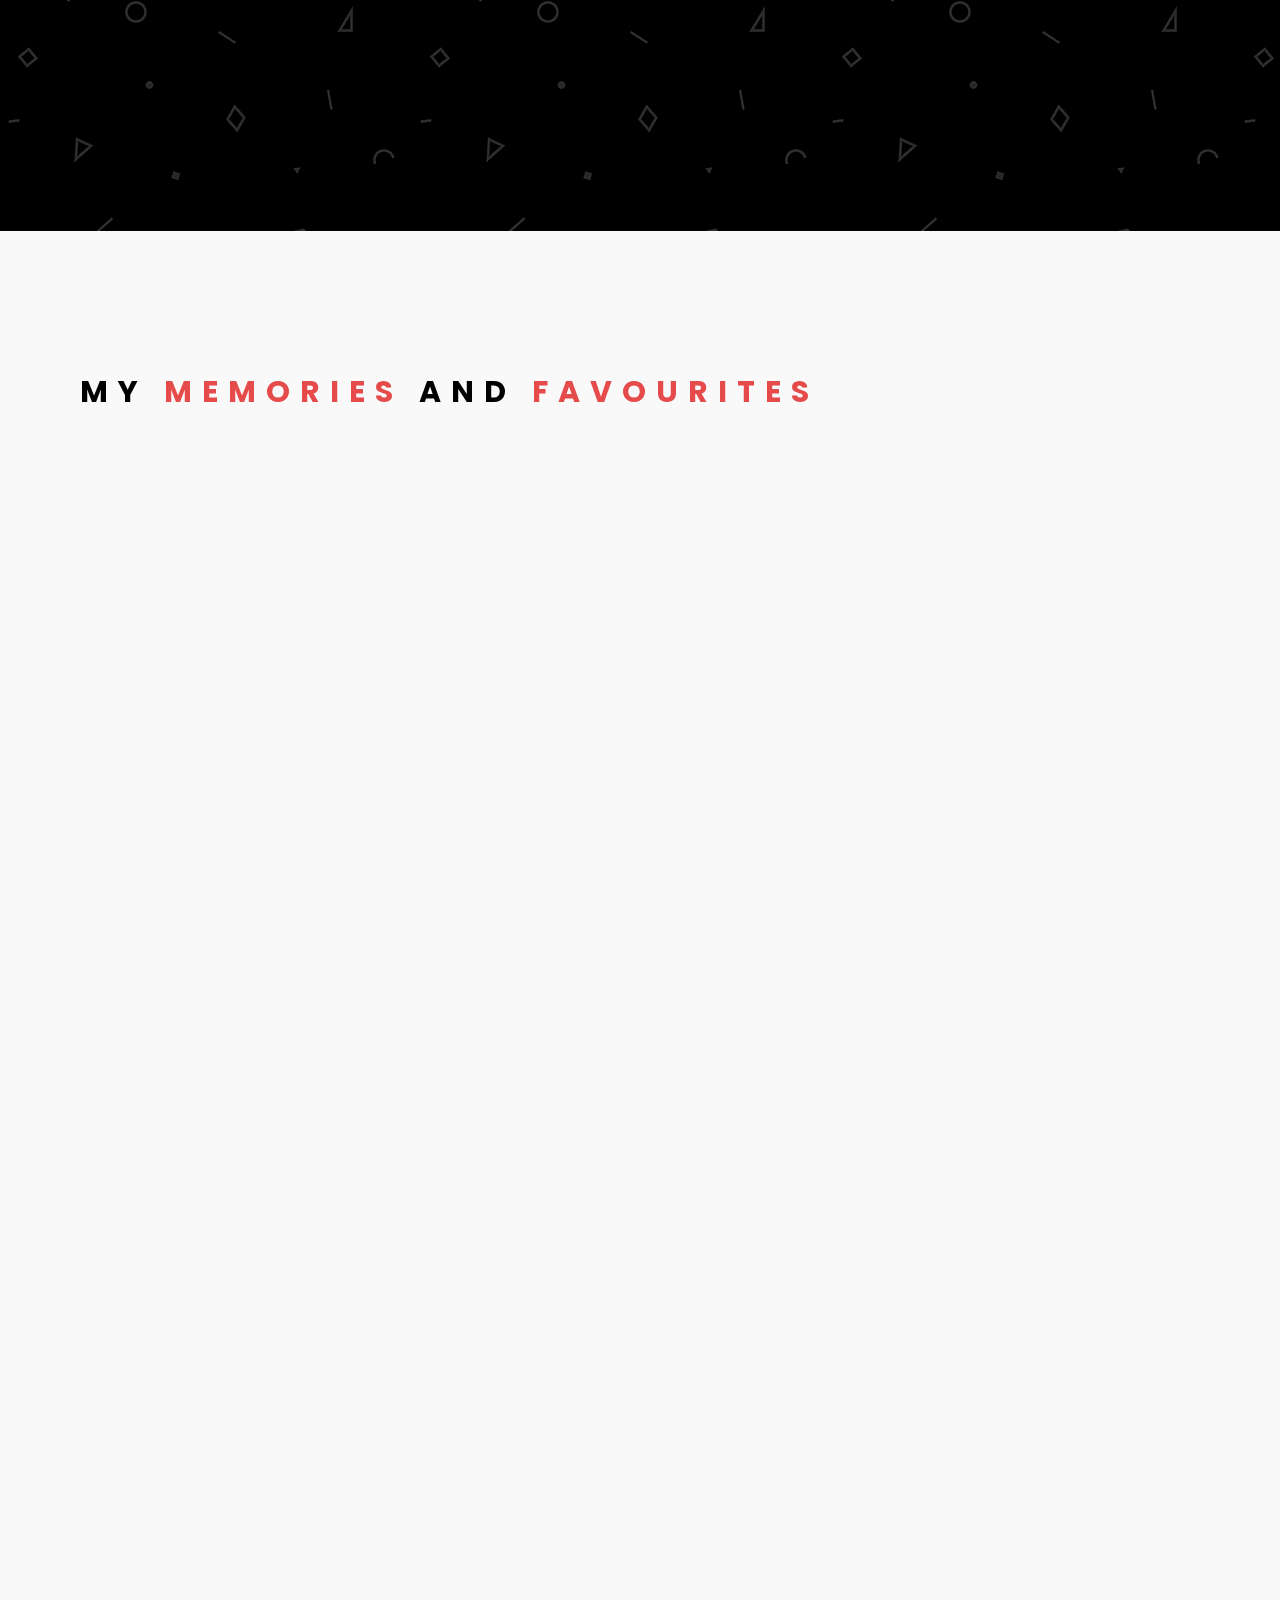
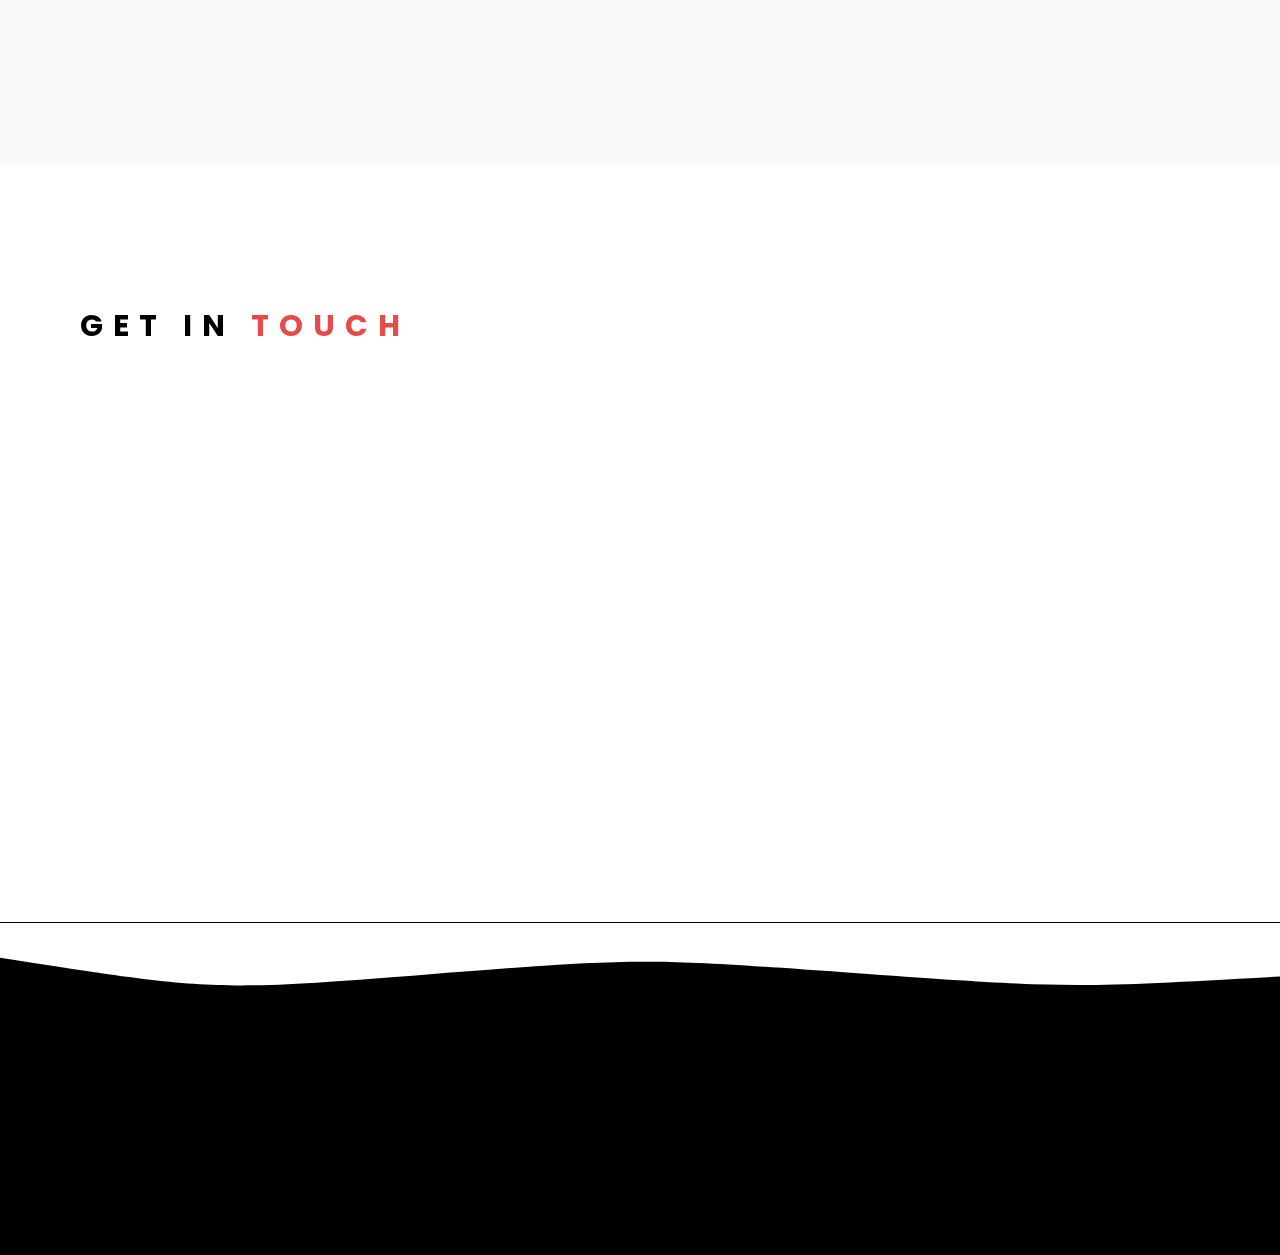
==== commit 8e6e5957: "Update index.html" ====
--- a/index.html
+++ b/index.html
@@ -108,7 +108,7 @@
     
     .notification p {
       font-size: 18px;
-      margin-bottom: 15px;
+      margin-bottom: 15px; 
     }
     
     .notification button {
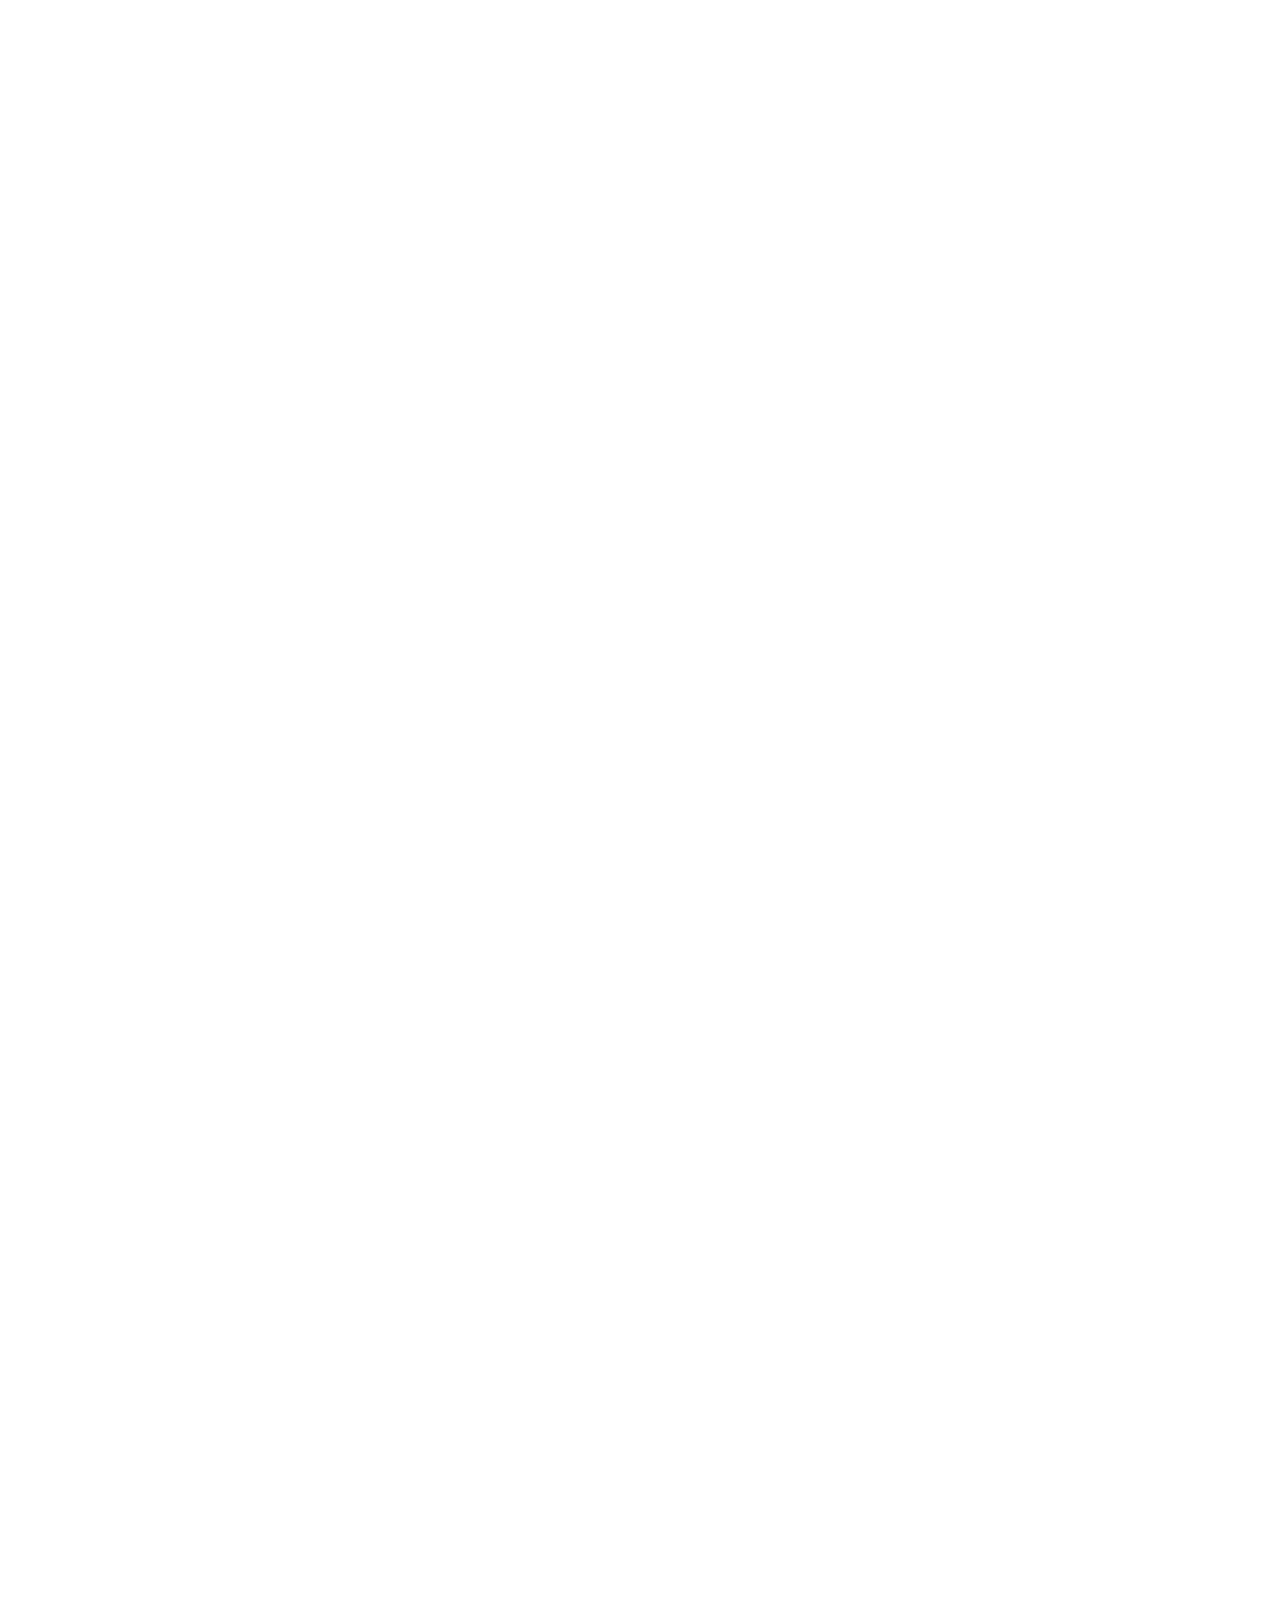
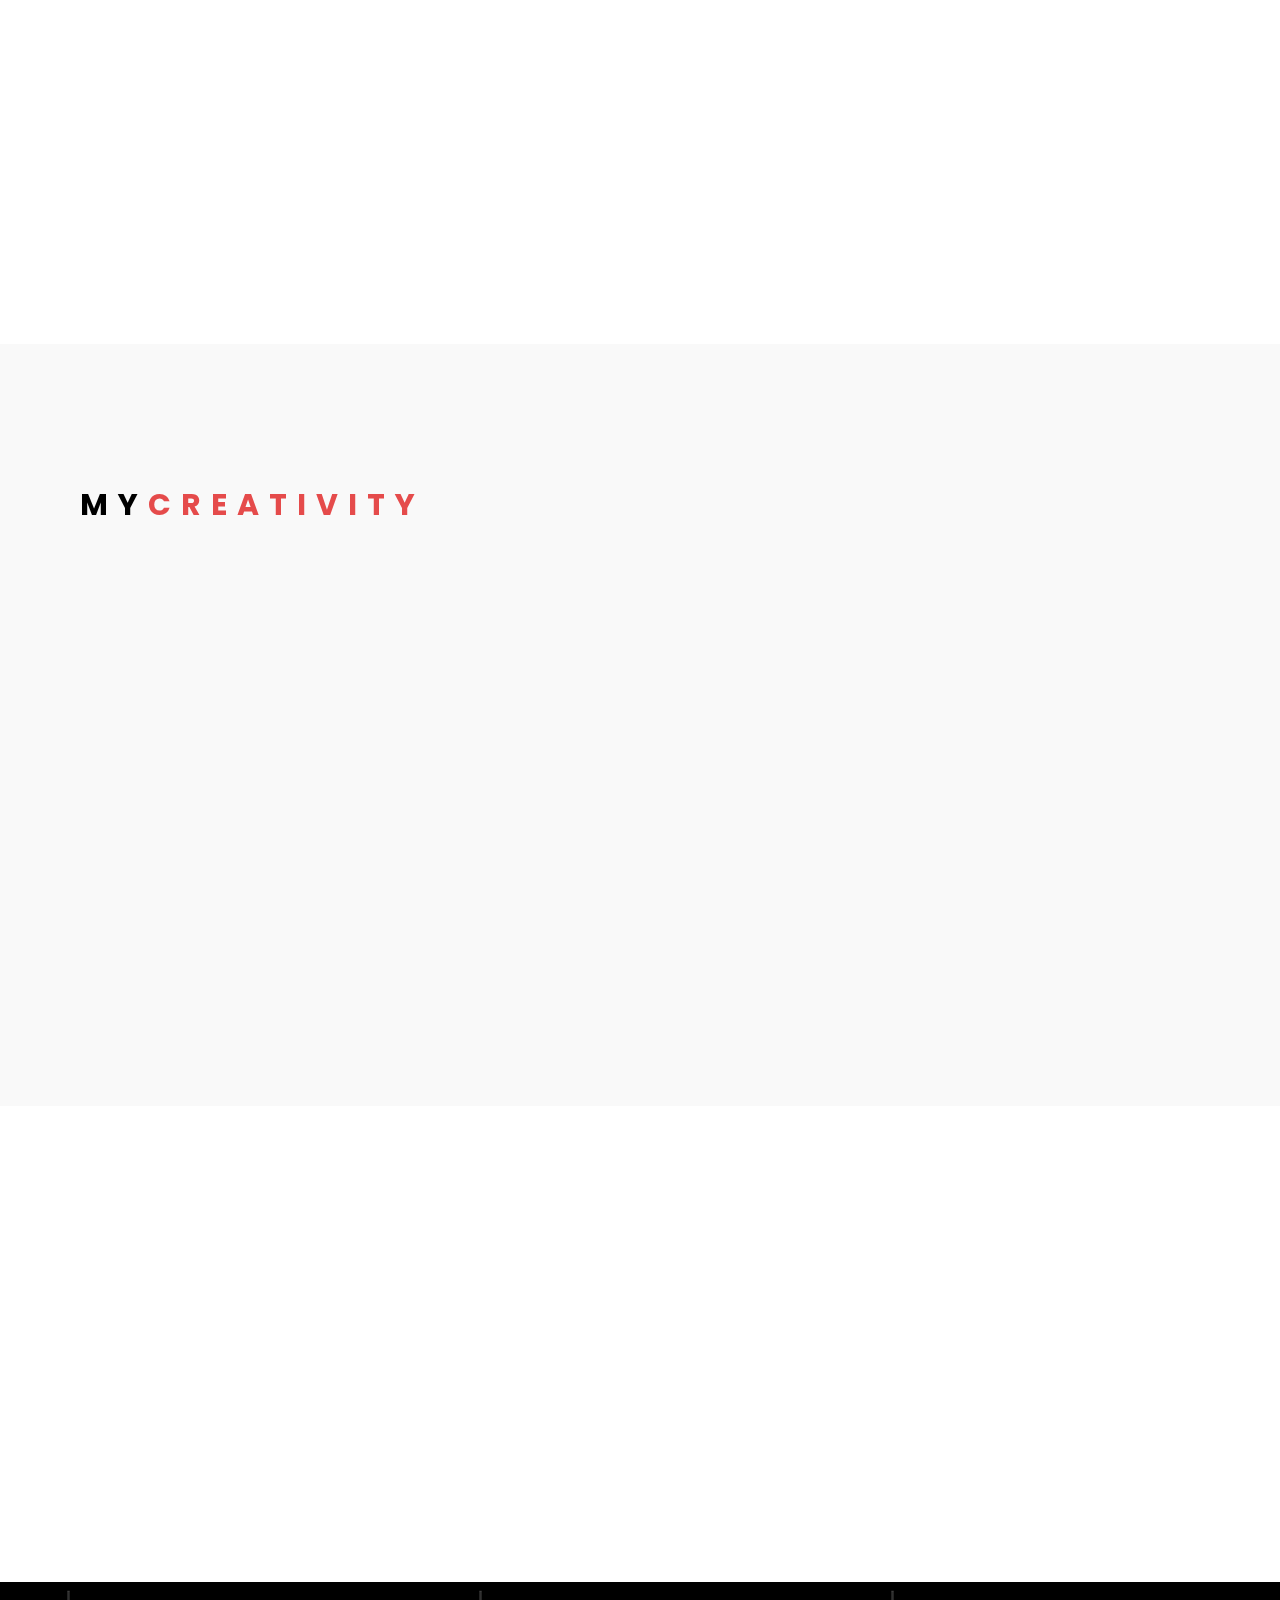
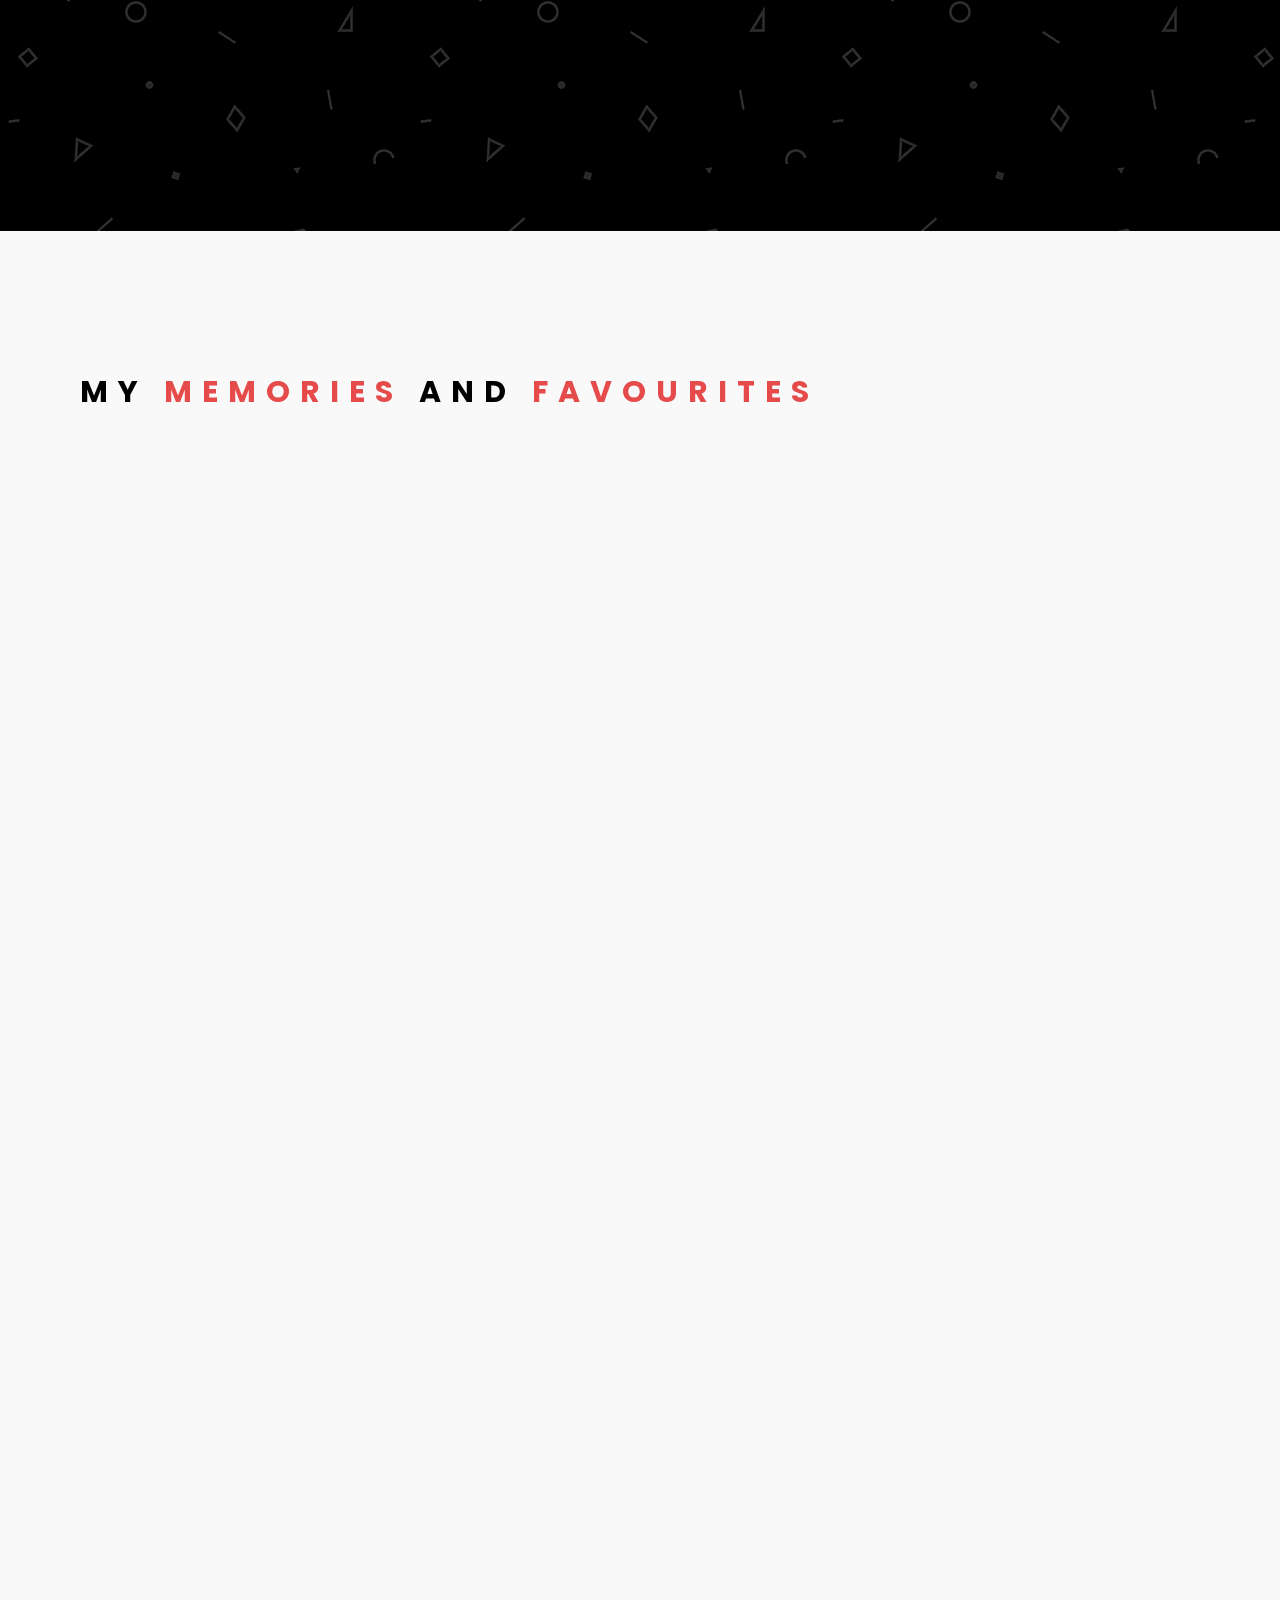
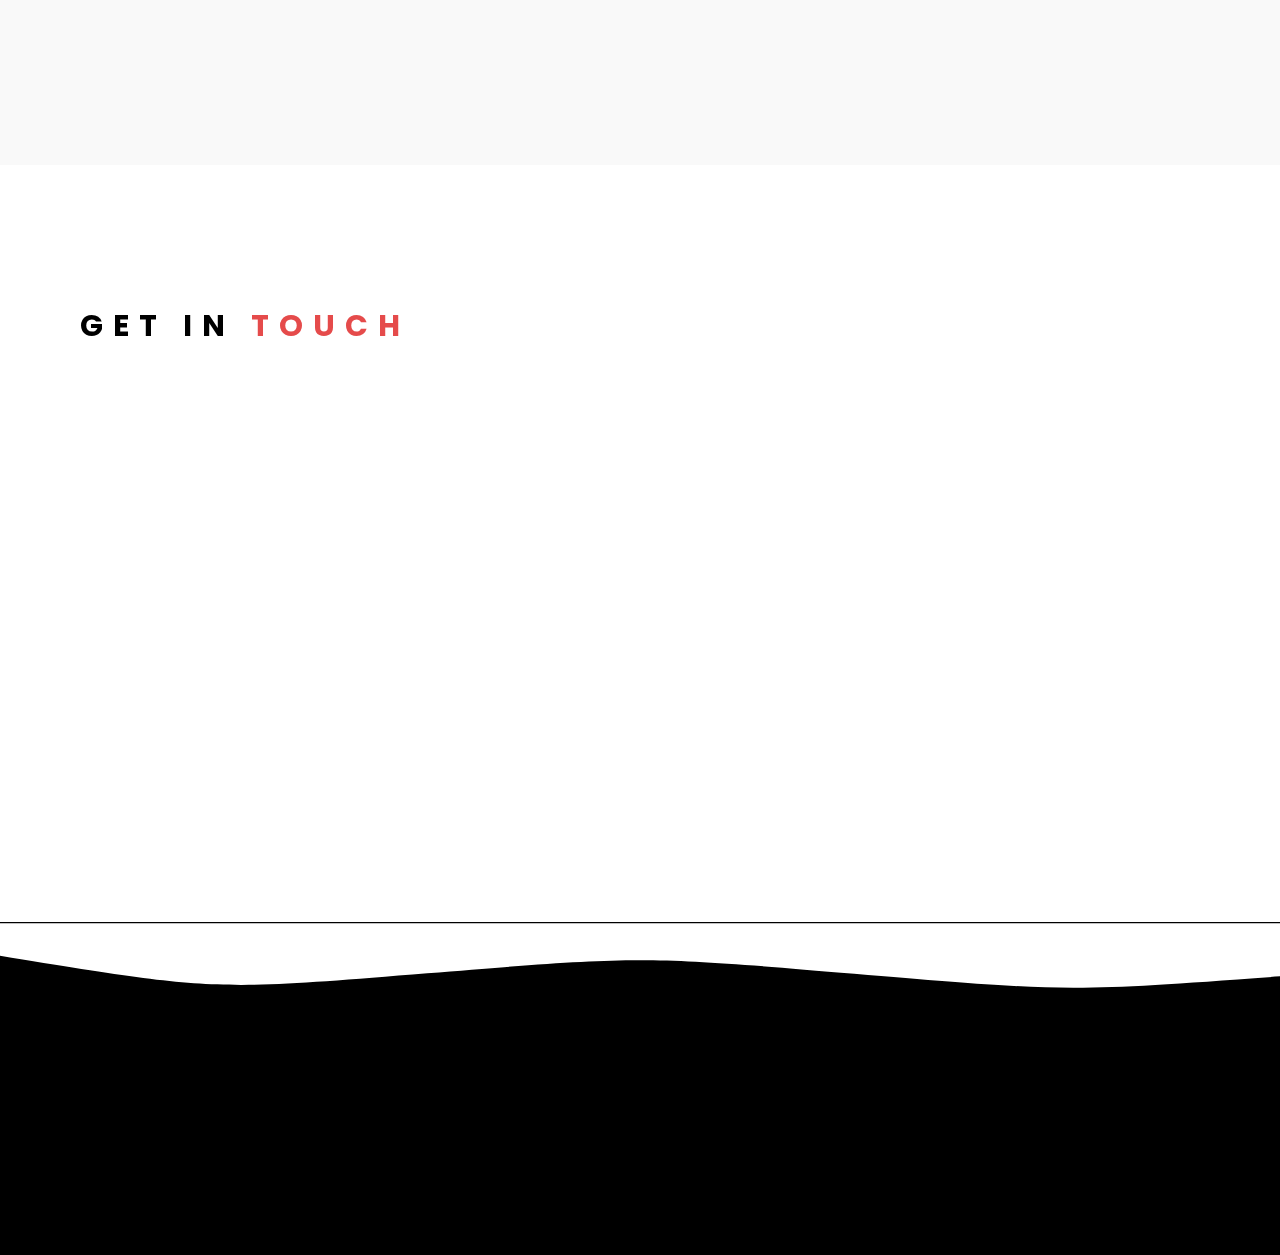
==== commit 24d8f8a0: "Update index.html" ====
--- a/index.html
+++ b/index.html
@@ -4,7 +4,7 @@
 <!--[if IE 8 ]><html class="ie ie8" lang="en"> <![endif]-->
 <!--[if (gte IE 9)|!(IE)]><!--><html lang="en"> <!--<![endif]-->
 
-<head>
+<head> 
 <meta charset="UTF-8">
     <meta name="viewport" content="width=device-width, initial-scale=1.0">
         <meta name="keyword"
